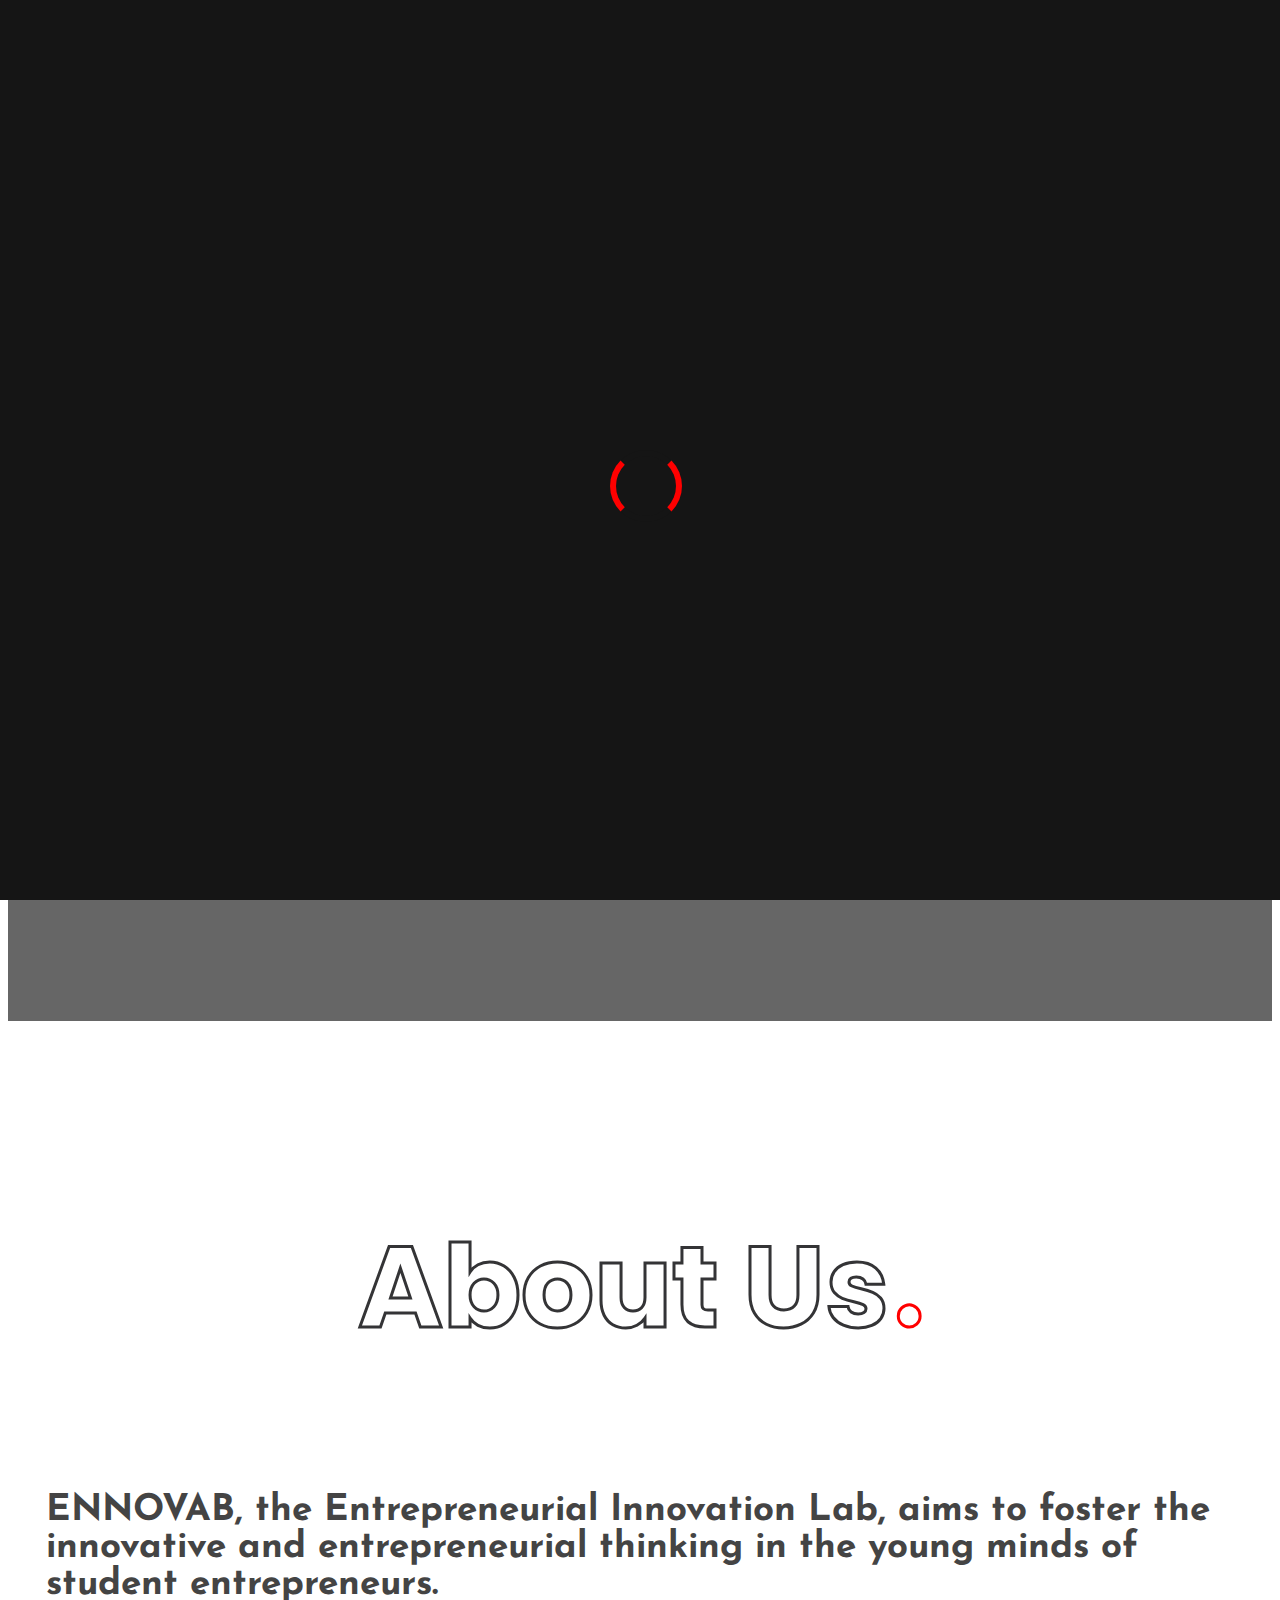
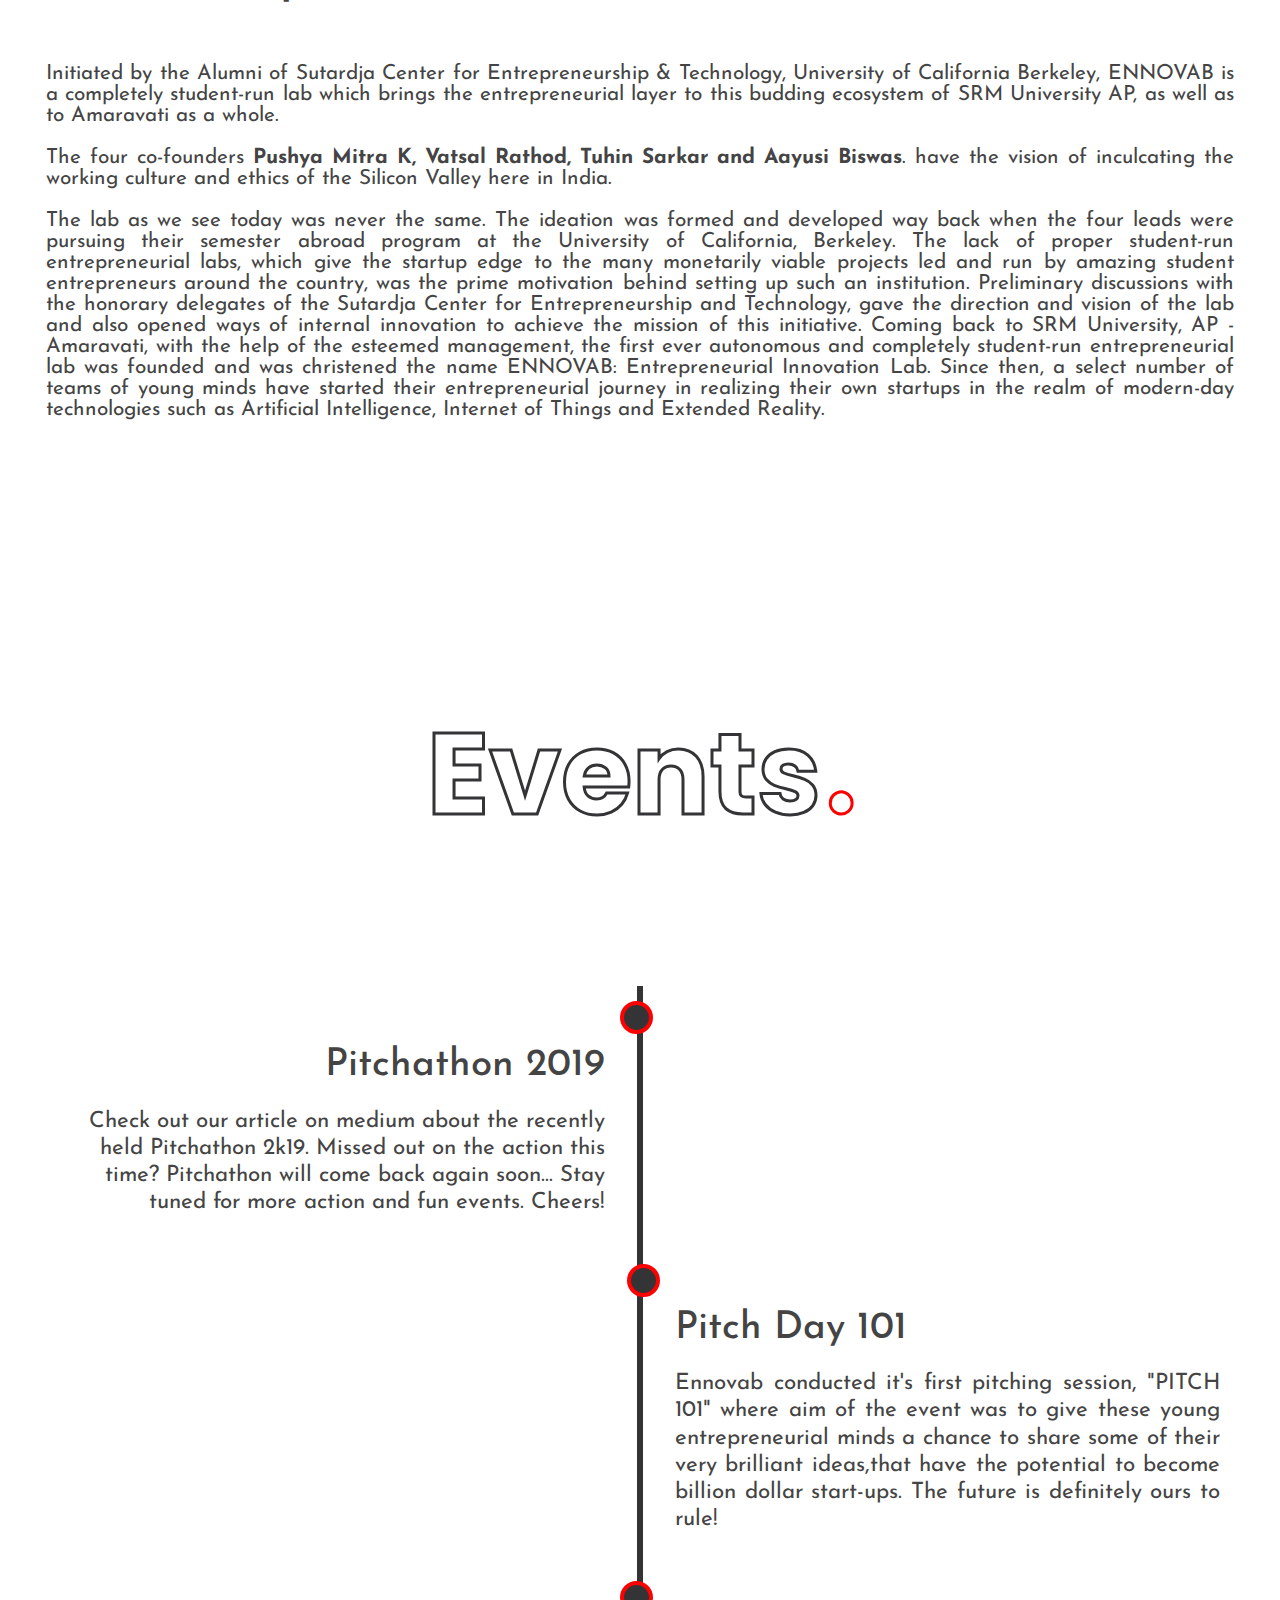
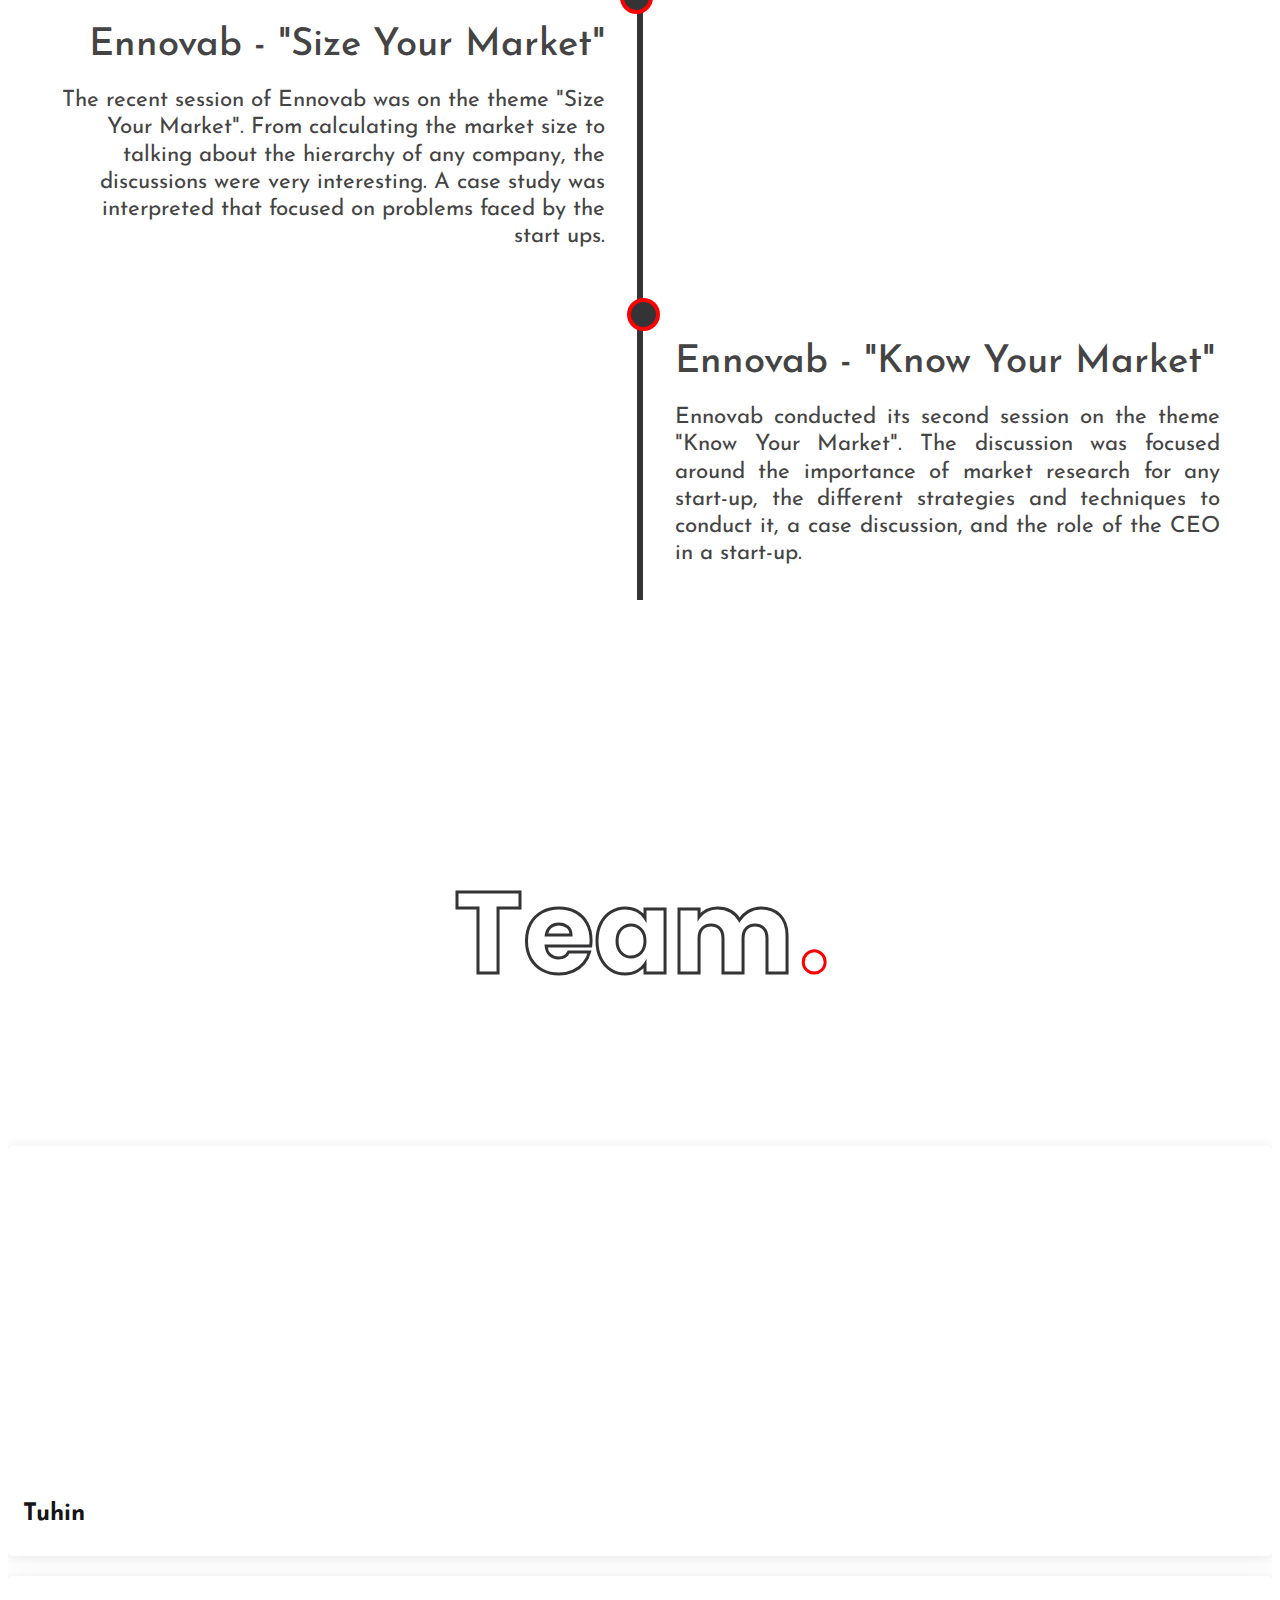
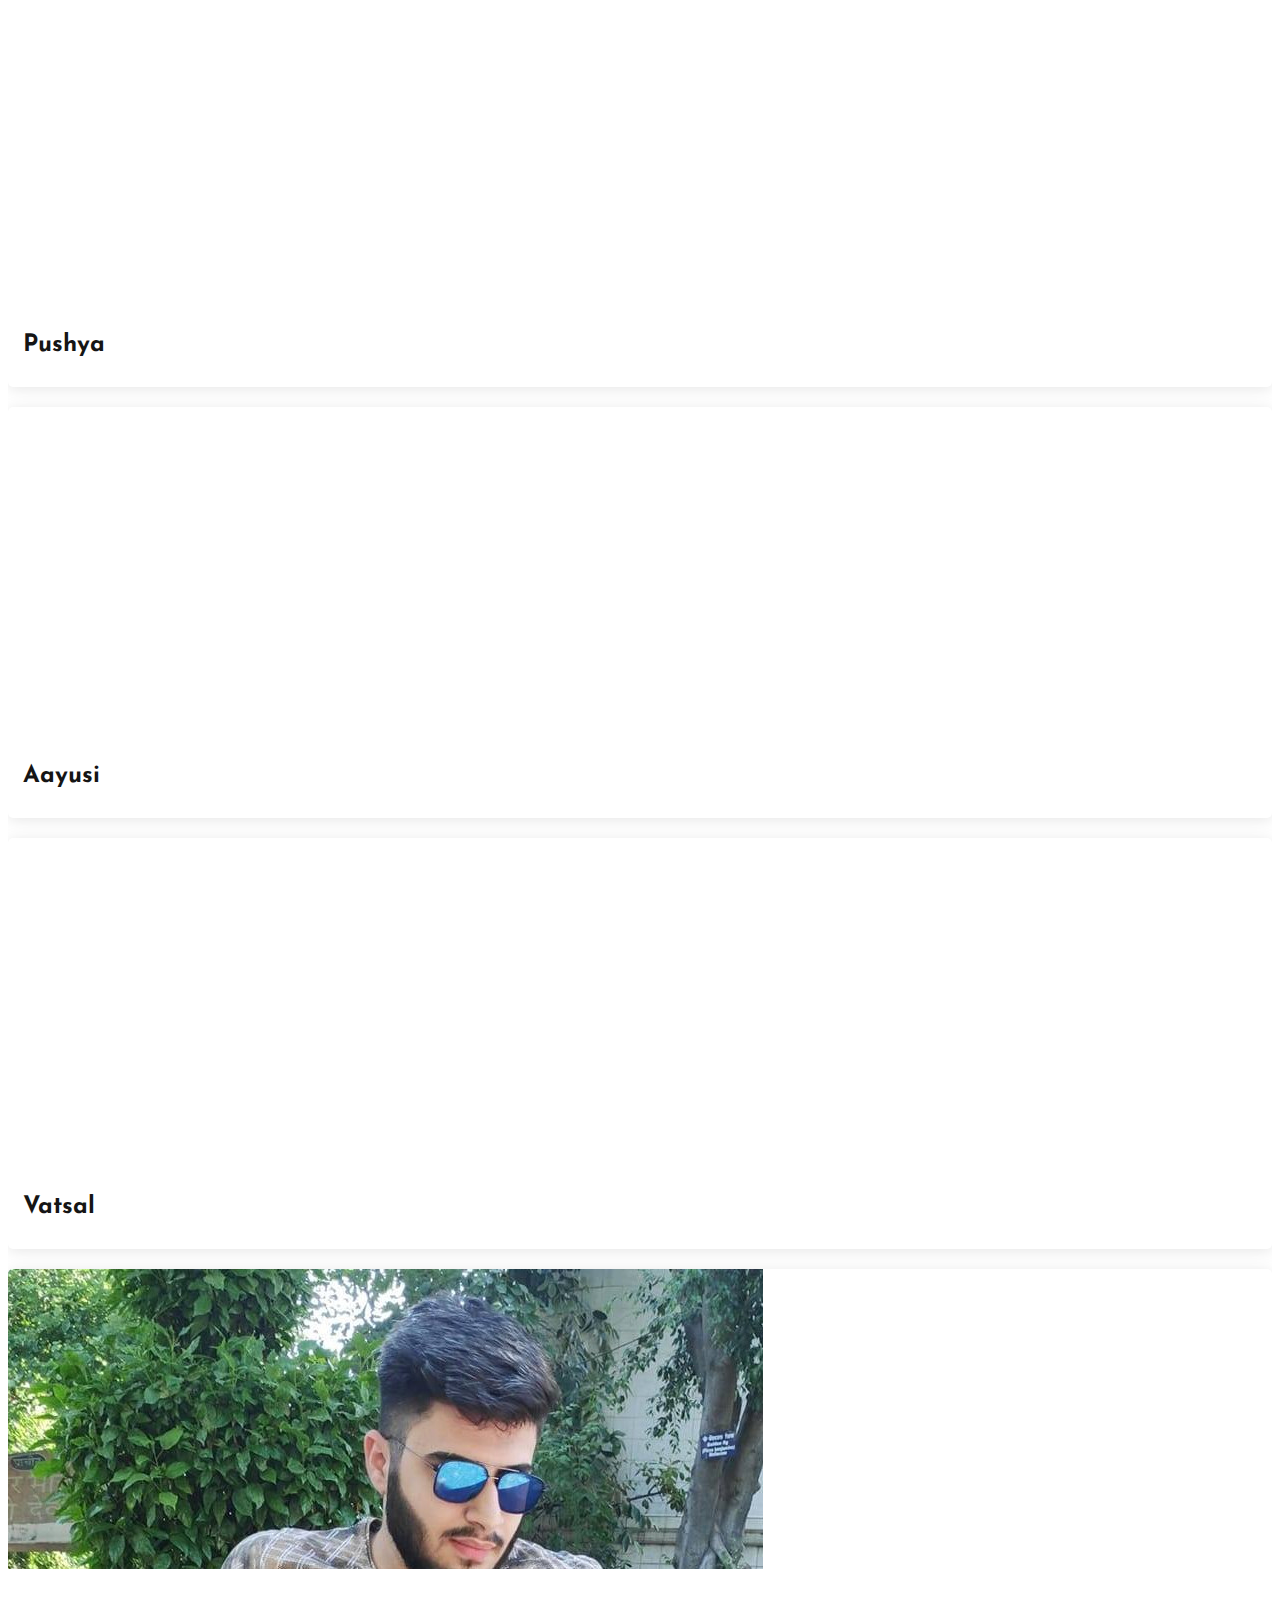
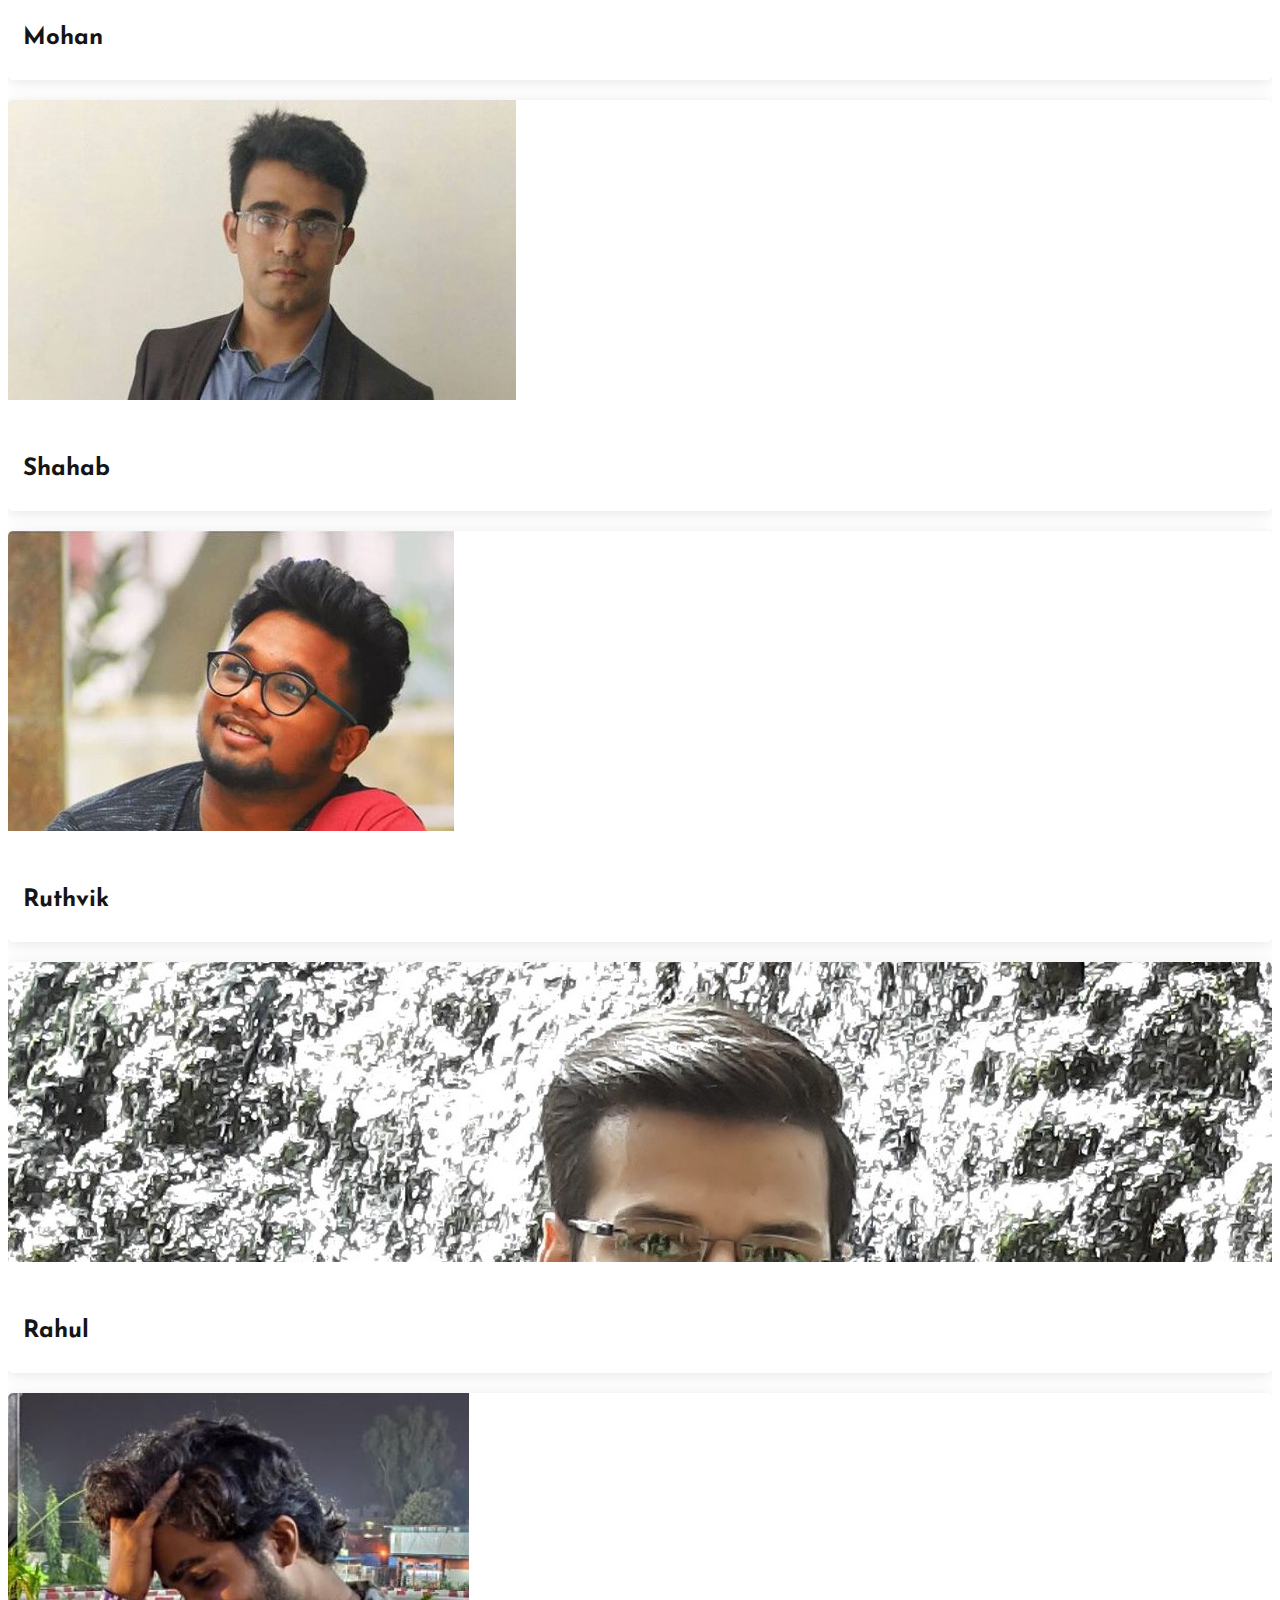
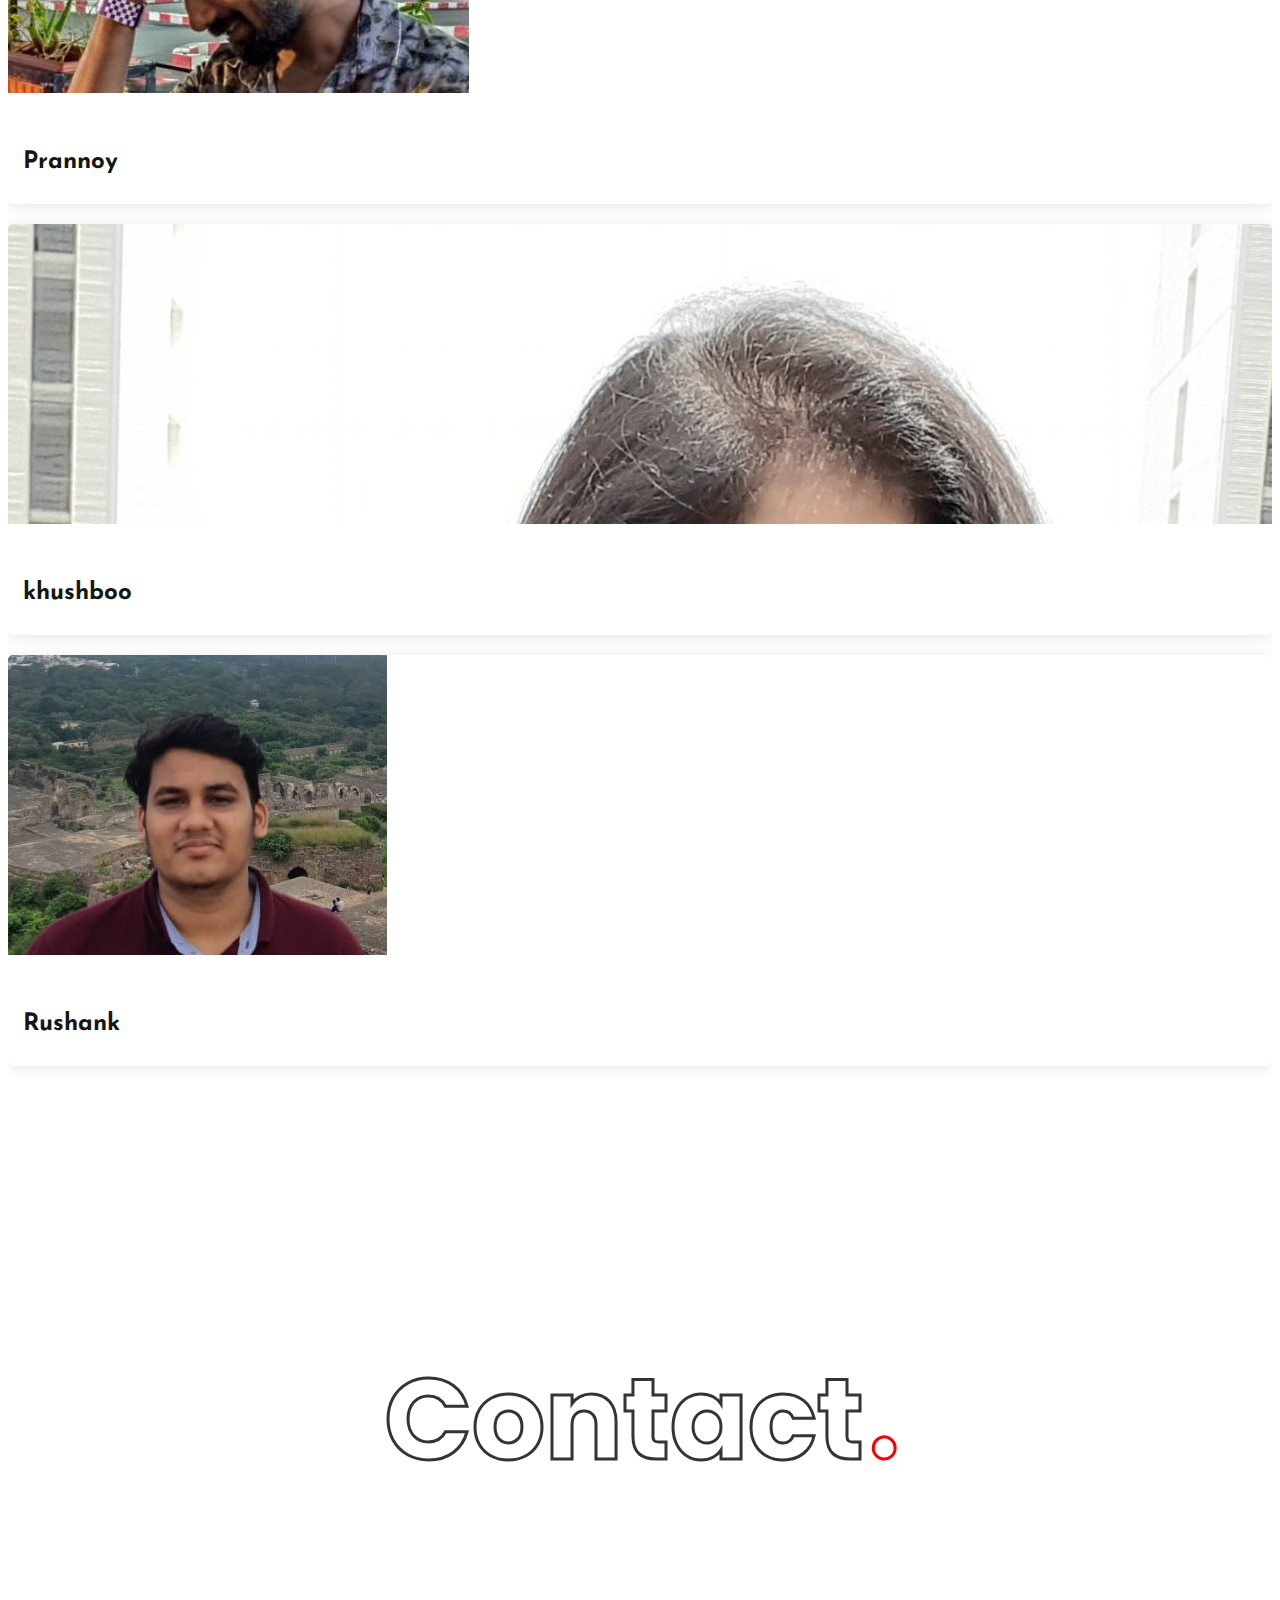
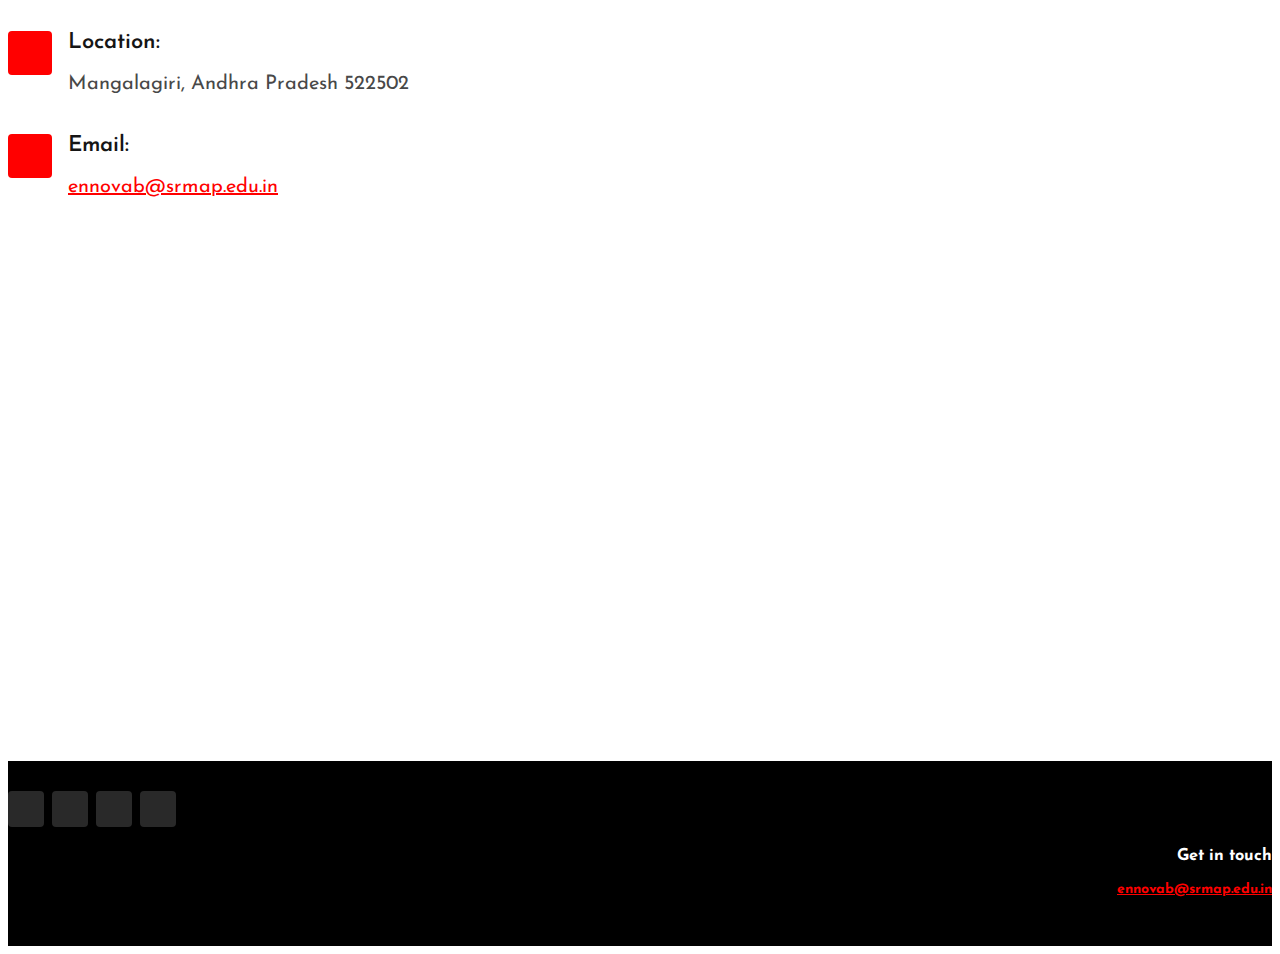
==== index.html @ 55399f4d "misc. updates and color changes" ====
<!DOCTYPE html>
<html lang="en">

<head>
  <meta charset="utf-8">
  <meta content="width=device-width, initial-scale=1.0" name="viewport">

  <title>Ennovab</title>
  <meta content="" name="descriptison">
  <meta content="" name="keywords">

  <!-- Favicons -->
  <!--<link href="assets/img/favicon.png" rel="icon">-->
  <link href="assets/img/apple-touch-icon.png" rel="apple-touch-icon">

  <!-- Google Fonts -->
  <link href="https://fonts.googleapis.com/css?family=Open+Sans:300,300i,400,400i,600,600i,700,700i|Raleway:300,300i,400,400i,500,500i,600,600i,700,700i|Poppins:300,300i,400,400i,500,500i,600,600i,700,700i" rel="stylesheet">

  <!-- Vendor CSS Files -->
  <link href="assets/vendor/bootstrap/css/bootstrap.min.css" rel="stylesheet">
  <link href="assets/vendor/icofont/icofont.min.css" rel="stylesheet">
  <link href="assets/vendor/boxicons/css/boxicons.min.css" rel="stylesheet">
  <link href="assets/vendor/owl.carousel/assets/owl.carousel.min.css" rel="stylesheet">
  <link href="assets/vendor/venobox/venobox.css" rel="stylesheet">
  <link href="assets/vendor/remixicon/remixicon.css" rel="stylesheet">
  <link href="assets/vendor/aos/aos.css" rel="stylesheet">

  <!-- Template Main CSS File -->
  <link href="assets/css/style.css" rel="stylesheet">
  <link rel="stylesheet" href="assets/css/cursor.css">
  <link rel="stylesheet" href="assets/css/events.css">
  <link rel="stylesheet" href="assets/css/card_hover.css">

</head>




<body>
  <!--<div class="cursor cursor--small"></div>
  <canvas class="cursor cursor--canvas" resize></canvas>-->

  <!-- ======= Header ======= -->
  <header id="header" class="fixed-top ">
    <div class="container d-flex align-items-center justify-content-between">

      <h1 class="logo"><a href="index.html"><img src="assets/images/logo/logo.png" alt=""><span>.</span></a></h1>
      <!-- Uncomment below if you prefer to use an image logo -->
      <!-- <a href="index.html" class="logo"><img src="assets/img/logo.png" alt="" class="img-fluid"></a>-->

      <nav class="nav-menu d-none d-lg-block">
        <ul>
          <li class="active"><a href="#hero">Home</a></li>
          <li><a href="#about">About</a></li>
          <li><a href="#events">Events</a></li>
          <li><a href="#team">Team</a></li>
          <li><a href="#contact">Contact</a></li>
          <li><a href="blogs.html">Blog</a></li>
          <li><a href="projects.html">Projects</a></li>
          <li><a href="pitchathon/Pitchathon.html">Pitchathon</a></li>

        </ul>
      </nav><!-- .nav-menu -->
    </div>
  </header><!-- End Header -->

  <!-- ======= Hero Section ======= -->
  <section id="hero" class="d-flex align-items-center justify-content-center">
    <div class="container" data-aos="fade-up">
      <div class="d-flex flex-column justify-content-center" data-aos="fade-up" data-aos-delay="150">
          <h1>Entrepreneurial Innovation Lab<span>.</span></h1>
          <h2>We are the Enterprenurs at SRM University, AP - Amaravati</h2>
      </div>
    </div>
  </section><!-- End Hero -->



  <main id="main">

    <!-- ======= About Section ======= -->
    <section id="about" class="about">
      <div class="container" data-aos="fade-up">
        <div class="text-wrapper text-center">
          <h3 class="section-title">about us<span>.</span></h3>
          <h2>ENNOVAB, the Entrepreneurial Innovation Lab, aims to foster the innovative and entrepreneurial thinking in the young minds of student entrepreneurs.</h2>
          <p>
            Initiated by the Alumni of Sutardja Center for Entrepreneurship & Technology, University of California Berkeley, ENNOVAB is a completely student-run lab which brings the entrepreneurial layer to this budding ecosystem of SRM University AP, as well as to Amaravati as a whole. <br> <br>
            The four co-founders <span>Pushya Mitra K, Vatsal Rathod, Tuhin Sarkar and Aayusi Biswas</span>. have the vision of inculcating the working culture and ethics of the Silicon Valley here in India. <br> <br>
            The lab as we see today was never the same. The ideation was formed and developed way back when the four leads were pursuing their semester abroad program at the University of California, Berkeley. The lack of proper student-run entrepreneurial labs, which give the startup edge to the many monetarily viable projects led and run by amazing student entrepreneurs around the country, was the prime motivation behind setting up such an institution. Preliminary discussions with the honorary delegates of the Sutardja Center for Entrepreneurship and Technology, gave the direction and vision of the lab and also opened ways of internal innovation to achieve the mission of this initiative. Coming back to SRM University, AP - Amaravati, with the help of the esteemed management, the first ever autonomous and completely student-run entrepreneurial lab was founded and was christened the name ENNOVAB: Entrepreneurial Innovation Lab. Since then, a select number of teams of young minds have started their entrepreneurial journey in realizing their own startups in the realm of modern-day technologies such as Artificial Intelligence, Internet of Things and Extended Reality. 
          </p>
        </div>
      </div>
    </section><!-- End About Section -->



    <!-- ======= Services Section ======= -->
    <!--<section id="services" class="services">
      <div class="container" data-aos="fade-up">

        <h2 class="section-title">services<span>.</span></h2>

        <div class="row">
          <div class="col-lg-4 col-md-6 d-flex align-items-stretch" data-aos="zoom-in" data-aos-delay="100">
            <div class="icon-box">
              <div class="icon"><i class="bx bxl-dribbble"></i></div>
              <h4><a href="">Lorem Ipsum</a></h4>
              <p>Voluptatum deleniti atque corrupti quos dolores et quas molestias excepturi</p>
            </div>
          </div>

          <div class="col-lg-4 col-md-6 d-flex align-items-stretch mt-4 mt-md-0" data-aos="zoom-in" data-aos-delay="200">
            <div class="icon-box">
              <div class="icon"><i class="bx bx-file"></i></div>
              <h4><a href="">Sed ut perspiciatis</a></h4>
              <p>Duis aute irure dolor in reprehenderit in voluptate velit esse cillum dolore</p>
            </div>
          </div>

          <div class="col-lg-4 col-md-6 d-flex align-items-stretch mt-4 mt-lg-0" data-aos="zoom-in" data-aos-delay="300">
            <div class="icon-box">
              <div class="icon"><i class="bx bx-tachometer"></i></div>
              <h4><a href="">Magni Dolores</a></h4>
              <p>Excepteur sint occaecat cupidatat non proident, sunt in culpa qui officia</p>
            </div>
          </div>

          <div class="col-lg-4 col-md-6 d-flex align-items-stretch mt-4" data-aos="zoom-in" data-aos-delay="100">
            <div class="icon-box">
              <div class="icon"><i class="bx bx-world"></i></div>
              <h4><a href="">Nemo Enim</a></h4>
              <p>At vero eos et accusamus et iusto odio dignissimos ducimus qui blanditiis</p>
            </div>
          </div>

          <div class="col-lg-4 col-md-6 d-flex align-items-stretch mt-4" data-aos="zoom-in" data-aos-delay="200">
            <div class="icon-box">
              <div class="icon"><i class="bx bx-slideshow"></i></div>
              <h4><a href="">Dele cardo</a></h4>
              <p>Quis consequatur saepe eligendi voluptatem consequatur dolor consequuntur</p>
            </div>
          </div>

          <div class="col-lg-4 col-md-6 d-flex align-items-stretch mt-4" data-aos="zoom-in" data-aos-delay="300">
            <div class="icon-box">
              <div class="icon"><i class="bx bx-arch"></i></div>
              <h4><a href="">Divera don</a></h4>
              <p>Modi nostrum vel laborum. Porro fugit error sit minus sapiente sit aspernatur</p>
            </div>
          </div>

        </div>

      </div>
    </section>--><!-- End Services Section -->



    <!-- ======= Events Section ======= -->
    <section id="events" class="events">

      <h2 class="section-title">events<span>.</span></h2>

      <div class="timeline">
        <div class="container- left">
          <a href="https://medium.com/enblog/pitchathon-2k19-e1adcf7dfdfc">
            <div class="cover atvImg">
              <div class="atvImg-layer" data-img="assets/images/pitchathon-2019.jpg"></div>
              <div class="atvImg-layer" data-img="assets/images/pitchathon-2019.jpg"></div>
            </div>
          </a>
          <div class="text-wrapper">
            <h2>Pitchathon 2019</h2>
            <p>Check out our article on medium about the recently held Pitchathon 2k19.
              Missed out on the action this time? Pitchathon will come back again soon...
              Stay tuned for more action and fun events. Cheers! </p>
          </div>
        </div>

        <div class="container- right">
          <a href="">
            <div class="cover atvImg">
              <div class="atvImg-layer" data-img="assets/images/pitch-day.jpg"></div>
              <div class="atvImg-layer" data-img="assets/images/pitch-day.jpg"></div>
            </div>
          </a>
          <div class="text-wrapper">
            <h2>Pitch Day 101</h2>
            <p>Ennovab conducted it's first pitching session, "PITCH 101" where aim of the event was to give these young entrepreneurial minds a chance to share some of their very brilliant ideas,that have the potential to become billion dollar start-ups. The future is definitely ours to rule!</p>
          </div>
        </div>

        <div class="container- left">
          <a href="https://twitter.com/ennovabap/status/1050341624583086080/photo/1">
            <div class="cover atvImg">
              <div class="atvImg-layer" data-img="assets/images/img-8.jpg"></div>
              <div class="atvImg-layer" data-img="assets/images/img-8.jpg"></div>
            </div>
          </a>
          <div class="text-wrapper">
            <h2>Ennovab - "Size Your Market"</h2>
            <p>The recent session of Ennovab was on the theme "Size Your Market". From calculating the market size to talking about the hierarchy of any company, the discussions were very interesting. A case study was interpreted that focused on problems faced by the start ups.</p>
          </div>
        </div>

        <div class="container- right">
          <a href="https://twitter.com/ennovabap/status/1043135105261334529/photo/1">
            <div class="cover atvImg">
              <div class="atvImg-layer" data-img="assets/images/img-10.jpeg"></div>
              <div class="atvImg-layer" data-img="assets/images/img-10.jpeg"></div>
            </div>
          </a>
          <div class="text-wrapper">
            <h2>Ennovab - "Know Your Market"</h2>
            <p>Ennovab conducted its second session on the theme "Know Your Market". The discussion was focused around the importance of market research for any start-up, the different strategies and techniques to conduct it, a case discussion, and the role of the CEO in a start-up.</p>
          </div>
        </div>
      </div>
    </section>



    <!-- ======= Team Section ======= -->
    <section id="team" class="team">
      <div class="container" data-aos="fade-up">

        <h2 class="section-title">Team<span>.</span></h2>

        <div class="row text-center">

          <div class="col-lg-3 col-md-6 d-flex align-items-stretch">
            <div class="member" data-aos="fade-up" data-aos-delay="200">
              <div class="member-img">
                <img src="assets/images/team/tuhin.jpg" class="img-fluid" alt="">
                <div class="social">
                  <a href=""><i class="icofont-twitter"></i></a>
                  <a href=""><i class="icofont-facebook"></i></a>
                  <a href=""><i class="icofont-instagram"></i></a>
                  <a href=""><i class="icofont-linkedin"></i></a>
                </div>
              </div>
              <div class="member-info">
                <h4>Tuhin</h4>
              </div>
            </div>
          </div>

          <div class="col-lg-3 col-md-6 d-flex align-items-stretch">
            <div class="member" data-aos="fade-up" data-aos-delay="200">
              <div class="member-img">
                <img src="assets/images/team/pushya.jpg" class="img-fluid" alt="">
                <div class="social">
                  <a href=""><i class="icofont-twitter"></i></a>
                  <a href=""><i class="icofont-facebook"></i></a>
                  <a href=""><i class="icofont-instagram"></i></a>
                  <a href=""><i class="icofont-linkedin"></i></a>
                </div>
              </div>
              <div class="member-info">
                <h4>Pushya</h4>
              </div>
            </div>
          </div>

          <div class="col-lg-3 col-md-6 d-flex align-items-stretch">
            <div class="member" data-aos="fade-up" data-aos-delay="200">
              <div class="member-img">
                <img src="assets/images/team/aayusi.jpg" class="img-fluid" alt="">
                <div class="social">
                  <a href=""><i class="icofont-twitter"></i></a>
                  <a href=""><i class="icofont-facebook"></i></a>
                  <a href=""><i class="icofont-instagram"></i></a>
                  <a href=""><i class="icofont-linkedin"></i></a>
                </div>
              </div>
              <div class="member-info">
                <h4>Aayusi</h4>
              </div>
            </div>
          </div>

          <div class="col-lg-3 col-md-6 d-flex align-items-stretch">
            <div class="member" data-aos="fade-up" data-aos-delay="200">
              <div class="member-img">
                <img src="assets/images/team/vatsal.jpg" class="img-fluid" alt="">
                <div class="social">
                  <a href=""><i class="icofont-twitter"></i></a>
                  <a href=""><i class="icofont-facebook"></i></a>
                  <a href=""><i class="icofont-instagram"></i></a>
                  <a href=""><i class="icofont-linkedin"></i></a>
                </div>
              </div>
              <div class="member-info">
                <h4>Vatsal</h4>
              </div>
            </div>
          </div>

          <div class="col-lg-3 col-md-6 d-flex align-items-stretch">
            <div class="member" data-aos="fade-up" data-aos-delay="200">
              <div class="member-img">
                <img src="assets/images/team/mohan.jpg" class="img-fluid" alt="">
                <div class="social">
                  <a href=""><i class="icofont-twitter"></i></a>
                  <a href=""><i class="icofont-facebook"></i></a>
                  <a href=""><i class="icofont-instagram"></i></a>
                  <a href=""><i class="icofont-linkedin"></i></a>
                </div>
              </div>
              <div class="member-info">
                <h4>Mohan</h4>
              </div>
            </div>
          </div>

          <div class="col-lg-3 col-md-6 d-flex align-items-stretch">
            <div class="member" data-aos="fade-up" data-aos-delay="300">
              <div class="member-img">
                <img src="assets/images/team/shahab.jpg" class="img-fluid" alt="">
                <div class="social">
                  <a href=""><i class="icofont-twitter"></i></a>
                  <a href=""><i class="icofont-facebook"></i></a>
                  <a href=""><i class="icofont-instagram"></i></a>
                  <a href=""><i class="icofont-linkedin"></i></a>
                </div>
              </div>
              <div class="member-info">
                <h4>Shahab</h4>
              </div>
            </div>
          </div>

          <div class="col-lg-3 col-md-6 d-flex align-items-stretch">
            <div class="member" data-aos="fade-up" data-aos-delay="400">
              <div class="member-img">
                <img src="assets/images/team/ruthvik.jpg" class="img-fluid" alt="">
                <div class="social">
                  <a href=""><i class="icofont-twitter"></i></a>
                  <a href=""><i class="icofont-facebook"></i></a>
                  <a href=""><i class="icofont-instagram"></i></a>
                  <a href=""><i class="icofont-linkedin"></i></a>
                </div>
              </div>
              <div class="member-info">
                <h4>Ruthvik</h4>
              </div>
            </div>
          </div>

          <div class="col-lg-3 col-md-6 d-flex align-items-stretch">
            <div class="member" data-aos="fade-up" data-aos-delay="400">
              <div class="member-img">
                <img src="assets/images/team/rahul.jpg" class="img-fluid" alt="">
                <div class="social">
                  <a href=""><i class="icofont-twitter"></i></a>
                  <a href=""><i class="icofont-facebook"></i></a>
                  <a href=""><i class="icofont-instagram"></i></a>
                  <a href=""><i class="icofont-linkedin"></i></a>
                </div>
              </div>
              <div class="member-info">
                <h4>Rahul</h4>
              </div>
            </div>
          </div>

          <div class="col-lg-3 col-md-6 d-flex align-items-stretch">
            <div class="member" data-aos="fade-up" data-aos-delay="400">
              <div class="member-img">
                <img src="assets/images/team/prannoy.jpg" class="img-fluid" alt="">
                <div class="social">
                  <a href=""><i class="icofont-twitter"></i></a>
                  <a href=""><i class="icofont-facebook"></i></a>
                  <a href=""><i class="icofont-instagram"></i></a>
                  <a href=""><i class="icofont-linkedin"></i></a>
                </div>
              </div>
              <div class="member-info">
                <h4>Prannoy</h4>
              </div>
            </div>
          </div>

          <div class="col-lg-3 col-md-6 d-flex align-items-stretch">
            <div class="member" data-aos="fade-up" data-aos-delay="100">
              <div class="member-img">
                <img src="assets/images/team/khushboo.jpg" class="img-fluid" alt="">
                <div class="social">
                  <a href=""><i class="icofont-twitter"></i></a>
                  <a href=""><i class="icofont-facebook"></i></a>
                  <a href=""><i class="icofont-instagram"></i></a>
                  <a href=""><i class="icofont-linkedin"></i></a>
                </div>
              </div>
              <div class="member-info">
                <h4>khushboo</h4>
              </div>
            </div>
          </div>

          <div class="col-lg-3 col-md-6 d-flex align-items-stretch">
            <div class="member" data-aos="fade-up" data-aos-delay="400">
              <div class="member-img">
                <img src="assets/images/team/rushank.jpg" class="img-fluid" alt="">
                <div class="social">
                  <a href=""><i class="icofont-twitter"></i></a>
                  <a href=""><i class="icofont-facebook"></i></a>
                  <a href=""><i class="icofont-instagram"></i></a>
                  <a href=""><i class="icofont-linkedin"></i></a>
                </div>
              </div>
              <div class="member-info">
                <h4>Rushank</h4>
              </div>
            </div>
          </div>

        </div>

      </div>
    </section><!-- End Team Section -->



    <!-- ======= Contact Section ======= -->
    <section id="contact" class="contact">
      <div class="container" data-aos="fade-up">

        <h2 class="section-title">contact<span>.</span></h2>

        <d class="row">
            <div class="col-md-3 info">
              <div class="address">
                <i class="icofont-google-map"></i>
                <h4>Location:</h4>
                <p>Mangalagiri, Andhra Pradesh 522502</p>
              </div>

              <div class="email">
                <i class="icofont-envelope"></i>
                <h4>Email:</h4>
                <p><a href="mailto:ennovab@srmap.edu.in">ennovab@srmap.edu.in</a></p>
              </div>
            </div>

            <div class="col-md-9">
              <iframe src="https://www.google.com/maps/embed?pb=!1m18!1m12!1m3!1d3826.2103654741354!2d80.50561911438477!3d16.464882388637573!2m3!1f0!2f0!3f0!3m2!1i1024!2i768!4f13.1!3m3!1m2!1s0x3a35f253b87d44b3%3A0x591c2967f32abc19!2sSRM%20University%20AP%20Amravati!5e0!3m2!1sen!2sin!4v1590690378468!5m2!1sen!2sin" width="100%" height="450" frameborder="0" style="border:0;" allowfullscreen="" aria-hidden="false" tabindex="0"></iframe>
            </div>
        </div>
        

    </section><!-- End Contact Section -->



  </main><!-- End #main -->

  <!-- ======= Footer ======= -->
  <footer id="footer">
      <div class="container">
        <div class="row">

          <div class="col-md-6">
              <div class="social-links mt-3">
                <a href="https://twitter.com/ennovabap" class="twitter"><i class="bx bxl-twitter"></i></a>
                <a href="https://www.facebook.com/ennovab/" class="facebook"><i class="bx bxl-facebook"></i></a>
                <a href="https://www.instagram.com/accounts/login/?next=%2Fennovab%2F&source=follow" class="instagram"><i class="bx bxl-instagram"></i></a>
                <a href="https://www.linkedin.com/company/ennovabap/" class="linkedin"><i class="bx bxl-linkedin"></i></a>
              </div>
          </div>

          <div class="col-md-6 mail-id">
            <h3>Get in touch</h3>
            <h4><a href="mailto:ennovab@srmap.edu.in">ennovab@srmap.edu.in</a></h4>
          </div>
        </div>
      </div>
  </footer><!-- End Footer -->

  <a href="#" class="back-to-top"><i class="ri-arrow-up-line"></i></a>
  <div id="preloader"></div>

  <!-- Vendor JS Files -->
  <script src="assets/vendor/jquery/jquery.min.js"></script>
  <script src="assets/vendor/bootstrap/js/bootstrap.bundle.min.js"></script>
  <script src="assets/vendor/jquery.easing/jquery.easing.min.js"></script>
  <script src="assets/vendor/php-email-form/validate.js"></script>
  <script src="assets/vendor/owl.carousel/owl.carousel.min.js"></script>
  <script src="assets/vendor/isotope-layout/isotope.pkgd.min.js"></script>
  <script src="assets/vendor/venobox/venobox.min.js"></script>
  <script src="assets/vendor/waypoints/jquery.waypoints.min.js"></script>
  <script src="assets/vendor/counterup/counterup.min.js"></script>
  <script src="assets/vendor/aos/aos.js"></script>

  <!-- Template Main JS File -->
  <script src="assets/js/main.js"></script>

  <script src="https://cdnjs.cloudflare.com/ajax/libs/paper.js/0.12.0/paper-core.min.js"></script>
    <script src="https://cdnjs.cloudflare.com/ajax/libs/simplex-noise/2.4.0/simplex-noise.min.js"></script>
    <script src="assets/js/cursor.js"></script>
    <script src="assets/js/card_hover.js"></script>

</body>

</html>
---- assets/css/style.css ----
@import url('https://fonts.googleapis.com/css2?family=Josefin+Sans:wght@100;200;300;400;500;600;700&display=swap');
/* font-family: 'Josefin Sans', sans-serif; */

/*--------------------------------------------------------------
# General
--------------------------------------------------------------*/
:root{
  --gray:#343436;
  /*--secondary-color:#ffc451;*/
  --accent-color:red;
}


body {
  font-family: "Open Sans", sans-serif;
  color: #444444;
}

body::-webkit-scrollbar {
  display: none;
}


a {
  color: var(--secondary-color);
}

a:hover {
  color: #ffd584;
  text-decoration: none;
}

html{
  cursor: default;
}


h1, h2, h3, h4, h5, h6 {
  font-family: "Raleway", sans-serif;
}

*{
  font-family: 'Josefin Sans', sans-serif !important;
}

@media (max-width: 768px){
  .cursor{
    display: none;
  }

  html{
    cursor: default;
  }
}

/*--------------------------------------------------------------
# Back to top button
--------------------------------------------------------------*/
.back-to-top {
  position: fixed;
  display: none;
  right: 15px;
  bottom: 15px;
  z-index: 99999;
}

.back-to-top i {
  display: flex;
  align-items: center;
  justify-content: center;
  font-size: 24px;
  width: 40px;
  height: 40px;
  border-radius: 4px;
  background: var(--accent-color);
  color: #151515;
  transition: all 0.4s;
}

.back-to-top i:hover {
  background: #151515;
  color: var(--accent-color);
}

/*--------------------------------------------------------------
# Preloader
--------------------------------------------------------------*/
#preloader {
  position: fixed;
  top: 0;
  left: 0;
  right: 0;
  bottom: 0;
  z-index: 9999;
  overflow: hidden;
  background: #151515;
}

#preloader:before {
  content: "";
  position: fixed;
  top: calc(50% - 0px);
  left: calc(50% - 30px);
  border: 6px solid var(--accent-color);
  border-top-color: #151515;
  border-bottom-color: #151515;
  border-radius: 50%;
  width: 60px;
  height: 60px;
  -webkit-animation: animate-preloader 1s linear infinite;
  animation: animate-preloader 1s linear infinite;
}

@-webkit-keyframes animate-preloader {
  0% {
    transform: rotate(0deg);
  }
  100% {
    transform: rotate(360deg);
  }
}

@keyframes animate-preloader {
  0% {
    transform: rotate(0deg);
  }
  100% {
    transform: rotate(360deg);
  }
}

/*--------------------------------------------------------------
# Disable aos animation delay on mobile devices
--------------------------------------------------------------*/
@media screen and (max-width: 768px) {
  [data-aos-delay] {
    transition-delay: 0 !important;
  }
}

/*--------------------------------------------------------------
# Header
--------------------------------------------------------------*/
#header {
  transition: all 0.5s;
  z-index: 997;
  padding: 15px 0;
}

#header.header-scrolled, #header.header-inner-pages {
  background: rgba(0, 0, 0, 0.8);
}

#header .logo {
  font-size: 30px;
  margin: 0;
  padding: 0;
  line-height: 1;
  font-weight: 700;
  letter-spacing: 2px;
}

#header .logo img {
  max-height: 35px;
}

/*--------------------------------------------------------------
# Navigation Menu
--------------------------------------------------------------*/
/* Desktop Navigation */
.nav-menu ul {
  margin: 0;
  padding: 0;
  list-style: none;
}

.nav-menu > ul {
  display: flex;
}

.nav-menu > ul > li {
  position: relative;
  white-space: nowrap;
  padding: 10px 0 10px 28px;
}

.nav-menu a {
  display: block;
  position: relative;
  color: #fff;
  transition: 0.3s;
  font-size: 20px;
  font-family: "Open Sans", sans-serif;
  font-weight: 400;
}

.nav-menu a:hover, .nav-menu .active > a, .nav-menu li:hover > a {
  color: var(--accent-color);
}

.nav-menu .drop-down ul {
  display: block;
  position: absolute;
  left: 14px;
  top: calc(100% + 30px);
  z-index: 99;
  opacity: 0;
  visibility: hidden;
  padding: 0;
  background: #fff;
  box-shadow: 0px 0px 30px rgba(127, 137, 161, 0.25);
  transition: 0.3s;
}

.nav-menu .drop-down:hover > ul {
  opacity: 1;
  top: 100%;
  visibility: visible;
}

.nav-menu .drop-down li {
  min-width: 180px;
  position: relative;
}

.nav-menu .drop-down ul a {
  padding: 10px 20px;
  font-size: 14px;
  font-weight: 500;
  text-transform: none;
  color: #151515;
}

.nav-menu .drop-down ul a:hover, .nav-menu .drop-down ul .active > a, .nav-menu .drop-down ul li:hover > a {
  color: #151515;
  background: blue;
}

.nav-menu .drop-down > a:after {
  content: "\ea99";
  font-family: IcoFont;
  padding-left: 5px;
}

.nav-menu .drop-down .drop-down ul {
  top: 0;
  left: calc(100% - 30px);
}

.nav-menu .drop-down .drop-down:hover > ul {
  opacity: 1;
  top: 0;
  left: 100%;
}

.nav-menu .drop-down .drop-down > a {
  padding-right: 35px;
}

.nav-menu .drop-down .drop-down > a:after {
  content: "\eaa0";
  font-family: IcoFont;
  position: absolute;
  right: 15px;
}

@media (max-width: 1366px) {
  .nav-menu .drop-down .drop-down ul {
    left: -90%;
  }
  .nav-menu .drop-down .drop-down:hover > ul {
    left: -100%;
  }
  .nav-menu .drop-down .drop-down > a:after {
    content: "\ea9d";
  }
}


/* Mobile Navigation */
.mobile-nav-toggle {
  position: fixed;
  top: 20px;
  right: 15px;
  z-index: 9998;
  border: 0;
  background: none;
  font-size: 24px;
  transition: all 0.4s;
  outline: none !important;
  line-height: 1;
  cursor: pointer;
  text-align: right;
}

.mobile-nav-toggle i {
  color: #fff;
}

.mobile-nav {
  position: fixed;
  top: 55px;
  right: 15px;
  bottom: 15px;
  left: 15px;
  z-index: 9999;
  overflow-y: auto;
  background: #fff;
  transition: ease-in-out 0.2s;
  opacity: 0;
  visibility: hidden;
  border-radius: 10px;
  padding: 10px 0;
}

.mobile-nav * {
  margin: 0;
  padding: 0;
  list-style: none;
}

.mobile-nav a {
  display: block;
  position: relative;
  color: #151515;
  padding: 10px 20px;
  font-weight: 500;
  outline: none;
}

.mobile-nav a:hover, .mobile-nav .active > a, .mobile-nav li:hover > a {
  color: #151515;
  text-decoration: none;
  background: var(--accent-color);
}

.mobile-nav .drop-down > a:after {
  content: "\ea99";
  font-family: IcoFont;
  padding-left: 10px;
  position: absolute;
  right: 15px;
}

.mobile-nav .active.drop-down > a:after {
  content: "\eaa1";
}

.mobile-nav .drop-down > a {
  padding-right: 35px;
}

.mobile-nav .drop-down ul {
  display: none;
  overflow: hidden;
}

.mobile-nav .drop-down li {
  padding-left: 20px;
}

.mobile-nav-overly {
  width: 100%;
  height: 100%;
  z-index: 9997;
  top: 0;
  left: 0;
  position: fixed;
  background: rgba(0, 0, 0, 0.6);
  overflow: hidden;
  display: none;
  transition: ease-in-out 0.2s;
}

.mobile-nav-active {
  overflow: hidden;
}

.mobile-nav-active .mobile-nav {
  opacity: 1;
  visibility: visible;
}

.mobile-nav-active .mobile-nav-toggle i {
  color: #fff;
}

/*--------------------------------------------------------------
# Hero Section
--------------------------------------------------------------*/
#hero {
  width: 100%;
  height: 100vh;
  background: url("../img/hero-bg.jpg") top center;
  background-size: cover;
  position: relative;
}

#hero:before {
  content: "";
  background: rgba(0, 0, 0, 0.6);
  position: absolute;
  bottom: 0;
  top: 0;
  left: 0;
  right: 0;
}

#hero .container {
  position: relative;
  padding-top: 74px;
  text-align: center;
}

#hero h1 {
  margin: 0;
  font-size: 9vw;
  font-weight: 700;
  line-height: 8rem;
  color: rgba(255, 255, 255, 0);
  text-align: center;
  font-family: "Poppins", sans-serif !important;
  -webkit-text-stroke: 3px white;
}

#hero h1 span {
  color: rgba(255, 197, 81, 0);
  font-size: 13vw;
  -webkit-text-stroke-color: var(--accent-color);
}

#hero h2 {
  color: rgba(255, 255, 255, 0.9);
  margin: 50px 0 0 0;
  font-size: 2.3vw;
}

@media (min-width: 1024px) {
  #hero {
    background-attachment: fixed;
  }
}

@media (max-width: 768px) {
  #hero h1 {
    line-height: 36px;
    -webkit-text-stroke: unset;
    color: white;
  }

  #hero h1 span{
    -webkit-text-stroke: unset;
    color: var(--accent-color);
  }

  #hero h2 {
    font-size: 6vw;
    line-height: 24px;
  }
}

/*--------------------------------------------------------------
# Sections General
--------------------------------------------------------------*/
section {
  padding: 60px 0;
  overflow: hidden;
}

.section-title{
  text-align: center;
  margin: 10% 0;
  text-transform: capitalize;
  font-size: 9vw;
  font-weight: 700;
  font-family: "Poppins", sans-serif !important;
  color: rgba(255, 255, 255, 0);
  -webkit-text-stroke: 3px var(--gray);
}

.section-title span{
  -webkit-text-stroke: 3px var(--accent-color);
  font-size: 12vw;
  margin-left: 7px;
}

@media (max-width: 768px){
  .section-title{
    -webkit-text-stroke: unset;
    color: var(--gray);
    font-size: 12vw;
    margin-bottom: 20%;
    margin-top: 0;
  }

  .section-title span{
    -webkit-text-stroke: unset;
    color: var(--accent-color);
    font-size: 20vw;
  }
}
/*--------------------------------------------------------------
# About
--------------------------------------------------------------*/

.about .container .text-wrapper{
  padding: 0 3%;
}

.about .container .text-wrapper h2{
  margin-bottom:60px;
  font-size: 2.3rem;
}

.about .container .text-wrapper p{
  text-align: justify;
  font-size: 1.3rem;
  font-weight: 400;
}

.about .container .text-wrapper p span{
  font-weight: 700;
}

@media (max-width: 768px){
  .about .container .text-wrapper h2{
    font-size: 1.7rem;
  }
}



/*--------------------------------------------------------------
# Team
--------------------------------------------------------------*/
.team {
  background: #fff;
  padding: 60px 0;
}

.team .member {
  margin-bottom: 20px;
  overflow: hidden;
  border-radius: 5px;
  background: #fff;
  box-shadow: 0px 2px 15px rgba(0, 0, 0, 0.1);
}

.team .member .member-img {
  position: relative;
  overflow: hidden;
  height: 300px;
}

.team .member .social {
  position: absolute;
  left: 0;
  bottom: 30px;
  right: 0;
  opacity: 0;
  transition: ease-in-out 0.3s;
  text-align: center;
}

.team .member .social a {
  transition: color 0.3s;
  color: #151515;
  margin: 0 3px;
  padding-top: 7px;
  border-radius: 4px;
  width: 36px;
  height: 36px;
  background: rgba(255, 255, 255, 0.8);
  display: inline-block;
  transition: ease-in-out 0.3s;
  color: var(--accent-color);
}

.team .member .social a:hover {
  color: #fff;
  background: var(--accent-color);
}

.team .member .social i {
  font-size: 18px;
}

.team .member .member-info {
  padding: 25px 15px;
}

.team .member .member-info h4 {
  font-weight: 700;
  margin-bottom: 5px;
  font-size: 1.5rem;
  color: #151515;
}

.team .member .member-info span {
  display: block;
  font-size: 13px;
  font-weight: 400;
  color: #aaaaaa;
}

.team .member .member-info p {
  font-style: italic;
  font-size: 14px;
  line-height: 26px;
  color: #777777;
}

.team .member:hover .social {
  opacity: 1;
  bottom: 15px;
}

/*--------------------------------------------------------------
# Contact
--------------------------------------------------------------*/
.contact .info {
  width: 100%;
  background: #fff;
  margin-bottom: 50px;
  font-weight: 400;
}

.contact .info i {
  font-size: 20px;
  background: var(--accent-color);
  color: #151515;
  float: left;
  width: 44px;
  height: 44px;
  display: flex;
  justify-content: center;
  align-items: center;
  border-radius: 4px;
  transition: all 0.3s ease-in-out;
}

.contact .info h4 {
  padding: 0 0 0 60px;
  font-size: 22px;
  font-weight: 600;
  margin-bottom: 5px;
  color: #151515;
}

.contact .info p {
  padding: 0 0 0 60px;
  margin-bottom: 0;
  font-size: 20px;
  color: #484848;
}

.contact .info .email, .contact .info .phone {
  margin-top: 40px;
}

.contact .info .email p a{
  color: var(--accent-color);
}

.contact .info .email p a:hover{
  opacity: .7;
}

@-webkit-keyframes animate-loading {
  0% {
    transform: rotate(0deg);
  }
  100% {
    transform: rotate(360deg);
  }
}

@keyframes animate-loading {
  0% {
    transform: rotate(0deg);
  }
  100% {
    transform: rotate(360deg);
  }
}

/*--------------------------------------------------------------
# Breadcrumbs
--------------------------------------------------------------*/
.breadcrumbs {
  padding: 15px 0;
  background: whitesmoke;
  min-height: 40px;
  margin-top: 74px;
}

.breadcrumbs h2 {
  font-size: 28px;
  font-weight: 400;
}

.breadcrumbs ol {
  display: flex;
  flex-wrap: wrap;
  list-style: none;
  padding: 0;
  margin: 0;
}

.breadcrumbs ol li + li {
  padding-left: 10px;
}

.breadcrumbs ol li + li::before {
  display: inline-block;
  padding-right: 10px;
  color: #2f2f2f;
  content: "/";
}

@media (max-width: 992px) {
  .breadcrumbs {
    margin-top: 68px;
  }
  .breadcrumbs .d-flex {
    display: block !important;
  }
  .breadcrumbs ol {
    display: block;
  }
  .breadcrumbs ol li {
    display: inline-block;
  }
}


/*--------------------------------------------------------------
# Footer
--------------------------------------------------------------*/
footer {
  background: black;
  padding: 30px 0 30px 0;
  color: #fff;
  font-size: 14px;
}

footer .container .row{
  justify-content: center;
  align-items: center;
  flex-direction: row;
}

footer .social-links a {
  font-size: 18px;
  display: inline-block;
  background: #292929;
  color: #fff;
  line-height: 1;
  padding: 8px 0;
  margin-right: 4px;
  border-radius: 4px;
  text-align: center;
  width: 36px;
  height: 36px;
  transition: 0.3s;
}

footer .social-links a:hover {
  background: var(--accent-color);
  color: #151515;
  text-decoration: none;
}

footer .mail-id{
  text-align: right;
}

footer .mail-id h4 a{
  color: var(--accent-color);
}

footer .mail-id h4 a:hover{
  opacity: .8;
}

@media (max-width: 768px){
  footer .container .row{
    flex-direction: column;
  }

  footer .mail-id{
    margin-top: 40px;
    text-align: left;
  }
}
---- assets/css/cursor.css ----
*{
    cursor: none;
}

.cursor {
    position: fixed;
    left: 0;
    top: 0;
    pointer-events: none;
}

.cursor--small {
    width: 6px;
    height: 6px;
    left: -3px;
    top: -3px;
    border-radius: 50%;
    z-index: 11000;
    background: #ffc451;
}

.cursor--canvas {
    width: 100vw;
    height: 100vh;
    z-index: 12000;
}
---- assets/css/events.css ----
* {
  box-sizing: border-box;
}

:root{
  --line-color:#343436;
  --secondary-color:#ffc451;
}

/* The actual timeline (the vertical ruler) */
.events .timeline {
  position: relative;
  max-width: 1200px;
  margin: 0 auto;
}

/* The actual timeline (the vertical ruler) */
.events .timeline::after {
  content: '';
  position: absolute;
  width: 6px;
  background-color: var(--line-color);
  top: 0;
  bottom: 0;
  left: 50%;
  margin-left: -3px;
}

/* Container around content */
.events .timeline .container- {
  padding: 10px 20px;
  position: relative;
  background-color: inherit;
  width: 50%;
}

/* The circles on the timeline */
.events .timeline .container-::after {
  content: '';
  position: absolute;
  width: 25px;
  height: 25px;
  right: -13px;
  background-color: var(--line-color);
  border: 4px solid var(--accent-color);
  top: 15px;
  border-radius: 50%;
  z-index: 1;
}

/* Place the container to the left */
.events .timeline .left {
  left: 0;
  text-align: right;
}

/* Place the container to the right */
.events .timeline .right {
  left: 50%;
}

/* Fix the circle for containers on the right side */
.events .timeline .right::after {
  left: -13px;
}

.events .timeline .left .cover{
  margin-left: auto;
}

.events .timeline .left .text-wrapper{
  margin-right: 15px;
}

.events .timeline .right .text-wrapper{
  margin-left: 15px;
}

.events .container- .text-wrapper p{
  font-size: 1.4rem;
  line-height: 1.7rem;
}

.events .right .text-wrapper p{
  text-align: justify;
}

.events .container- .text-wrapper h2{
  margin-top: 50px;
  margin-bottom: 20px;
  font-size: 2.4rem;
  font-weight: 500;
}

/* Media queries - Responsive timeline on screens less than 600px wide */
@media screen and (max-width: 600px) {
  /* Place the timelime to the left */
  .events .timeline .timeline::after {
  left: 31px;
  }

  .events .timeline::after{
    left: 28px;
  }
  
  /* Full-width containers */
  .events .timeline .container-{
  width: 100%;
  padding-left: 70px;
  padding-right: 25px;
  }
  
  /* Make sure that all arrows are pointing leftwards */
  .events .timeline .container-::before {
  left: 60px;
  border: medium solid white;
  border-width: 10px 10px 10px 0;
  border-color: transparent white transparent transparent;
  }

  /* Make sure all circles are at the same spot */
  .events .timeline .left::after, .events .timeline .right::after {
  left: 15px;
  }

  .events .timeline .container- .text-wrapper h2{
    font-size: 2rem;
  }

  .events .timeline .left{
    text-align: justify;
  }

  .events .timeline .left .text-wrapper h2{
    text-align: left;
  }

  .events .timeline .left .cover, .events .timeline .right .cover, .events .timeline .right .text-wrapper{
    margin-left: unset;
    margin-right: auto;
  }

  
  /* Make all right containers behave like the left ones */
  .events .timeline .right {
  left: 0%;
  }
}
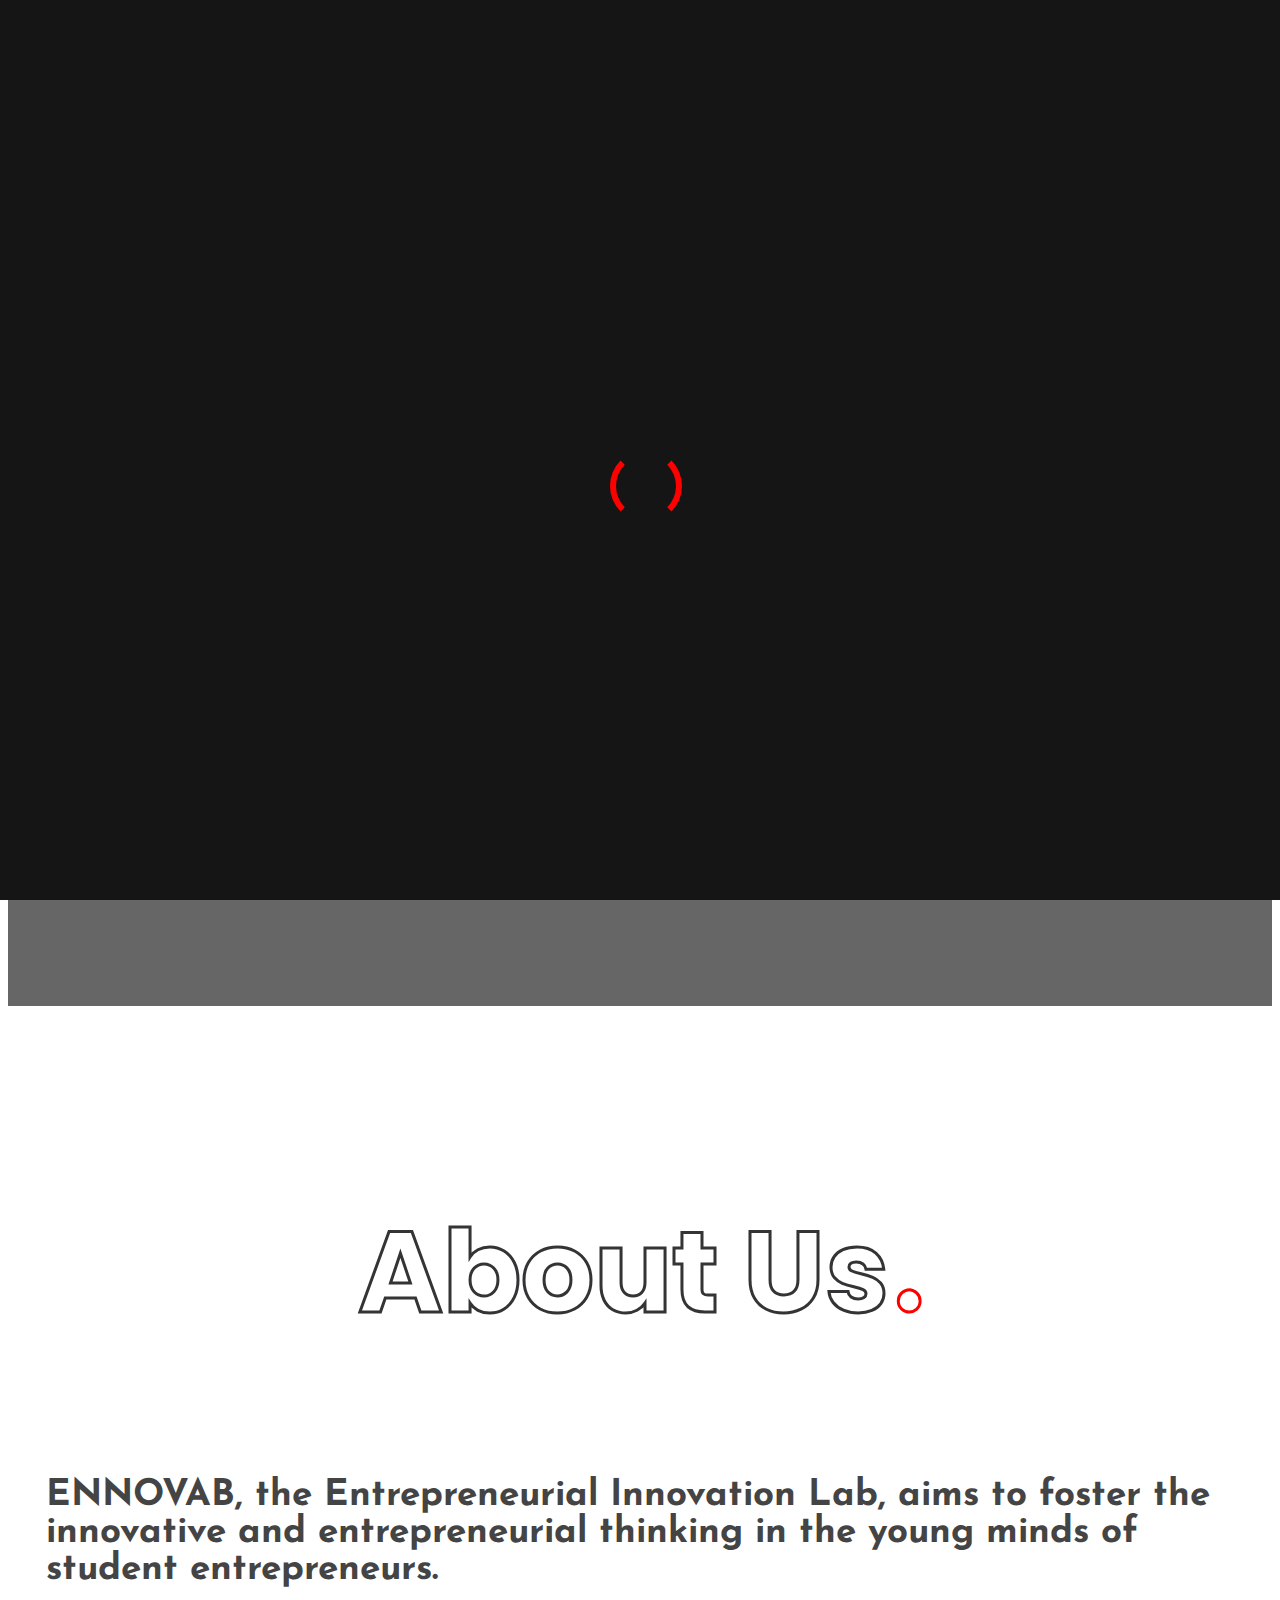
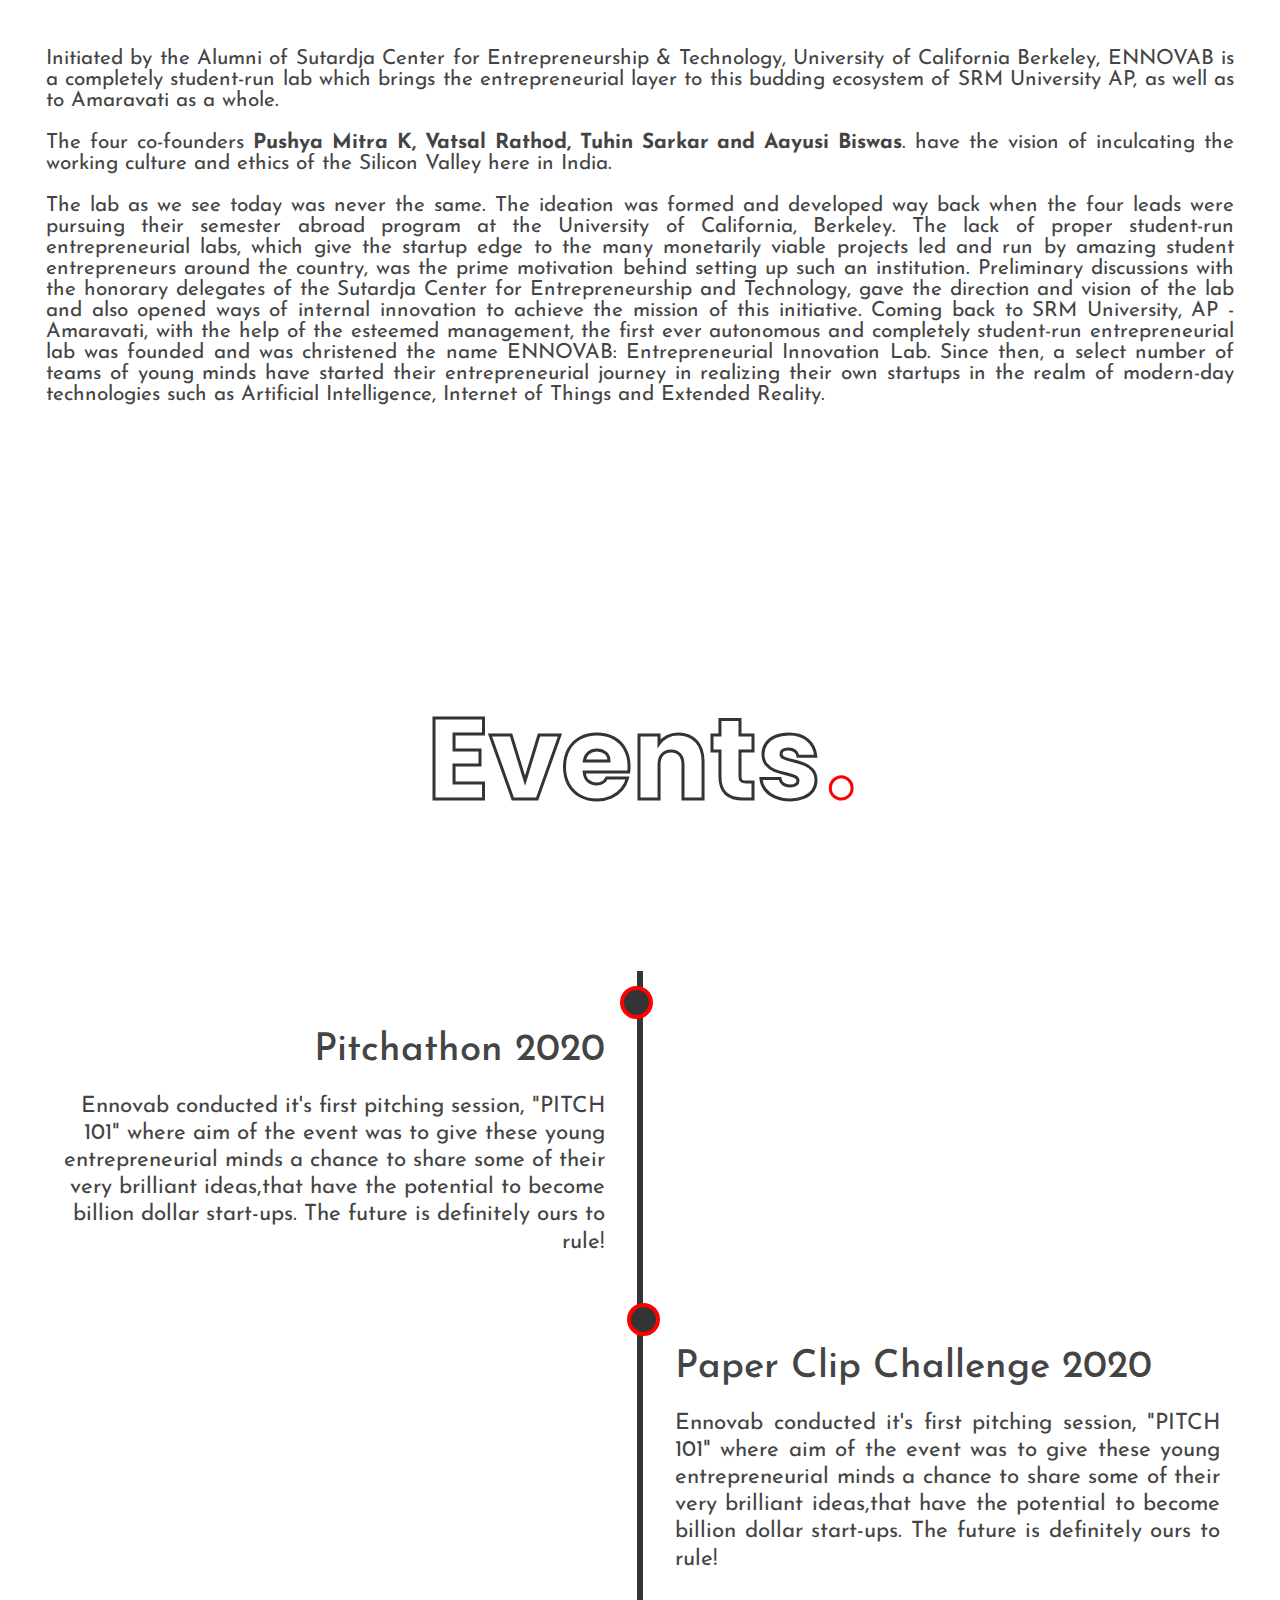
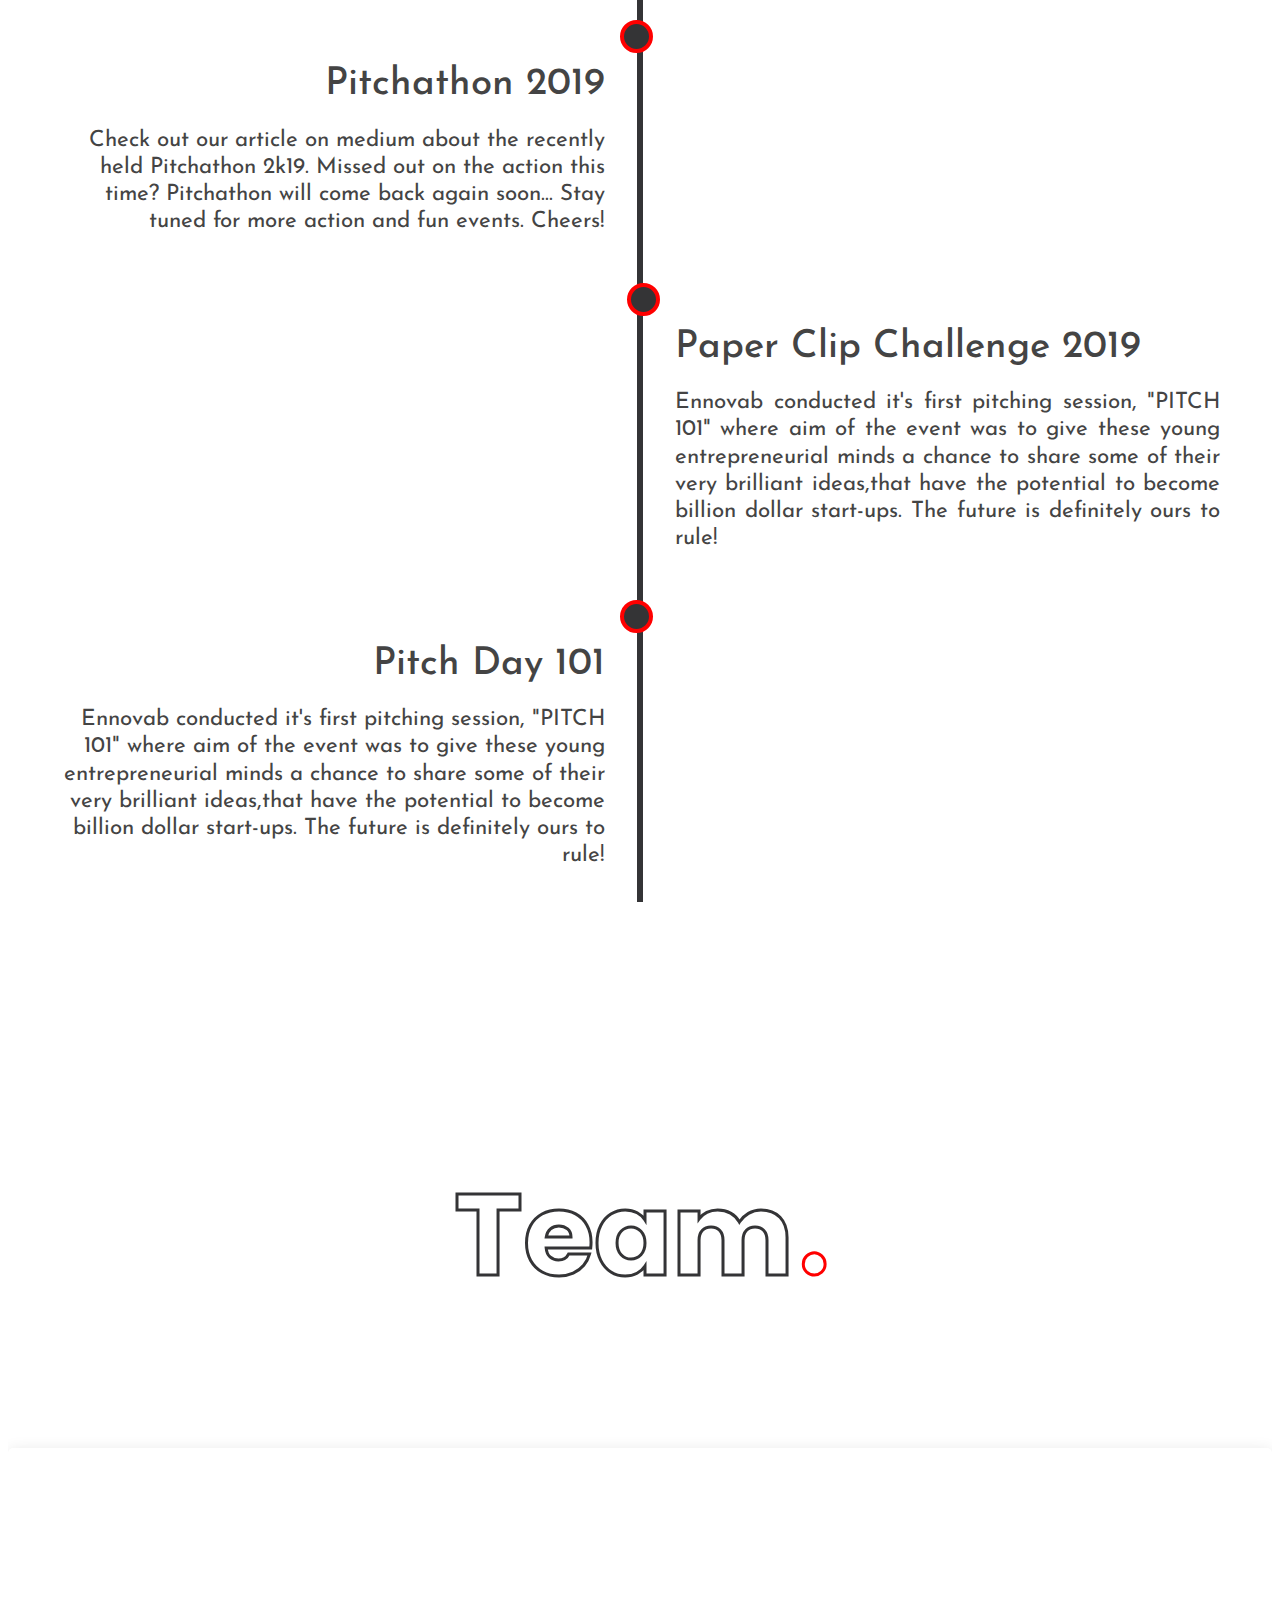
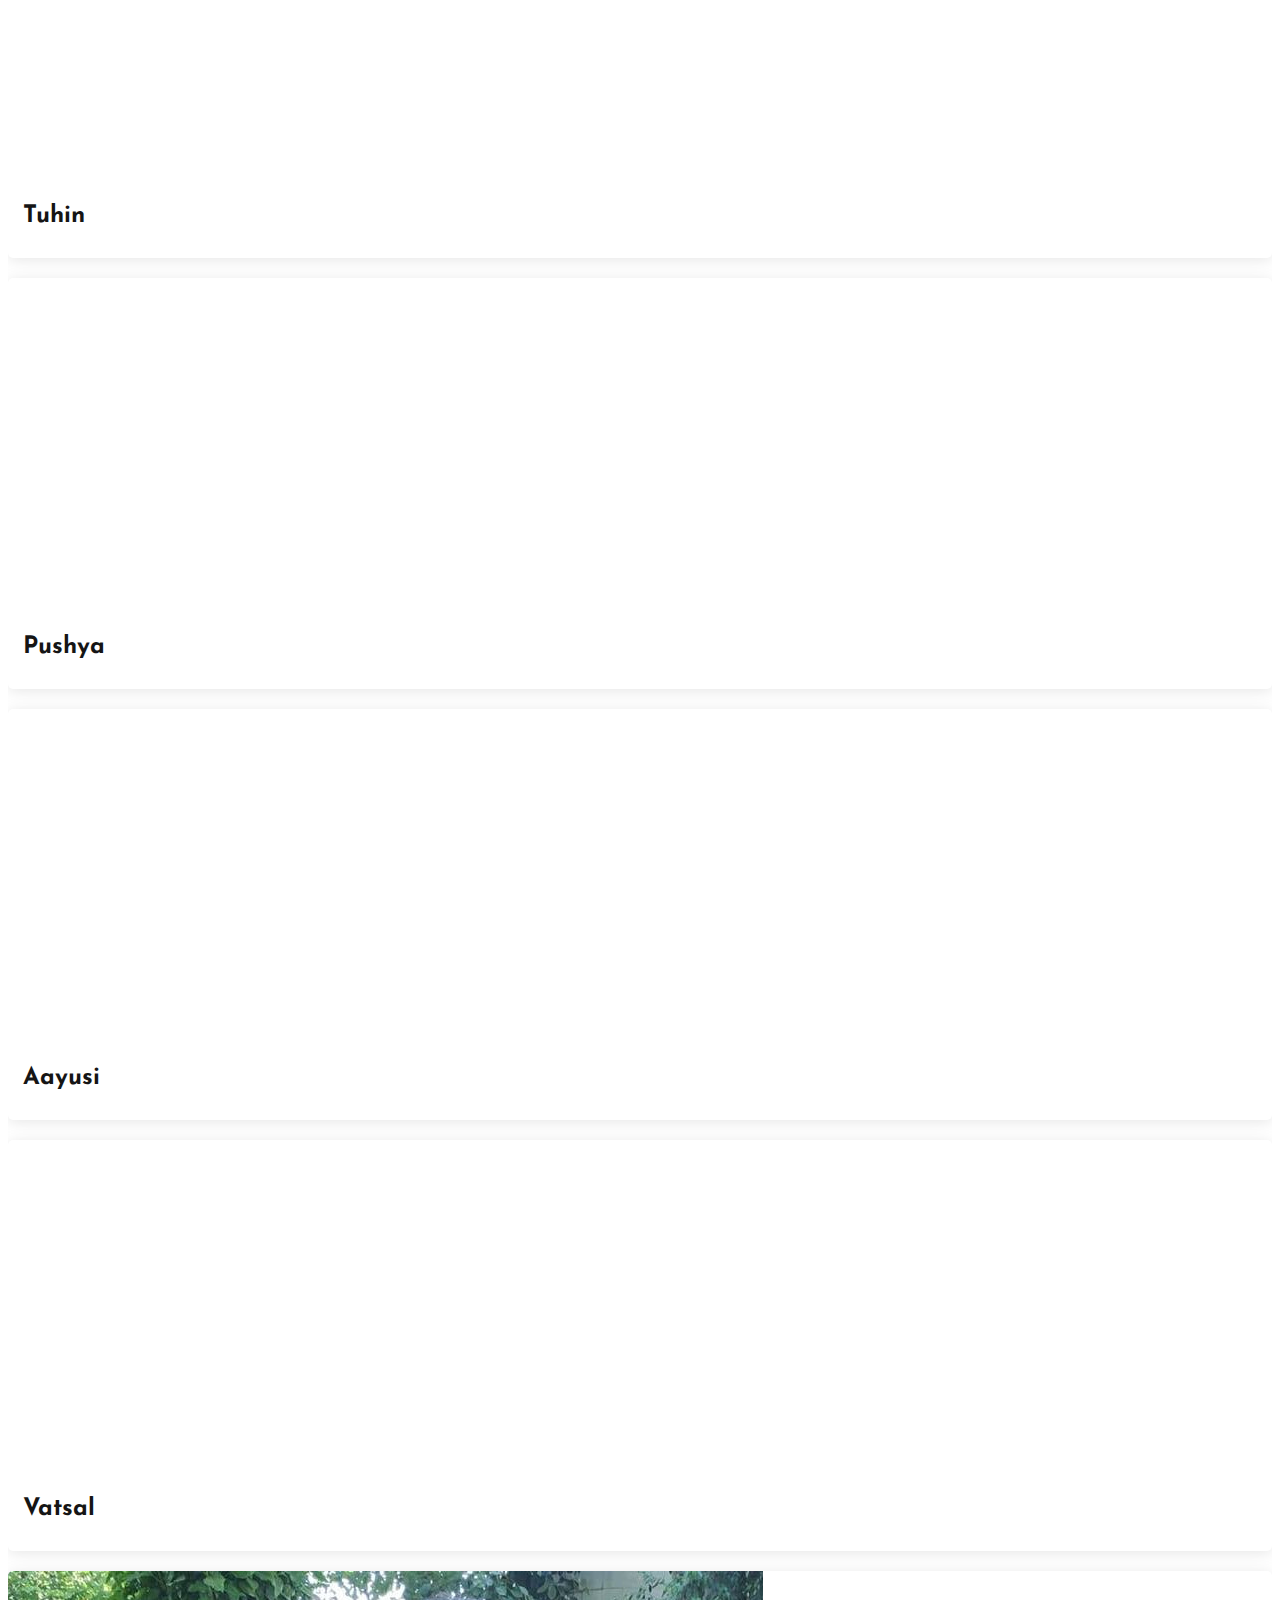
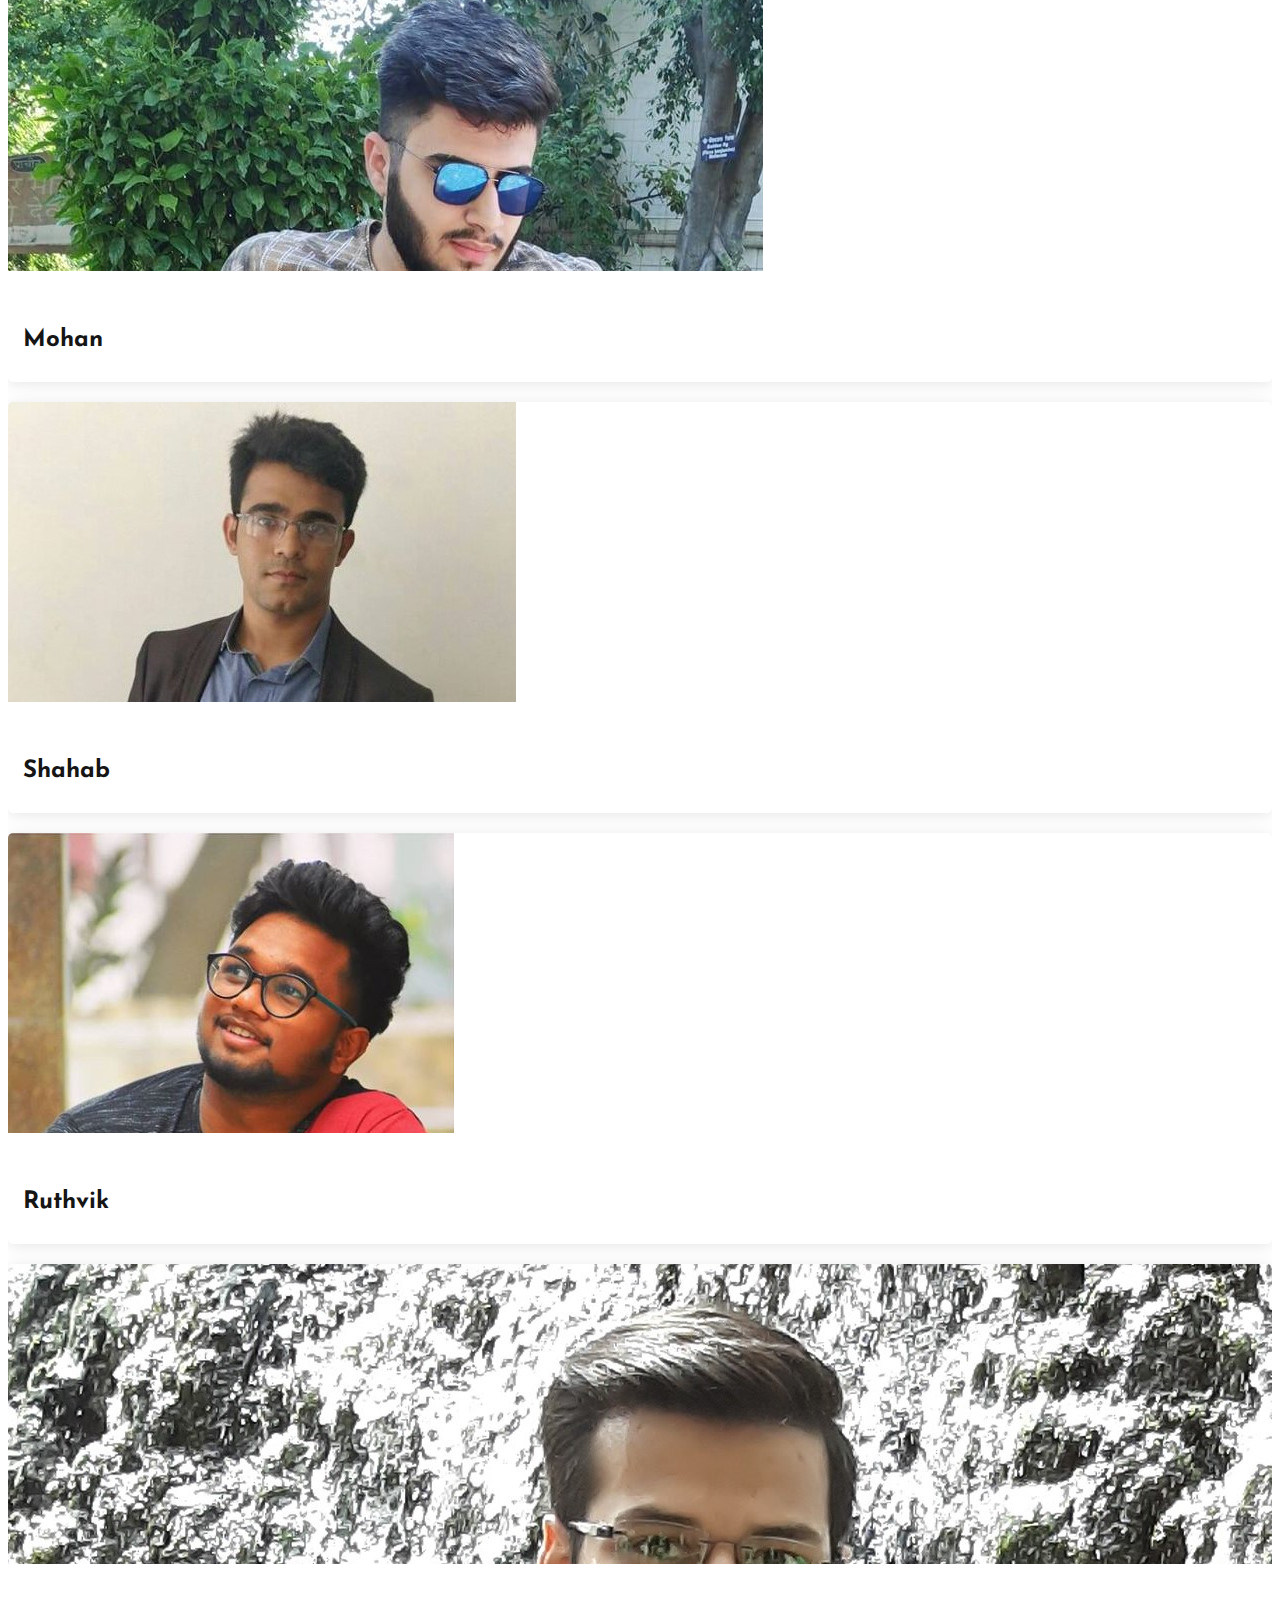
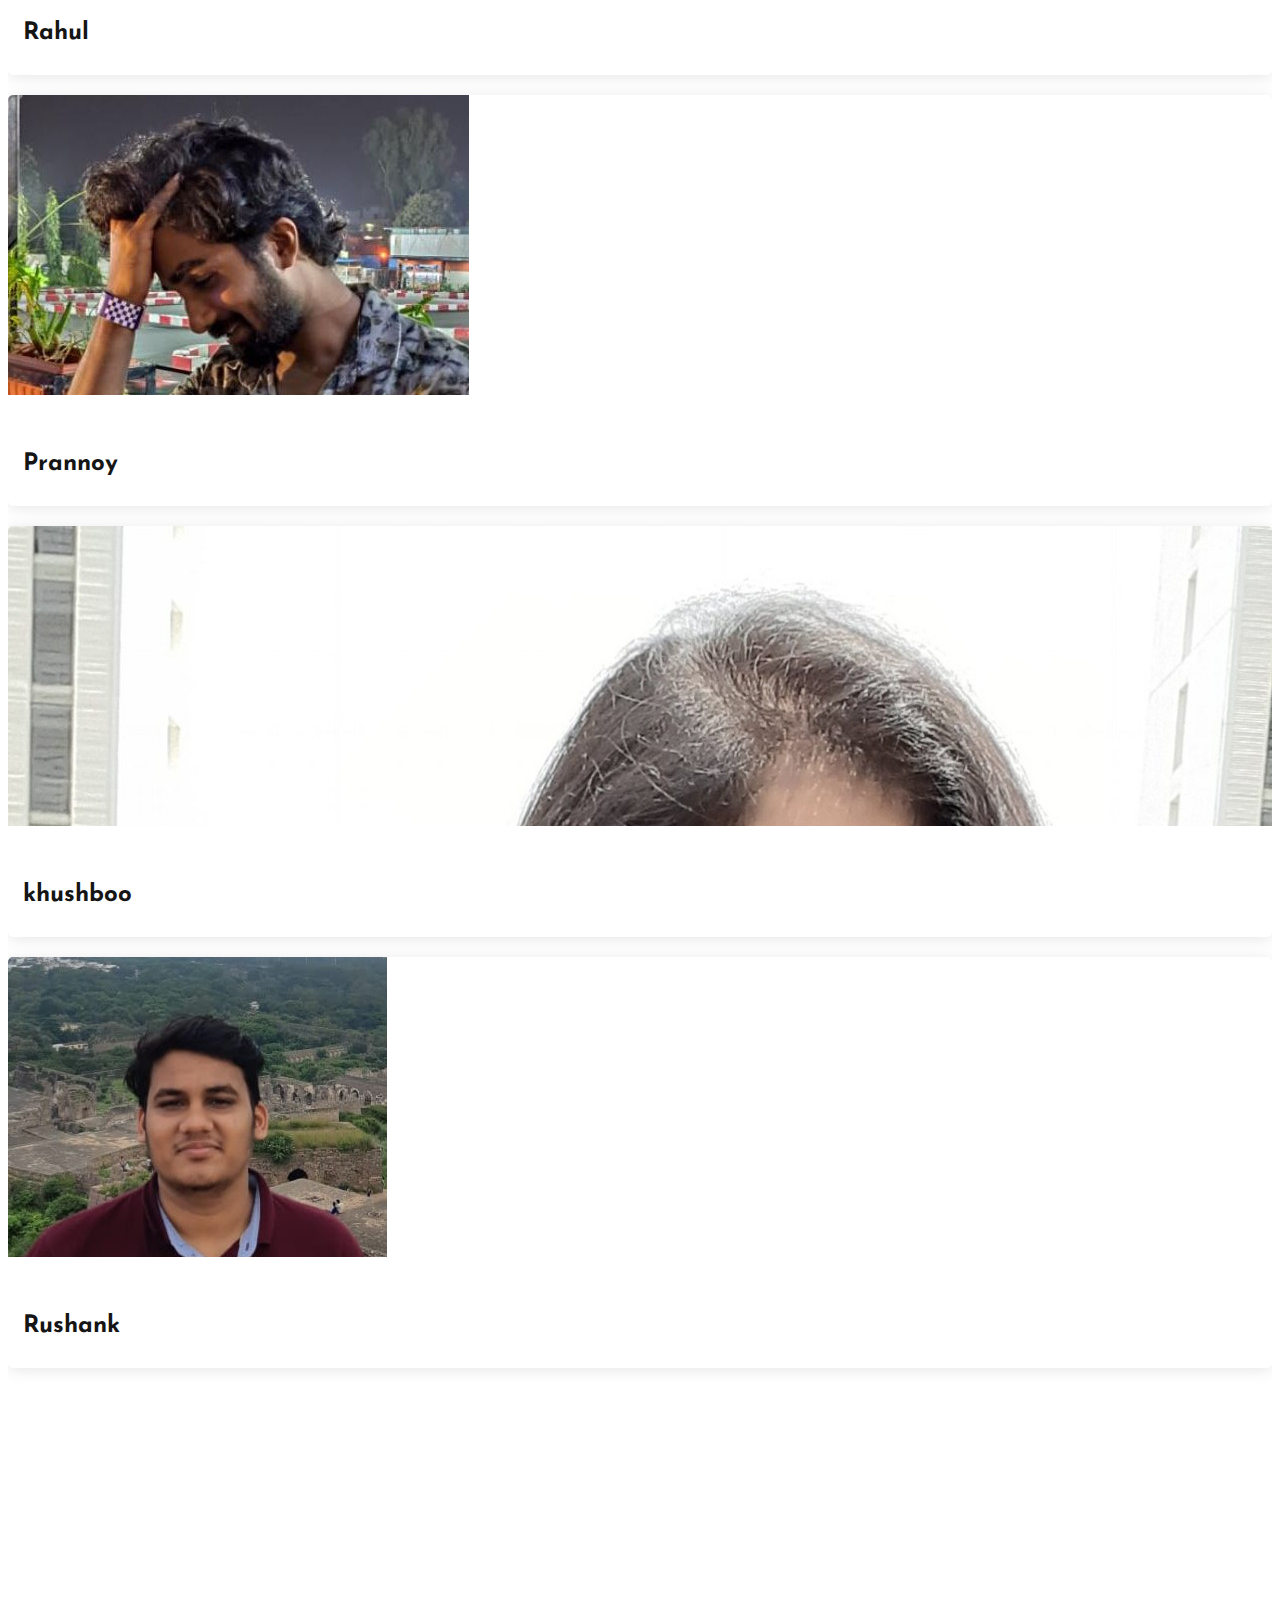
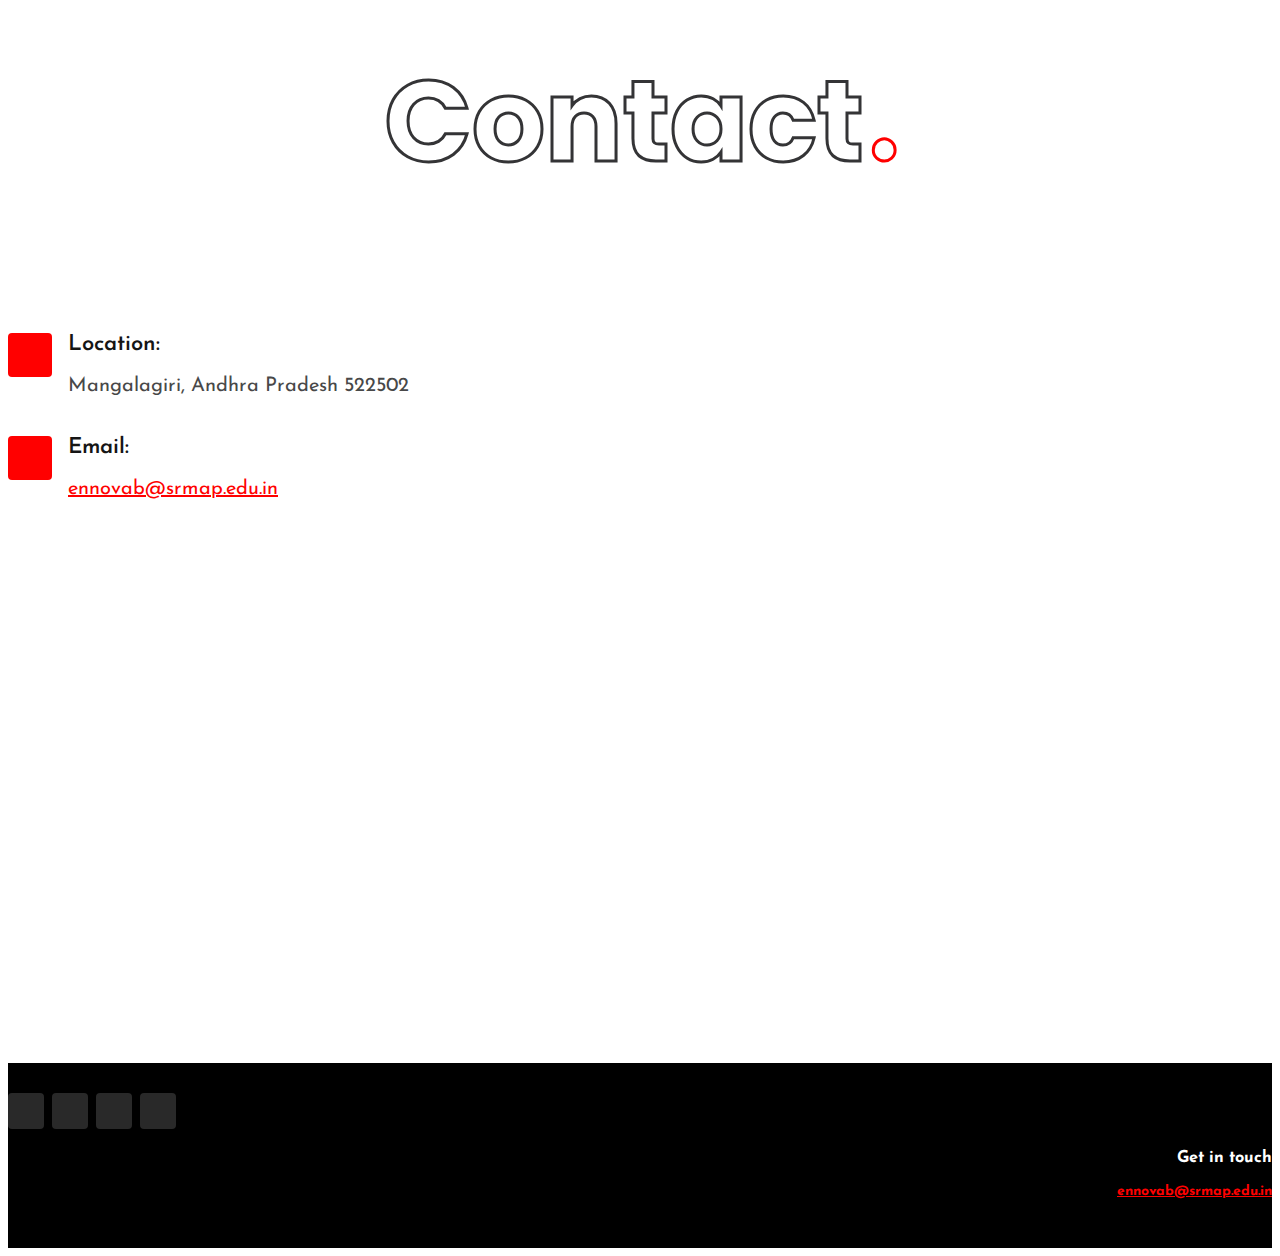
==== commit 110be18d: "events page update" ====
--- a/index.html
+++ b/index.html
@@ -163,6 +163,33 @@
       <h2 class="section-title">events<span>.</span></h2>
 
       <div class="timeline">
+
+        <div class="container- left">
+          <a href="#">
+            <div class="cover atvImg">
+              <div class="atvImg-layer" data-img="assets/images/pitch-day.jpg"></div>
+              <div class="atvImg-layer" data-img="assets/images/pitch-day.jpg"></div>
+            </div>
+          </a>
+          <div class="text-wrapper">
+            <h2>Pitchathon 2020</h2>
+            <p>Ennovab conducted it's first pitching session, "PITCH 101" where aim of the event was to give these young entrepreneurial minds a chance to share some of their very brilliant ideas,that have the potential to become billion dollar start-ups. The future is definitely ours to rule!</p>
+          </div>
+        </div>
+
+        <div class="container- right">
+          <a href="#">
+            <div class="cover atvImg">
+              <div class="atvImg-layer" data-img="assets/images/pitch-day.jpg"></div>
+              <div class="atvImg-layer" data-img="assets/images/pitch-day.jpg"></div>
+            </div>
+          </a>
+          <div class="text-wrapper">
+            <h2>Paper Clip Challenge 2020</h2>
+            <p>Ennovab conducted it's first pitching session, "PITCH 101" where aim of the event was to give these young entrepreneurial minds a chance to share some of their very brilliant ideas,that have the potential to become billion dollar start-ups. The future is definitely ours to rule!</p>
+          </div>
+        </div>
+
         <div class="container- left">
           <a href="https://medium.com/enblog/pitchathon-2k19-e1adcf7dfdfc">
             <div class="cover atvImg">
@@ -179,7 +206,20 @@
         </div>
 
         <div class="container- right">
-          <a href="">
+          <a href="#">
+            <div class="cover atvImg">
+              <div class="atvImg-layer" data-img="assets/images/pitch-day.jpg"></div>
+              <div class="atvImg-layer" data-img="assets/images/pitch-day.jpg"></div>
+            </div>
+          </a>
+          <div class="text-wrapper">
+            <h2>Paper Clip Challenge 2019</h2>
+            <p>Ennovab conducted it's first pitching session, "PITCH 101" where aim of the event was to give these young entrepreneurial minds a chance to share some of their very brilliant ideas,that have the potential to become billion dollar start-ups. The future is definitely ours to rule!</p>
+          </div>
+        </div>
+
+        <div class="container- left">
+          <a href="#">
             <div class="cover atvImg">
               <div class="atvImg-layer" data-img="assets/images/pitch-day.jpg"></div>
               <div class="atvImg-layer" data-img="assets/images/pitch-day.jpg"></div>
@@ -191,31 +231,6 @@
           </div>
         </div>
 
-        <div class="container- left">
-          <a href="https://twitter.com/ennovabap/status/1050341624583086080/photo/1">
-            <div class="cover atvImg">
-              <div class="atvImg-layer" data-img="assets/images/img-8.jpg"></div>
-              <div class="atvImg-layer" data-img="assets/images/img-8.jpg"></div>
-            </div>
-          </a>
-          <div class="text-wrapper">
-            <h2>Ennovab - "Size Your Market"</h2>
-            <p>The recent session of Ennovab was on the theme "Size Your Market". From calculating the market size to talking about the hierarchy of any company, the discussions were very interesting. A case study was interpreted that focused on problems faced by the start ups.</p>
-          </div>
-        </div>
-
-        <div class="container- right">
-          <a href="https://twitter.com/ennovabap/status/1043135105261334529/photo/1">
-            <div class="cover atvImg">
-              <div class="atvImg-layer" data-img="assets/images/img-10.jpeg"></div>
-              <div class="atvImg-layer" data-img="assets/images/img-10.jpeg"></div>
-            </div>
-          </a>
-          <div class="text-wrapper">
-            <h2>Ennovab - "Know Your Market"</h2>
-            <p>Ennovab conducted its second session on the theme "Know Your Market". The discussion was focused around the importance of market research for any start-up, the different strategies and techniques to conduct it, a case discussion, and the role of the CEO in a start-up.</p>
-          </div>
-        </div>
       </div>
     </section>
 
--- a/assets/css/style.css
+++ b/assets/css/style.css
@@ -144,7 +144,7 @@
 #header {
   transition: all 0.5s;
   z-index: 997;
-  padding: 15px 0;
+  padding: 9px 0;
 }
 
 #header.header-scrolled, #header.header-inner-pages {
@@ -161,7 +161,13 @@
 }
 
 #header .logo img {
-  max-height: 35px;
+  max-height: 30px;
+}
+
+#header .logo span{
+  margin-left: 2px;
+  font-size: 40px;
+  color: var(--accent-color);
 }
 
 /*--------------------------------------------------------------
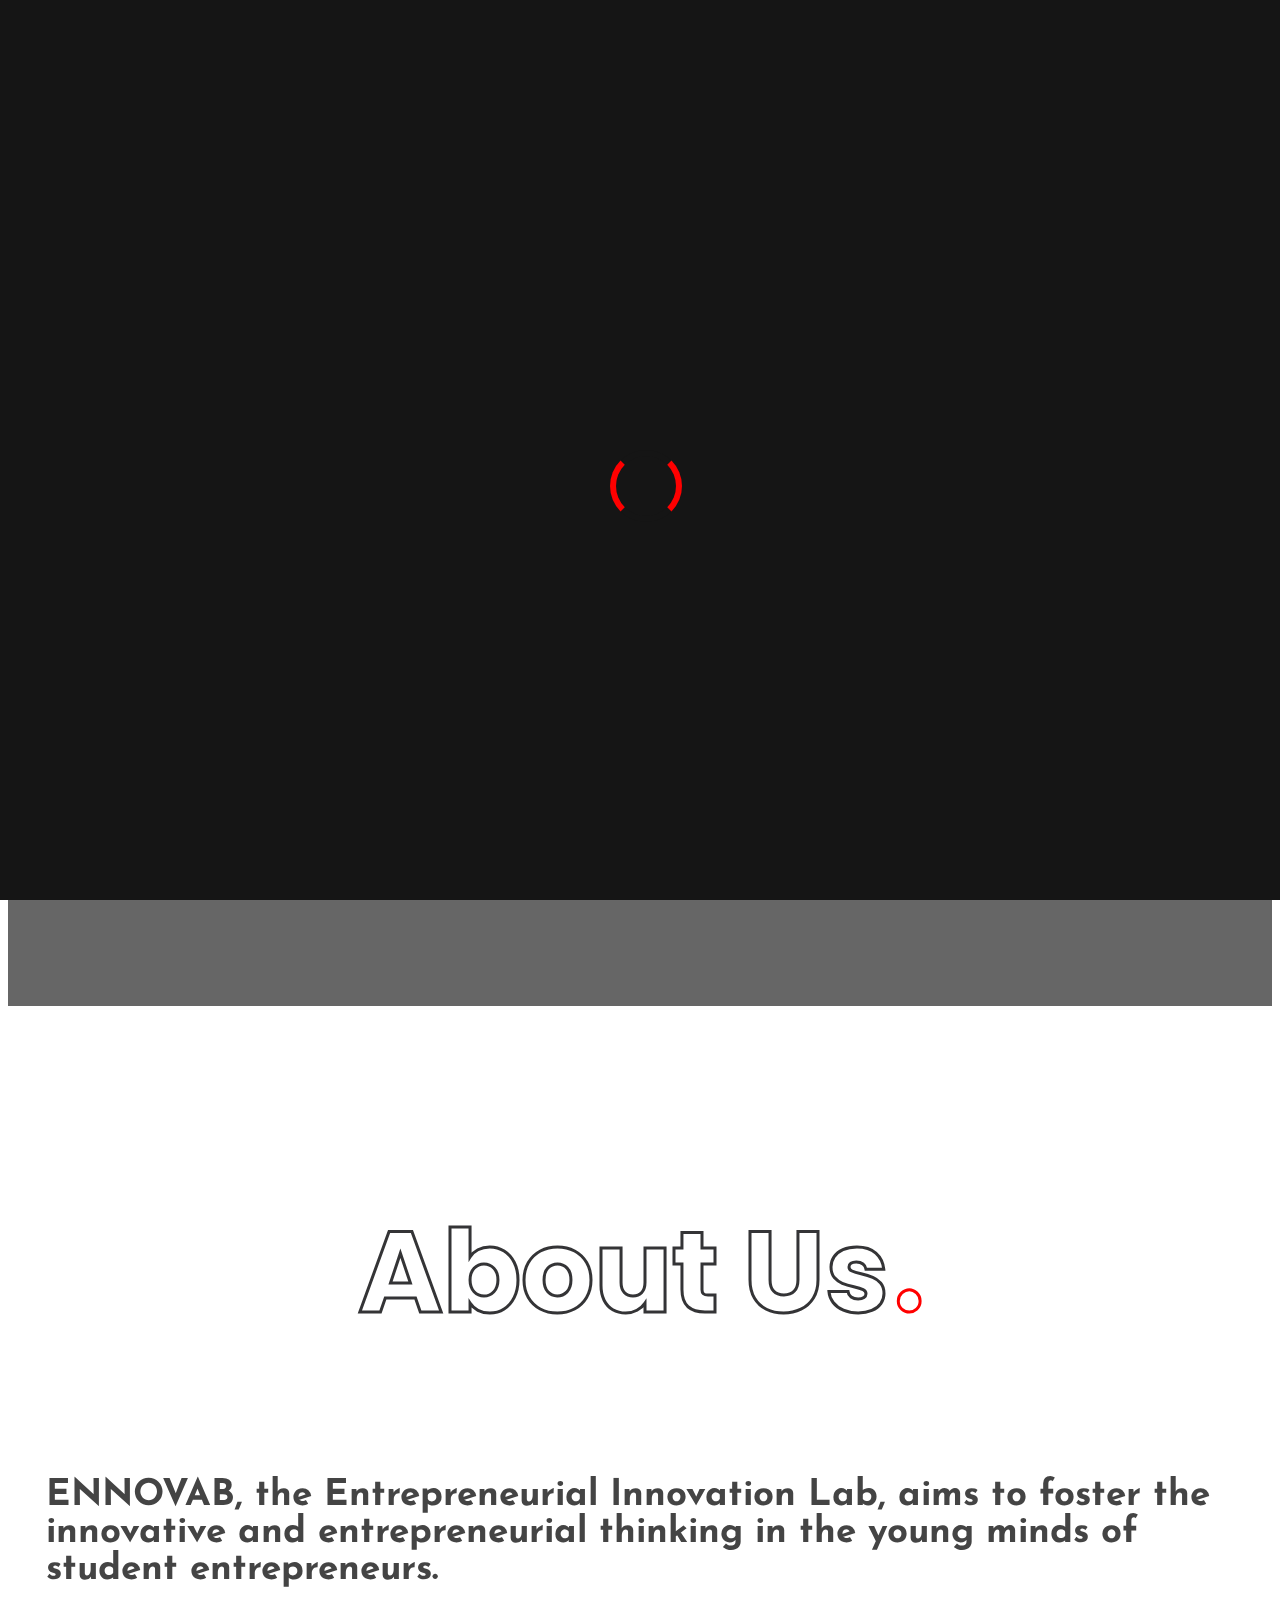
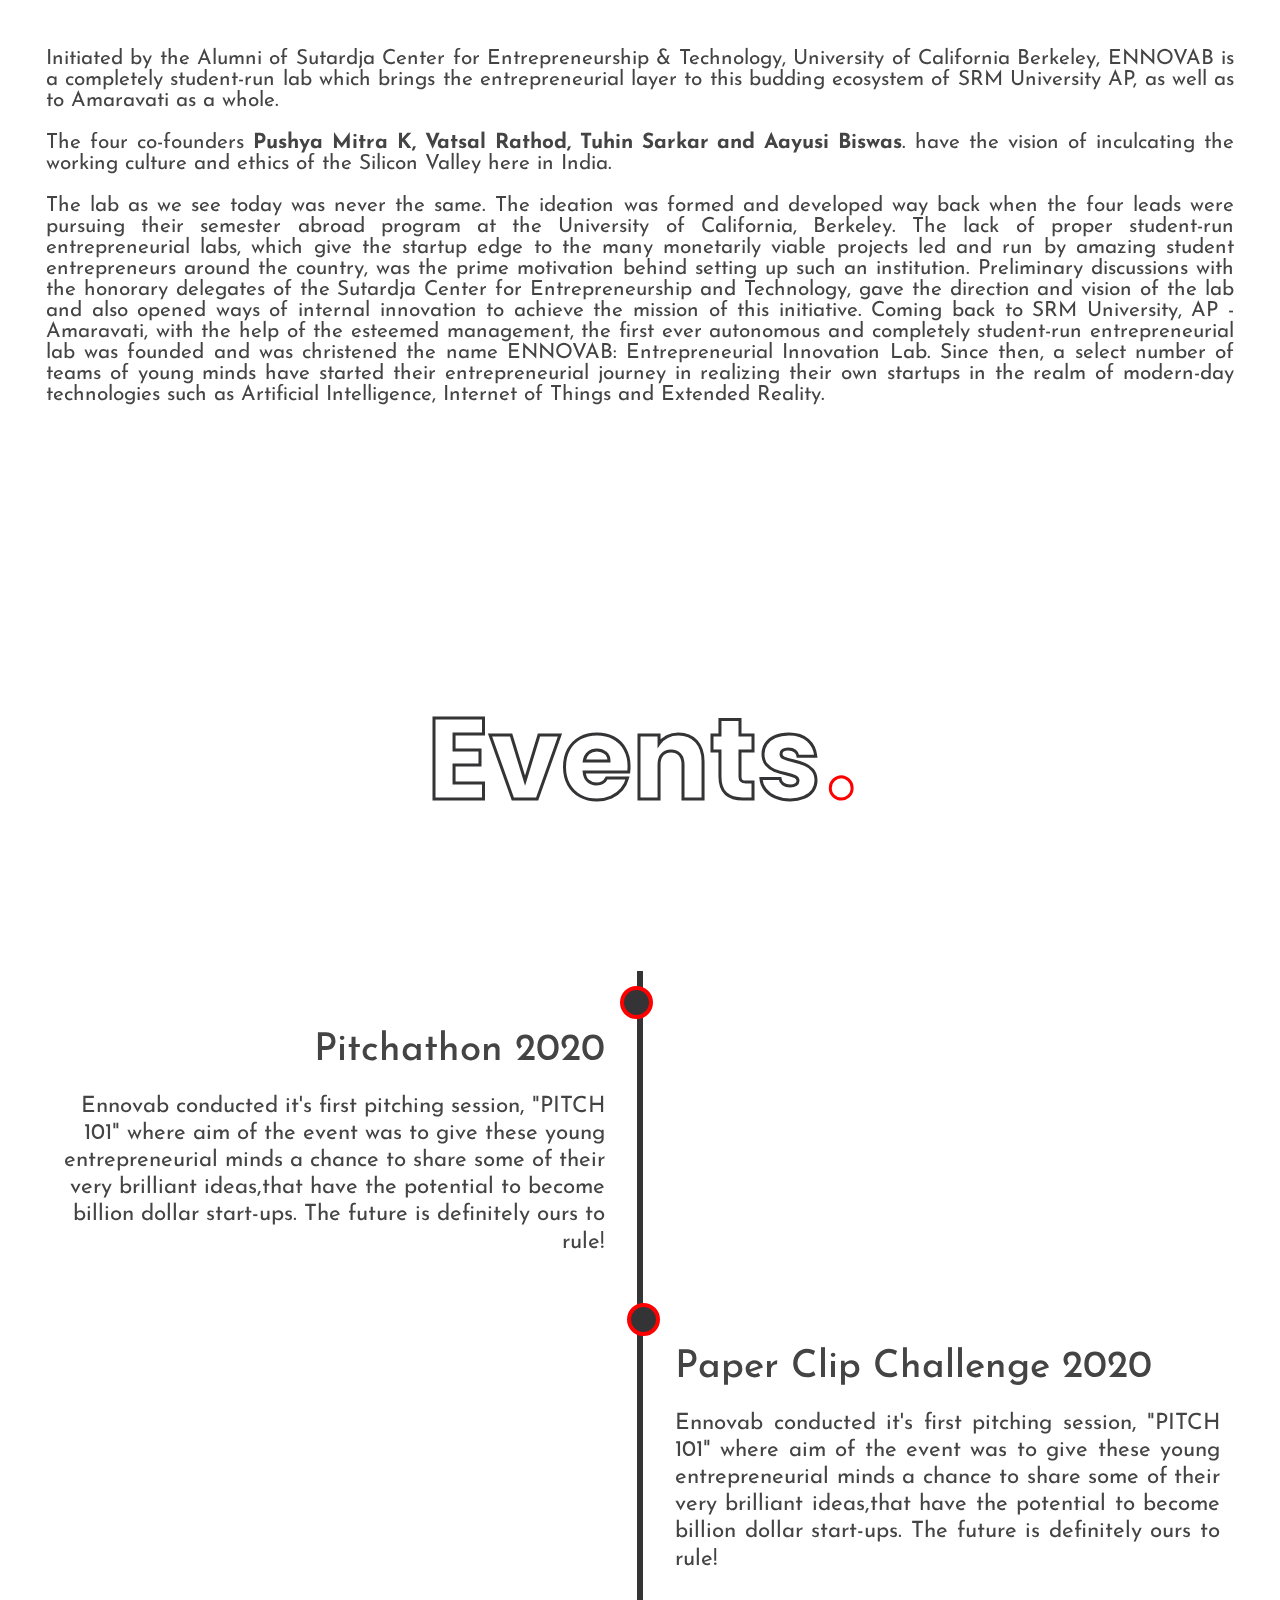
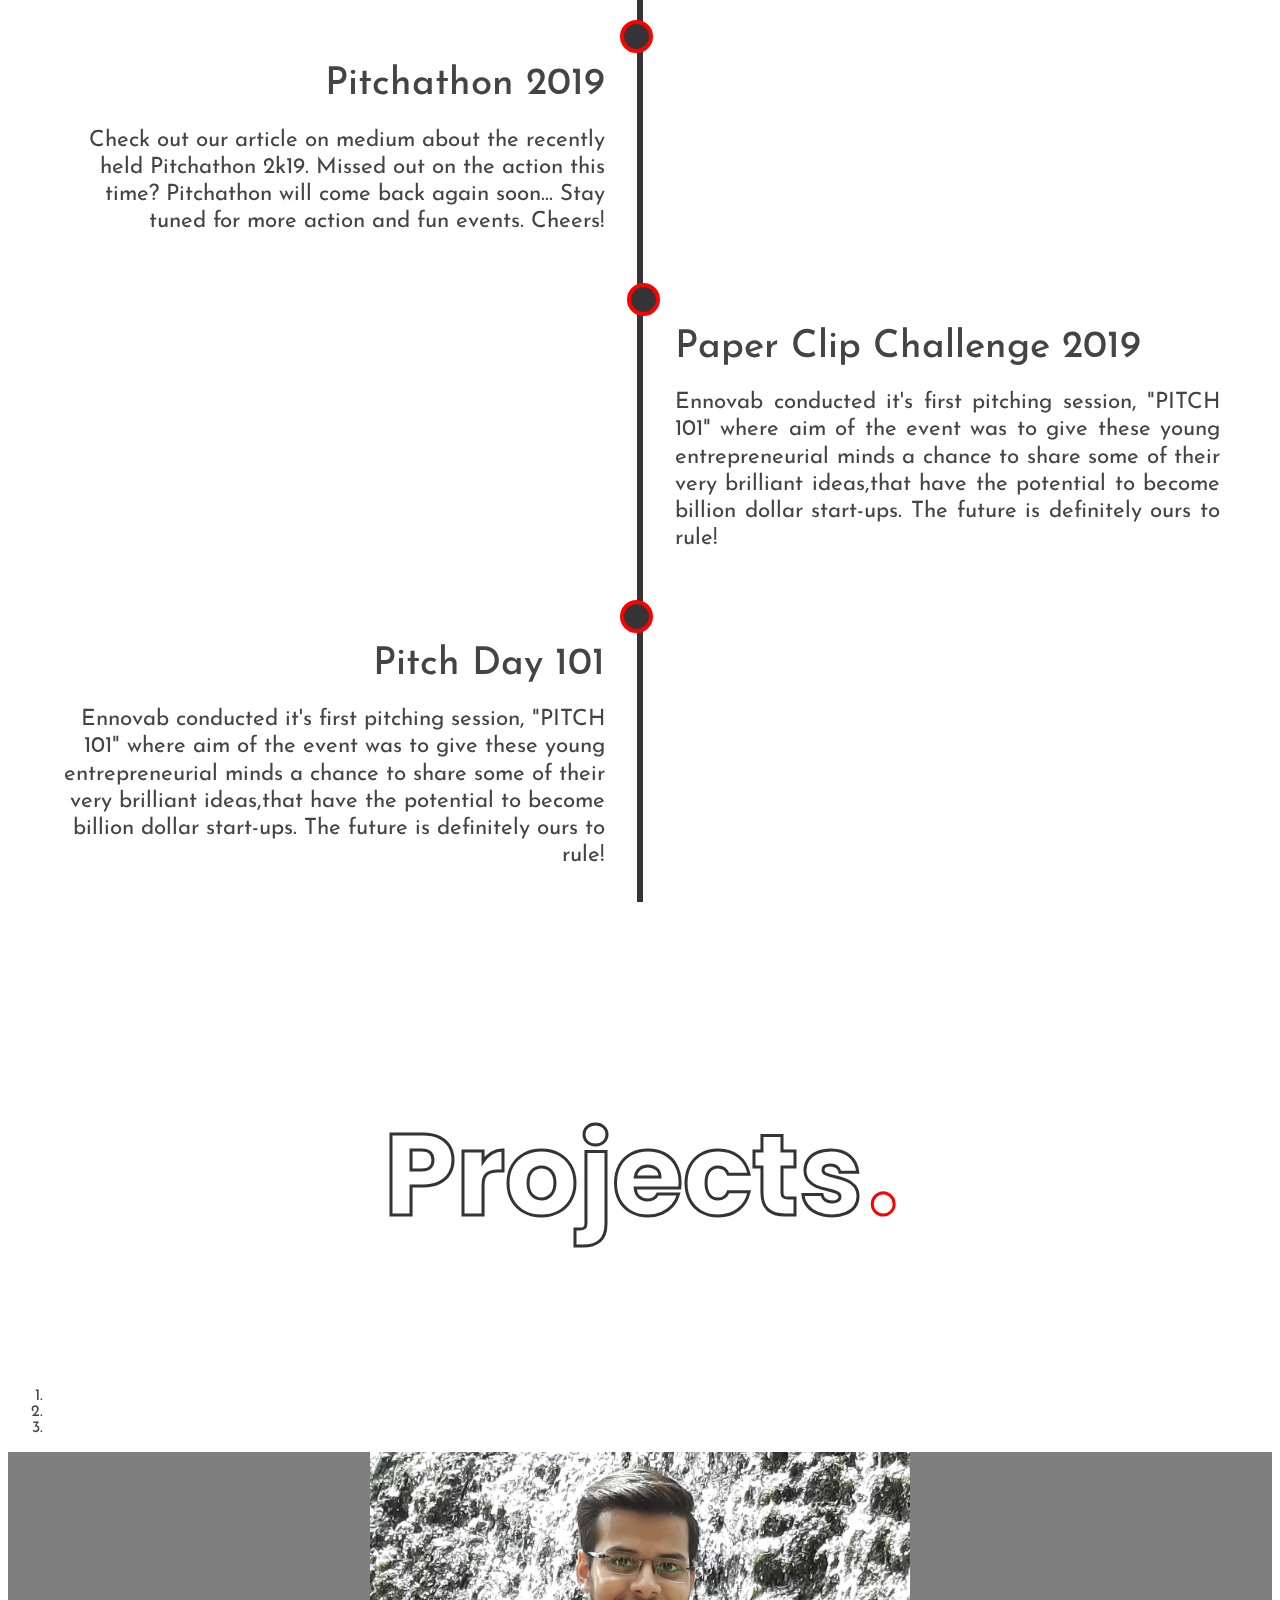
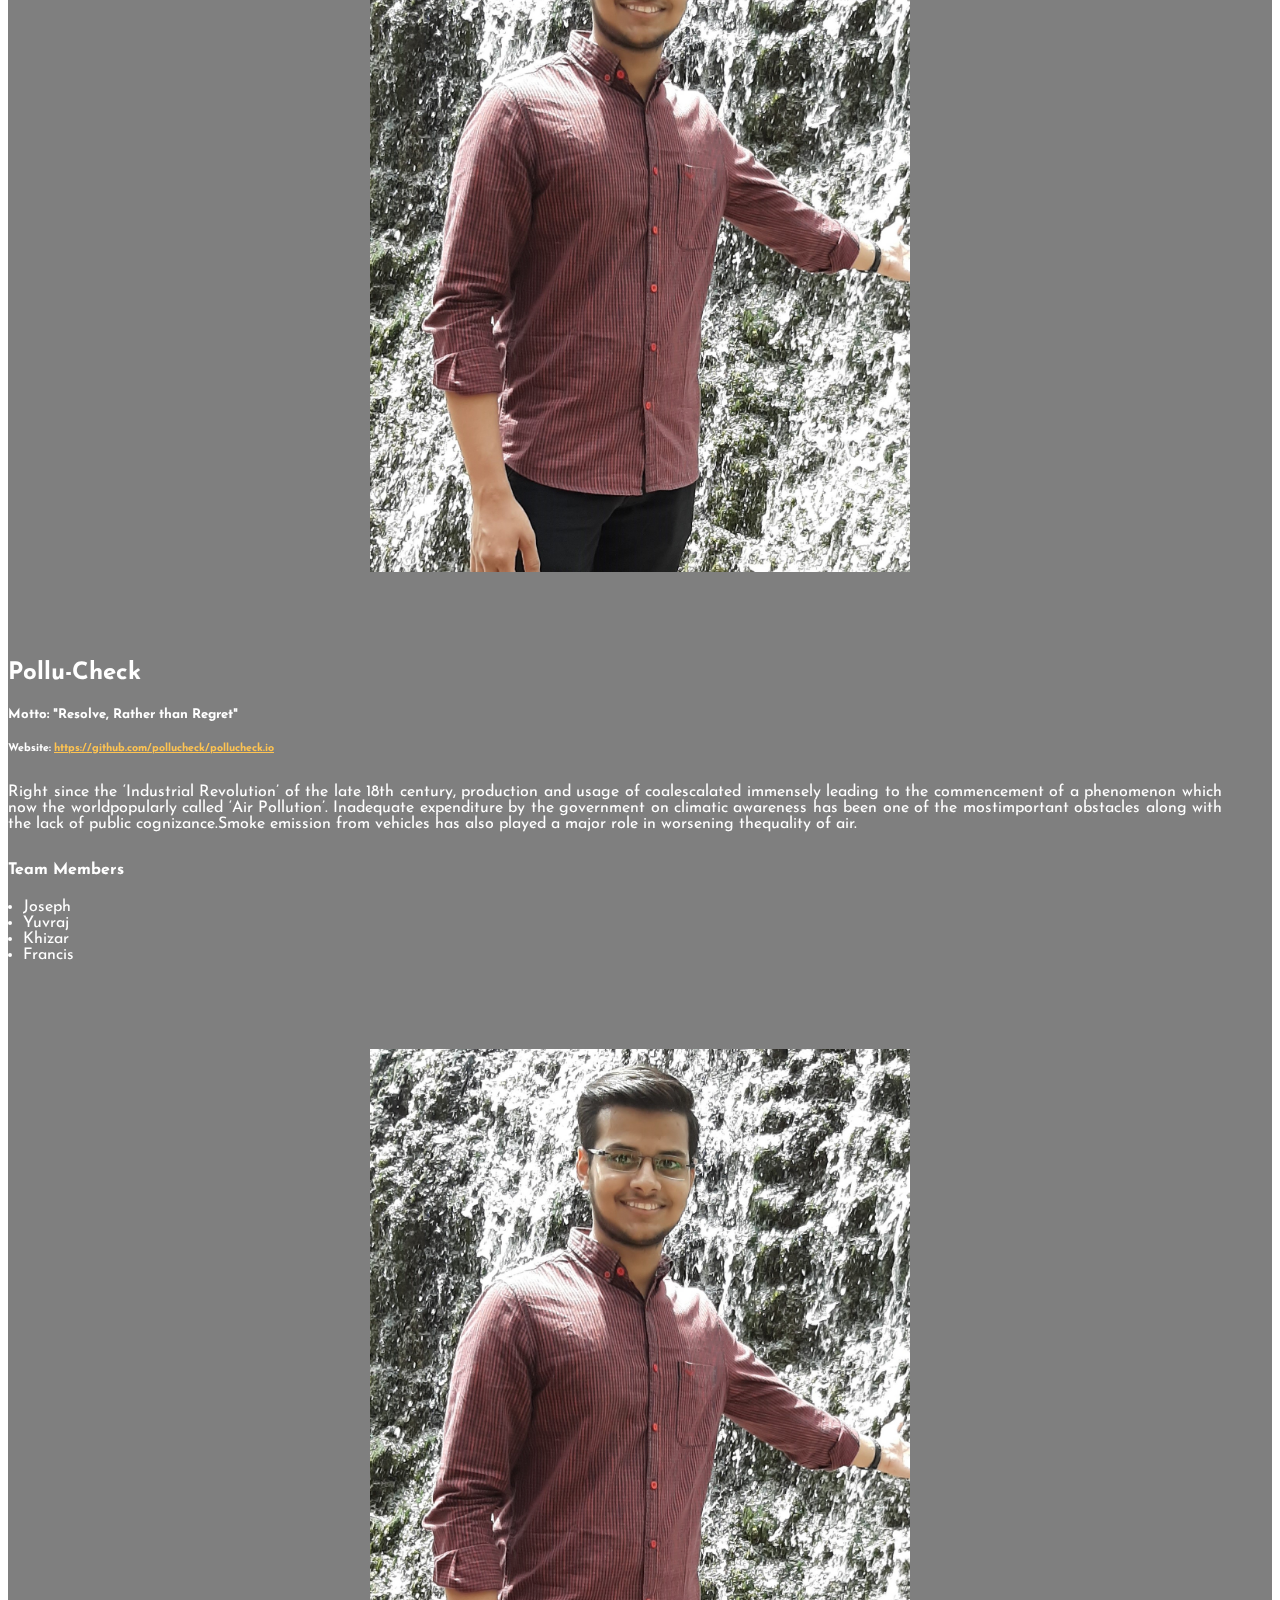
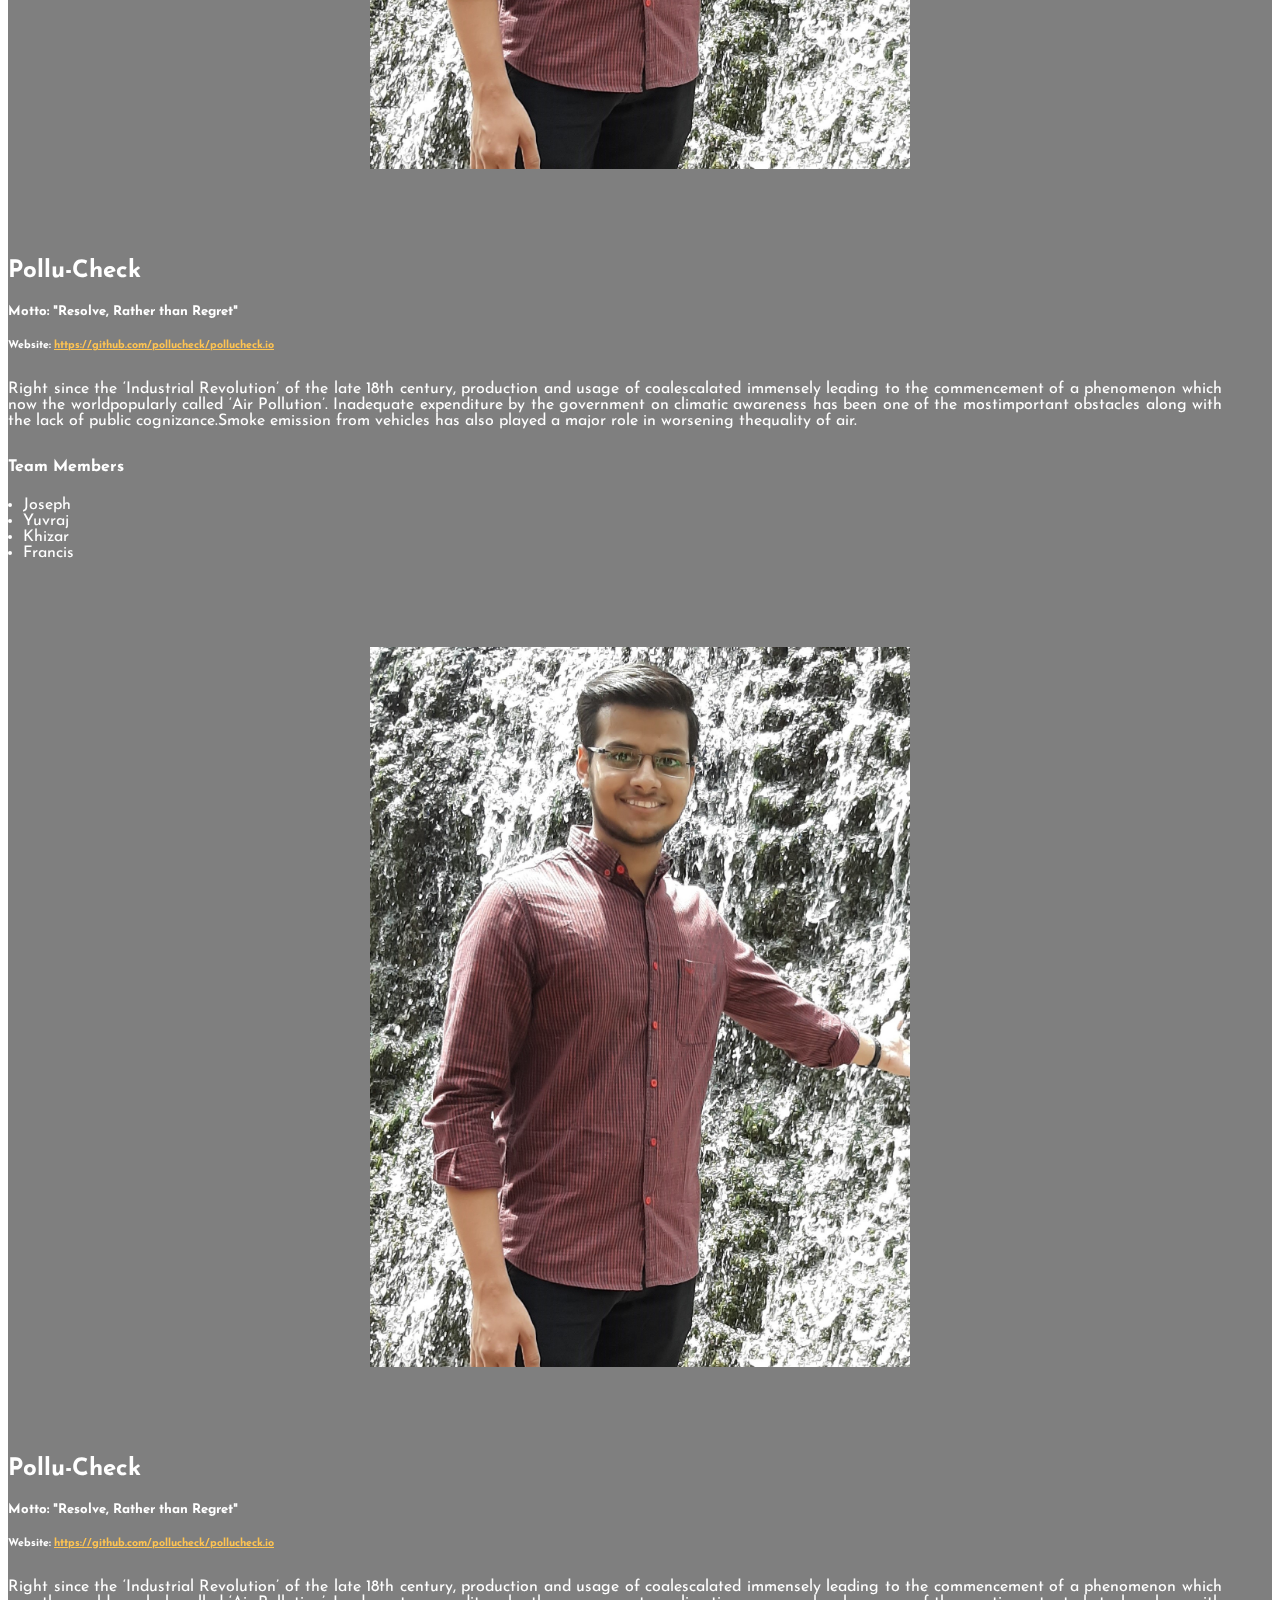
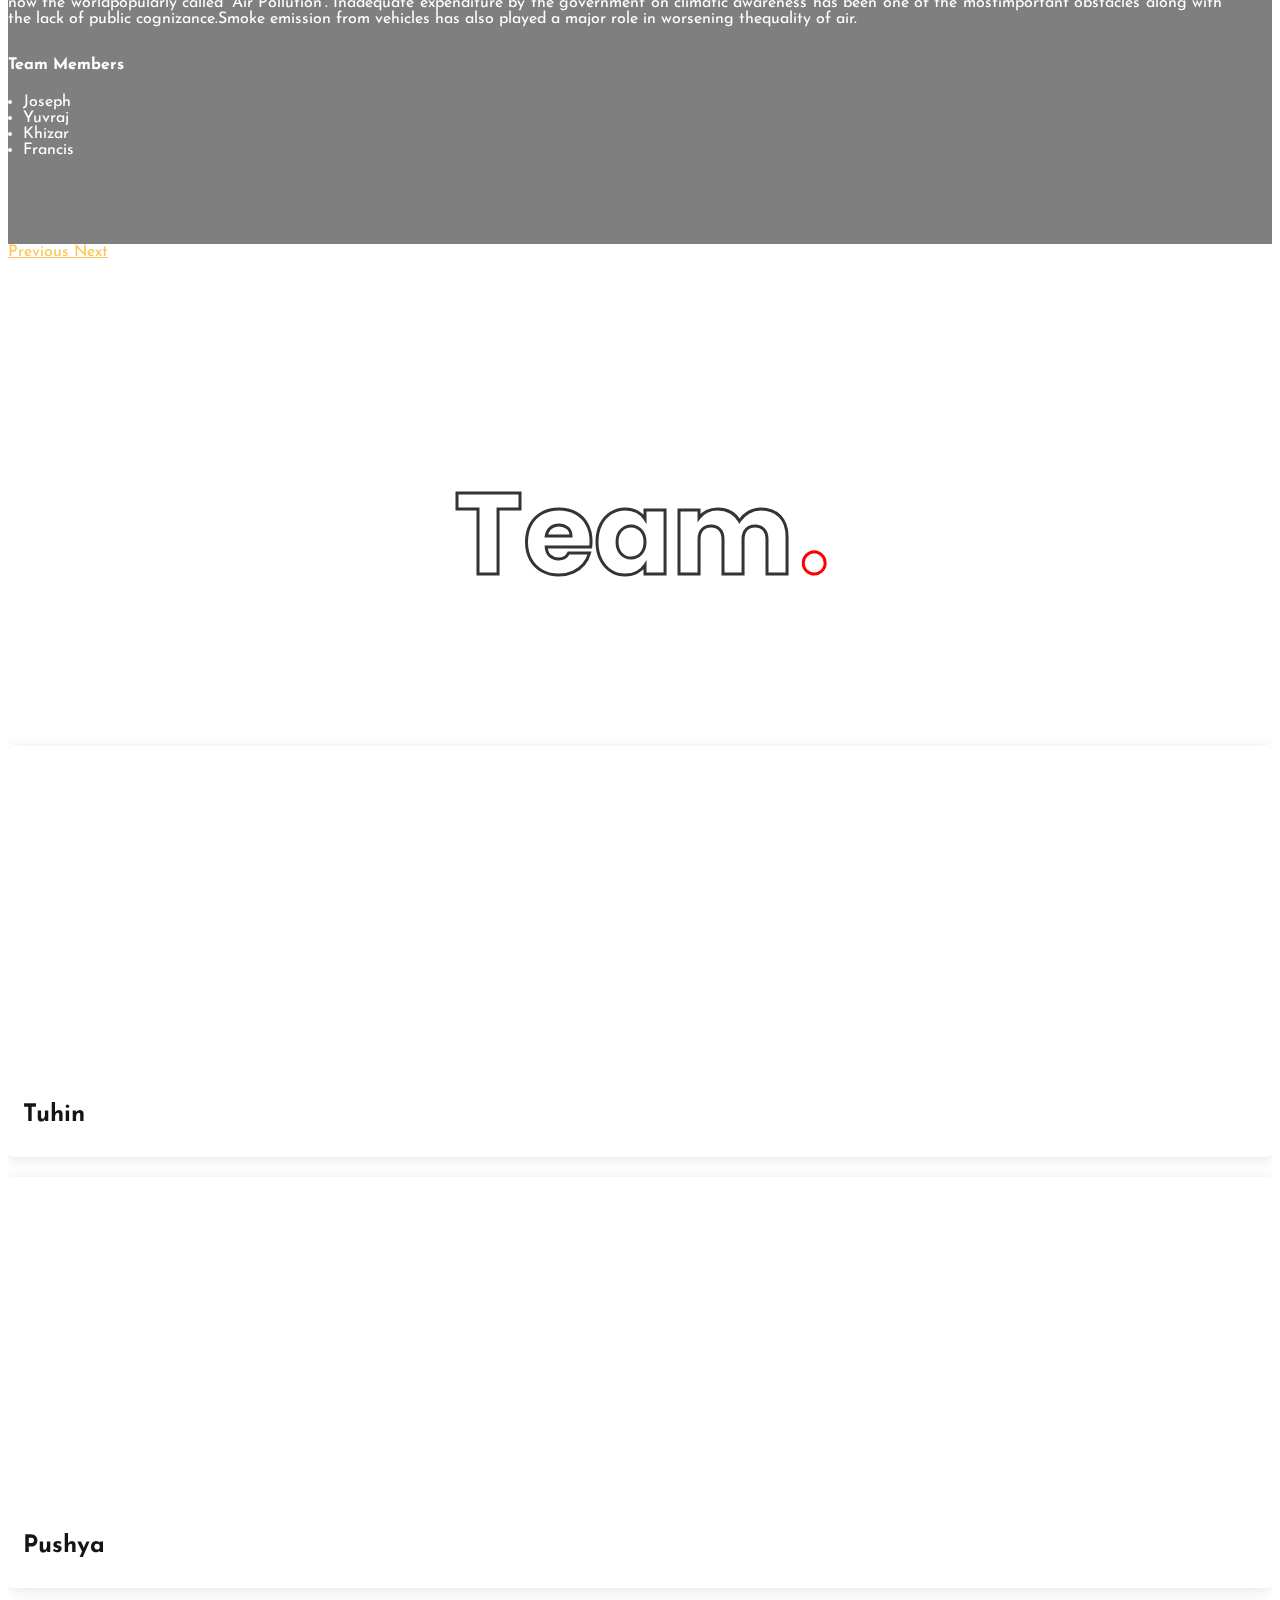
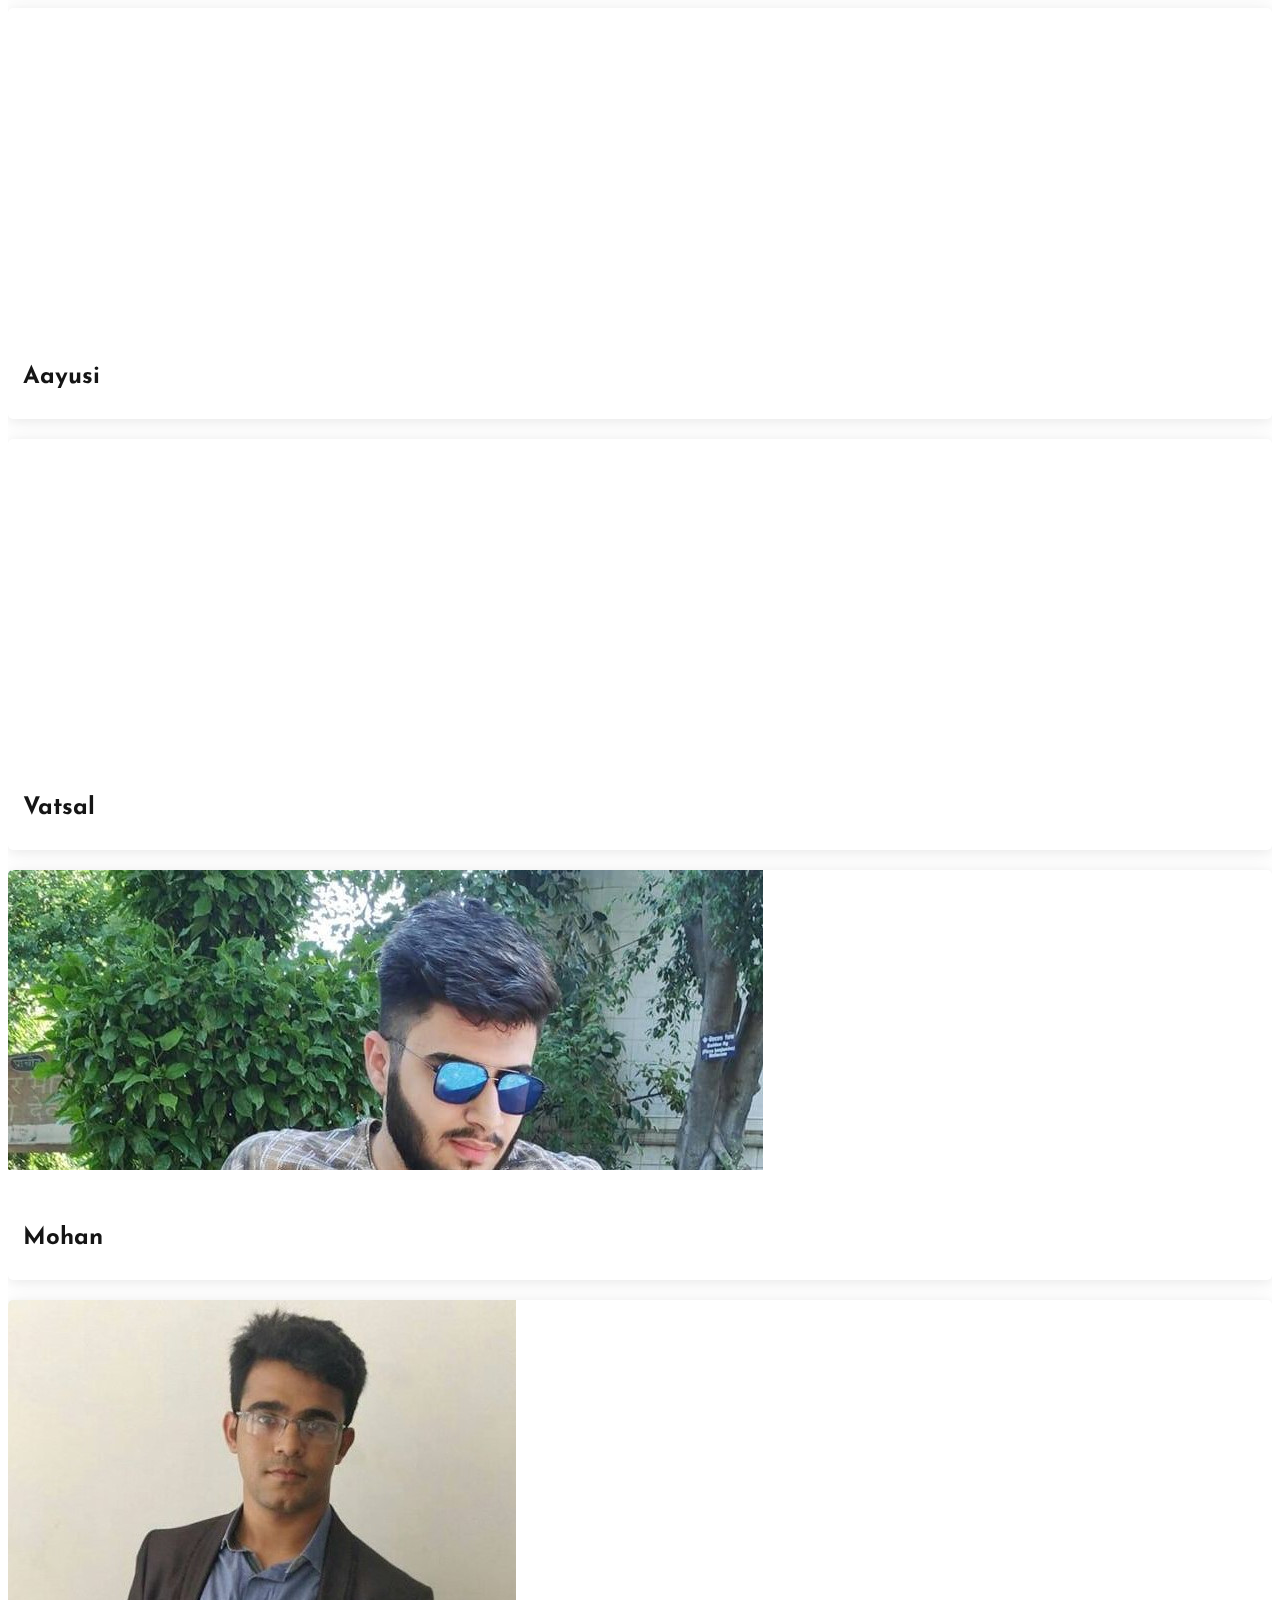
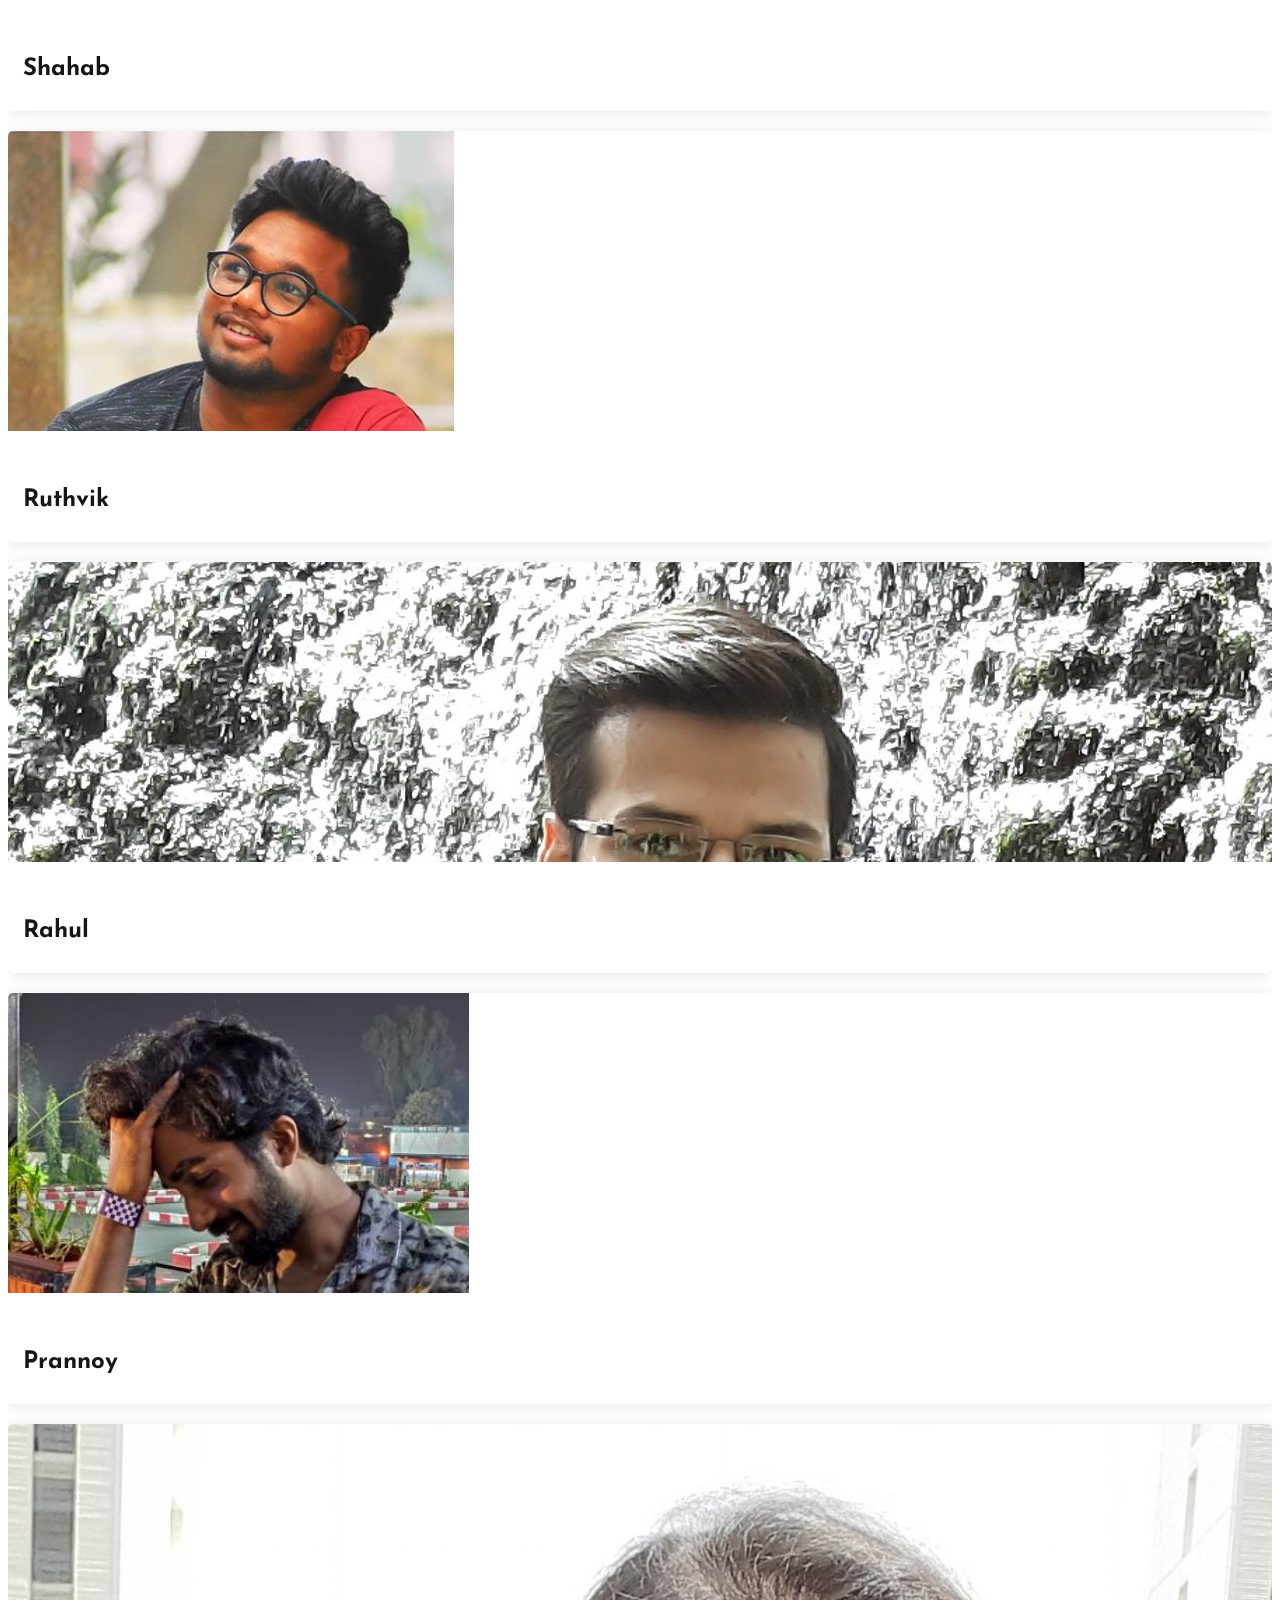
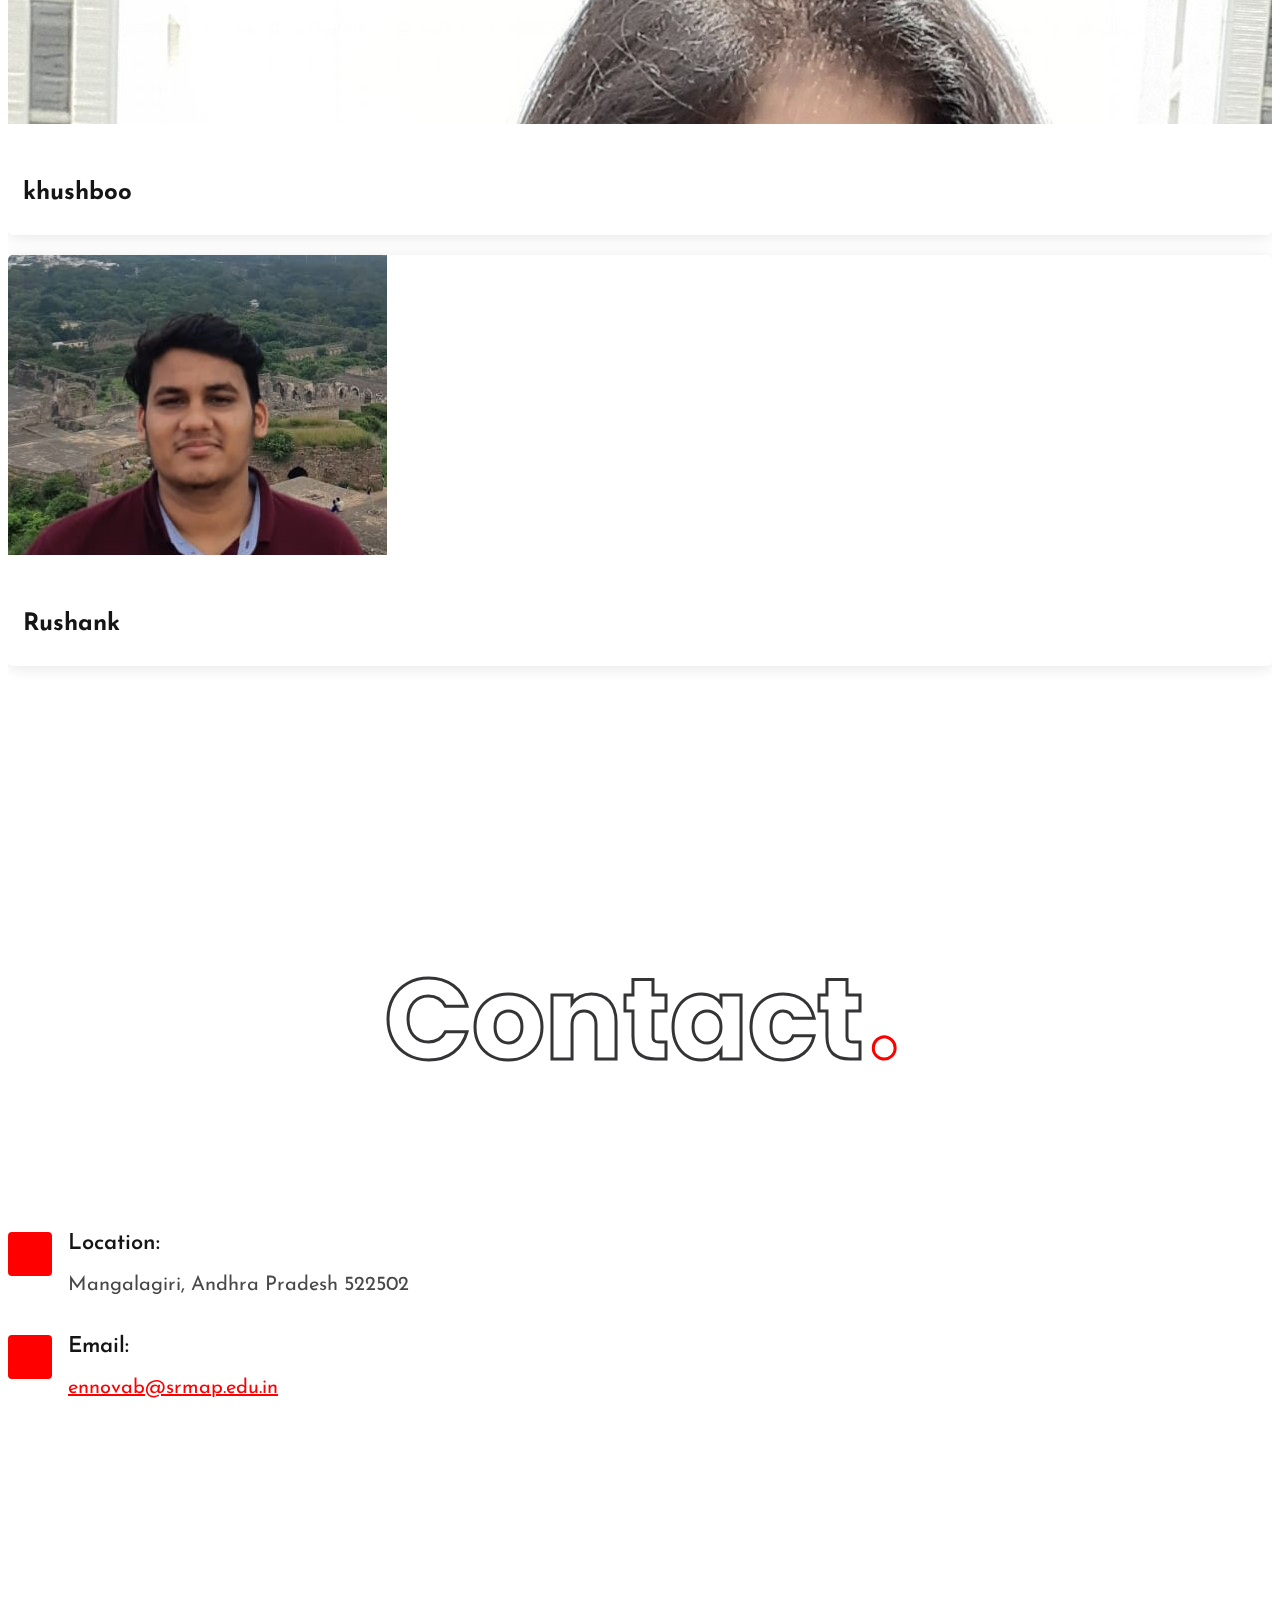
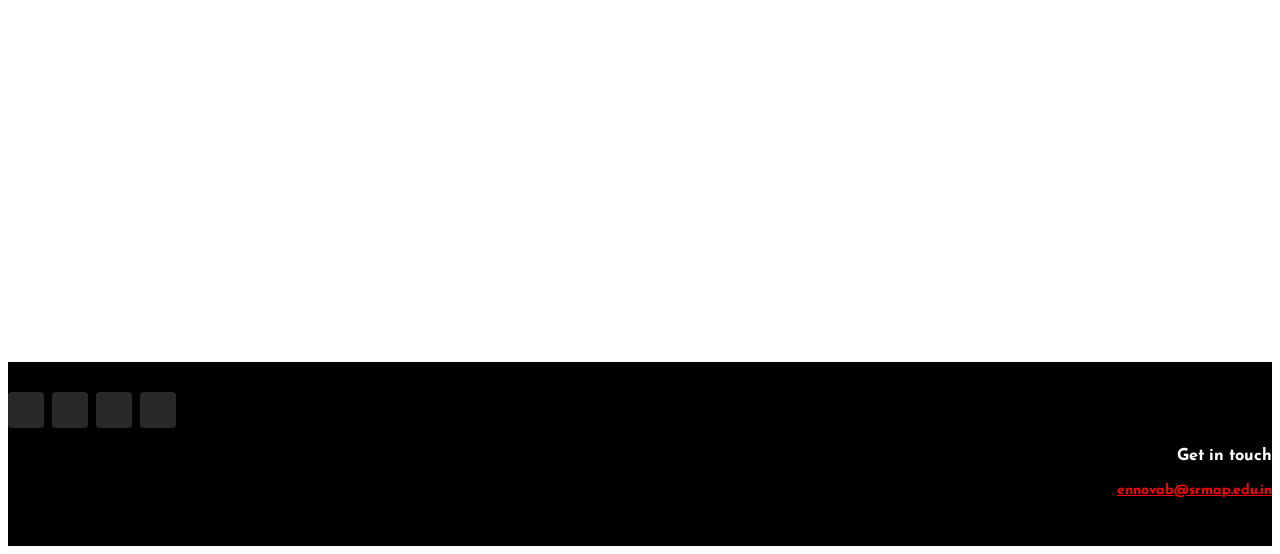
==== commit d74a3cea: "projects page misc. update" ====
--- a/index.html
+++ b/index.html
@@ -30,6 +30,7 @@
   <link rel="stylesheet" href="assets/css/cursor.css">
   <link rel="stylesheet" href="assets/css/events.css">
   <link rel="stylesheet" href="assets/css/card_hover.css">
+  <link rel="stylesheet" href="projects.css">
 
 </head>
 
@@ -53,10 +54,10 @@
           <li class="active"><a href="#hero">Home</a></li>
           <li><a href="#about">About</a></li>
           <li><a href="#events">Events</a></li>
+          <li><a href="#projects">Projects</a></li>
           <li><a href="#team">Team</a></li>
           <li><a href="#contact">Contact</a></li>
           <li><a href="blogs.html">Blog</a></li>
-          <li><a href="projects.html">Projects</a></li>
           <li><a href="pitchathon/Pitchathon.html">Pitchathon</a></li>
 
         </ul>
@@ -235,6 +236,134 @@
     </section>
 
 
+    <section id="projects" class="projects">
+      
+      <h2 class="section-title">Projects<span>.</span></h2>
+      <div class="container-fluid">
+        <div id="carouselExampleIndicators" class="carousel slide" data-ride="carousel" data-touch="true">
+          <ol class="carousel-indicators">
+            <li data-target="#carouselExampleIndicators" data-slide-to="0" class="active"></li>
+            <li data-target="#carouselExampleIndicators" data-slide-to="1"></li>
+            <li data-target="#carouselExampleIndicators" data-slide-to="2"></li>
+          </ol>
+
+
+          <div class="carousel-inner">
+            <div class="carousel-item active">
+              <div class="project-wrapper">
+                <div class="container">
+                  <div class="row">
+                    <div class="col-md-6 left">
+                      <img class=".group-photo" src="assets/images/team/rahul.jpg" alt="">
+                    </div>
+                    <div class="col-md-6 right">
+                      <div class="text-wrapper">
+                        <h2 class="project-title">Pollu-Check</h2>
+                        <h5 class="motto">Motto: "Resolve, Rather than Regret"</h5>
+                        <h6 class="website">Website: <a href="https://github.com/pollucheck/pollucheck.io">https://github.com/pollucheck/pollucheck.io</a></h6>
+                        <p class="project-info">
+                          Right since the ‘Industrial Revolution’ of the late 18th century, production and usage of coalescalated 
+                          immensely leading to the commencement of a phenomenon which now the worldpopularly called ‘Air Pollution’.
+                          Inadequate expenditure by the government on climatic awareness has been one of the mostimportant obstacles 
+                          along with the lack of public cognizance.Smoke emission from vehicles has also played a major role in 
+                          worsening thequality of air.
+                        </p>
+                        <h4>Team Members</h4>
+                        <ul class="team">
+                          <li>joseph</li>
+                          <li>yuvraj</li>
+                          <li>khizar</li>
+                          <li>francis</li>
+                        </ul>
+                      </div>
+                    </div>
+                  </div>
+                </div>
+              </div>
+            </div>
+
+            <div class="carousel-item">
+              <div class="project-wrapper">
+                <div class="container">
+                  <div class="row">
+                    <div class="col-md-6 left">
+                      <img class=".group-photo" src="assets/images/team/rahul.jpg" alt="">
+                    </div>
+                    <div class="col-md-6 right">
+                      <div class="text-wrapper">
+                        <h2 class="project-title">Pollu-Check</h2>
+                        <h5 class="motto">Motto: "Resolve, Rather than Regret"</h5>
+                        <h6 class="website">Website: <a href="https://github.com/pollucheck/pollucheck.io">https://github.com/pollucheck/pollucheck.io</a></h6>
+                        <p class="project-info">
+                          Right since the ‘Industrial Revolution’ of the late 18th century, production and usage of coalescalated 
+                          immensely leading to the commencement of a phenomenon which now the worldpopularly called ‘Air Pollution’.
+                          Inadequate expenditure by the government on climatic awareness has been one of the mostimportant obstacles 
+                          along with the lack of public cognizance.Smoke emission from vehicles has also played a major role in 
+                          worsening thequality of air.
+                        </p>
+                        <h4>Team Members</h4>
+                        <ul class="team">
+                          <li>joseph</li>
+                          <li>yuvraj</li>
+                          <li>khizar</li>
+                          <li>francis</li>
+                        </ul>
+                      </div>
+                    </div>
+                  </div>
+                </div>
+              </div>
+            </div>
+
+            <div class="carousel-item">
+              <div class="project-wrapper">
+                <div class="container">
+                  <div class="row">
+                    <div class="col-md-6 left">
+                      <img class=".group-photo" src="assets/images/team/rahul.jpg" alt="">
+                    </div>
+                    <div class="col-md-6 right">
+                      <div class="text-wrapper">
+                        <h2 class="project-title">Pollu-Check</h2>
+                        <h5 class="motto">Motto: "Resolve, Rather than Regret"</h5>
+                        <h6 class="website">Website: <a href="https://github.com/pollucheck/pollucheck.io">https://github.com/pollucheck/pollucheck.io</a></h6>
+                        <p class="project-info">
+                          Right since the ‘Industrial Revolution’ of the late 18th century, production and usage of coalescalated 
+                          immensely leading to the commencement of a phenomenon which now the worldpopularly called ‘Air Pollution’.
+                          Inadequate expenditure by the government on climatic awareness has been one of the mostimportant obstacles 
+                          along with the lack of public cognizance.Smoke emission from vehicles has also played a major role in 
+                          worsening thequality of air.
+                        </p>
+                        <h4>Team Members</h4>
+                        <ul class="team">
+                          <li>joseph</li>
+                          <li>yuvraj</li>
+                          <li>khizar</li>
+                          <li>francis</li>
+                        </ul>
+                      </div>
+                    </div>
+                  </div>
+                </div>
+              </div>
+            </div>
+          </div>
+
+
+          <a class="carousel-control-prev" href="#carouselExampleIndicators" role="button" data-slide="prev">
+            <span class="carousel-control-prev-icon" aria-hidden="true"></span>
+            <span class="sr-only">Previous</span>
+          </a>
+
+          <a class="carousel-control-next" href="#carouselExampleIndicators" role="button" data-slide="next">
+            <span class="carousel-control-next-icon" aria-hidden="true"></span>
+            <span class="sr-only">Next</span>
+          </a>
+        </div>
+      </div>
+    </section>
+
+
 
     <!-- ======= Team Section ======= -->
     <section id="team" class="team">
--- a/projects.css
+++ b/projects.css
@@ -0,0 +1,86 @@
+.projects {
+  width: 100%;
+  padding: 0;
+}
+
+.projects .container-fluid {
+  width: 100%;
+  padding: 0;
+}
+
+.projects .container-fluid .carousel .carousel-control-next {
+  right: -3.5%;
+}
+
+.projects .container-fluid .carousel .carousel-control-prev {
+  left: -3.5%;
+}
+
+.projects .container-fluid .carousel .carousel-inner .carousel-item {
+  background-image: url(assets/images/blogs/golden-gate.jpg);
+  background-size: cover;
+}
+
+.projects .container-fluid .carousel .carousel-inner .carousel-item .project-wrapper {
+  height: 100%;
+  width: 100%;
+  background: rgba(0, 0, 0, 0.5);
+  backdrop-filter: saturate(180%) blur(20px);
+  -webkit-backdrop-filter: saturate(180%) blur(100px);
+}
+
+.projects .container-fluid .carousel .carousel-inner .carousel-item .project-wrapper .container .row {
+  color: white;
+}
+
+.projects .container-fluid .carousel .carousel-inner .carousel-item .project-wrapper .container .row .left {
+  display: -webkit-box;
+  display: -ms-flexbox;
+  display: flex;
+  -webkit-box-pack: center;
+      -ms-flex-pack: center;
+          justify-content: center;
+  -webkit-box-align: center;
+      -ms-flex-align: center;
+          align-items: center;
+}
+
+.projects .container-fluid .carousel .carousel-inner .carousel-item .project-wrapper .container .row .left img {
+  height: 80vh;
+}
+
+.projects .container-fluid .carousel .carousel-inner .carousel-item .project-wrapper .container .row .right {
+  padding: 70px 50px 70px 0;
+}
+
+.projects .container-fluid .carousel .carousel-inner .carousel-item .project-wrapper .container .row .right .website {
+  margin: 20px 0;
+}
+
+.projects .container-fluid .carousel .carousel-inner .carousel-item .project-wrapper .container .row .right .project-info {
+  text-align: justify;
+  margin: 30px 0;
+}
+
+.projects .container-fluid .carousel .carousel-inner .carousel-item .project-wrapper .container .row .right .team {
+  background-color: rgba(0, 0, 0, 0);
+  padding: 0 0 0 15px !important;
+  text-transform: capitalize;
+}
+
+@media (max-width: 768px) {
+  .projects .left {
+    padding-top: 40px;
+  }
+  .projects .left img {
+    height: unset !important;
+    width: 90%;
+  }
+  .projects .right {
+    padding: 50px 30px !important;
+  }
+  .projects .carousel-control-next, .projects .carousel-control-prev {
+    display: none !important;
+  }
+}
+/*# sourceMappingURL=projects.css.map */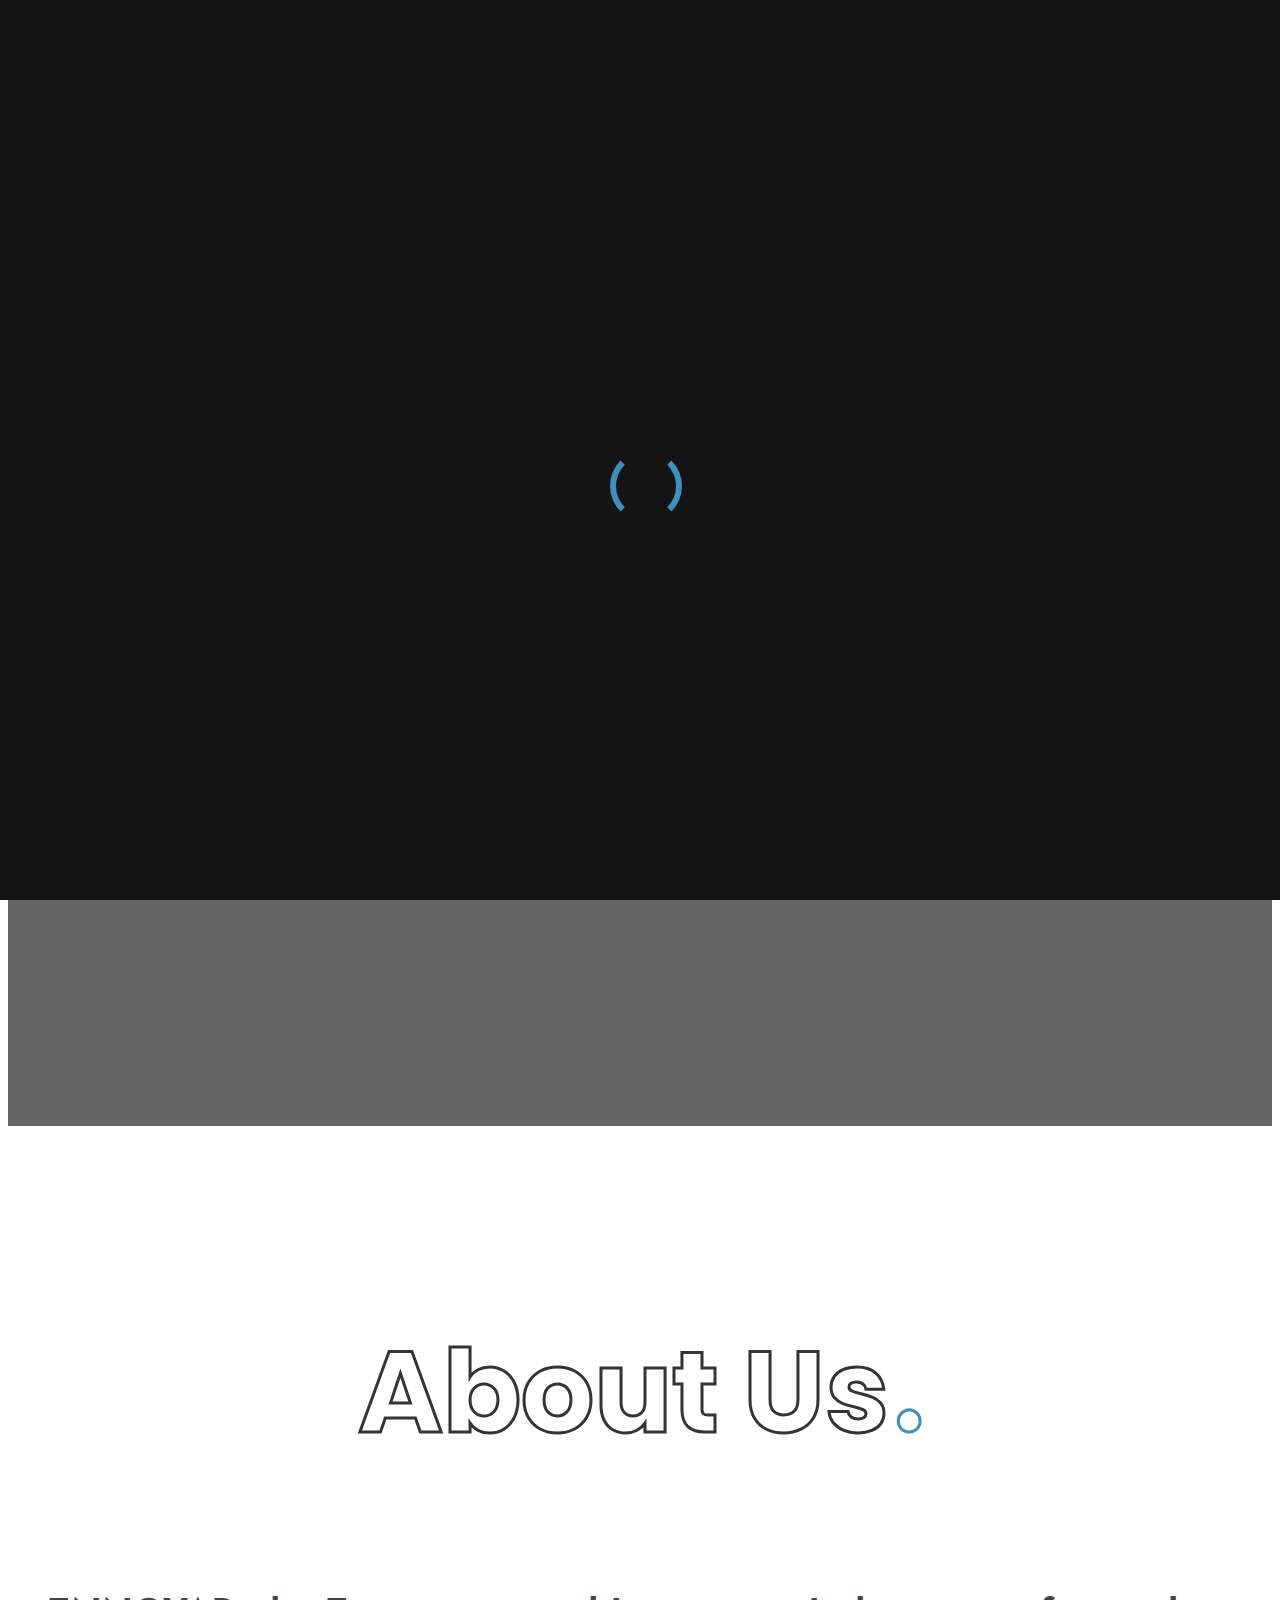
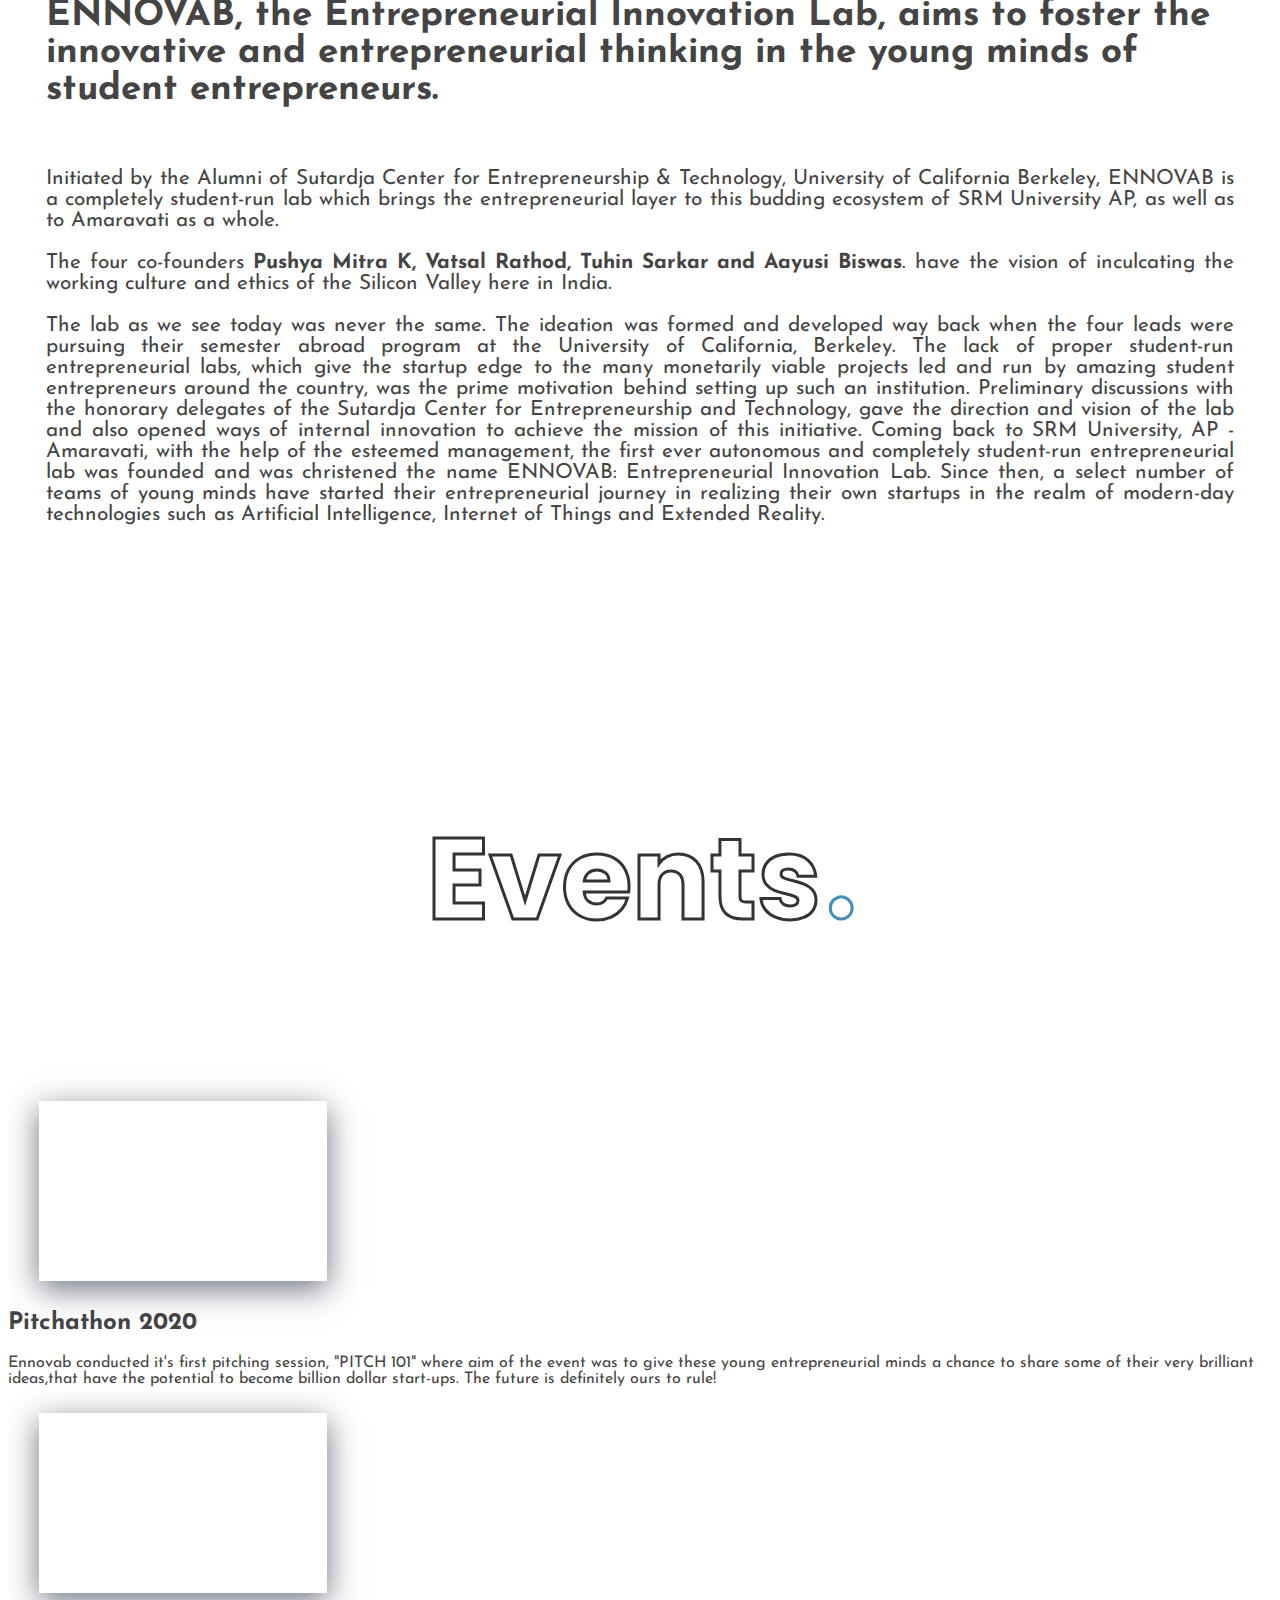
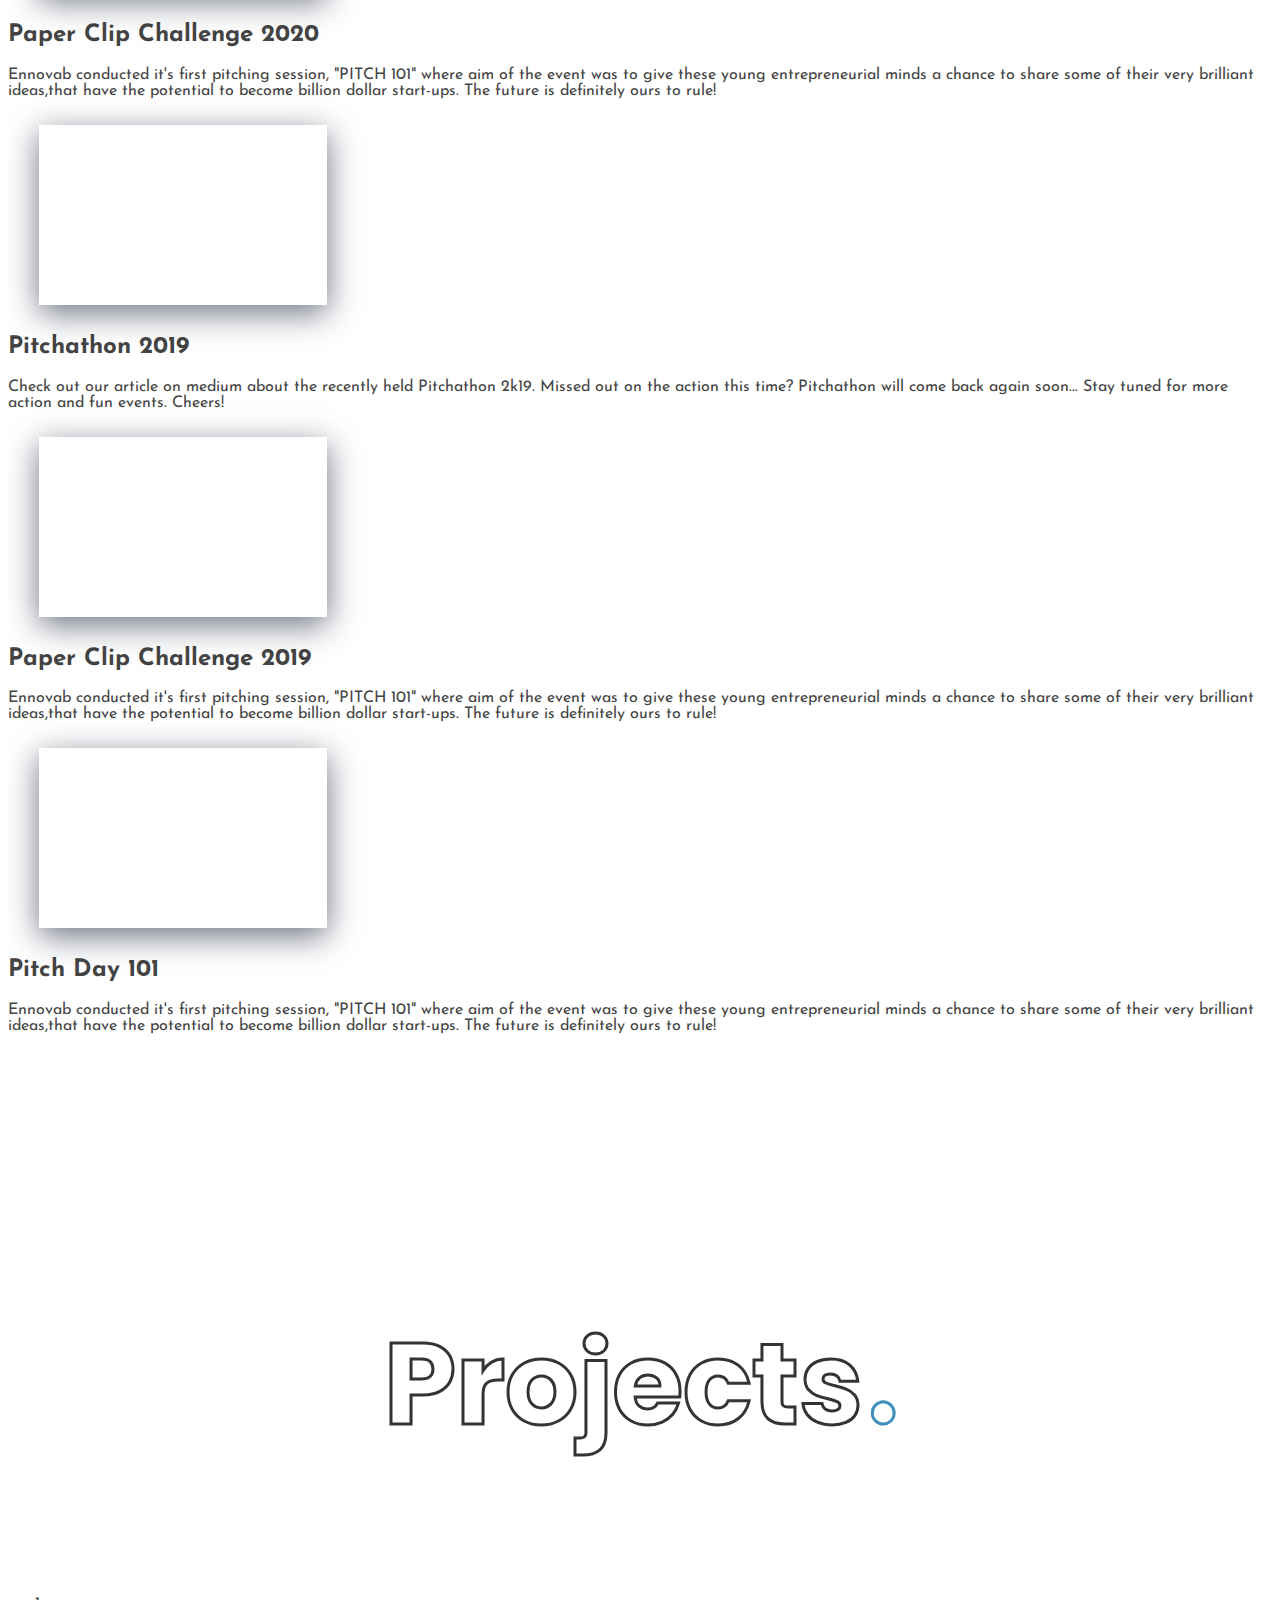
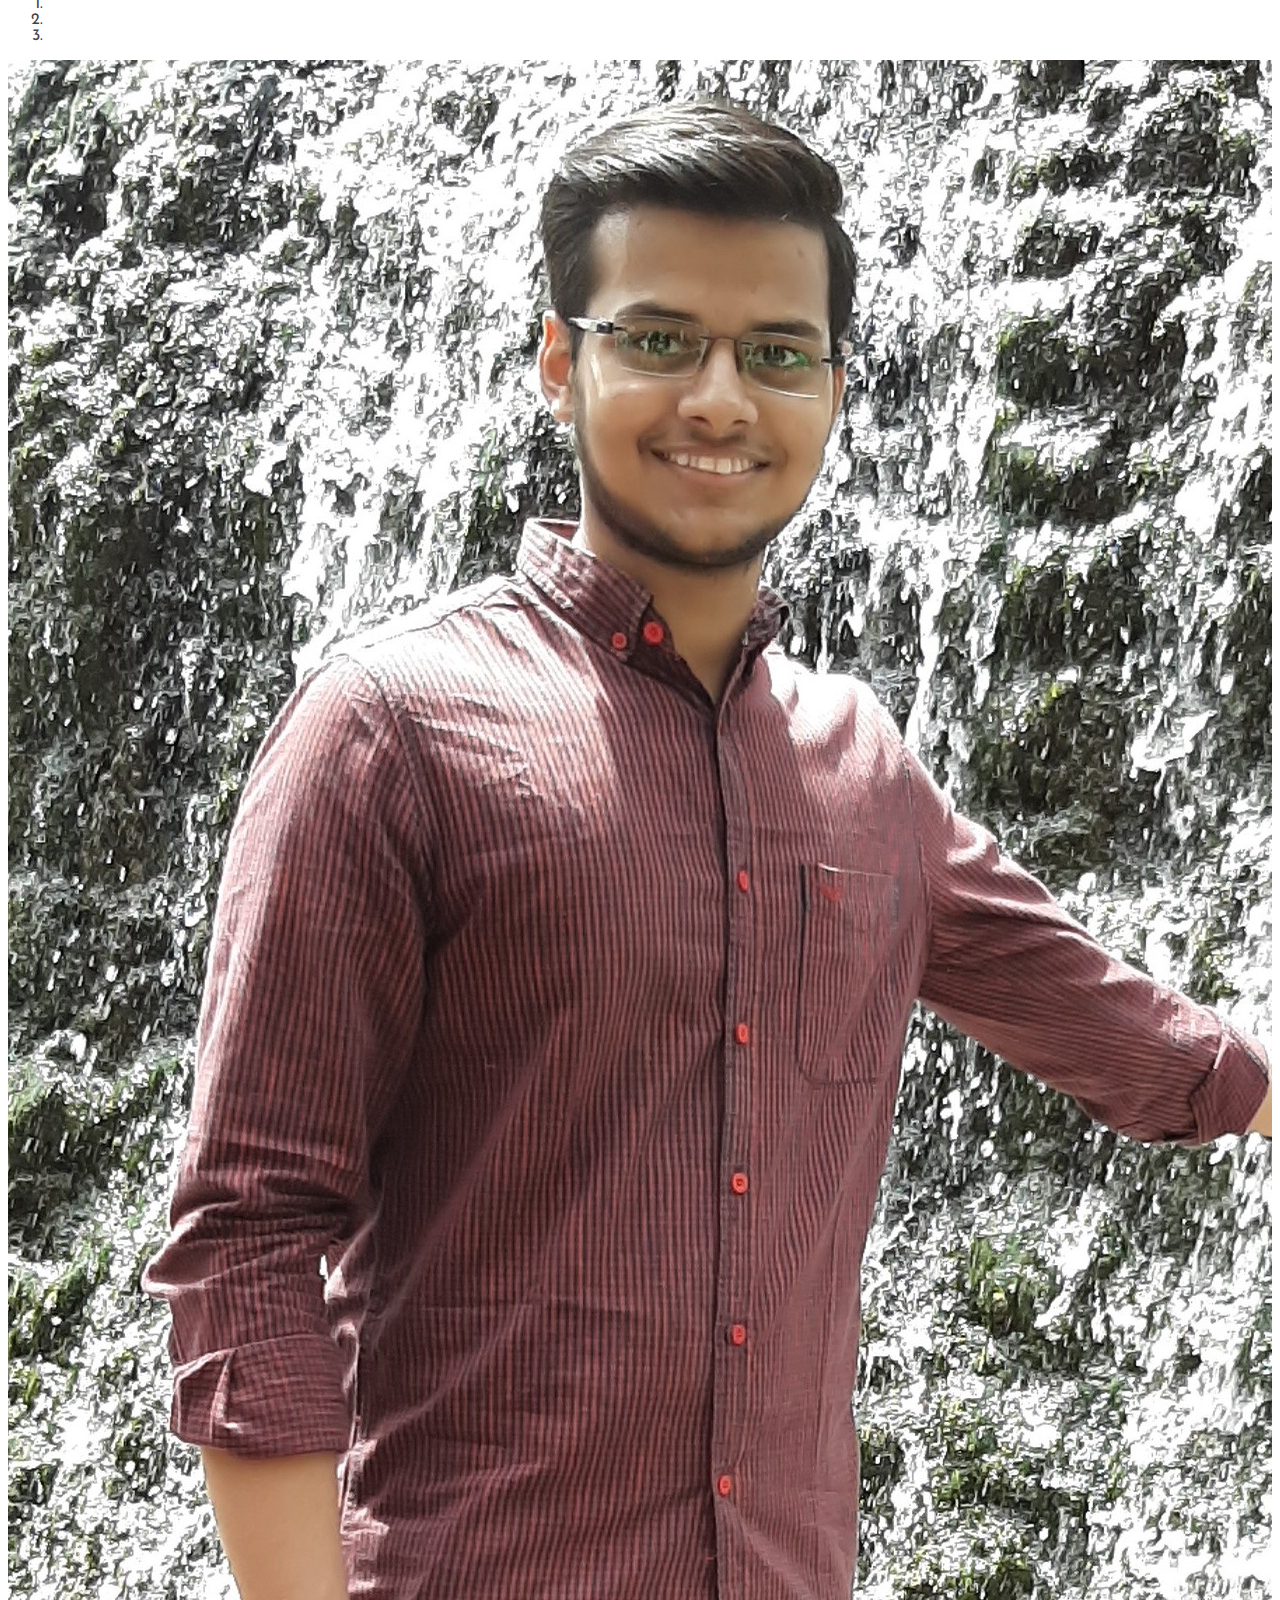
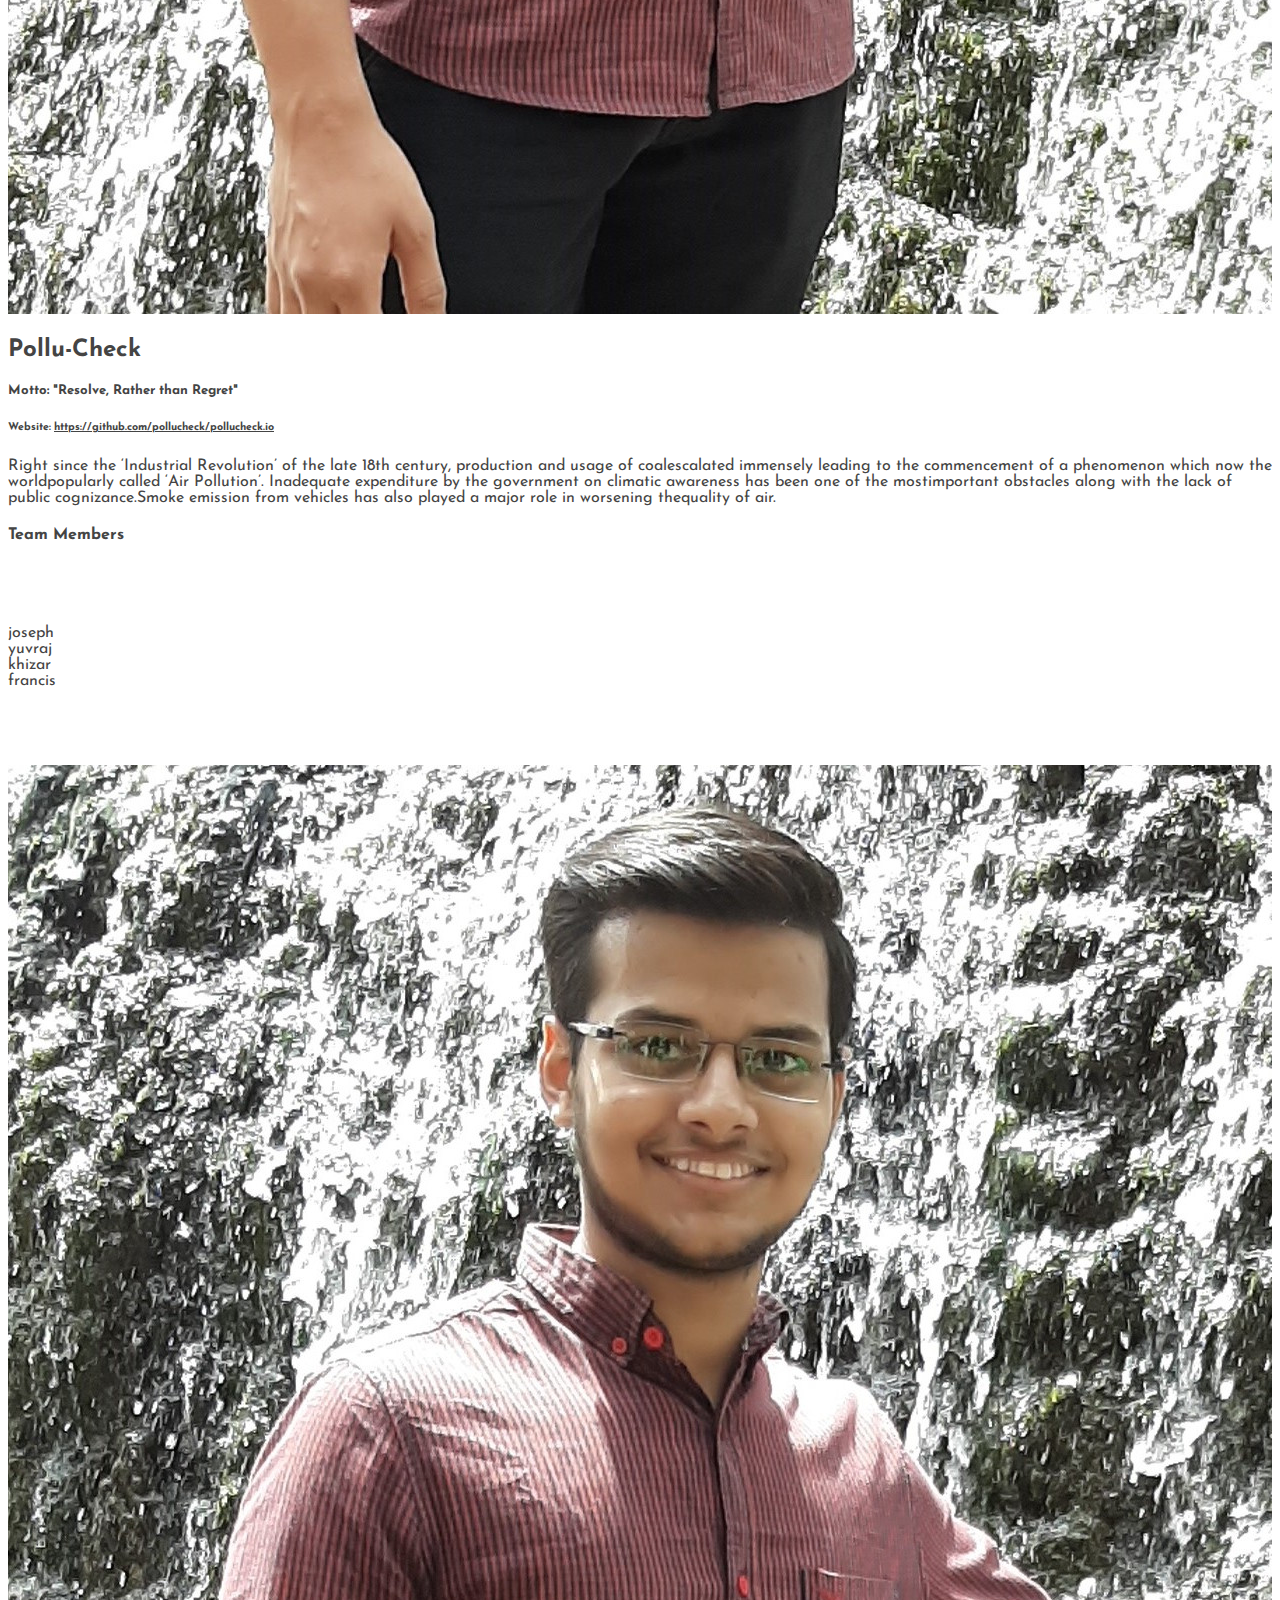
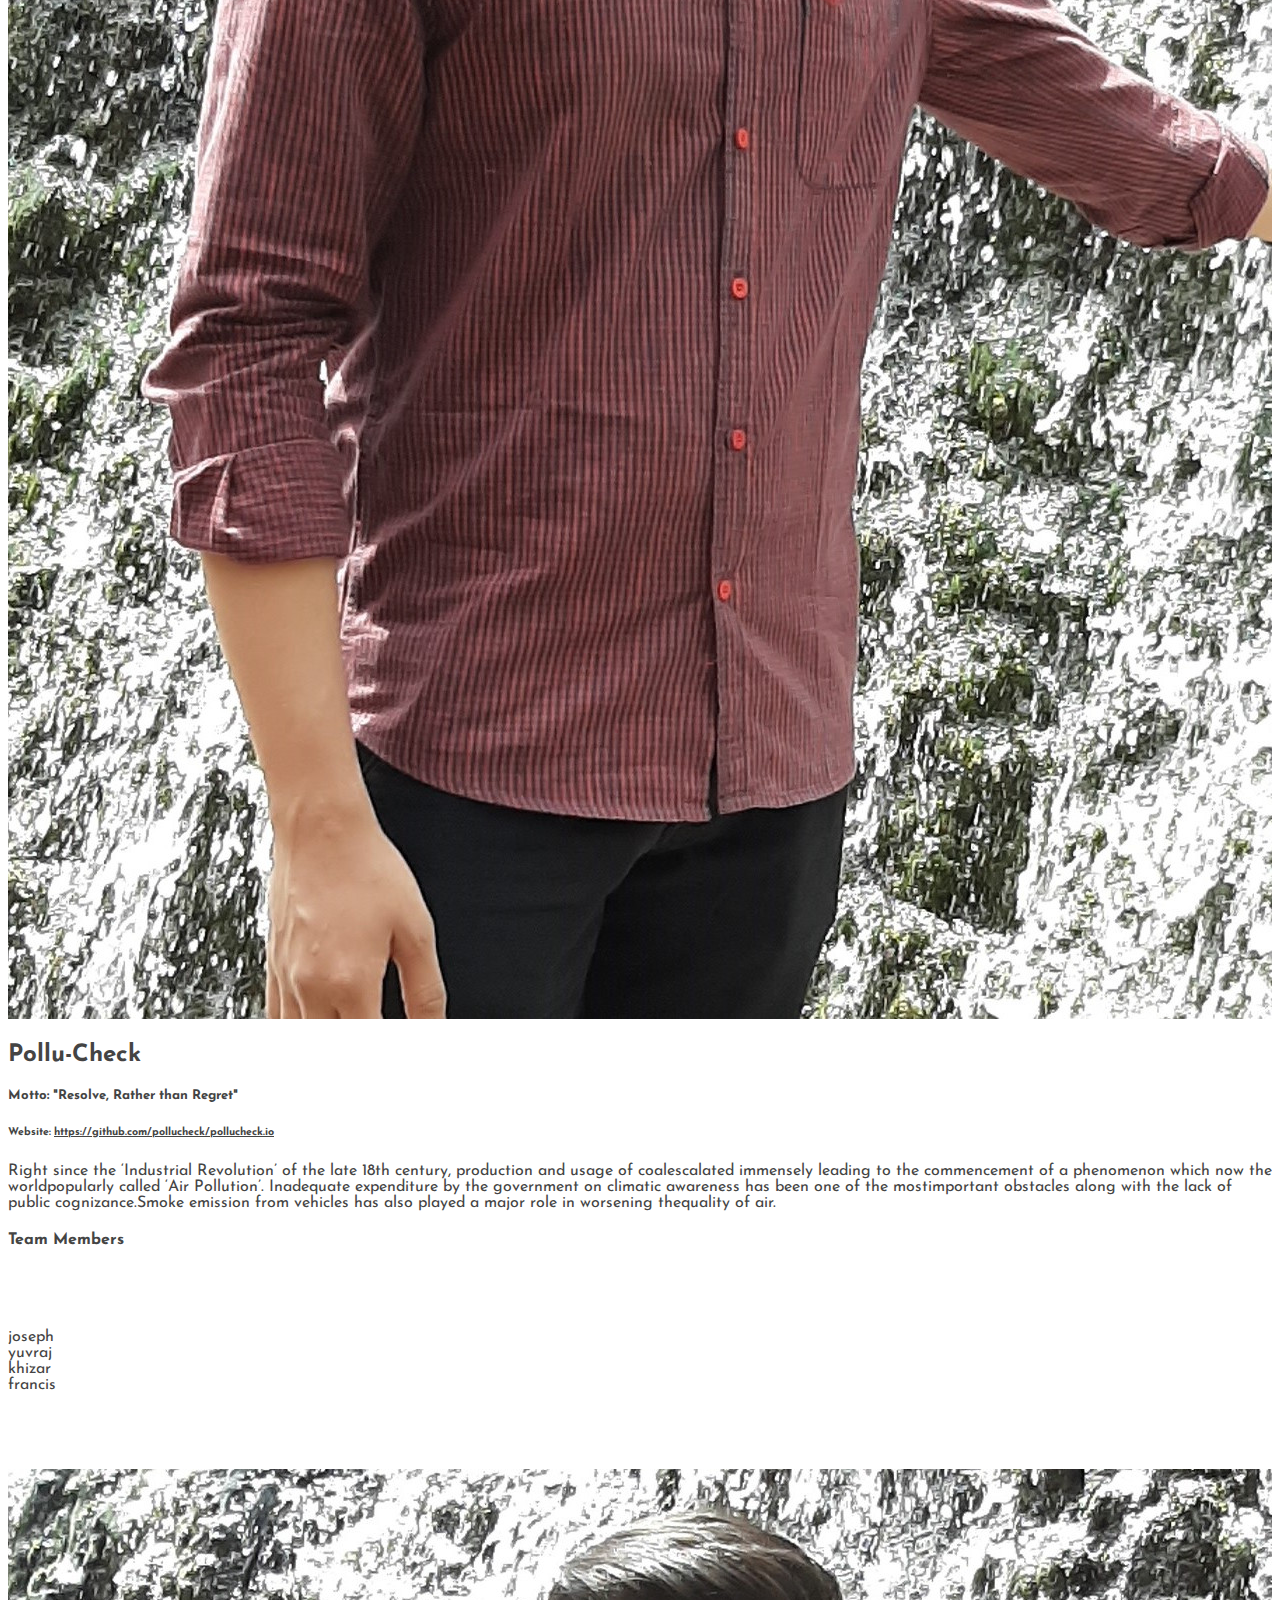
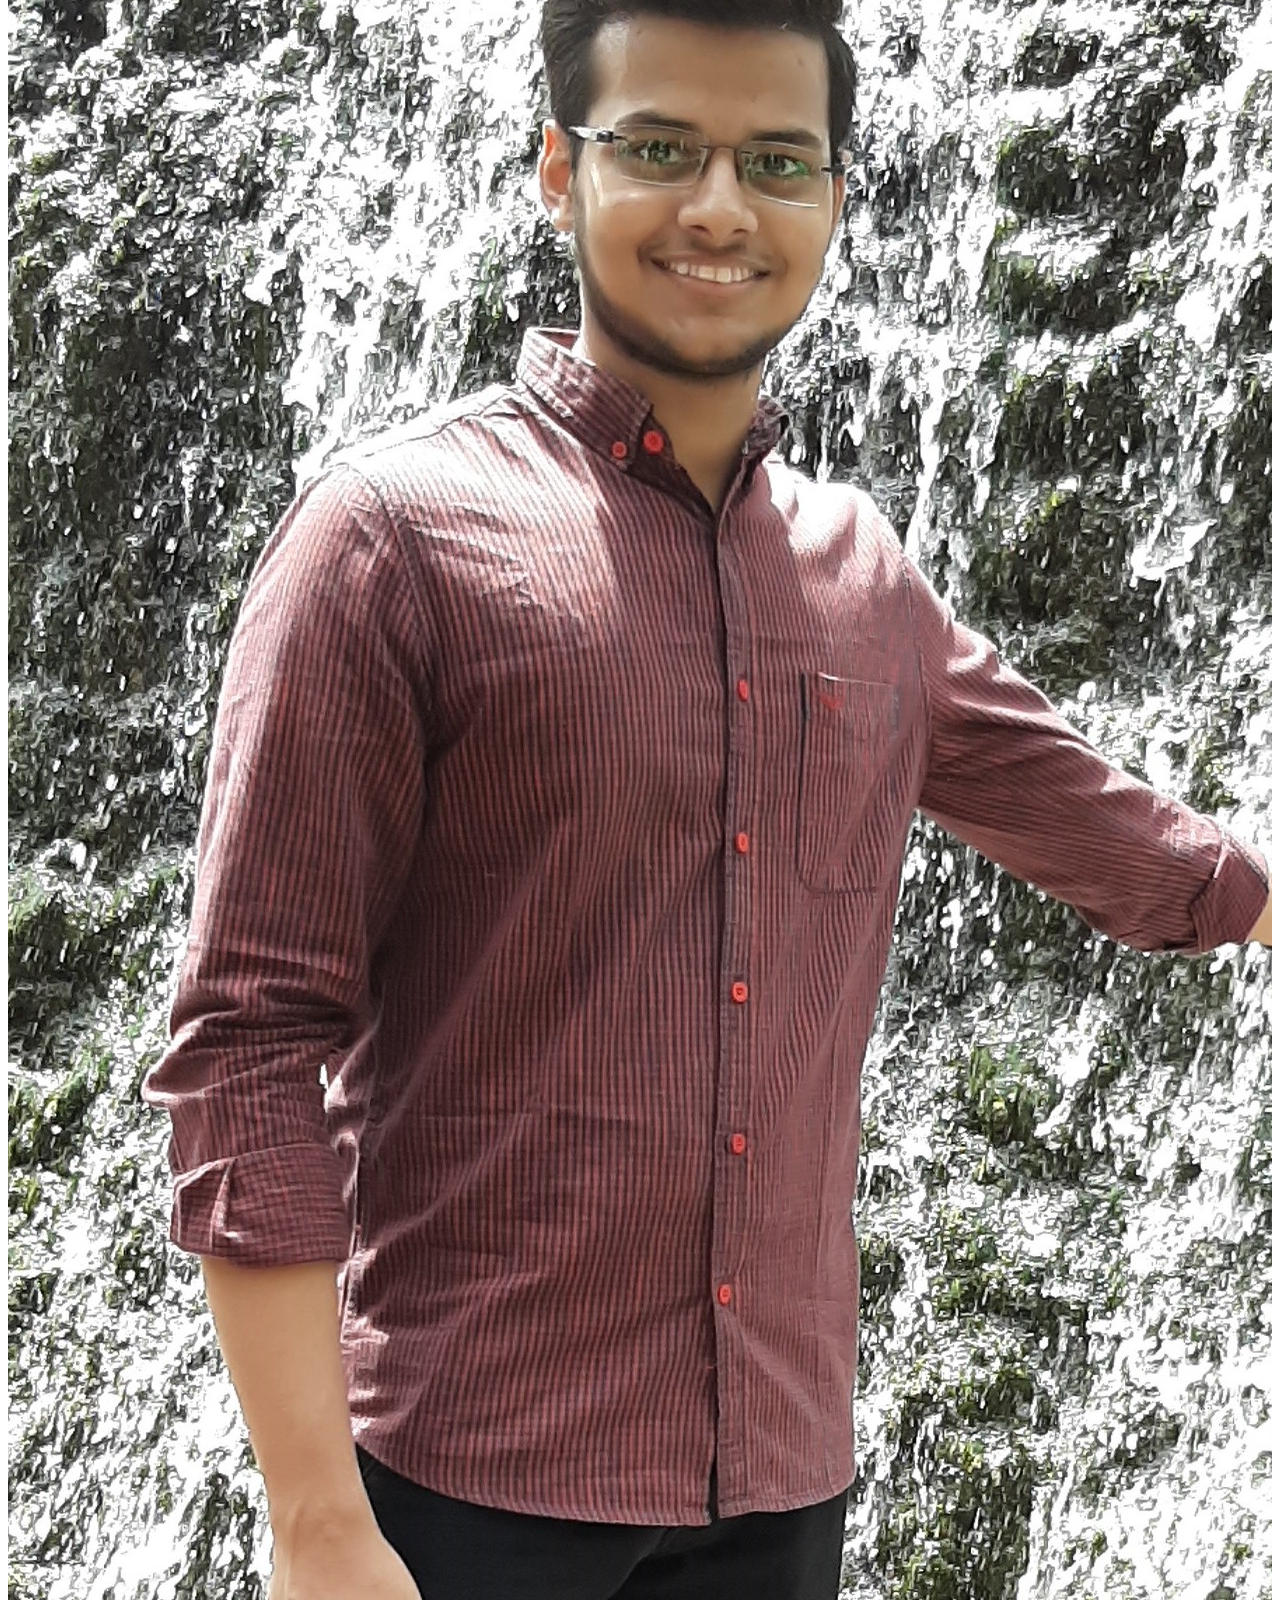
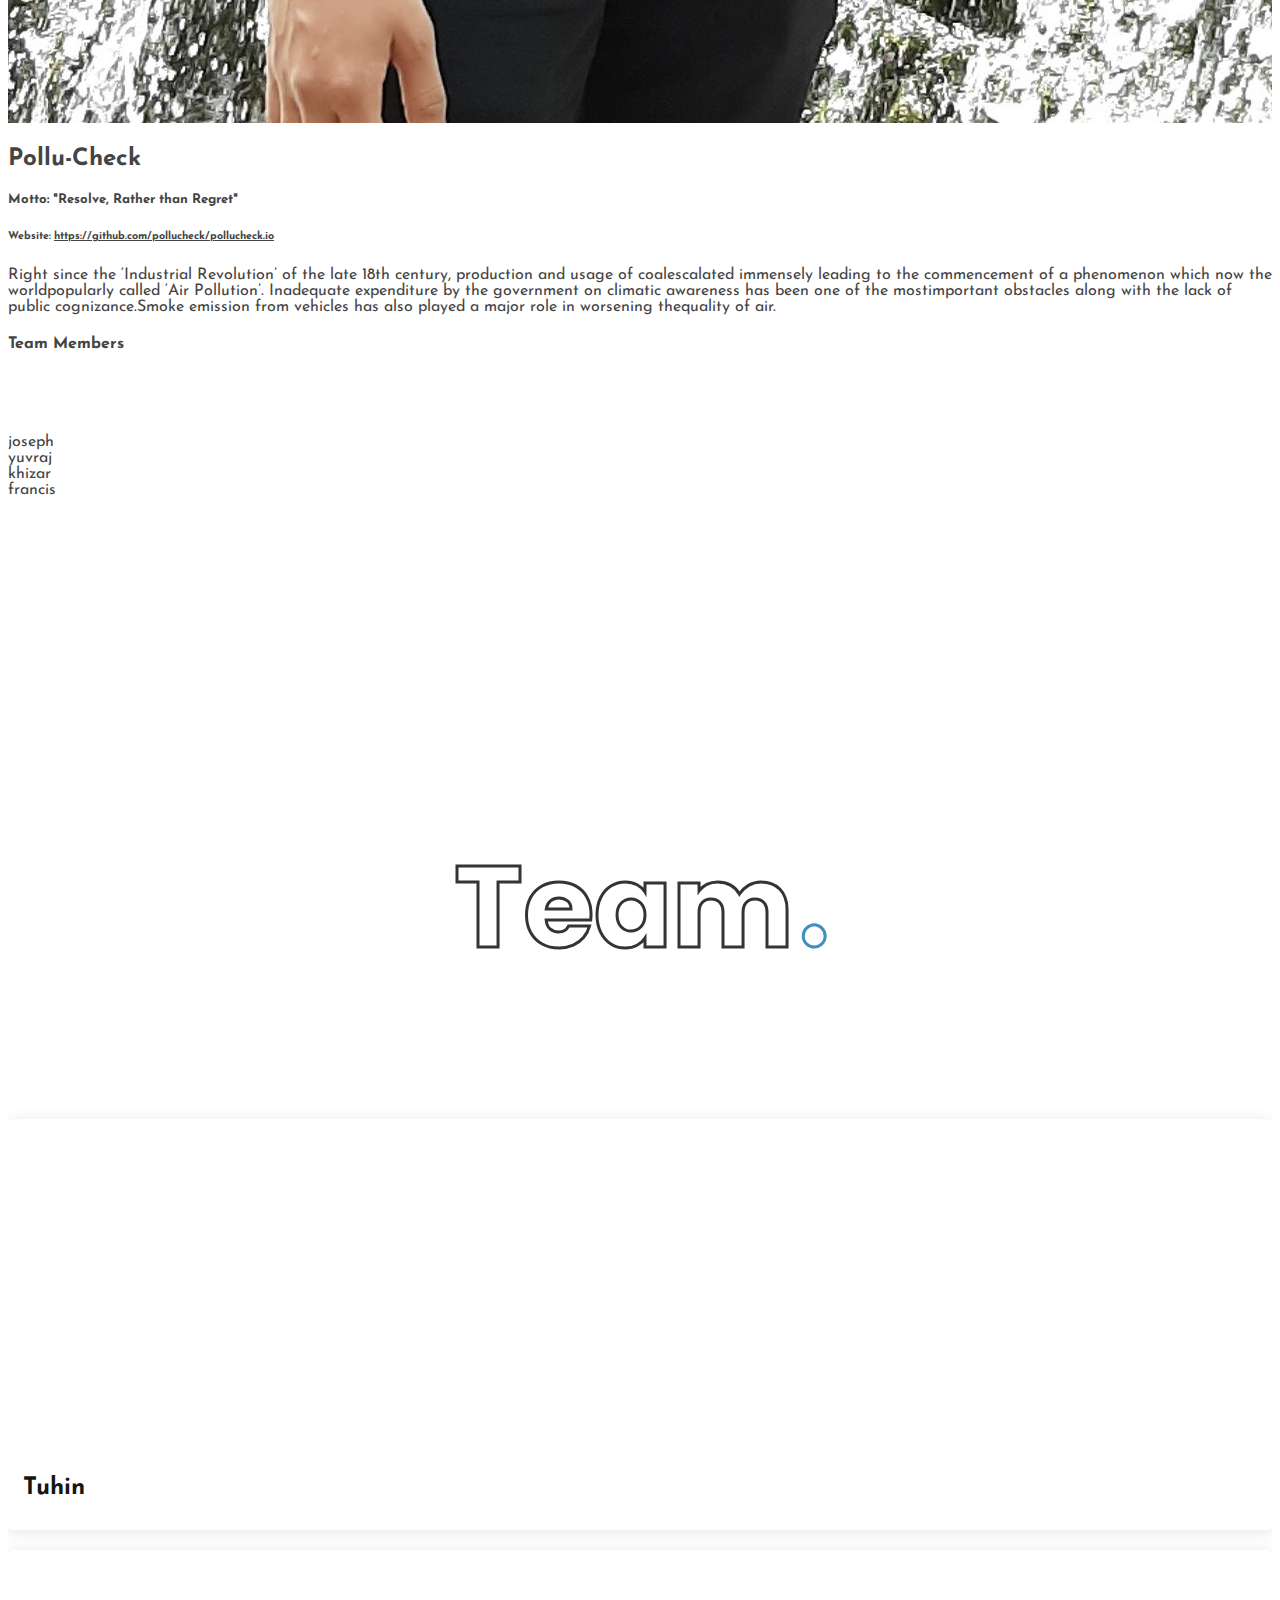
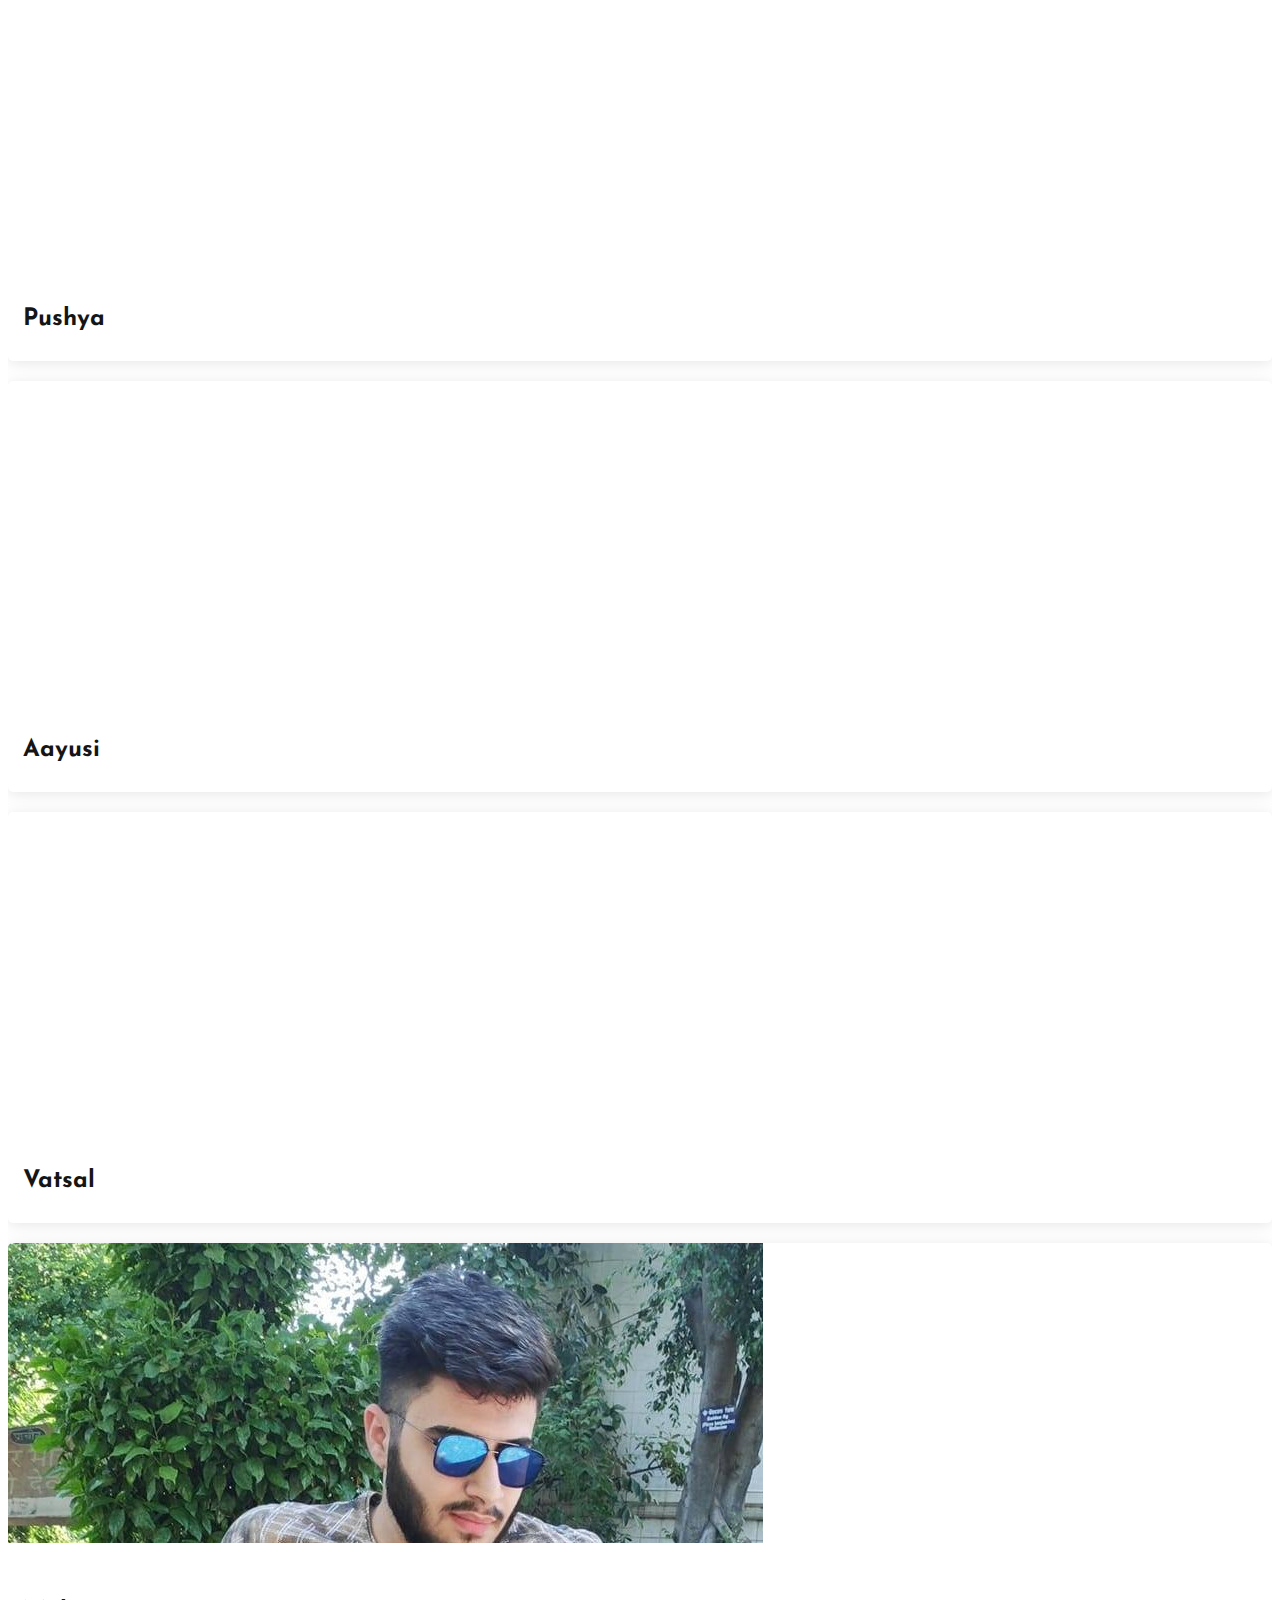
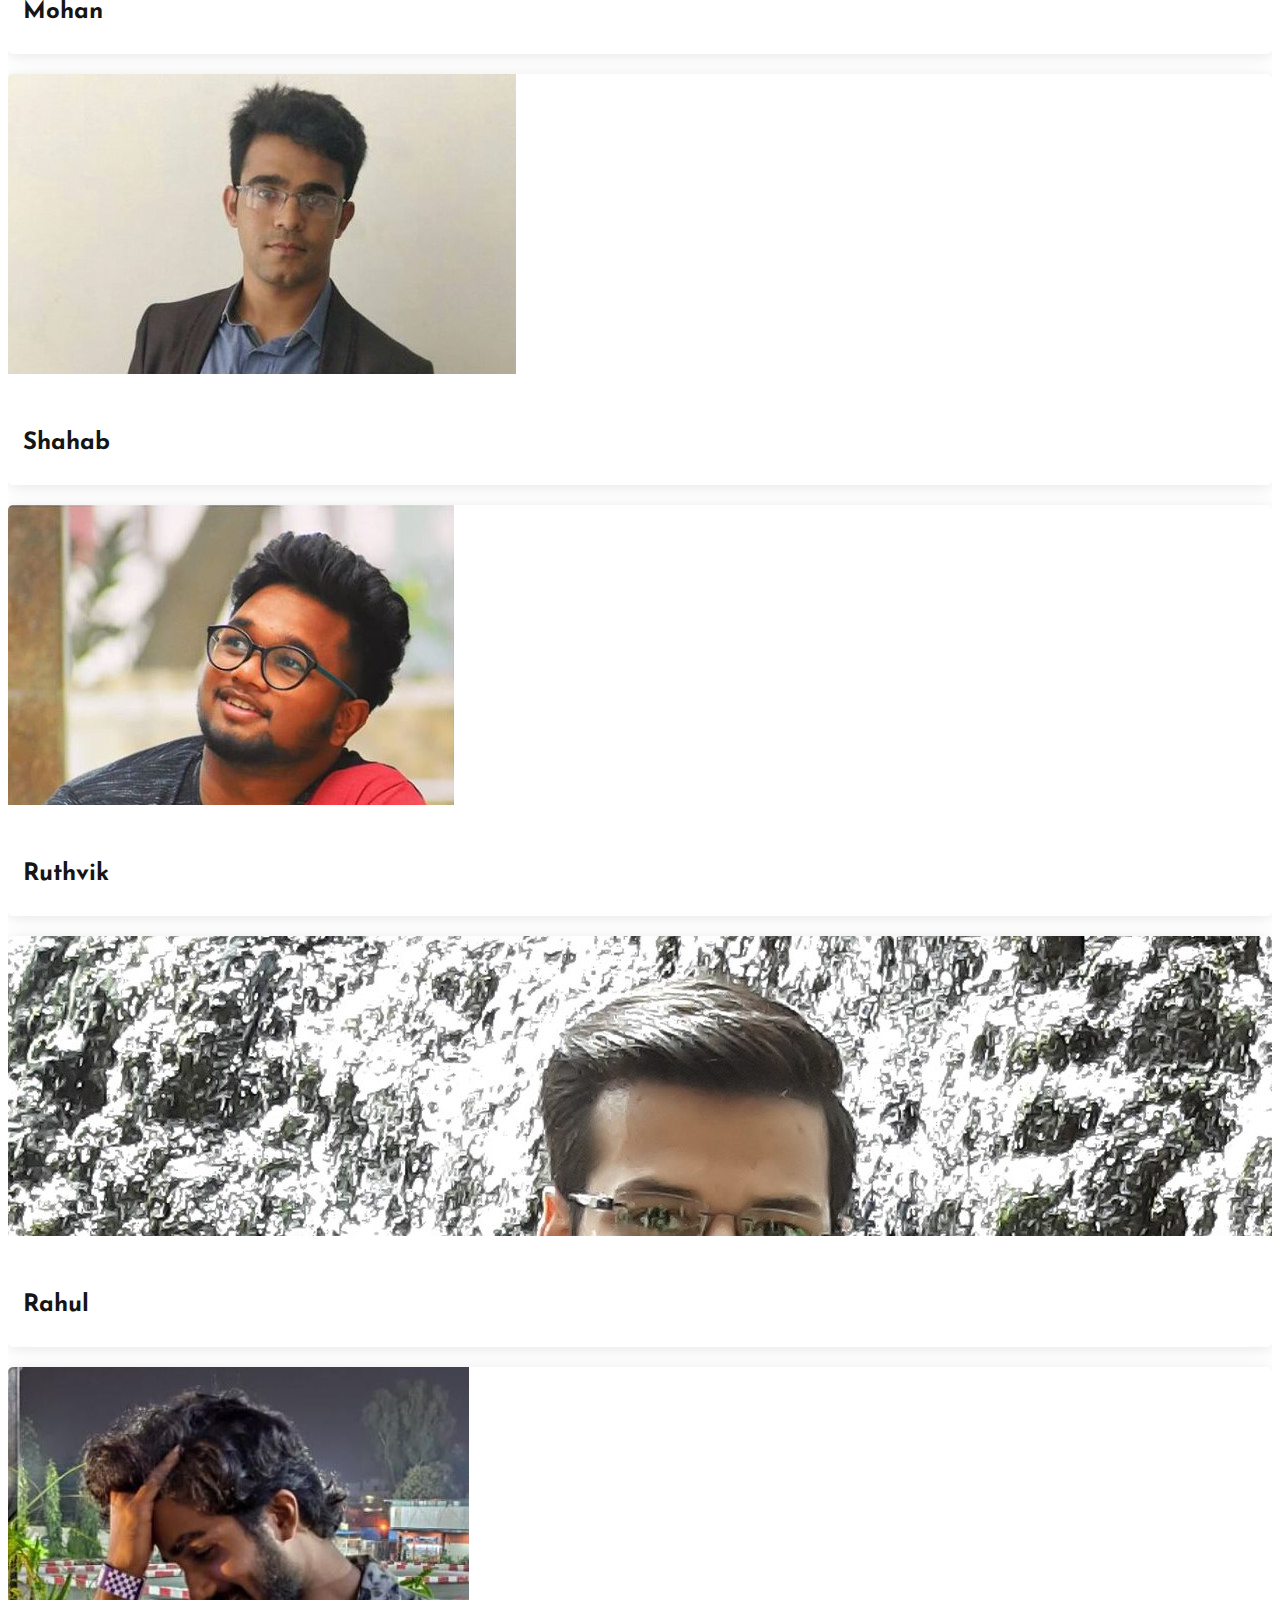
==== commit b77a313c: "file organisation and misc. updates" ====
--- a/index.html
+++ b/index.html
@@ -10,7 +10,7 @@
   <meta content="" name="keywords">
 
   <!-- Favicons -->
-  <!--<link href="assets/img/favicon.png" rel="icon">-->
+  <link rel="icon" href="cursor/logo_white.png">
   <link href="assets/img/apple-touch-icon.png" rel="apple-touch-icon">
 
   <!-- Google Fonts -->
@@ -25,12 +25,12 @@
   <link href="assets/vendor/remixicon/remixicon.css" rel="stylesheet">
   <link href="assets/vendor/aos/aos.css" rel="stylesheet">
 
+  <link rel="stylesheet" href="assets/css/card_hover.css">
   <!-- Template Main CSS File -->
-  <link href="assets/css/style.css" rel="stylesheet">
-  <link rel="stylesheet" href="assets/css/cursor.css">
-  <link rel="stylesheet" href="assets/css/events.css">
-  <link rel="stylesheet" href="assets/css/card_hover.css">
-  <link rel="stylesheet" href="projects.css">
+  <link rel="stylesheet" href="css/style.css">
+  <link rel="stylesheet" href="css/hero.css">
+  <link rel="stylesheet" href="css/events.css">
+  <link rel="stylesheet" href="css/projects.css">
 
 </head>
 
@@ -351,13 +351,13 @@
 
 
           <a class="carousel-control-prev" href="#carouselExampleIndicators" role="button" data-slide="prev">
-            <span class="carousel-control-prev-icon" aria-hidden="true"></span>
-            <span class="sr-only">Previous</span>
+            <!--<span class="carousel-control-prev-icon" aria-hidden="true"></span>
+            <span class="sr-only">Previous</span>-->
           </a>
 
           <a class="carousel-control-next" href="#carouselExampleIndicators" role="button" data-slide="next">
-            <span class="carousel-control-next-icon" aria-hidden="true"></span>
-            <span class="sr-only">Next</span>
+            <!--<span class="carousel-control-next-icon" aria-hidden="true"></span>
+            <span class="sr-only">Next</span>-->
           </a>
         </div>
       </div>
@@ -638,12 +638,10 @@
   <script src="assets/vendor/aos/aos.js"></script>
 
   <!-- Template Main JS File -->
-  <script src="assets/js/main.js"></script>
-
+  <script src="js/main.js"></script>
   <script src="https://cdnjs.cloudflare.com/ajax/libs/paper.js/0.12.0/paper-core.min.js"></script>
-    <script src="https://cdnjs.cloudflare.com/ajax/libs/simplex-noise/2.4.0/simplex-noise.min.js"></script>
-    <script src="assets/js/cursor.js"></script>
-    <script src="assets/js/card_hover.js"></script>
+  <script src="https://cdnjs.cloudflare.com/ajax/libs/simplex-noise/2.4.0/simplex-noise.min.js"></script>
+  <script src="js/card_hover.js"></script>
 
 </body>
 
--- a/assets/css/card_hover.css
+++ b/assets/css/card_hover.css
@@ -0,0 +1,88 @@
+/* Dimensions of the card, Feel free to change any and all values*/
+.cover {
+    height: 200px;
+	width: 320px;
+    margin: 15px;
+    display: block;
+}
+
+@media (max-width: 576px){
+    .cover{
+        width: 100%;
+    }
+}
+
+
+/* Do Not change this part of the code unless you know what you're doing */
+
+.atvImg-rendered-layer {
+	position: absolute;
+	width: 100%;
+	height: 100%;
+	top: 0%; 
+	left: 0%;
+	background-repeat: no-repeat;
+	background-position: center;
+	background-color: transparent;
+	background-size: cover;
+	transition: all 0.1s ease-out;
+	overflow: hidden;
+	border-radius: 8px;
+}
+
+
+.atvImg {
+	transform-style: preserve-3d;
+	-webkit-tap-highlight-color: rgba(#000,0);
+}
+
+.atvImg-container {
+	position: relative;
+	width: 100%;
+	height: 100%;
+	border-radius: 8px;
+	transition: all 0.2s ease-out;
+}
+
+
+/* ******************************   Optional Effects   ****************************** */
+
+
+/*Shadow Effect*/
+
+    /*shadow when not hovering oner the card*/
+
+        
+        .atvImg-shadow {
+            position: absolute;
+            top: 5%; 
+            left: 5%;
+            width: 90%;
+            height: 90%;
+            transition: all 0.2s ease-out;
+            box-shadow: 0 8px 30px rgba(14,21,47,0.6);
+        }
+        
+
+
+    /*Shadow when hovering over the card (This wouldn't work if the previous one is disabled*/
+        
+        .atvImg-container.over .atvImg-shadow {
+            box-shadow: 0 45px 100px rgba(14,21,47,0.4), 0 16px 40px rgba(14,21,47,0.4);
+        }
+    
+
+
+/*Shine Effect*/
+
+    /*
+    .atvImg-shine {
+        position: absolute;
+        top: 0; 
+        left: 0; 
+        right: 0; 
+        bottom: 0;
+        border-radius: 8px;
+        background: linear-gradient(135deg, rgba(255,255,255,.25) 0%,rgba(255,255,255,0) 60%);
+    }
+    */--- a/css/style.css
+++ b/css/style.css
@@ -0,0 +1,801 @@
+@import url('https://fonts.googleapis.com/css2?family=Josefin+Sans:wght@100;200;300;400;500;600;700&display=swap');
+/* font-family: 'Josefin Sans', sans-serif; */
+
+/*--------------------------------------------------------------
+# General
+--------------------------------------------------------------*/
+:root{
+  --gray:#343436;
+  /*--secondary-color:#ffc451;*/
+  --accent-color:#4090bb;
+}
+
+
+body {
+  font-family: "Open Sans", sans-serif;
+  color: #444444;
+}
+
+body::-webkit-scrollbar {
+  display: none;
+}
+
+
+a {
+  color: var(--secondary-color);
+}
+
+a:hover {
+  color: #ffd584;
+  text-decoration: none;
+}
+
+html{
+  cursor: default;
+}
+
+
+h1, h2, h3, h4, h5, h6 {
+  font-family: "Raleway", sans-serif;
+}
+
+*{
+  font-family: 'Josefin Sans', sans-serif !important;
+}
+
+@media (max-width: 768px){
+  .cursor{
+    display: none;
+  }
+
+  html{
+    cursor: default;
+  }
+}
+
+/*--------------------------------------------------------------
+# Back to top button
+--------------------------------------------------------------*/
+.back-to-top {
+  position: fixed;
+  display: none;
+  right: 15px;
+  bottom: 15px;
+  z-index: 99999;
+}
+
+.back-to-top i {
+  display: flex;
+  align-items: center;
+  justify-content: center;
+  font-size: 24px;
+  width: 40px;
+  height: 40px;
+  border-radius: 4px;
+  background: var(--accent-color);
+  color: #151515;
+  transition: all 0.4s;
+}
+
+.back-to-top i:hover {
+  background: #151515;
+  color: var(--accent-color);
+}
+
+/*--------------------------------------------------------------
+# Preloader
+--------------------------------------------------------------*/
+#preloader {
+  position: fixed;
+  top: 0;
+  left: 0;
+  right: 0;
+  bottom: 0;
+  z-index: 9999;
+  overflow: hidden;
+  background: #151515;
+}
+
+#preloader:before {
+  content: "";
+  position: fixed;
+  top: calc(50% - 0px);
+  left: calc(50% - 30px);
+  border: 6px solid var(--accent-color);
+  border-top-color: #151515;
+  border-bottom-color: #151515;
+  border-radius: 50%;
+  width: 60px;
+  height: 60px;
+  -webkit-animation: animate-preloader 1s linear infinite;
+  animation: animate-preloader 1s linear infinite;
+}
+
+@-webkit-keyframes animate-preloader {
+  0% {
+    transform: rotate(0deg);
+  }
+  100% {
+    transform: rotate(360deg);
+  }
+}
+
+@keyframes animate-preloader {
+  0% {
+    transform: rotate(0deg);
+  }
+  100% {
+    transform: rotate(360deg);
+  }
+}
+
+/*--------------------------------------------------------------
+# Disable aos animation delay on mobile devices
+--------------------------------------------------------------*/
+@media screen and (max-width: 768px) {
+  [data-aos-delay] {
+    transition-delay: 0 !important;
+  }
+}
+
+/*--------------------------------------------------------------
+# Header
+--------------------------------------------------------------*/
+#header {
+  transition: all 0.5s;
+  z-index: 997;
+  padding: 9px 0;
+}
+
+#header.header-scrolled, #header.header-inner-pages {
+  background: rgba(0, 0, 0, 0.8);
+}
+
+#header .logo {
+  font-size: 30px;
+  margin: 0;
+  padding: 0;
+  line-height: 1;
+  font-weight: 700;
+  letter-spacing: 2px;
+}
+
+#header .logo img {
+  max-height: 30px;
+}
+
+#header .logo span{
+  margin-left: 2px;
+  font-size: 40px;
+  color: var(--accent-color);
+}
+
+/*--------------------------------------------------------------
+# Navigation Menu
+--------------------------------------------------------------*/
+/* Desktop Navigation */
+.nav-menu ul {
+  margin: 0;
+  padding: 0;
+  list-style: none;
+}
+
+.nav-menu > ul {
+  display: flex;
+}
+
+.nav-menu > ul > li {
+  position: relative;
+  white-space: nowrap;
+  padding: 10px 0 10px 28px;
+}
+
+.nav-menu a {
+  display: block;
+  position: relative;
+  color: #fff;
+  transition: 0.3s;
+  font-size: 20px;
+  font-family: "Open Sans", sans-serif;
+  font-weight: 400;
+}
+
+.nav-menu a:hover, .nav-menu .active > a, .nav-menu li:hover > a {
+  color: var(--accent-color);
+}
+
+.nav-menu .drop-down ul {
+  display: block;
+  position: absolute;
+  left: 14px;
+  top: calc(100% + 30px);
+  z-index: 99;
+  opacity: 0;
+  visibility: hidden;
+  padding: 0;
+  background: #fff;
+  box-shadow: 0px 0px 30px rgba(127, 137, 161, 0.25);
+  transition: 0.3s;
+}
+
+.nav-menu .drop-down:hover > ul {
+  opacity: 1;
+  top: 100%;
+  visibility: visible;
+}
+
+.nav-menu .drop-down li {
+  min-width: 180px;
+  position: relative;
+}
+
+.nav-menu .drop-down ul a {
+  padding: 10px 20px;
+  font-size: 14px;
+  font-weight: 500;
+  text-transform: none;
+  color: #151515;
+}
+
+.nav-menu .drop-down ul a:hover, .nav-menu .drop-down ul .active > a, .nav-menu .drop-down ul li:hover > a {
+  color: #151515;
+  background: blue;
+}
+
+.nav-menu .drop-down > a:after {
+  content: "\ea99";
+  font-family: IcoFont;
+  padding-left: 5px;
+}
+
+.nav-menu .drop-down .drop-down ul {
+  top: 0;
+  left: calc(100% - 30px);
+}
+
+.nav-menu .drop-down .drop-down:hover > ul {
+  opacity: 1;
+  top: 0;
+  left: 100%;
+}
+
+.nav-menu .drop-down .drop-down > a {
+  padding-right: 35px;
+}
+
+.nav-menu .drop-down .drop-down > a:after {
+  content: "\eaa0";
+  font-family: IcoFont;
+  position: absolute;
+  right: 15px;
+}
+
+@media (max-width: 1366px) {
+  .nav-menu .drop-down .drop-down ul {
+    left: -90%;
+  }
+  .nav-menu .drop-down .drop-down:hover > ul {
+    left: -100%;
+  }
+  .nav-menu .drop-down .drop-down > a:after {
+    content: "\ea9d";
+  }
+}
+
+
+/* Mobile Navigation */
+.mobile-nav-toggle {
+  position: fixed;
+  top: 20px;
+  right: 15px;
+  z-index: 9998;
+  border: 0;
+  background: none;
+  font-size: 24px;
+  transition: all 0.4s;
+  outline: none !important;
+  line-height: 1;
+  cursor: pointer;
+  text-align: right;
+}
+
+.mobile-nav-toggle i {
+  color: #fff;
+}
+
+.mobile-nav {
+  position: fixed;
+  top: 55px;
+  right: 15px;
+  bottom: 15px;
+  left: 15px;
+  z-index: 9999;
+  overflow-y: auto;
+  background: #fff;
+  transition: ease-in-out 0.2s;
+  opacity: 0;
+  visibility: hidden;
+  border-radius: 10px;
+  padding: 10px 0;
+}
+
+.mobile-nav * {
+  margin: 0;
+  padding: 0;
+  list-style: none;
+}
+
+.mobile-nav a {
+  display: block;
+  position: relative;
+  color: #151515;
+  padding: 10px 20px;
+  font-weight: 500;
+  outline: none;
+}
+
+.mobile-nav a:hover, .mobile-nav .active > a, .mobile-nav li:hover > a {
+  color: #151515;
+  text-decoration: none;
+  background: var(--accent-color);
+}
+
+.mobile-nav .drop-down > a:after {
+  content: "\ea99";
+  font-family: IcoFont;
+  padding-left: 10px;
+  position: absolute;
+  right: 15px;
+}
+
+.mobile-nav .active.drop-down > a:after {
+  content: "\eaa1";
+}
+
+.mobile-nav .drop-down > a {
+  padding-right: 35px;
+}
+
+.mobile-nav .drop-down ul {
+  display: none;
+  overflow: hidden;
+}
+
+.mobile-nav .drop-down li {
+  padding-left: 20px;
+}
+
+.mobile-nav-overly {
+  width: 100%;
+  height: 100%;
+  z-index: 9997;
+  top: 0;
+  left: 0;
+  position: fixed;
+  background: rgba(0, 0, 0, 0.6);
+  overflow: hidden;
+  display: none;
+  transition: ease-in-out 0.2s;
+}
+
+.mobile-nav-active {
+  overflow: hidden;
+}
+
+.mobile-nav-active .mobile-nav {
+  opacity: 1;
+  visibility: visible;
+}
+
+.mobile-nav-active .mobile-nav-toggle i {
+  color: #fff;
+}
+
+/*--------------------------------------------------------------
+# Hero Section
+--------------------------------------------------------------*/
+#hero {
+  width: 100%;
+  height: 100vh;
+  background: url("../assets/images/hero-bg.jpg") top center;
+  background-size: cover;
+  position: relative;
+}
+
+#hero:before {
+  content: "";
+  background: rgba(0, 0, 0, 0.6);
+  position: absolute;
+  bottom: 0;
+  top: 0;
+  left: 0;
+  right: 0;
+}
+
+#hero .container {
+  position: relative;
+  padding-top: 74px;
+  text-align: center;
+}
+
+#hero h1 {
+  margin: 0;
+  font-size: 9vw;
+  font-weight: 700;
+  line-height: 8rem;
+  color: rgba(255, 255, 255, 0);
+  text-align: center;
+  font-family: "Poppins", sans-serif !important;
+  -webkit-text-stroke: 3px white;
+}
+
+#hero h1 span {
+  color: rgba(255, 197, 81, 0);
+  font-size: 13vw;
+  -webkit-text-stroke-color: var(--accent-color);
+}
+
+#hero h2 {
+  color: rgba(255, 255, 255, 0.9);
+  margin: 50px 0 0 0;
+  font-size: 2.3vw;
+}
+
+@media (min-width: 1024px) {
+  #hero {
+    background-attachment: fixed;
+  }
+}
+
+@media (max-width: 768px) {
+  #hero h1 {
+    line-height: 36px;
+    -webkit-text-stroke: unset;
+    color: white;
+  }
+
+  #hero h1 span{
+    -webkit-text-stroke: unset;
+    color: var(--accent-color);
+  }
+
+  #hero h2 {
+    font-size: 6vw;
+    line-height: 24px;
+  }
+}
+
+/*--------------------------------------------------------------
+# Sections General
+--------------------------------------------------------------*/
+section {
+  padding: 60px 0;
+  overflow: hidden;
+}
+
+.section-title{
+  text-align: center;
+  margin: 10% 0;
+  text-transform: capitalize;
+  font-size: 9vw;
+  font-weight: 700;
+  font-family: "Poppins", sans-serif !important;
+  color: rgba(255, 255, 255, 0);
+  -webkit-text-stroke: 3px var(--gray);
+}
+
+.section-title span{
+  -webkit-text-stroke: 3px var(--accent-color);
+  font-size: 12vw;
+  margin-left: 7px;
+}
+
+@media (max-width: 768px){
+  .section-title{
+    -webkit-text-stroke: unset;
+    color: var(--gray);
+    font-size: 12vw;
+    margin-bottom: 20%;
+    margin-top: 0;
+  }
+
+  .section-title span{
+    -webkit-text-stroke: unset;
+    color: var(--accent-color);
+    font-size: 20vw;
+  }
+}
+/*--------------------------------------------------------------
+# About
+--------------------------------------------------------------*/
+
+.about .container .text-wrapper{
+  padding: 0 3%;
+}
+
+.about .container .text-wrapper h2{
+  margin-bottom:60px;
+  font-size: 2.3rem;
+}
+
+.about .container .text-wrapper p{
+  text-align: justify;
+  font-size: 1.3rem;
+  font-weight: 400;
+}
+
+.about .container .text-wrapper p span{
+  font-weight: 700;
+}
+
+@media (max-width: 768px){
+  .about .container .text-wrapper h2{
+    font-size: 1.7rem;
+  }
+}
+
+
+
+/*--------------------------------------------------------------
+# Team
+--------------------------------------------------------------*/
+.team {
+  background: #fff;
+  padding: 60px 0;
+}
+
+.team .member {
+  margin-bottom: 20px;
+  overflow: hidden;
+  border-radius: 5px;
+  background: #fff;
+  box-shadow: 0px 2px 15px rgba(0, 0, 0, 0.1);
+}
+
+.team .member .member-img {
+  position: relative;
+  overflow: hidden;
+  height: 300px;
+}
+
+.team .member .social {
+  position: absolute;
+  left: 0;
+  bottom: 30px;
+  right: 0;
+  opacity: 0;
+  transition: ease-in-out 0.3s;
+  text-align: center;
+}
+
+.team .member .social a {
+  transition: color 0.3s;
+  color: #151515;
+  margin: 0 3px;
+  padding-top: 7px;
+  border-radius: 4px;
+  width: 36px;
+  height: 36px;
+  background: rgba(255, 255, 255, 0.8);
+  display: inline-block;
+  transition: ease-in-out 0.3s;
+  color: var(--accent-color);
+}
+
+.team .member .social a:hover {
+  color: #fff;
+  background: var(--accent-color);
+}
+
+.team .member .social i {
+  font-size: 18px;
+}
+
+.team .member .member-info {
+  padding: 25px 15px;
+}
+
+.team .member .member-info h4 {
+  font-weight: 700;
+  margin-bottom: 5px;
+  font-size: 1.5rem;
+  color: #151515;
+}
+
+.team .member .member-info span {
+  display: block;
+  font-size: 13px;
+  font-weight: 400;
+  color: #aaaaaa;
+}
+
+.team .member .member-info p {
+  font-style: italic;
+  font-size: 14px;
+  line-height: 26px;
+  color: #777777;
+}
+
+.team .member:hover .social {
+  opacity: 1;
+  bottom: 15px;
+}
+
+/*--------------------------------------------------------------
+# Contact
+--------------------------------------------------------------*/
+.contact .info {
+  width: 100%;
+  background: #fff;
+  margin-bottom: 50px;
+  font-weight: 400;
+}
+
+.contact .info i {
+  font-size: 20px;
+  background: var(--accent-color);
+  color: #151515;
+  float: left;
+  width: 44px;
+  height: 44px;
+  display: flex;
+  justify-content: center;
+  align-items: center;
+  border-radius: 4px;
+  transition: all 0.3s ease-in-out;
+}
+
+.contact .info h4 {
+  padding: 0 0 0 60px;
+  font-size: 22px;
+  font-weight: 600;
+  margin-bottom: 5px;
+  color: #151515;
+}
+
+.contact .info p {
+  padding: 0 0 0 60px;
+  margin-bottom: 0;
+  font-size: 20px;
+  color: #484848;
+}
+
+.contact .info .email, .contact .info .phone {
+  margin-top: 40px;
+}
+
+.contact .info .email p a{
+  color: var(--accent-color);
+}
+
+.contact .info .email p a:hover{
+  opacity: .7;
+}
+
+@-webkit-keyframes animate-loading {
+  0% {
+    transform: rotate(0deg);
+  }
+  100% {
+    transform: rotate(360deg);
+  }
+}
+
+@keyframes animate-loading {
+  0% {
+    transform: rotate(0deg);
+  }
+  100% {
+    transform: rotate(360deg);
+  }
+}
+
+/*--------------------------------------------------------------
+# Breadcrumbs
+--------------------------------------------------------------*/
+.breadcrumbs {
+  padding: 15px 0;
+  background: whitesmoke;
+  min-height: 40px;
+  margin-top: 74px;
+}
+
+.breadcrumbs h2 {
+  font-size: 28px;
+  font-weight: 400;
+}
+
+.breadcrumbs ol {
+  display: flex;
+  flex-wrap: wrap;
+  list-style: none;
+  padding: 0;
+  margin: 0;
+}
+
+.breadcrumbs ol li + li {
+  padding-left: 10px;
+}
+
+.breadcrumbs ol li + li::before {
+  display: inline-block;
+  padding-right: 10px;
+  color: #2f2f2f;
+  content: "/";
+}
+
+@media (max-width: 992px) {
+  .breadcrumbs {
+    margin-top: 68px;
+  }
+  .breadcrumbs .d-flex {
+    display: block !important;
+  }
+  .breadcrumbs ol {
+    display: block;
+  }
+  .breadcrumbs ol li {
+    display: inline-block;
+  }
+}
+
+
+/*--------------------------------------------------------------
+# Footer
+--------------------------------------------------------------*/
+footer {
+  background: black;
+  padding: 30px 0 30px 0;
+  color: #fff;
+  font-size: 14px;
+}
+
+footer .container .row{
+  justify-content: center;
+  align-items: center;
+  flex-direction: row;
+}
+
+footer .social-links a {
+  font-size: 18px;
+  display: inline-block;
+  background: #292929;
+  color: #fff;
+  line-height: 1;
+  padding: 8px 0;
+  margin-right: 4px;
+  border-radius: 4px;
+  text-align: center;
+  width: 36px;
+  height: 36px;
+  transition: 0.3s;
+}
+
+footer .social-links a:hover {
+  background: var(--accent-color);
+  color: #151515;
+  text-decoration: none;
+}
+
+footer .mail-id{
+  text-align: right;
+}
+
+footer .mail-id h4 a{
+  color: var(--accent-color);
+}
+
+footer .mail-id h4 a:hover{
+  opacity: .8;
+}
+
+@media (max-width: 768px){
+  footer .container .row{
+    flex-direction: column;
+  }
+
+  footer .mail-id{
+    margin-top: 40px;
+    text-align: left;
+  }
+}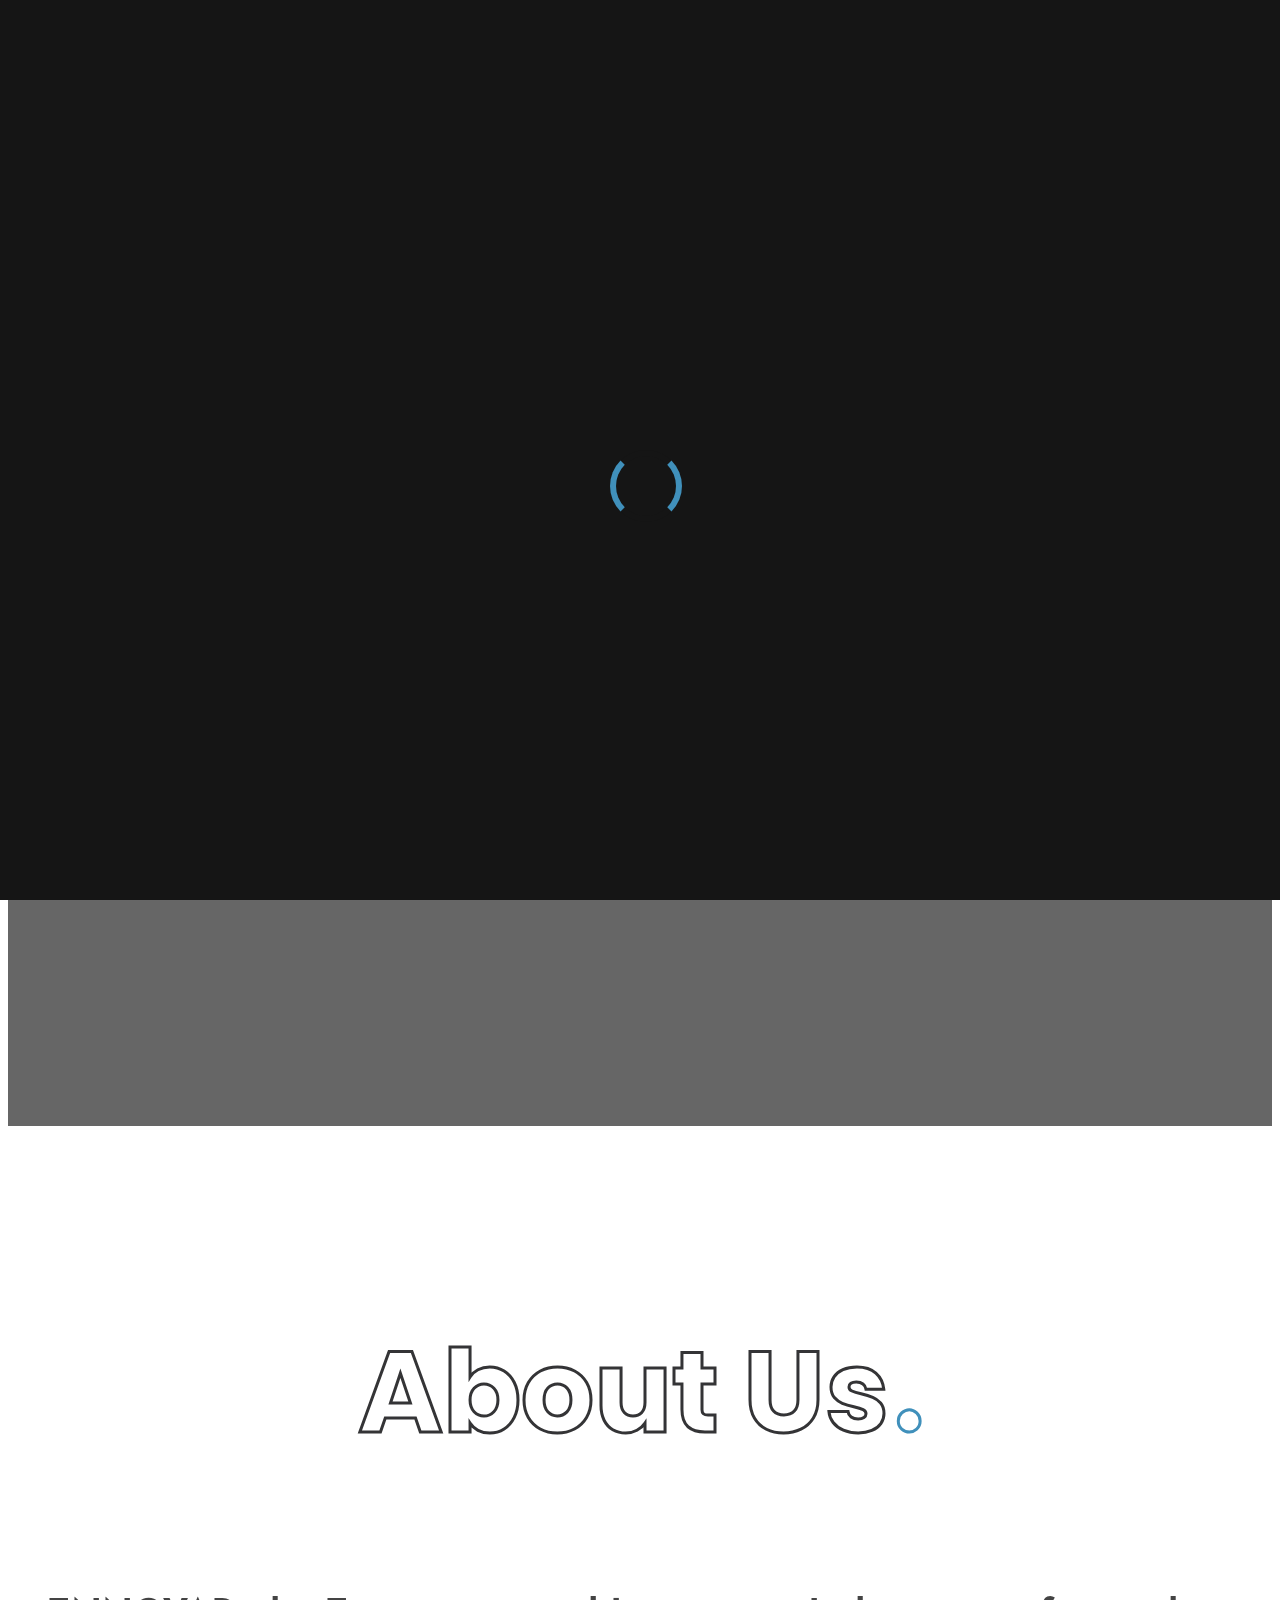
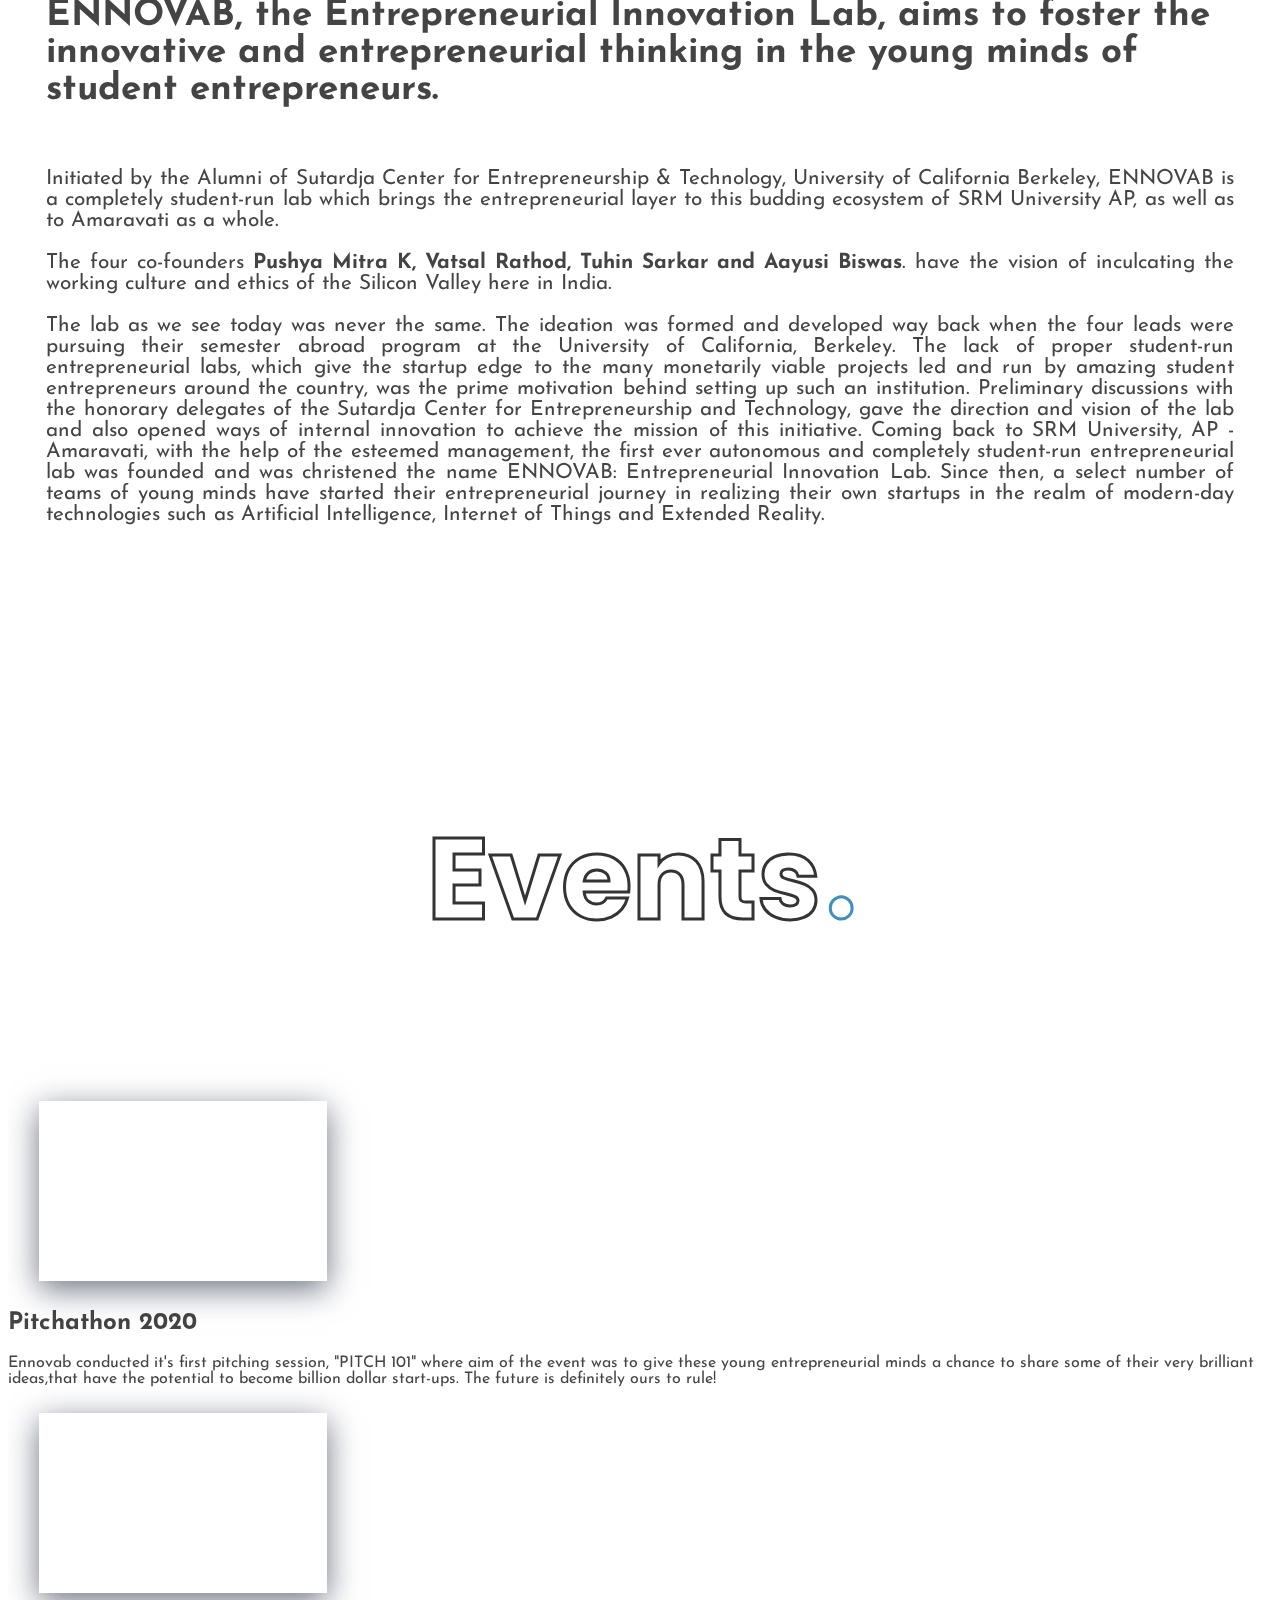
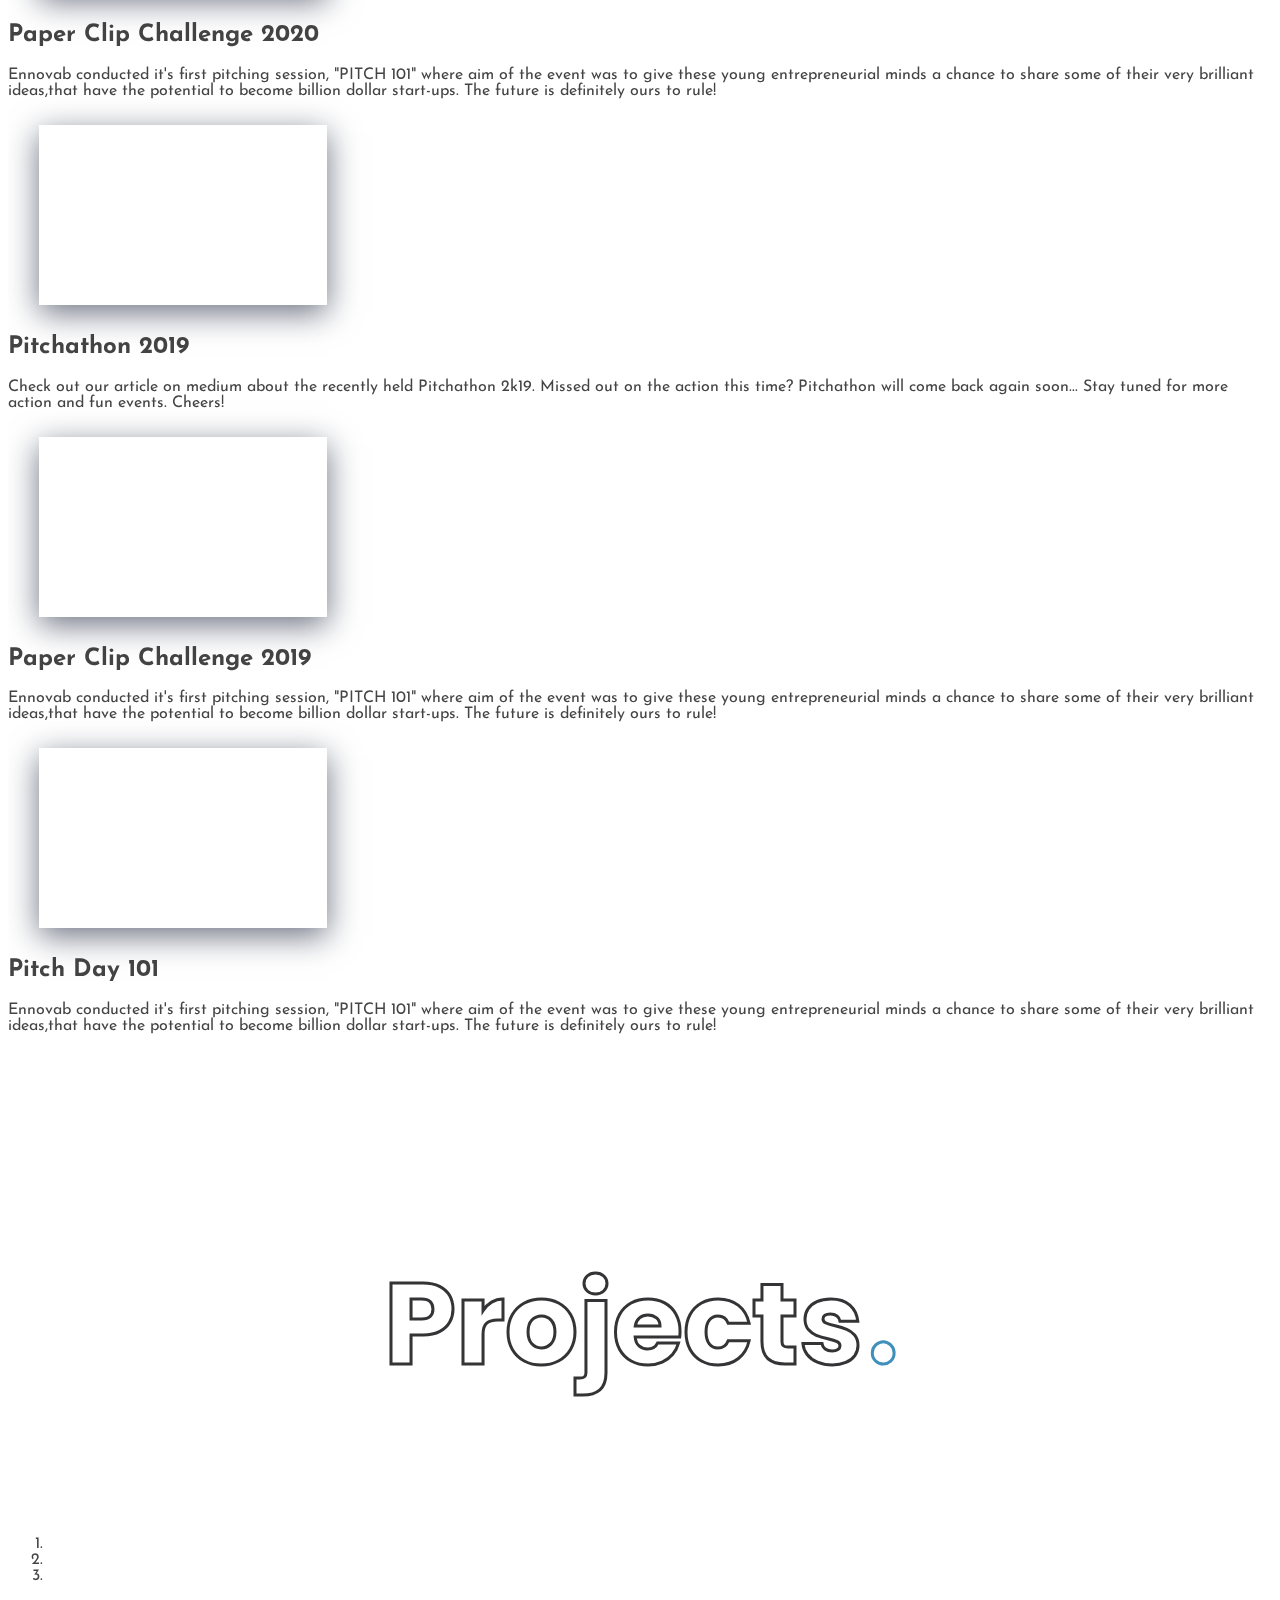
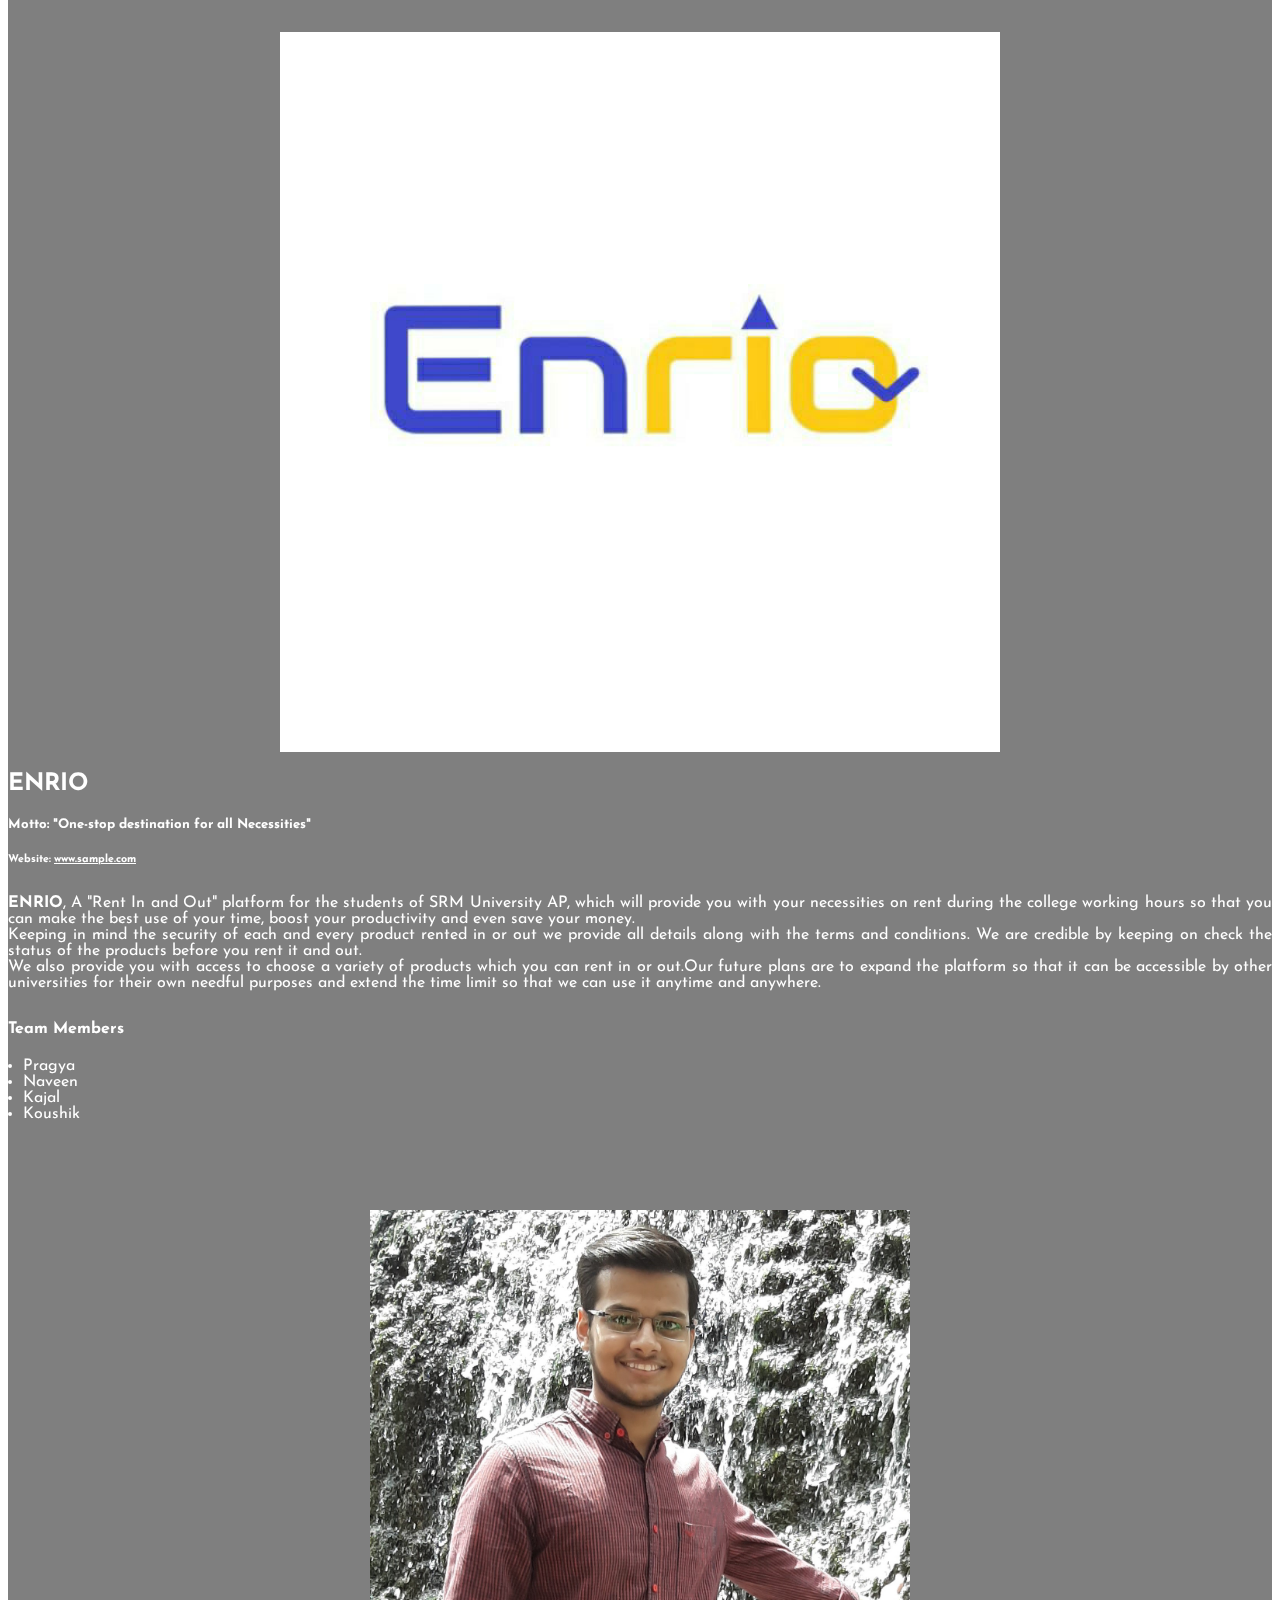
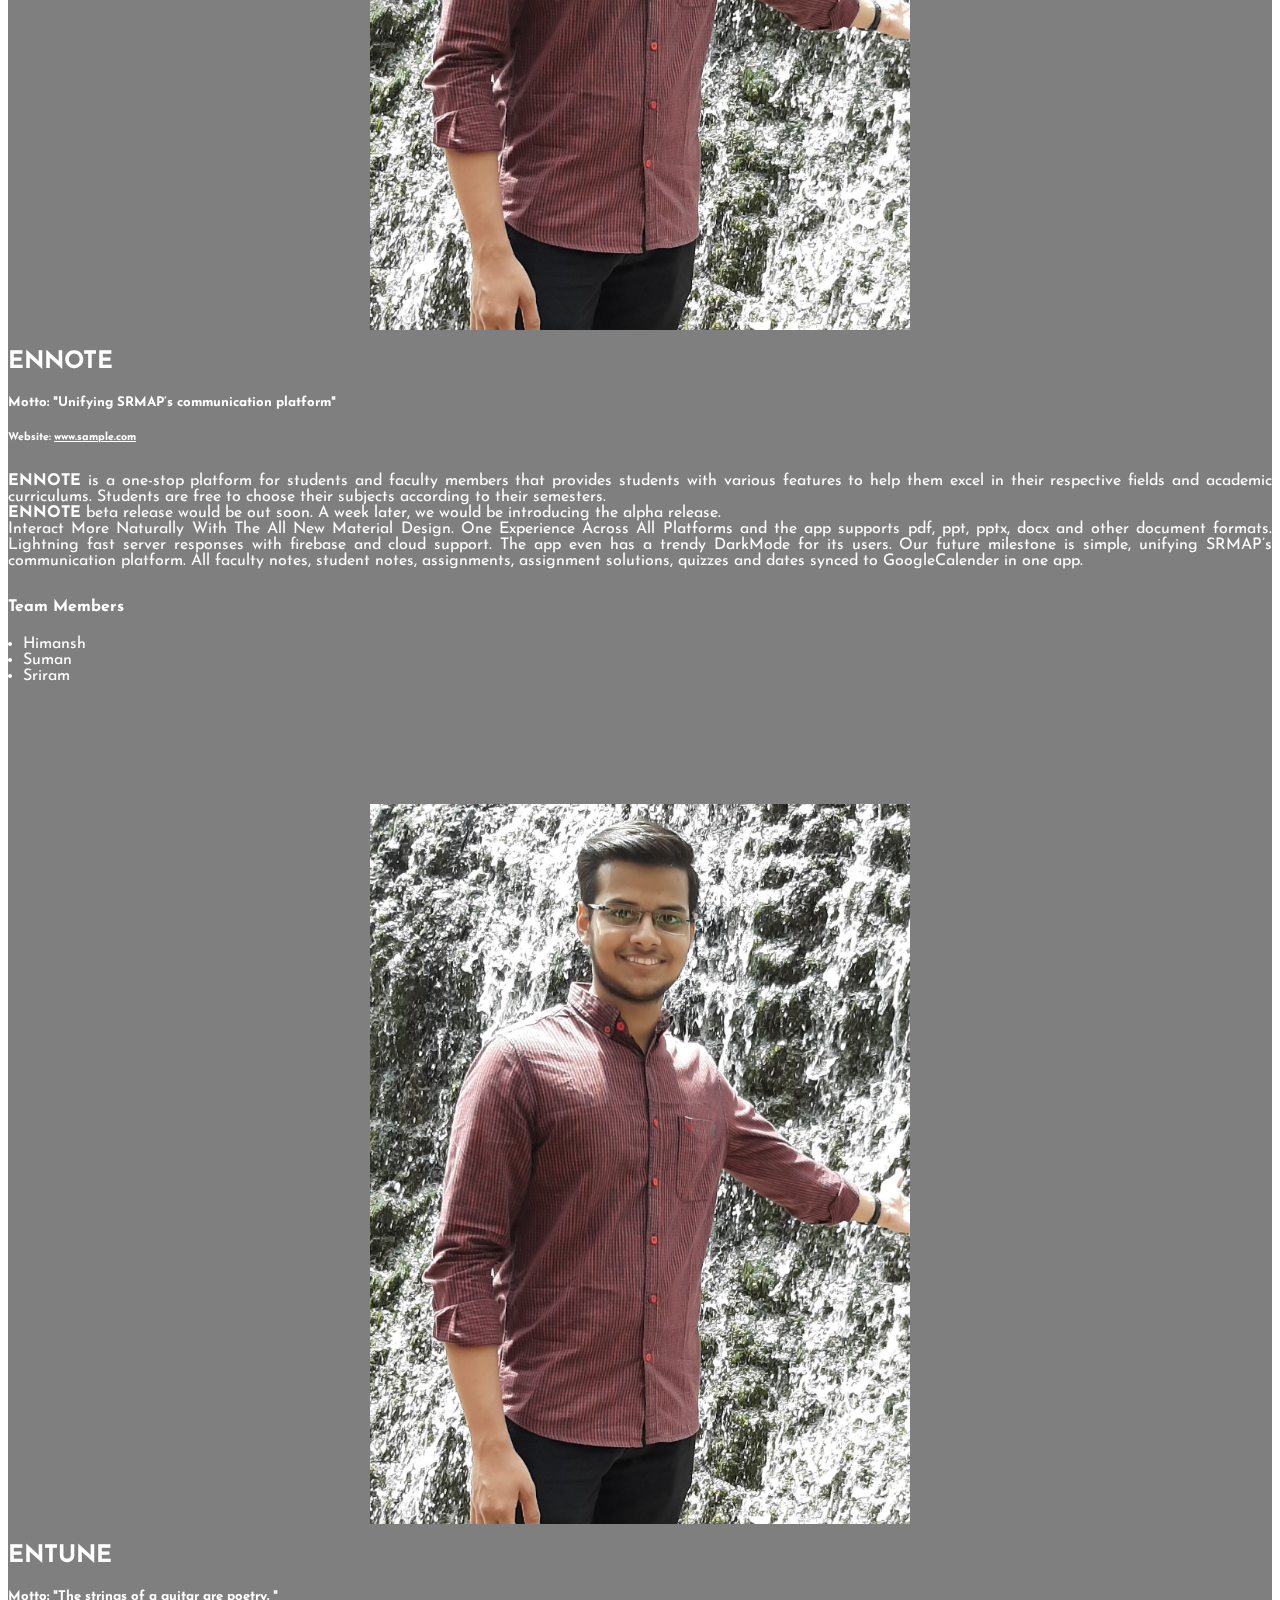
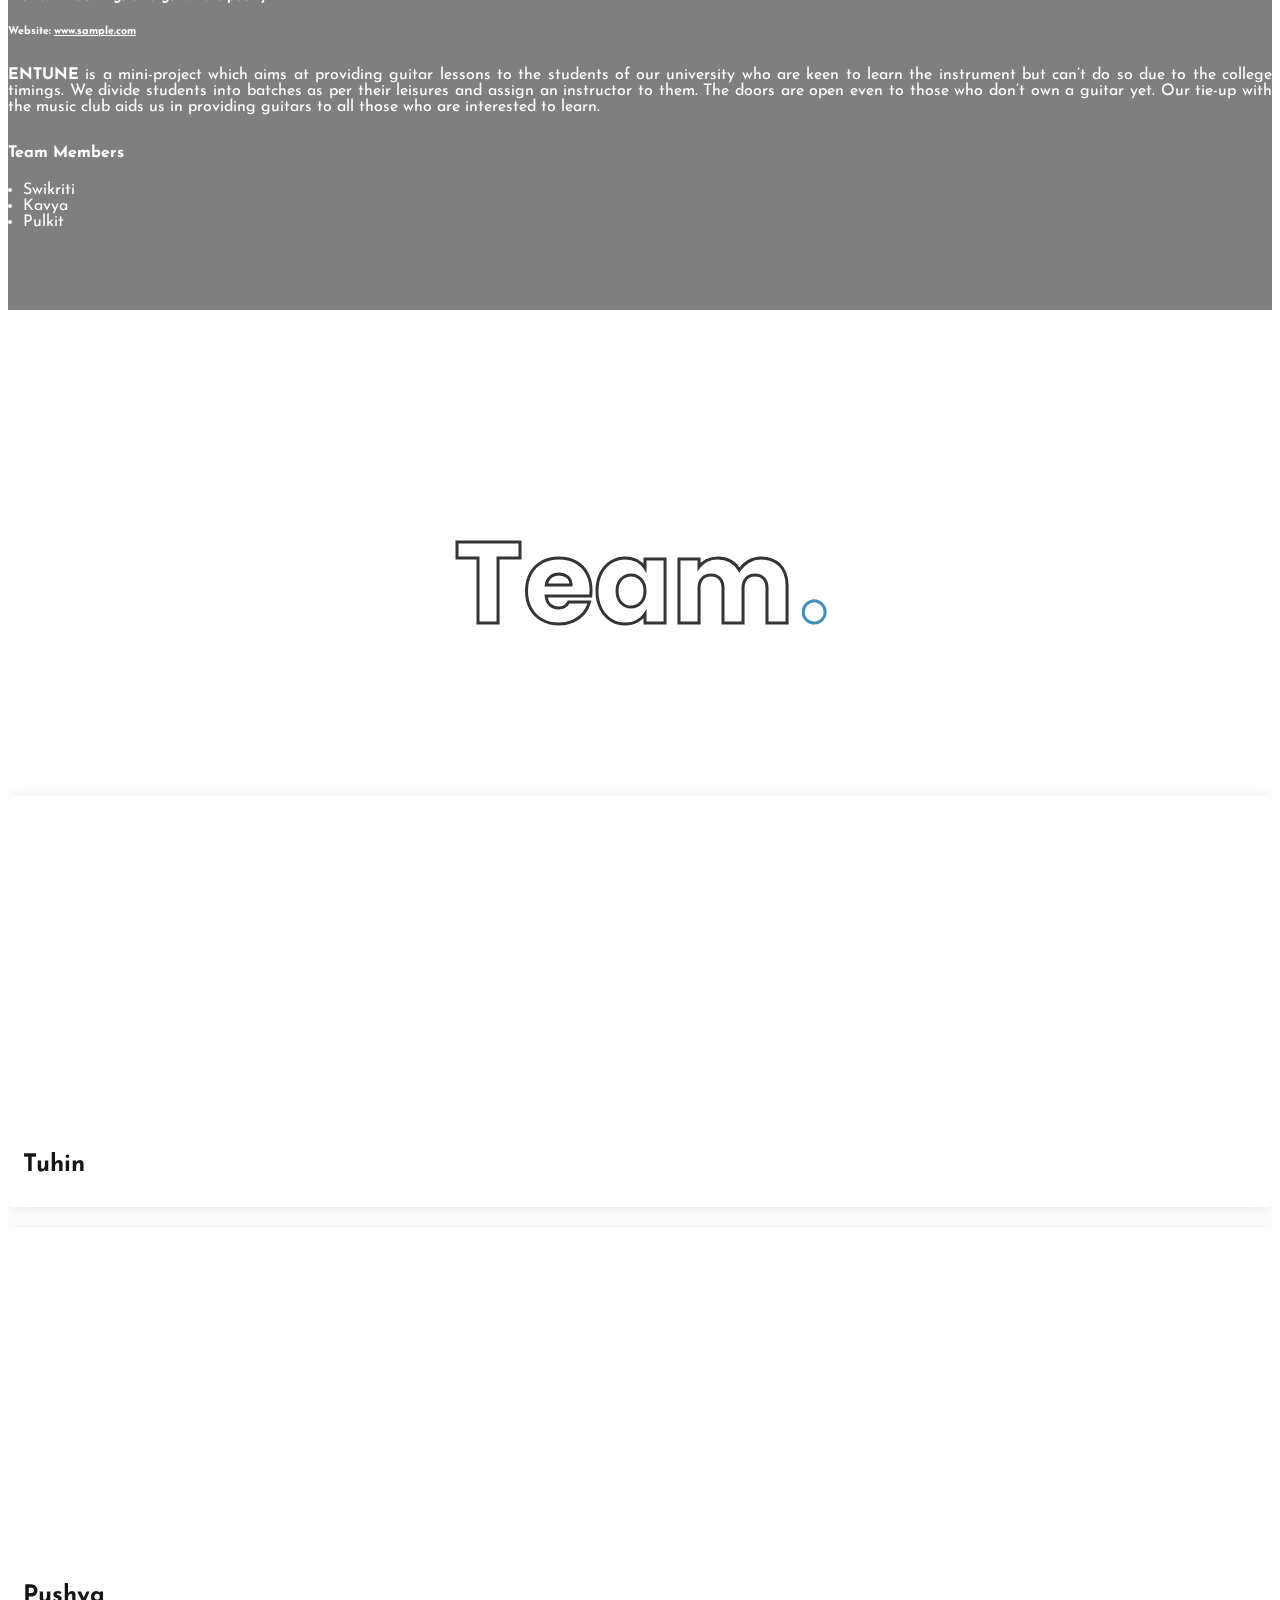
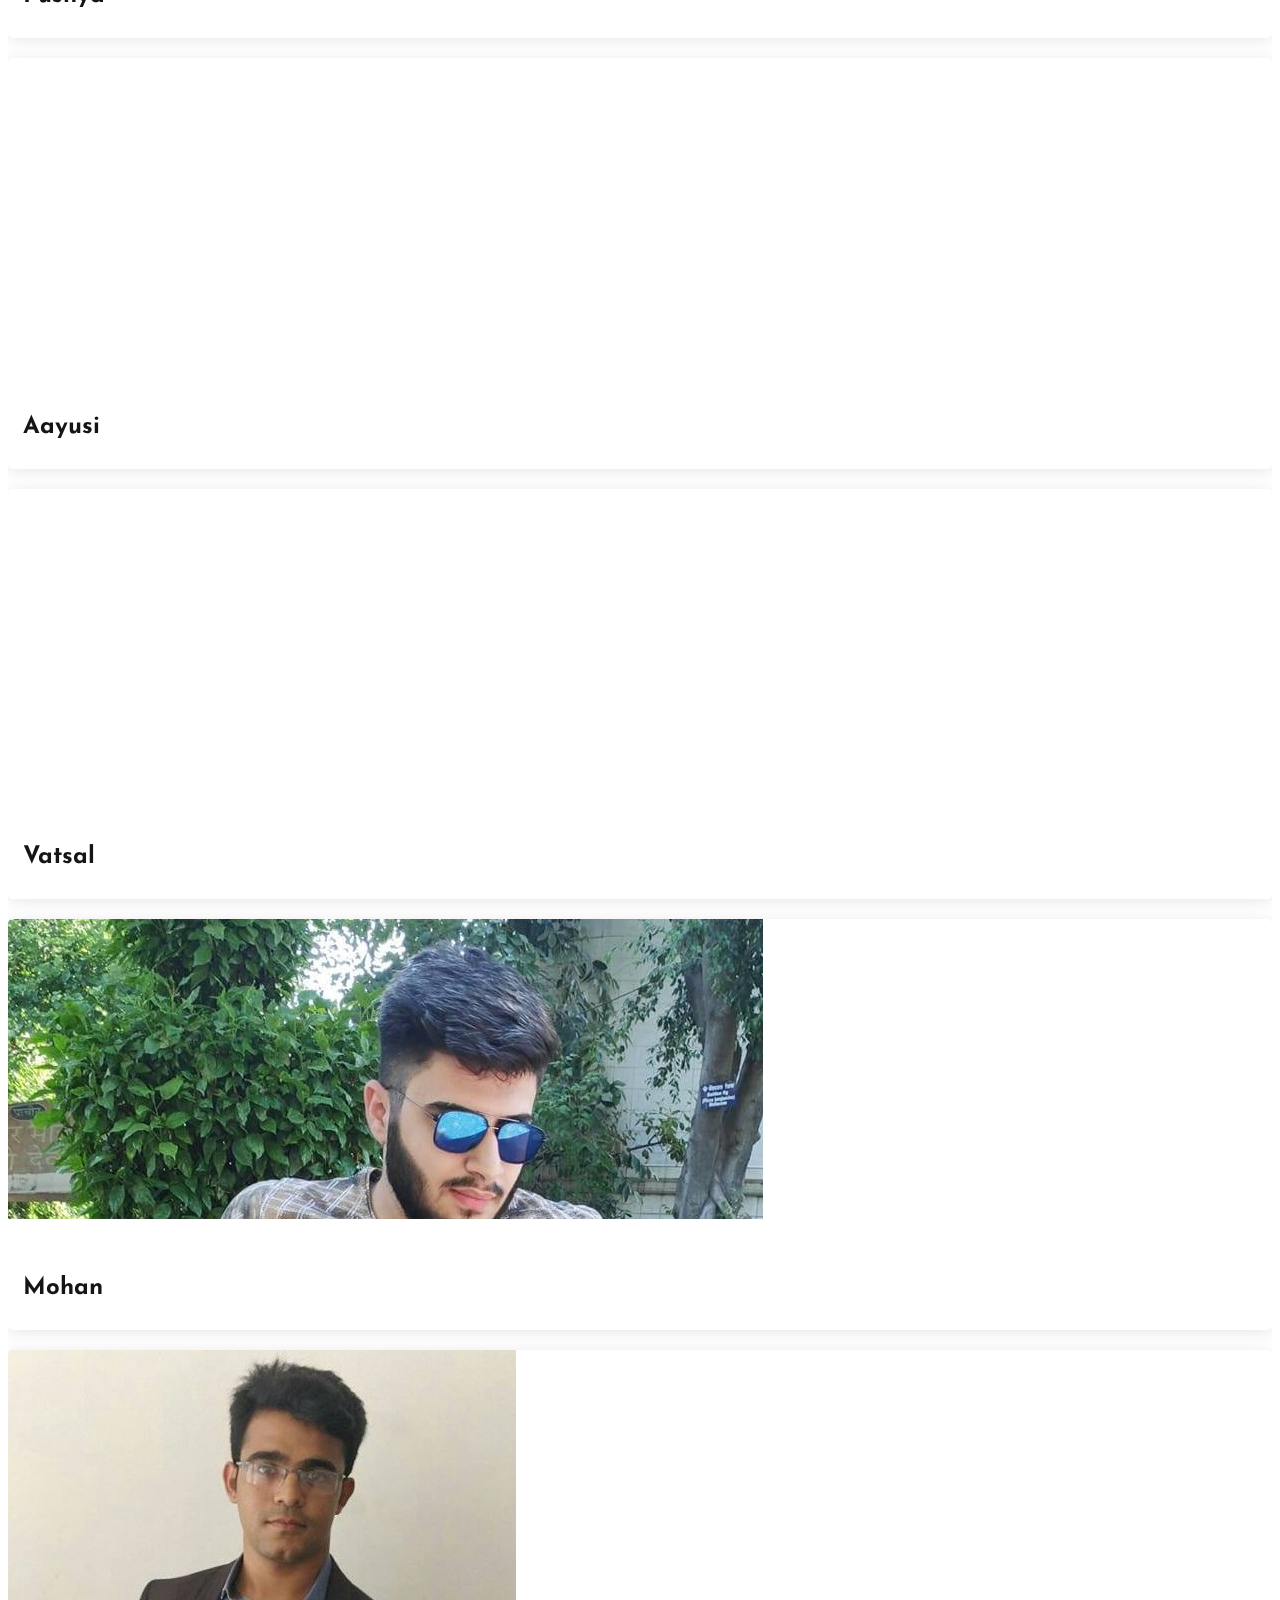
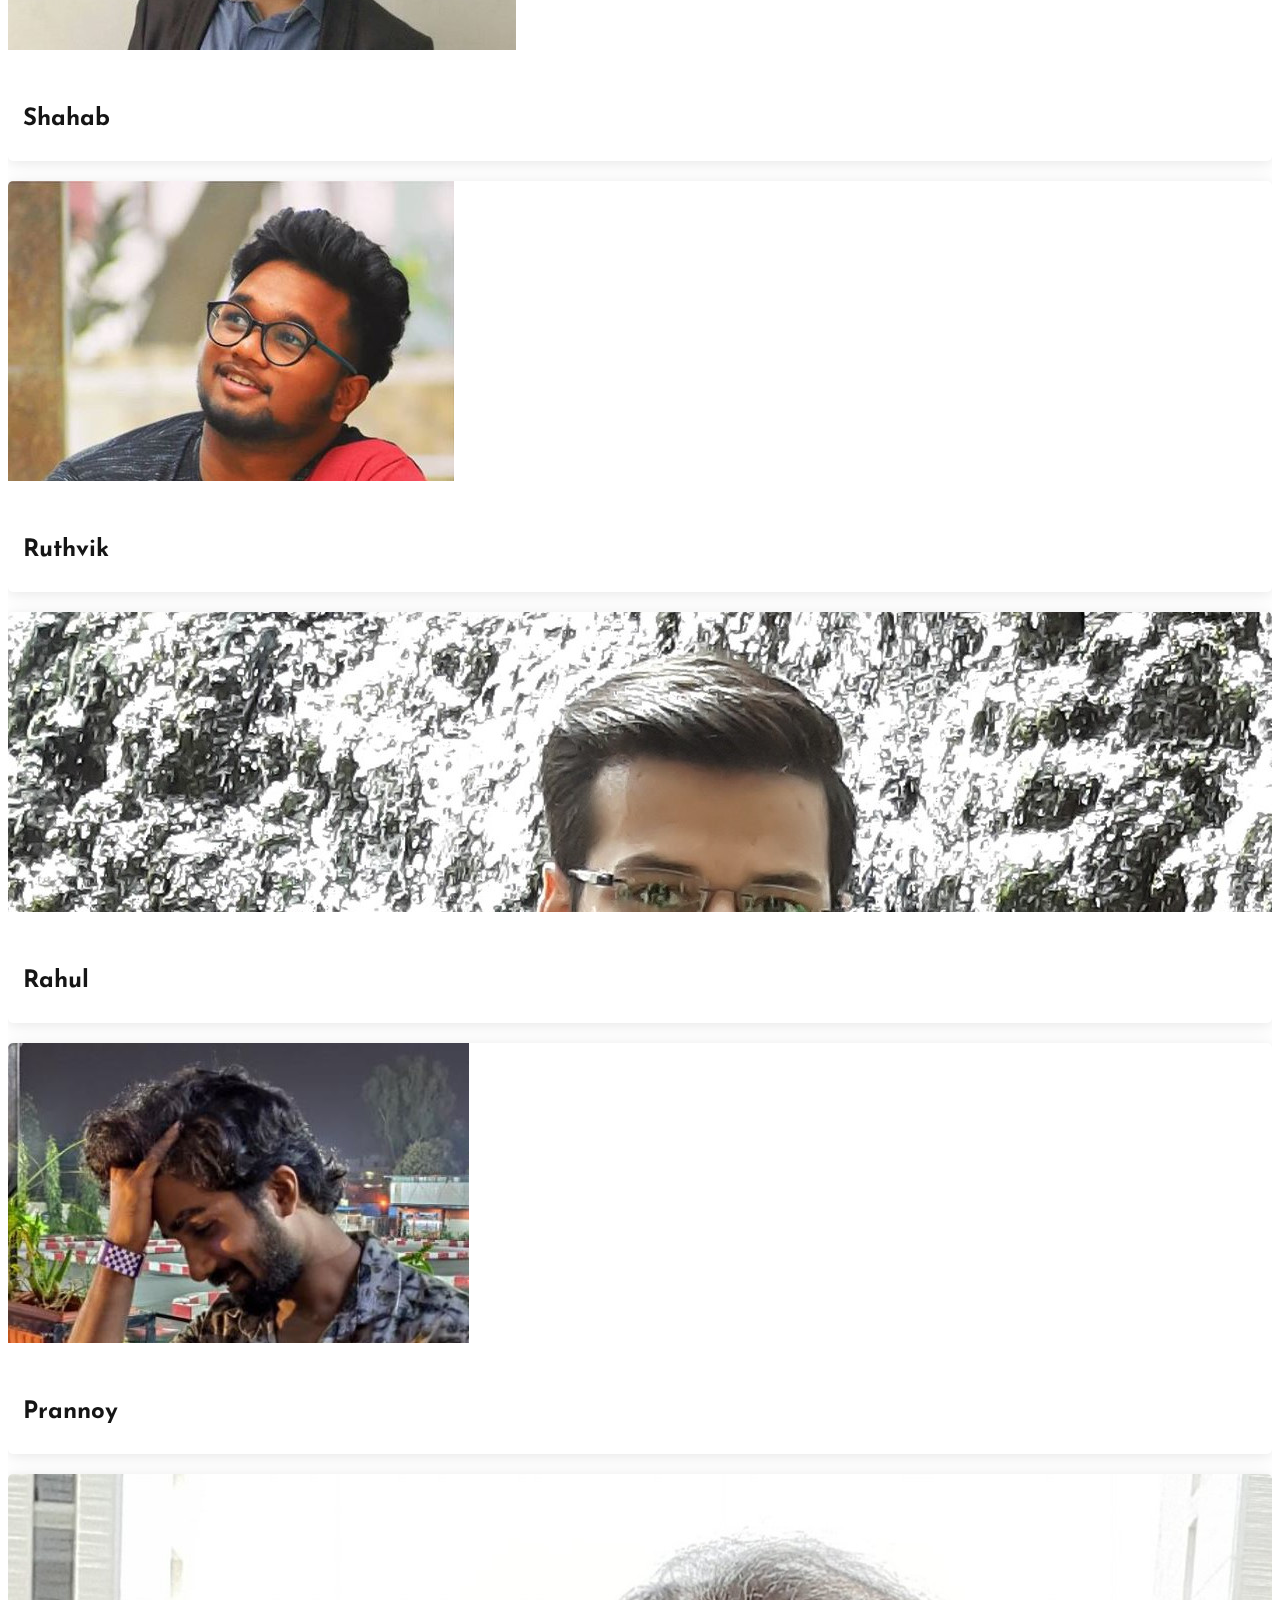
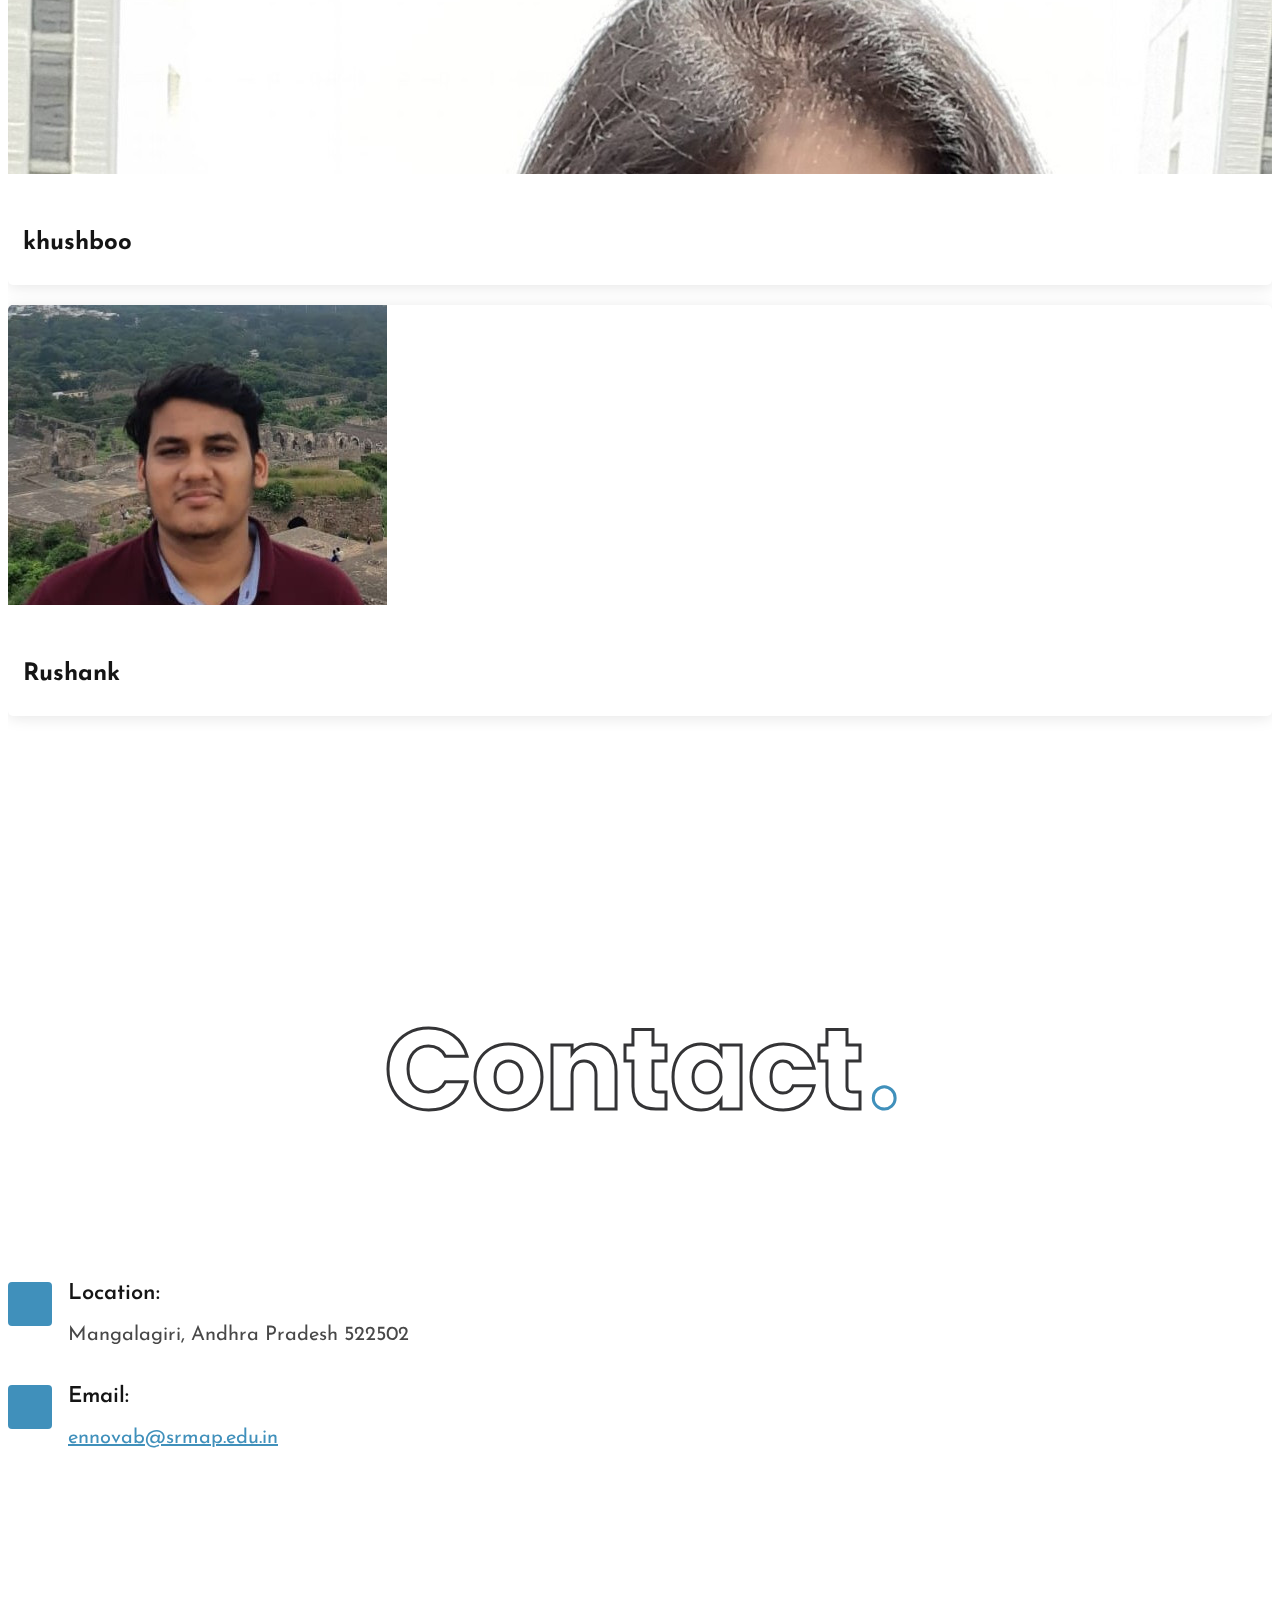
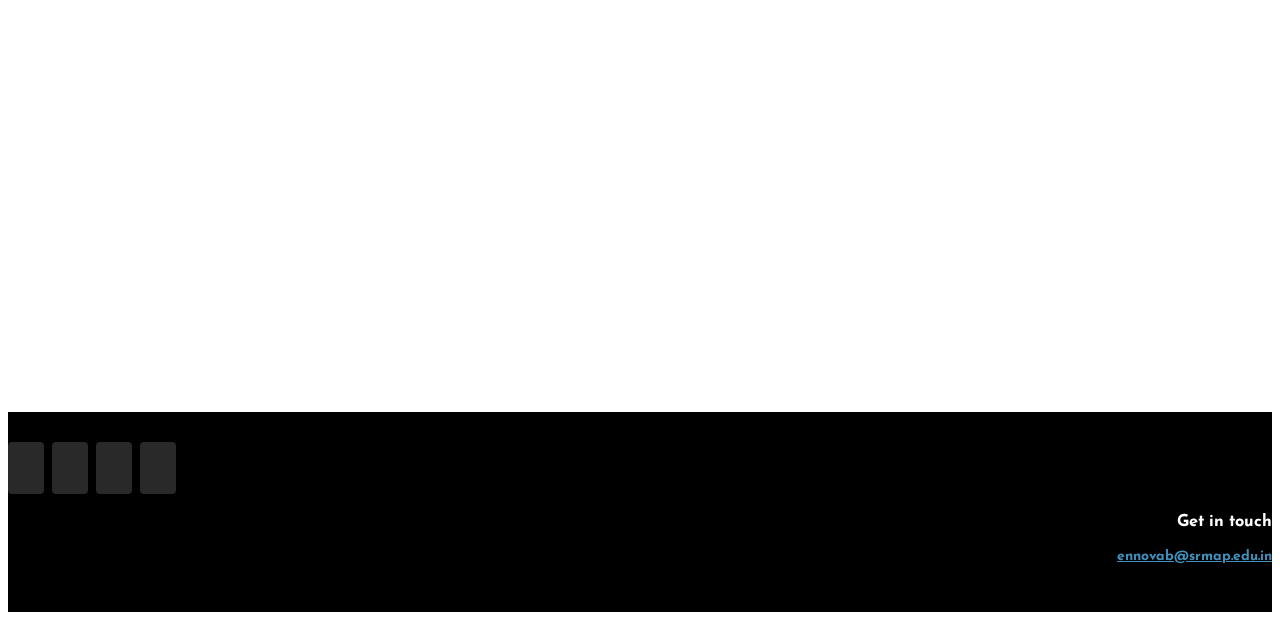
==== commit ddc37a3d: "projects page update" ====
--- a/index.html
+++ b/index.html
@@ -10,7 +10,7 @@
   <meta content="" name="keywords">
 
   <!-- Favicons -->
-  <link rel="icon" href="cursor/logo_white.png">
+  <link rel="icon" href="assets/images/logo/icon_white.png">
   <link href="assets/img/apple-touch-icon.png" rel="apple-touch-icon">
 
   <!-- Google Fonts -->
@@ -236,20 +236,65 @@
     </section>
 
 
+
+    <!-- ======= Projects Section ======= -->
+
     <section id="projects" class="projects">
       
       <h2 class="section-title">Projects<span>.</span></h2>
       <div class="container-fluid">
         <div id="carouselExampleIndicators" class="carousel slide" data-ride="carousel" data-touch="true">
+          
+          <!--Indicators-->
           <ol class="carousel-indicators">
             <li data-target="#carouselExampleIndicators" data-slide-to="0" class="active"></li>
             <li data-target="#carouselExampleIndicators" data-slide-to="1"></li>
             <li data-target="#carouselExampleIndicators" data-slide-to="2"></li>
           </ol>
 
-
+          <!--Main carousel-->
           <div class="carousel-inner">
-            <div class="carousel-item active">
+
+            <div id="firstSlide" class="carousel-item active">
+              <div class="project-wrapper">
+                <div class="container">
+                  <div class="row">
+                    <div class="col-md-6 left">
+                      <img class=".group-photo" src="assets/images/projects/mini-project logos/enrio.png" alt="">
+                    </div>
+                    <div class="col-md-6 right">
+                      <div class="text-wrapper">
+                        <h2 class="project-title">Enrio</h2>
+                        <h5 class="motto"><span>Motto:</span> "One-stop destination for all Necessities"</h5>
+                        <h6 class="website"><span>Website:</span> <a href="#">www.sample.com</a></h6>
+                        <p class="project-info">
+                          <span>enrio</span>, A "Rent In and Out" platform for the students of SRM University AP, 
+                          which will provide you with your necessities on rent during the college working 
+                          hours so that you can make the best use of your time, boost your productivity 
+                          and even save your money. <br>
+                          Keeping in mind the security of each and every product rented in or out we 
+                          provide all details along with the terms and conditions. We are credible by 
+                          keeping on check the status of the products before you rent it and out. <br>
+                          We also provide you with access to choose a variety of products which you can 
+                          rent in or out.Our future plans are to expand the platform so that it can be 
+                          accessible by other universities for their own needful purposes and extend the 
+                          time limit so that we can use it anytime and anywhere.
+                        </p>
+                        <h4><span>Team Members</span></h4>
+                        <ul class="team">
+                          <li>pragya</li>
+                          <li>naveen</li>
+                          <li>kajal</li>
+                          <li>koushik</li>
+                        </ul>
+                      </div>
+                    </div>
+                  </div>
+                </div>
+              </div>
+            </div>
+
+            <div id="secondSlide" class="carousel-item">
               <div class="project-wrapper">
                 <div class="container">
                   <div class="row">
@@ -258,22 +303,27 @@
                     </div>
                     <div class="col-md-6 right">
                       <div class="text-wrapper">
-                        <h2 class="project-title">Pollu-Check</h2>
-                        <h5 class="motto">Motto: "Resolve, Rather than Regret"</h5>
-                        <h6 class="website">Website: <a href="https://github.com/pollucheck/pollucheck.io">https://github.com/pollucheck/pollucheck.io</a></h6>
+                        <h2 class="project-title">Ennote</h2>
+                        <h5 class="motto"><span>Motto:</span> "Unifying SRMAP’s communication platform"</h5>
+                        <h6 class="website"><span>Website:</span> <a href="#">www.sample.com</a></h6>
                         <p class="project-info">
-                          Right since the ‘Industrial Revolution’ of the late 18th century, production and usage of coalescalated 
-                          immensely leading to the commencement of a phenomenon which now the worldpopularly called ‘Air Pollution’.
-                          Inadequate expenditure by the government on climatic awareness has been one of the mostimportant obstacles 
-                          along with the lack of public cognizance.Smoke emission from vehicles has also played a major role in 
-                          worsening thequality of air.
+                          <span>ennote</span> is a one-stop platform for students and faculty members that provides 
+                          students with various features to help them excel in their respective fields 
+                          and academic curriculums. Students are free to choose their subjects according
+                          to their semesters. <br>
+                          <span>ennote</span> beta release would be out soon. A week later, we would be introducing the 
+                          alpha release. <br>
+                          Interact More Naturally With The All New Material Design. One Experience Across 
+                          All Platforms and the app supports pdf, ppt, pptx, docx and other document formats. Lightning fast server responses with firebase and cloud support. The app even has a trendy DarkMode for its users.
+                          Our future milestone is simple, unifying SRMAP’s communication platform. All 
+                          faculty notes, student notes, assignments, assignment solutions, quizzes and 
+                          dates synced to GoogleCalender in one app.
                         </p>
-                        <h4>Team Members</h4>
+                        <h4><span>Team Members</span></h4>
                         <ul class="team">
-                          <li>joseph</li>
-                          <li>yuvraj</li>
-                          <li>khizar</li>
-                          <li>francis</li>
+                          <li>himansh</li>
+                          <li>suman</li>
+                          <li>sriram</li>
                         </ul>
                       </div>
                     </div>
@@ -291,22 +341,22 @@
                     </div>
                     <div class="col-md-6 right">
                       <div class="text-wrapper">
-                        <h2 class="project-title">Pollu-Check</h2>
-                        <h5 class="motto">Motto: "Resolve, Rather than Regret"</h5>
-                        <h6 class="website">Website: <a href="https://github.com/pollucheck/pollucheck.io">https://github.com/pollucheck/pollucheck.io</a></h6>
+                        <h2 class="project-title">Entune</h2>
+                        <h5 class="motto"><span>Motto:</span> "The strings of a guitar are poetry. "</h5>
+                        <h6 class="website"><span>Website:</span> <a href="#">www.sample.com</a></h6>
                         <p class="project-info">
-                          Right since the ‘Industrial Revolution’ of the late 18th century, production and usage of coalescalated 
-                          immensely leading to the commencement of a phenomenon which now the worldpopularly called ‘Air Pollution’.
-                          Inadequate expenditure by the government on climatic awareness has been one of the mostimportant obstacles 
-                          along with the lack of public cognizance.Smoke emission from vehicles has also played a major role in 
-                          worsening thequality of air.
+                          <span>entune</span> is a mini-project which aims at providing guitar 
+                          lessons to the students of our university who are keen to learn the instrument 
+                          but can’t do so due to the college timings. We divide students into batches as 
+                          per their leisures and assign an instructor to them. The doors are open even to
+                          those who don’t own a guitar yet. Our tie-up with the music club aids us in 
+                          providing guitars to all those who are interested to learn.
                         </p>
-                        <h4>Team Members</h4>
+                        <h4><span>Team Members</span></h4>
                         <ul class="team">
-                          <li>joseph</li>
-                          <li>yuvraj</li>
-                          <li>khizar</li>
-                          <li>francis</li>
+                          <li>swikriti</li>
+                          <li>kavya</li>
+                          <li>pulkit</li>
                         </ul>
                       </div>
                     </div>
@@ -315,50 +365,13 @@
               </div>
             </div>
 
-            <div class="carousel-item">
-              <div class="project-wrapper">
-                <div class="container">
-                  <div class="row">
-                    <div class="col-md-6 left">
-                      <img class=".group-photo" src="assets/images/team/rahul.jpg" alt="">
-                    </div>
-                    <div class="col-md-6 right">
-                      <div class="text-wrapper">
-                        <h2 class="project-title">Pollu-Check</h2>
-                        <h5 class="motto">Motto: "Resolve, Rather than Regret"</h5>
-                        <h6 class="website">Website: <a href="https://github.com/pollucheck/pollucheck.io">https://github.com/pollucheck/pollucheck.io</a></h6>
-                        <p class="project-info">
-                          Right since the ‘Industrial Revolution’ of the late 18th century, production and usage of coalescalated 
-                          immensely leading to the commencement of a phenomenon which now the worldpopularly called ‘Air Pollution’.
-                          Inadequate expenditure by the government on climatic awareness has been one of the mostimportant obstacles 
-                          along with the lack of public cognizance.Smoke emission from vehicles has also played a major role in 
-                          worsening thequality of air.
-                        </p>
-                        <h4>Team Members</h4>
-                        <ul class="team">
-                          <li>joseph</li>
-                          <li>yuvraj</li>
-                          <li>khizar</li>
-                          <li>francis</li>
-                        </ul>
-                      </div>
-                    </div>
-                  </div>
-                </div>
-              </div>
-            </div>
-          </div>
-
-
-          <a class="carousel-control-prev" href="#carouselExampleIndicators" role="button" data-slide="prev">
-            <!--<span class="carousel-control-prev-icon" aria-hidden="true"></span>
-            <span class="sr-only">Previous</span>-->
-          </a>
-
-          <a class="carousel-control-next" href="#carouselExampleIndicators" role="button" data-slide="next">
-            <!--<span class="carousel-control-next-icon" aria-hidden="true"></span>
-            <span class="sr-only">Next</span>-->
-          </a>
+          </div>
+
+
+          <!--Left and right buttons-->
+          <a class="carousel-control-prev" href="#carouselExampleIndicators" role="button" data-slide="prev"></a>
+          <a class="carousel-control-next" href="#carouselExampleIndicators" role="button" data-slide="next"></a>
+        
         </div>
       </div>
     </section>
@@ -642,6 +655,7 @@
   <script src="https://cdnjs.cloudflare.com/ajax/libs/paper.js/0.12.0/paper-core.min.js"></script>
   <script src="https://cdnjs.cloudflare.com/ajax/libs/simplex-noise/2.4.0/simplex-noise.min.js"></script>
   <script src="js/card_hover.js"></script>
+  <script src="js/projects.js"></script>
 
 </body>
 
--- a/css/style.css
+++ b/css/style.css
@@ -148,7 +148,10 @@
 }
 
 #header.header-scrolled, #header.header-inner-pages {
-  background: rgba(0, 0, 0, 0.8);
+  background: rgba(0,0,0,0.8);
+                    backdrop-filter: saturate(180%) blur(20px);
+                    background-position: bottom;
+                    -webkit-backdrop-filter: saturate(180%) blur(100px);
 }
 
 #header .logo {
--- a/css/projects.css
+++ b/css/projects.css
@@ -0,0 +1,119 @@
+.projects {
+  width: 100%;
+  padding: 0;
+}
+
+.projects .container-fluid {
+  width: 100%;
+  padding: 0;
+  background-image: url("../assets/images/projects/backgrounds/background-2.jpg");
+  background-attachment: fixed;
+  background-size: cover;
+}
+
+.projects .container-fluid .carousel .carousel-control-next {
+  right: -3.5%;
+  width: 40%;
+  cursor: url("../assets/images/cursor/arrow_right_white.png"), auto;
+}
+
+.projects .container-fluid .carousel .carousel-control-prev {
+  left: -3.5%;
+  width: 40%;
+  cursor: url("../assets/images/cursor/arrow_left_white.png"), auto;
+}
+
+.projects .container-fluid .carousel .carousel-inner {
+  background: rgba(0, 0, 0, 0.5);
+  -webkit-backdrop-filter: saturate(180%) blur(20px);
+          backdrop-filter: saturate(180%) blur(20px);
+  background-position: bottom;
+  -webkit-backdrop-filter: saturate(180%) blur(100px);
+}
+
+.projects .container-fluid .carousel .carousel-inner .carousel-item {
+  height: 130vh;
+}
+
+.projects .container-fluid .carousel .carousel-inner .carousel-item .project-wrapper {
+  height: 100%;
+  width: 100%;
+  display: -webkit-box;
+  display: -ms-flexbox;
+  display: flex;
+  -webkit-box-align: center;
+      -ms-flex-align: center;
+          align-items: center;
+}
+
+.projects .container-fluid .carousel .carousel-inner .carousel-item .project-wrapper .container .row {
+  color: white;
+}
+
+.projects .container-fluid .carousel .carousel-inner .carousel-item .project-wrapper .container .row .left {
+  display: -webkit-box;
+  display: -ms-flexbox;
+  display: flex;
+  -webkit-box-pack: center;
+      -ms-flex-pack: center;
+          justify-content: center;
+  -webkit-box-align: center;
+      -ms-flex-align: center;
+          align-items: center;
+}
+
+.projects .container-fluid .carousel .carousel-inner .carousel-item .project-wrapper .container .row .left img {
+  height: 80vh;
+}
+
+.projects .container-fluid .carousel .carousel-inner .carousel-item .project-wrapper .container .row .right .project-title {
+  text-transform: uppercase;
+  font-weight: 700;
+}
+
+.projects .container-fluid .carousel .carousel-inner .carousel-item .project-wrapper .container .row .right span {
+  font-weight: 700;
+}
+
+.projects .container-fluid .carousel .carousel-inner .carousel-item .project-wrapper .container .row .right .website {
+  position: relative;
+  margin: 20px 0;
+}
+
+.projects .container-fluid .carousel .carousel-inner .carousel-item .project-wrapper .container .row .right .project-info {
+  text-align: justify;
+  margin: 30px 0;
+}
+
+.projects .container-fluid .carousel .carousel-inner .carousel-item .project-wrapper .container .row .right .project-info span {
+  text-transform: uppercase;
+}
+
+.projects .container-fluid .carousel .carousel-inner .carousel-item .project-wrapper .container .row .right .team {
+  background-color: rgba(0, 0, 0, 0);
+  padding: 0 0 0 15px !important;
+  text-transform: capitalize;
+}
+
+@media (max-width: 768px) {
+  .projects .carousel-item {
+    height: unset !important;
+  }
+  .projects .container {
+    padding: 0 !important;
+  }
+  .projects .left {
+    padding-top: 70px;
+  }
+  .projects .left img {
+    height: unset !important;
+    width: 90%;
+  }
+  .projects .right {
+    padding: 60px 10% !important;
+  }
+  .projects .carousel-control-next, .projects .carousel-control-prev {
+    display: none !important;
+  }
+}
+/*# sourceMappingURL=projects.css.map */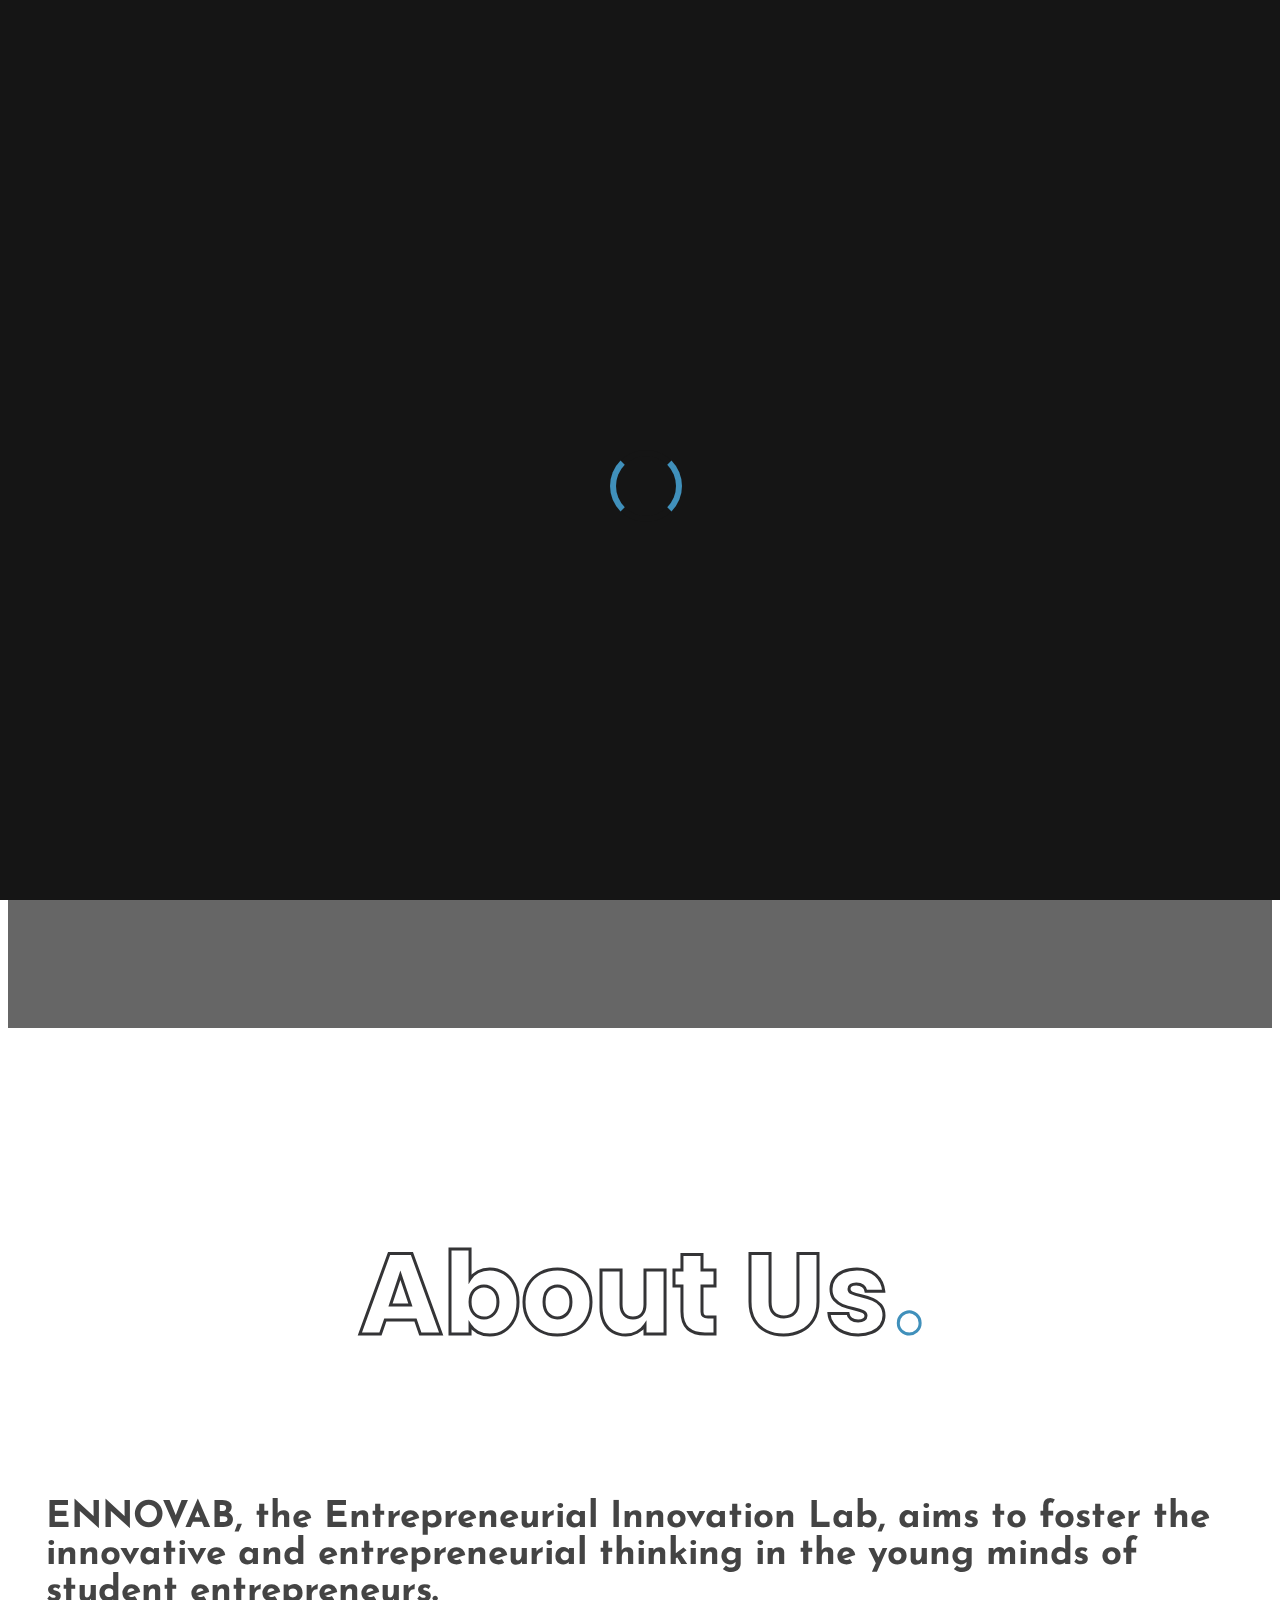
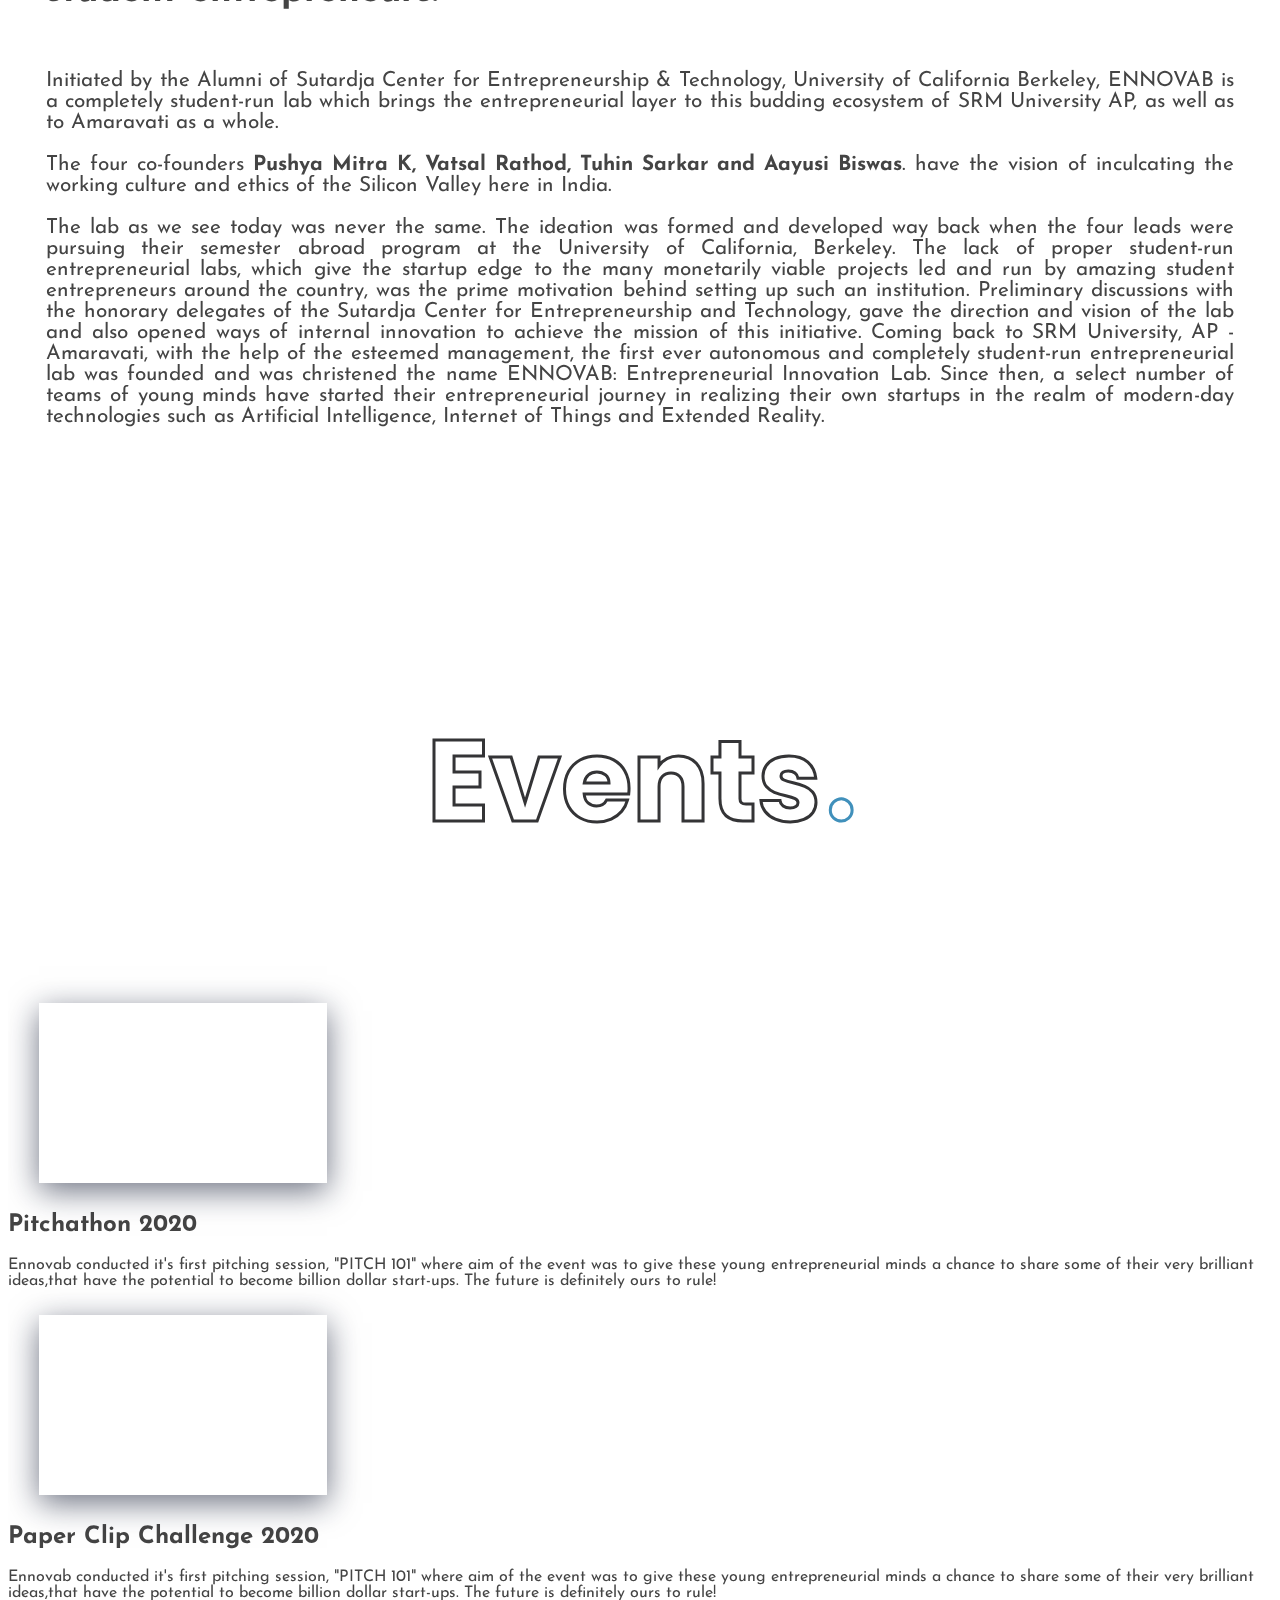
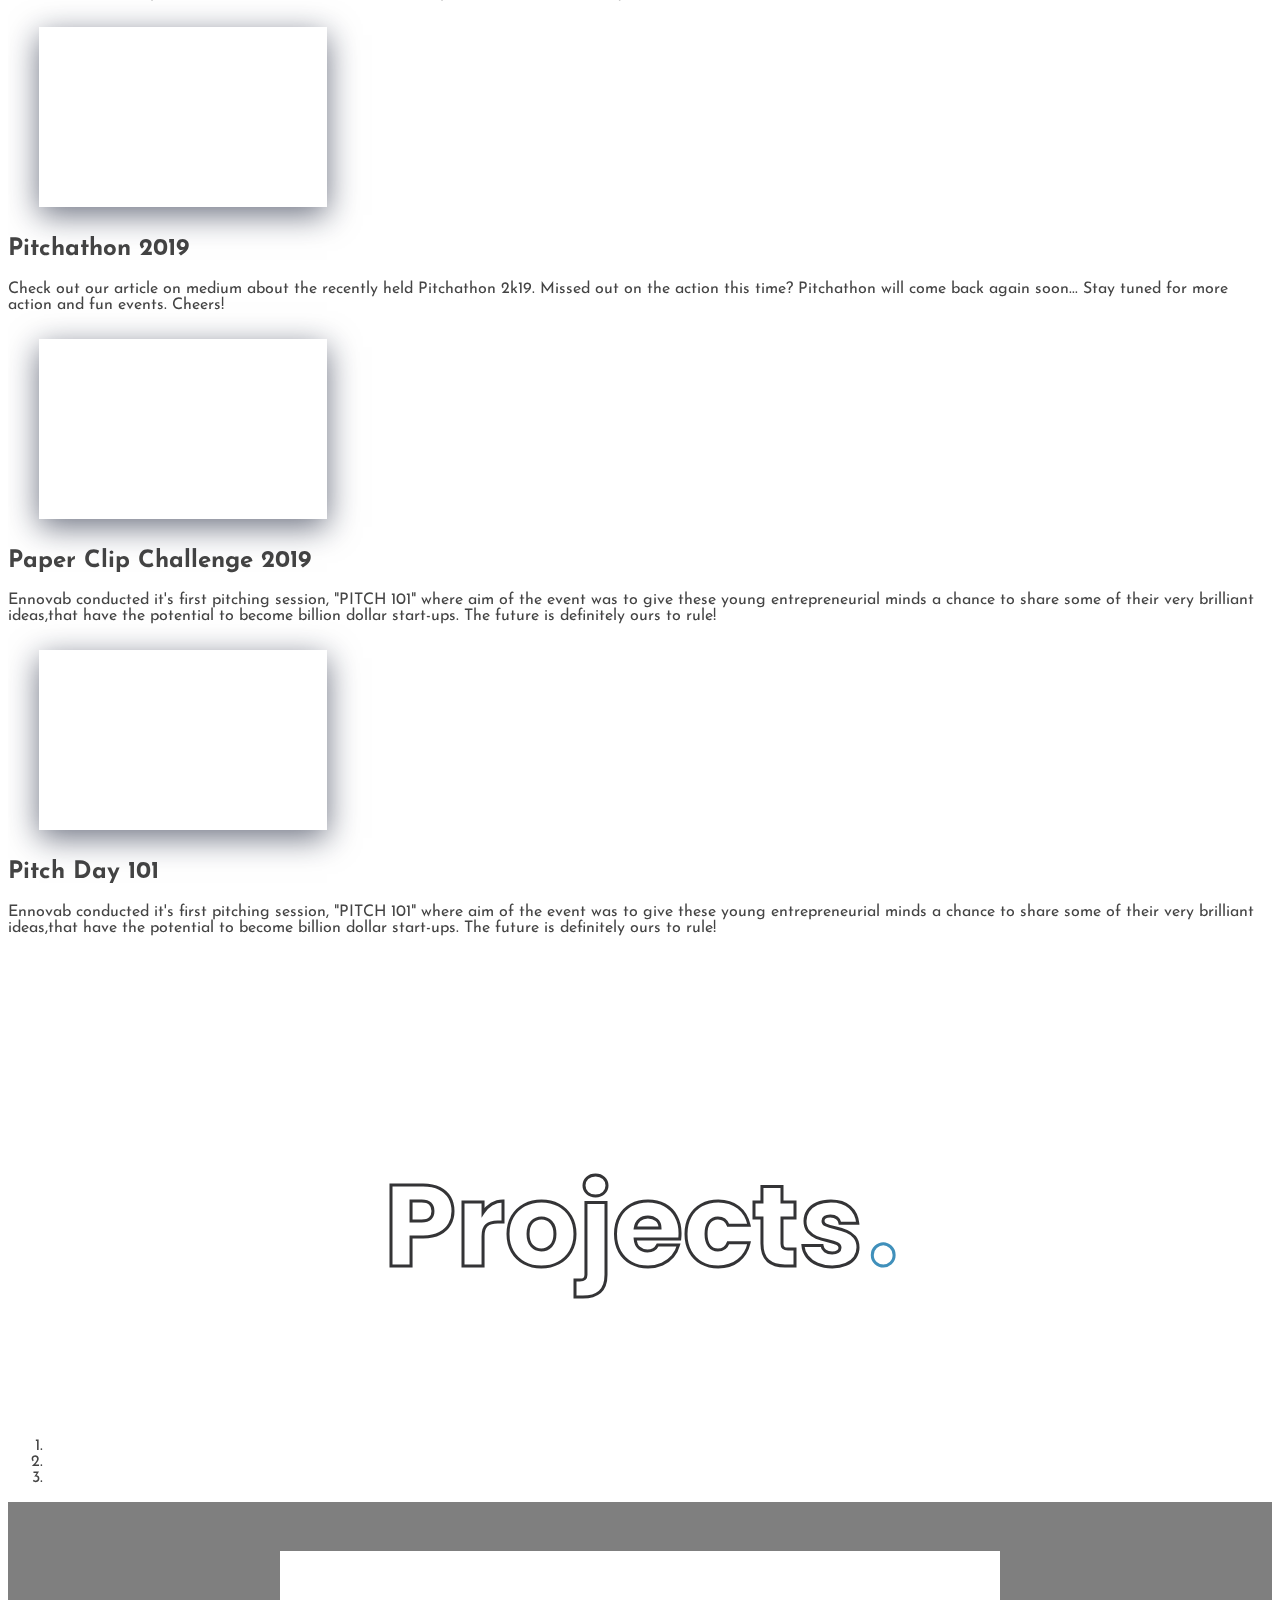
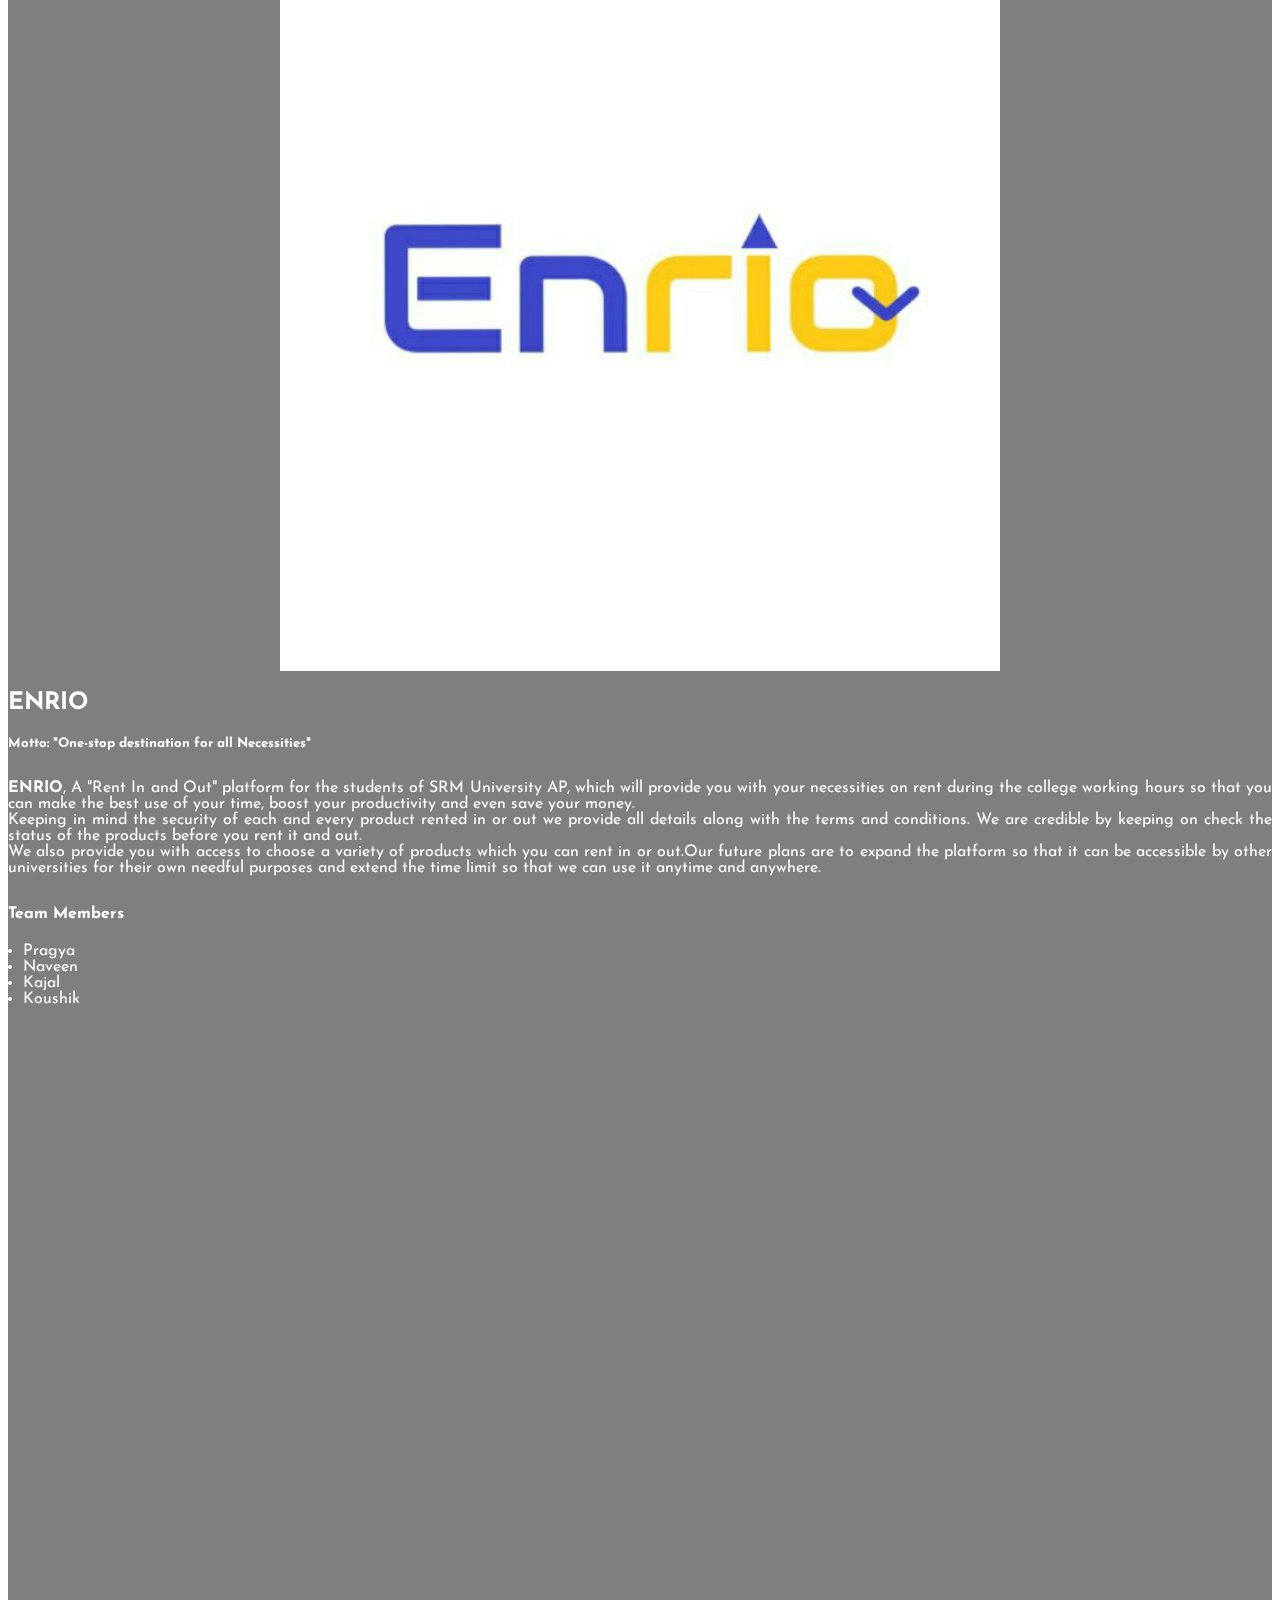
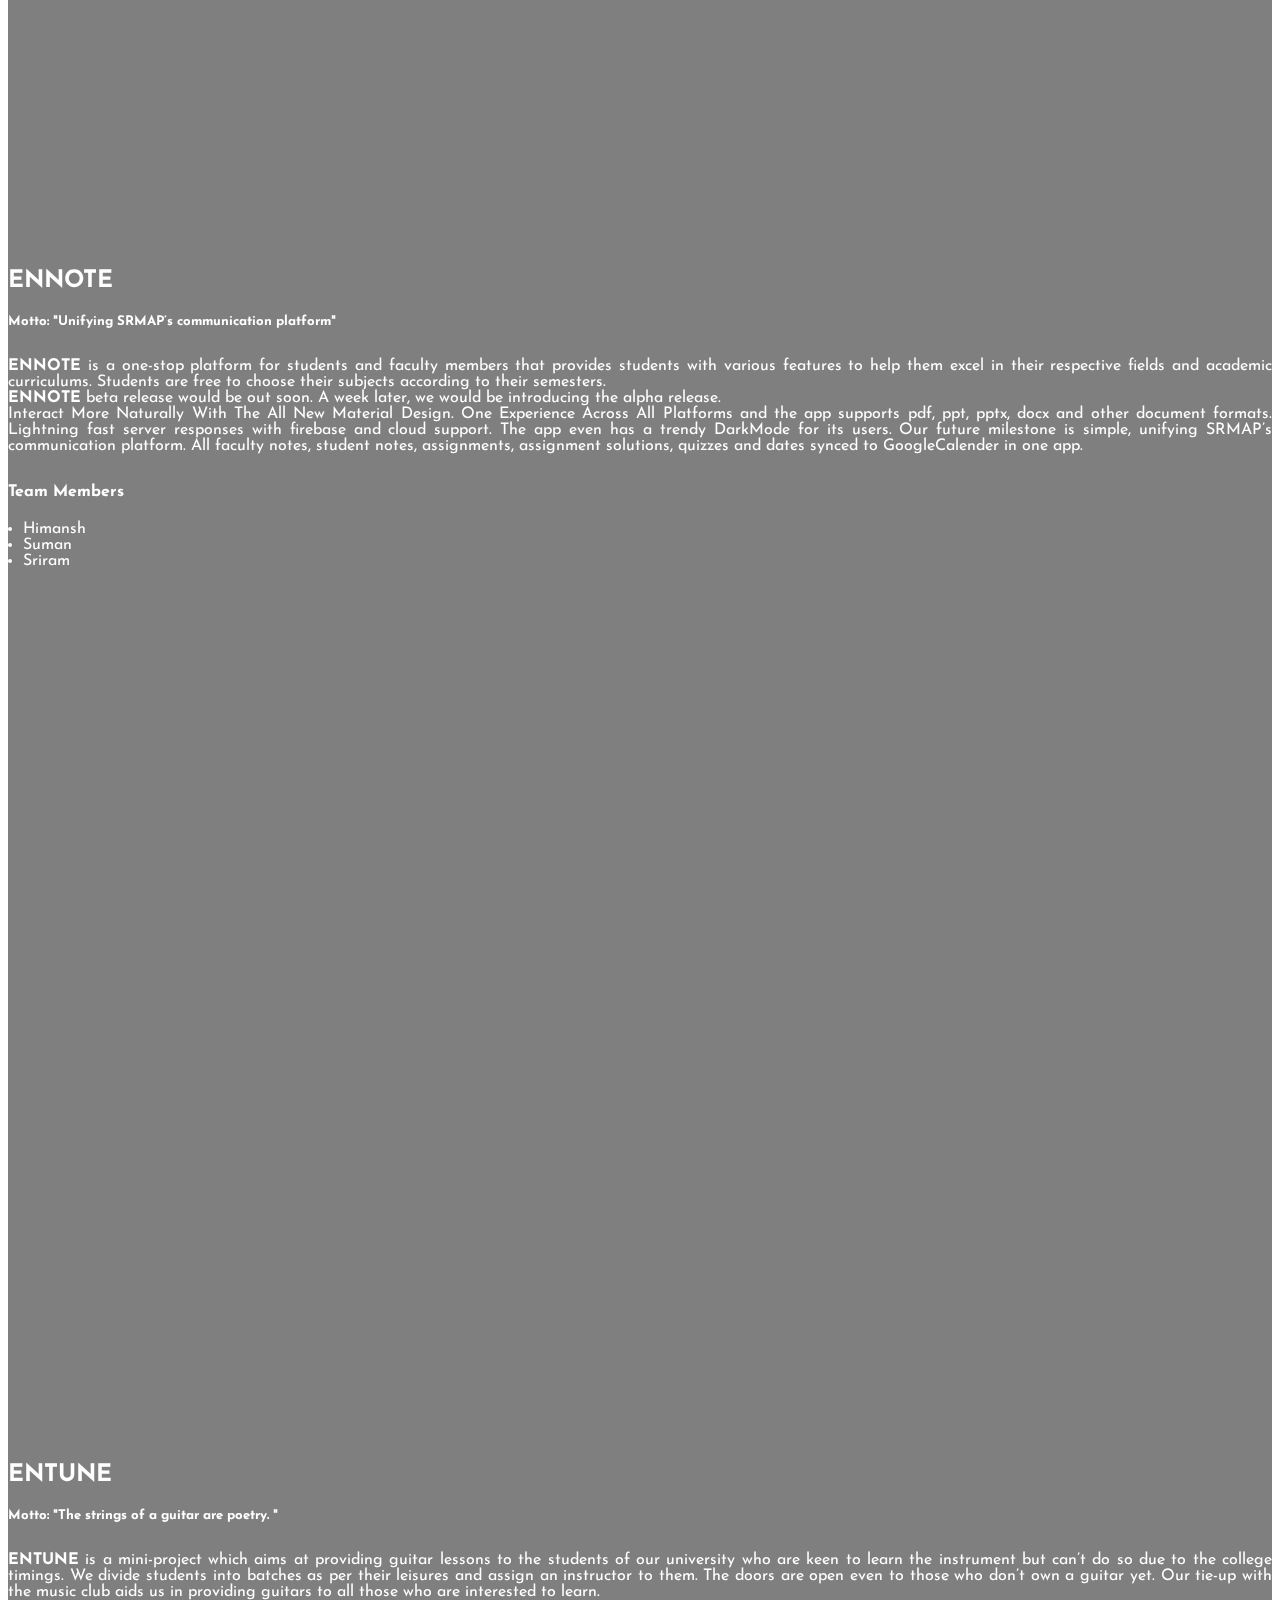
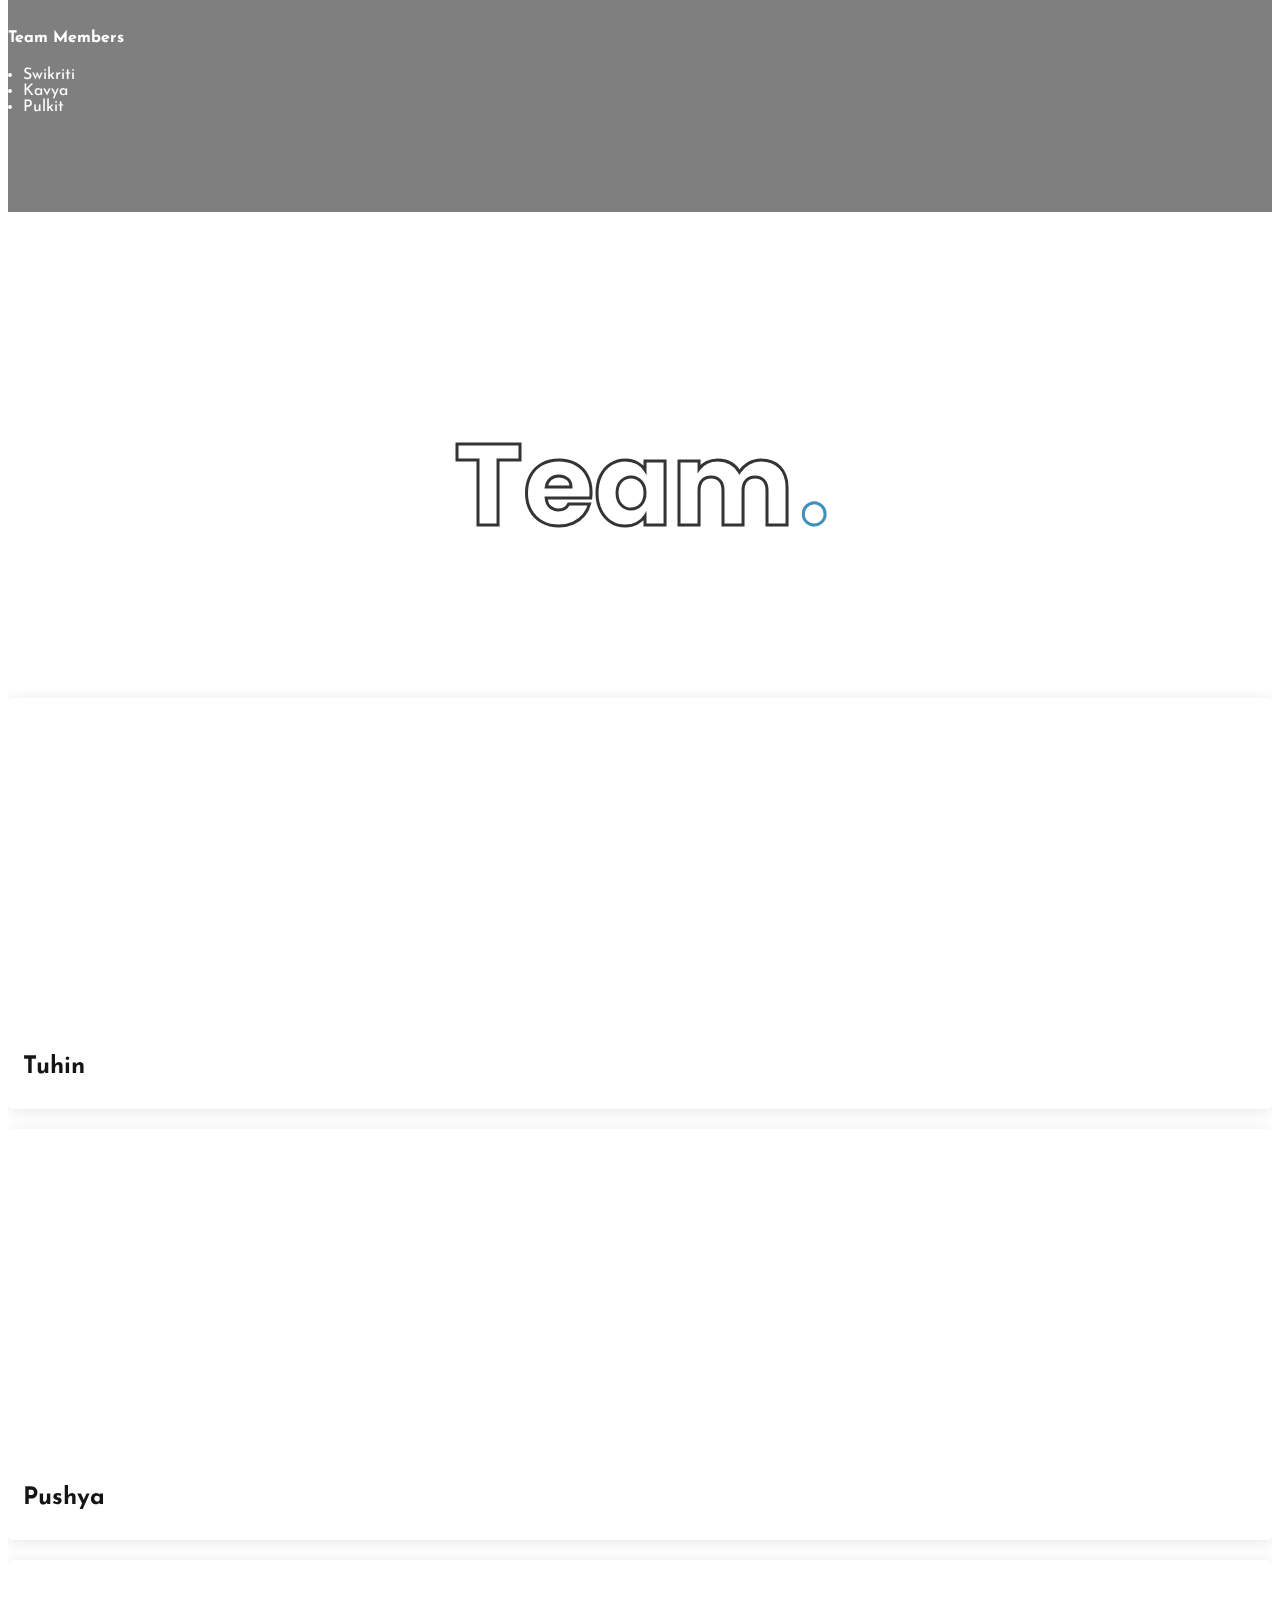
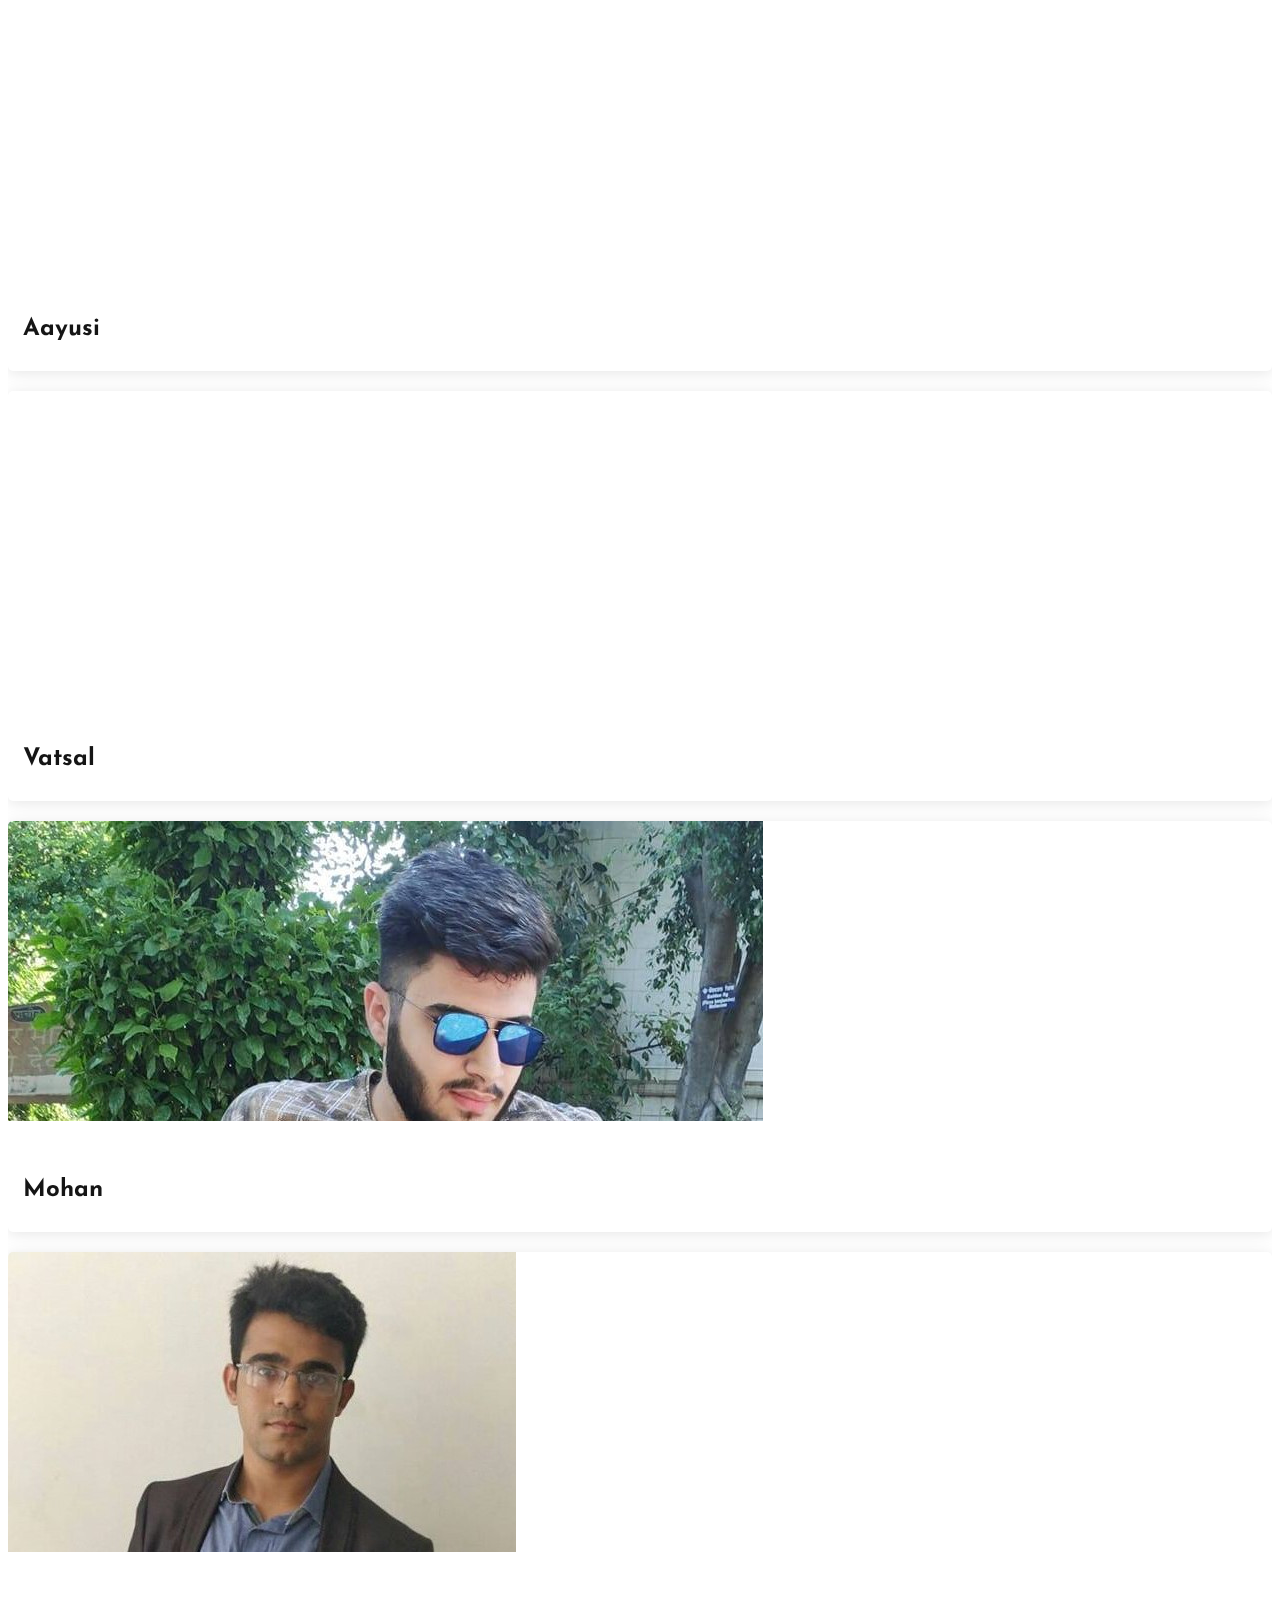
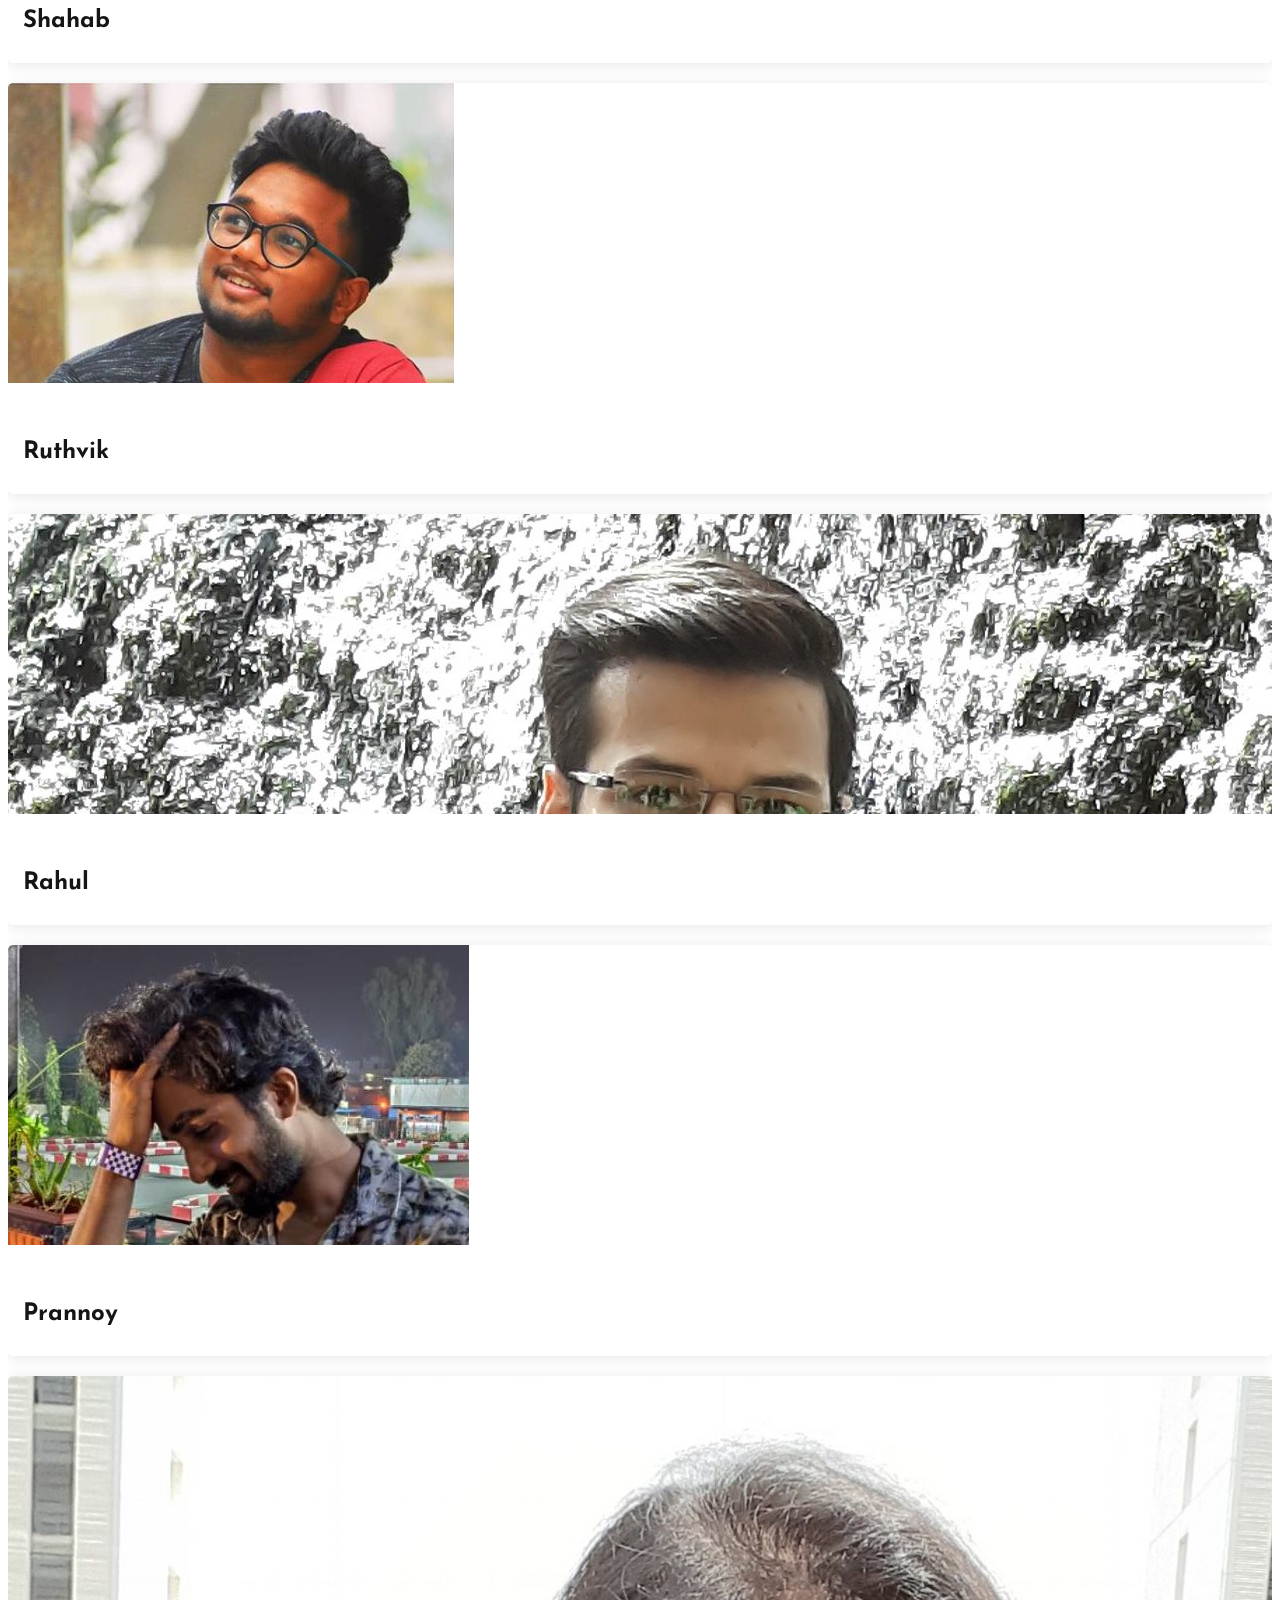
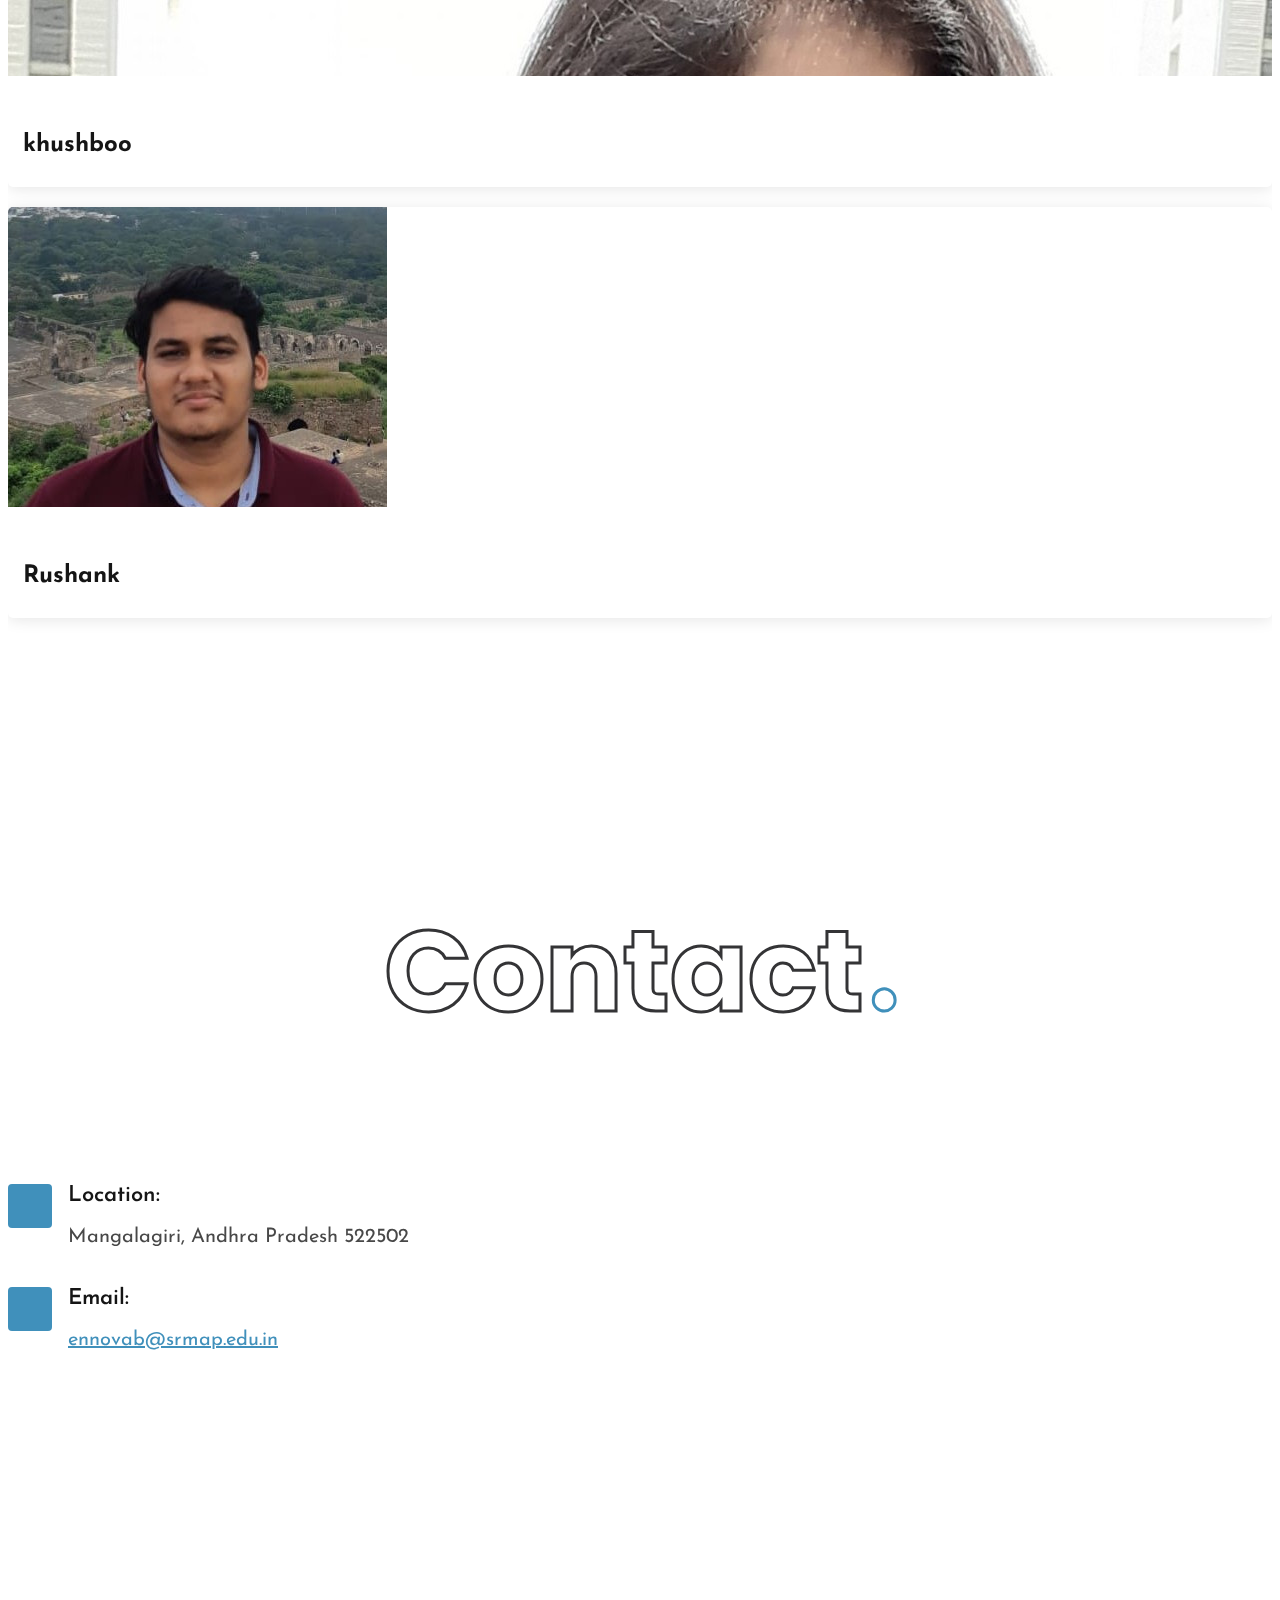
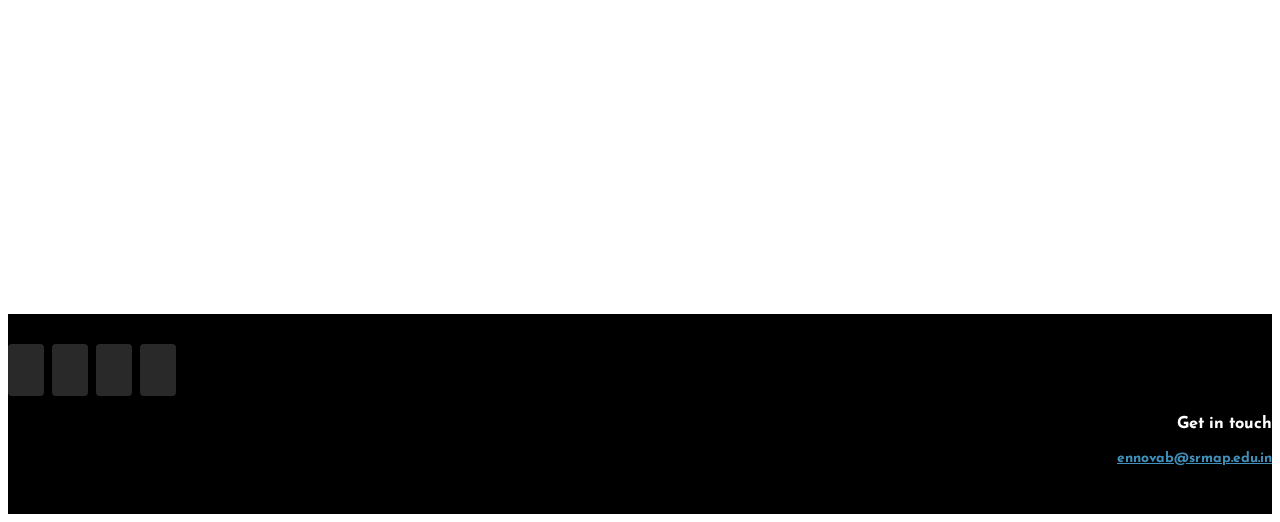
==== commit 2bf056ce: "apple style navbar added" ====
--- a/index.html
+++ b/index.html
@@ -27,6 +27,7 @@
 
   <link rel="stylesheet" href="assets/css/card_hover.css">
   <!-- Template Main CSS File -->
+  <link rel="stylesheet" href="css/header.css">
   <link rel="stylesheet" href="css/style.css">
   <link rel="stylesheet" href="css/hero.css">
   <link rel="stylesheet" href="css/events.css">
@@ -42,12 +43,10 @@
   <canvas class="cursor cursor--canvas" resize></canvas>-->
 
   <!-- ======= Header ======= -->
-  <header id="header" class="fixed-top ">
+  <!--<header id="header" class="fixed-top ">
     <div class="container d-flex align-items-center justify-content-between">
 
       <h1 class="logo"><a href="index.html"><img src="assets/images/logo/logo.png" alt=""><span>.</span></a></h1>
-      <!-- Uncomment below if you prefer to use an image logo -->
-      <!-- <a href="index.html" class="logo"><img src="assets/img/logo.png" alt="" class="img-fluid"></a>-->
 
       <nav class="nav-menu d-none d-lg-block">
         <ul>
@@ -61,9 +60,39 @@
           <li><a href="pitchathon/Pitchathon.html">Pitchathon</a></li>
 
         </ul>
-      </nav><!-- .nav-menu -->
+      </nav>
     </div>
-  </header><!-- End Header -->
+  </header>-->
+  
+  <header>
+    <div class="burger-container">
+        <div id="burger">
+            <div class="bar topBar"></div>
+            <div class="bar btmBar"></div>
+        </div>
+    </div>
+    <div class="icon icon-apple"><img src="assets/images/logo/logo.png" alt=""><span>.</span></div>
+    <ul class="menu">
+        <li class="logo-laptop"><img src="assets/images/logo/logo.png" alt=""><div></div></li>
+        <li class="menu-item"><a href="#hero">Home</a></li>
+        <li class="menu-item"><a href="#about">About</a></li>
+        <li class="menu-item"><a href="#events">Events</a></li>
+        <li class="menu-item"><a href="#projects">Projects</a></li>
+        <li class="menu-item"><a href="#team">Team</a></li>
+        <li class="menu-item"><a href="#contact">Contact</a></li>
+        <li class="menu-item"><a href="blogs.html">Blog</a></li>
+        <li class="menu-item"><a href="pitchathon/Pitchathon.html">Pithathon</a></li>
+    </ul>
+    <div class="shop icon icon-bag"></div>
+  </header>
+  
+  
+  
+  <!-- End Header -->
+
+
+
+
 
   <!-- ======= Hero Section ======= -->
   <section id="hero" class="d-flex align-items-center justify-content-center">
@@ -266,7 +295,7 @@
                       <div class="text-wrapper">
                         <h2 class="project-title">Enrio</h2>
                         <h5 class="motto"><span>Motto:</span> "One-stop destination for all Necessities"</h5>
-                        <h6 class="website"><span>Website:</span> <a href="#">www.sample.com</a></h6>
+                        <!--<h6 class="website"><span>Website:</span> <a href="#">www.sample.com</a></h6>-->
                         <p class="project-info">
                           <span>enrio</span>, A "Rent In and Out" platform for the students of SRM University AP, 
                           which will provide you with your necessities on rent during the college working 
@@ -299,13 +328,13 @@
                 <div class="container">
                   <div class="row">
                     <div class="col-md-6 left">
-                      <img class=".group-photo" src="assets/images/team/rahul.jpg" alt="">
+                      <img class=".group-photo" src="assets/images/projects/mini-project logos/ennote.PNG" alt="">
                     </div>
                     <div class="col-md-6 right">
                       <div class="text-wrapper">
                         <h2 class="project-title">Ennote</h2>
                         <h5 class="motto"><span>Motto:</span> "Unifying SRMAP’s communication platform"</h5>
-                        <h6 class="website"><span>Website:</span> <a href="#">www.sample.com</a></h6>
+                        <!--<h6 class="website"><span>Website:</span> <a href="#">www.sample.com</a></h6>-->
                         <p class="project-info">
                           <span>ennote</span> is a one-stop platform for students and faculty members that provides 
                           students with various features to help them excel in their respective fields 
@@ -337,13 +366,13 @@
                 <div class="container">
                   <div class="row">
                     <div class="col-md-6 left">
-                      <img class=".group-photo" src="assets/images/team/rahul.jpg" alt="">
+                      <img class=".group-photo" src="assets/images/projects/mini-project logos/entune.png" alt="">
                     </div>
                     <div class="col-md-6 right">
                       <div class="text-wrapper">
                         <h2 class="project-title">Entune</h2>
                         <h5 class="motto"><span>Motto:</span> "The strings of a guitar are poetry. "</h5>
-                        <h6 class="website"><span>Website:</span> <a href="#">www.sample.com</a></h6>
+                        <!--<h6 class="website"><span>Website:</span> <a href="#">www.sample.com</a></h6>-->
                         <p class="project-info">
                           <span>entune</span> is a mini-project which aims at providing guitar 
                           lessons to the students of our university who are keen to learn the instrument 
@@ -656,6 +685,7 @@
   <script src="https://cdnjs.cloudflare.com/ajax/libs/simplex-noise/2.4.0/simplex-noise.min.js"></script>
   <script src="js/card_hover.js"></script>
   <script src="js/projects.js"></script>
+  <script src="js/header.js"></script>
 
 </body>
 
--- a/css/header.css
+++ b/css/header.css
@@ -0,0 +1,336 @@
+@import url(https://fonts.googleapis.com/css?family=Ek+Mukta:200);
+header {
+  padding: 0;
+  margin: 0;
+  position: fixed;
+  top: 0;
+  left: 0px;
+  width: 100%;
+  height: 60px;
+  padding-top: 15px;
+  z-index: 10;
+  background: rgba(0, 0, 0, 0.8);
+  backdrop-filter: saturate(180%) blur(20px);
+  -webkit-backdrop-filter: saturate(180%) blur(20px);
+  display: -webkit-box;
+  display: -ms-flexbox;
+  display: flex;
+  -webkit-box-align: center;
+      -ms-flex-align: center;
+          align-items: center;
+  -webkit-box-pack: center;
+      -ms-flex-pack: center;
+          justify-content: center;
+}
+
+header .burger-container {
+  display: none;
+}
+
+header .icon-apple {
+  display: none;
+}
+
+header .menu {
+  list-style: none;
+  display: -webkit-box;
+  display: -ms-flexbox;
+  display: flex;
+  -webkit-box-pack: justify;
+      -ms-flex-pack: justify;
+          justify-content: space-between;
+  margin: 0;
+  padding: 0;
+  width: 73%;
+}
+
+header .menu .logo-laptop {
+  margin-right: 50px;
+  padding: 0;
+  display: -webkit-box;
+  display: -ms-flexbox;
+  display: flex;
+}
+
+header .menu .logo-laptop img {
+  height: 65%;
+  margin: 0 !important;
+}
+
+header .menu .logo-laptop div {
+  height: 4px;
+  width: 4px;
+  border-radius: 50%;
+  background-color: #4090bb;
+  margin: 15px 0 0 3px;
+}
+
+header .menu li a {
+  text-decoration: none;
+  color: rgba(255, 255, 255, 0.8);
+  font-family: "Ek Mukta", sans-serif;
+  font-size: 1rem;
+}
+
+header .menu li a:hover {
+  color: #4090bb;
+}
+
+@media (max-width: 768px) {
+  header {
+    position: fixed;
+    display: block;
+    top: 0;
+    left: 0;
+    height: 50px;
+    width: 100%;
+    overflow: hidden;
+    -webkit-transition: all 0.5s ease-out, background 1s ease-out;
+    transition: all 0.5s ease-out, background 1s ease-out;
+    -webkit-transition-delay: 0.2s;
+            transition-delay: 0.2s;
+    z-index: 1;
+    padding-top: 0;
+  }
+  header .icon-apple {
+    -webkit-transform: translateX(-50%);
+            transform: translateX(-50%);
+    width: auto !important;
+  }
+  header .icon-apple img {
+    height: 50%;
+  }
+  header .icon-apple span {
+    color: #4090bb;
+  }
+  header .burger-container {
+    position: relative;
+    display: inline-block;
+    height: 50px;
+    width: 50px;
+    cursor: pointer;
+    -webkit-transform: rotate(0deg);
+            transform: rotate(0deg);
+    -webkit-transition: all 0.3s cubic-bezier(0.4, 0.01, 0.165, 0.99);
+    transition: all 0.3s cubic-bezier(0.4, 0.01, 0.165, 0.99);
+    -webkit-user-select: none;
+       -moz-user-select: none;
+        -ms-user-select: none;
+            user-select: none;
+    -webkit-tap-highlight-color: transparent;
+  }
+  header .burger-container #burger {
+    width: 18px;
+    height: 8px;
+    position: relative;
+    display: block;
+    margin: -4px auto 0;
+    top: 50%;
+  }
+  header .burger-container #burger .bar {
+    width: 100%;
+    height: 1px;
+    display: block;
+    position: relative;
+    background: #FFF;
+    -webkit-transition: all 0.3s cubic-bezier(0.4, 0.01, 0.165, 0.99);
+    transition: all 0.3s cubic-bezier(0.4, 0.01, 0.165, 0.99);
+    -webkit-transition-delay: 0s;
+            transition-delay: 0s;
+  }
+  header .burger-container #burger .bar.topBar {
+    -webkit-transform: translateY(0px) rotate(0deg);
+            transform: translateY(0px) rotate(0deg);
+  }
+  header .burger-container #burger .bar.btmBar {
+    -webkit-transform: translateY(6px) rotate(0deg);
+            transform: translateY(6px) rotate(0deg);
+  }
+  header .icon {
+    display: inline-block;
+    position: absolute;
+    height: 100%;
+    line-height: 50px;
+    width: 50px;
+    height: 50px;
+    text-align: center;
+    color: #FFF;
+    font-size: 22px;
+    left: 50%;
+    -webkit-transform: translateX(-50%);
+            transform: translateX(-50%);
+  }
+  header .icon.icon-bag {
+    right: 0;
+    top: 0;
+    left: auto;
+    -webkit-transform: translateX(0px);
+            transform: translateX(0px);
+    -webkit-transition: -webkit-transform 0.5s cubic-bezier(0.4, 0.01, 0.165, 0.99);
+    transition: -webkit-transform 0.5s cubic-bezier(0.4, 0.01, 0.165, 0.99);
+    transition: transform 0.5s cubic-bezier(0.4, 0.01, 0.165, 0.99);
+    transition: transform 0.5s cubic-bezier(0.4, 0.01, 0.165, 0.99), -webkit-transform 0.5s cubic-bezier(0.4, 0.01, 0.165, 0.99);
+    -webkit-transition-delay: 0.65s;
+            transition-delay: 0.65s;
+  }
+  header ul.menu {
+    position: relative;
+    display: block;
+    padding: 0px 48px 0;
+    list-style: none;
+  }
+  header ul.menu .logo-laptop {
+    display: none;
+  }
+  header ul.menu li.menu-item {
+    width: 70vw;
+    border-bottom: 1px solid #333;
+    margin-top: 5px;
+    -webkit-transform: scale(1.15) translateY(-30px);
+            transform: scale(1.15) translateY(-30px);
+    opacity: 0;
+    -webkit-transition: opacity 0.6s cubic-bezier(0.4, 0.01, 0.165, 0.99), -webkit-transform 0.5s cubic-bezier(0.4, 0.01, 0.165, 0.99);
+    transition: opacity 0.6s cubic-bezier(0.4, 0.01, 0.165, 0.99), -webkit-transform 0.5s cubic-bezier(0.4, 0.01, 0.165, 0.99);
+    transition: transform 0.5s cubic-bezier(0.4, 0.01, 0.165, 0.99), opacity 0.6s cubic-bezier(0.4, 0.01, 0.165, 0.99);
+    transition: transform 0.5s cubic-bezier(0.4, 0.01, 0.165, 0.99), opacity 0.6s cubic-bezier(0.4, 0.01, 0.165, 0.99), -webkit-transform 0.5s cubic-bezier(0.4, 0.01, 0.165, 0.99);
+  }
+  header ul.menu li.menu-item:nth-child(1) {
+    -webkit-transition-delay: 0.49s;
+            transition-delay: 0.49s;
+  }
+  header ul.menu li.menu-item:nth-child(2) {
+    -webkit-transition-delay: 0.42s;
+            transition-delay: 0.42s;
+  }
+  header ul.menu li.menu-item:nth-child(3) {
+    -webkit-transition-delay: 0.35s;
+            transition-delay: 0.35s;
+  }
+  header ul.menu li.menu-item:nth-child(4) {
+    -webkit-transition-delay: 0.28s;
+            transition-delay: 0.28s;
+  }
+  header ul.menu li.menu-item:nth-child(5) {
+    -webkit-transition-delay: 0.21s;
+            transition-delay: 0.21s;
+  }
+  header ul.menu li.menu-item:nth-child(6) {
+    -webkit-transition-delay: 0.14s;
+            transition-delay: 0.14s;
+  }
+  header ul.menu li.menu-item:nth-child(7) {
+    -webkit-transition-delay: 0.07s;
+            transition-delay: 0.07s;
+  }
+  header ul.menu li.menu-item:nth-child(8) {
+    -webkit-transition-delay: 0s;
+            transition-delay: 0s;
+  }
+  header ul.menu li.menu-item:nth-child(9) {
+    -webkit-transition-delay: -0.07s;
+            transition-delay: -0.07s;
+  }
+  header ul.menu li.menu-item:nth-child(10) {
+    -webkit-transition-delay: -0.14s;
+            transition-delay: -0.14s;
+  }
+  header ul.menu li.menu-item a {
+    display: block;
+    position: relative;
+    color: #FFF;
+    font-family: "Ek Mukta", sans-serif;
+    font-weight: 100;
+    text-decoration: none;
+    font-size: 22px;
+    line-height: 2.35;
+    font-weight: 200;
+    width: 100%;
+  }
+  header.menu-opened {
+    height: 100%;
+    -webkit-transition: all 0.3s ease-in, background 0.5s ease-in;
+    transition: all 0.3s ease-in, background 0.5s ease-in;
+    -webkit-transition-delay: 0.25s;
+            transition-delay: 0.25s;
+  }
+  header.menu-opened .burger-container {
+    -webkit-transform: rotate(90deg);
+            transform: rotate(90deg);
+  }
+  header.menu-opened .burger-container #burger .bar {
+    -webkit-transition: all 0.4s cubic-bezier(0.4, 0.01, 0.165, 0.99);
+    transition: all 0.4s cubic-bezier(0.4, 0.01, 0.165, 0.99);
+    -webkit-transition-delay: 0.2s;
+            transition-delay: 0.2s;
+  }
+  header.menu-opened .burger-container #burger .bar.topBar {
+    -webkit-transform: translateY(4px) rotate(45deg);
+            transform: translateY(4px) rotate(45deg);
+  }
+  header.menu-opened .burger-container #burger .bar.btmBar {
+    -webkit-transform: translateY(3px) rotate(-45deg);
+            transform: translateY(3px) rotate(-45deg);
+  }
+  header.menu-opened ul.menu li.menu-item {
+    -webkit-transform: scale(1) translateY(0px);
+            transform: scale(1) translateY(0px);
+    opacity: 1;
+  }
+  header.menu-opened ul.menu li.menu-item:nth-child(1) {
+    -webkit-transition-delay: 0.27s;
+            transition-delay: 0.27s;
+  }
+  header.menu-opened ul.menu li.menu-item:nth-child(2) {
+    -webkit-transition-delay: 0.34s;
+            transition-delay: 0.34s;
+  }
+  header.menu-opened ul.menu li.menu-item:nth-child(3) {
+    -webkit-transition-delay: 0.41s;
+            transition-delay: 0.41s;
+  }
+  header.menu-opened ul.menu li.menu-item:nth-child(4) {
+    -webkit-transition-delay: 0.48s;
+            transition-delay: 0.48s;
+  }
+  header.menu-opened ul.menu li.menu-item:nth-child(5) {
+    -webkit-transition-delay: 0.55s;
+            transition-delay: 0.55s;
+  }
+  header.menu-opened ul.menu li.menu-item:nth-child(6) {
+    -webkit-transition-delay: 0.62s;
+            transition-delay: 0.62s;
+  }
+  header.menu-opened ul.menu li.menu-item:nth-child(7) {
+    -webkit-transition-delay: 0.69s;
+            transition-delay: 0.69s;
+  }
+  header.menu-opened ul.menu li.menu-item:nth-child(8) {
+    -webkit-transition-delay: 0.76s;
+            transition-delay: 0.76s;
+  }
+  header.menu-opened ul.menu li.menu-item:nth-child(9) {
+    -webkit-transition-delay: 0.83s;
+            transition-delay: 0.83s;
+  }
+  header.menu-opened ul.menu li.menu-item:nth-child(10) {
+    -webkit-transition-delay: 0.9s;
+            transition-delay: 0.9s;
+  }
+  header.menu-opened .icon.icon-bag {
+    -webkit-transform: translateX(75px);
+            transform: translateX(75px);
+    -webkit-transition-delay: 0.3s;
+            transition-delay: 0.3s;
+  }
+}
+
+/*@media(max-width: 600px) {
+        width: 100%;
+        height: 100vh;
+        margin: 0;
+        border-radius: 0px;
+        .header {
+            position: fixed;
+        }
+    }*/
+/*# sourceMappingURL=header.css.map */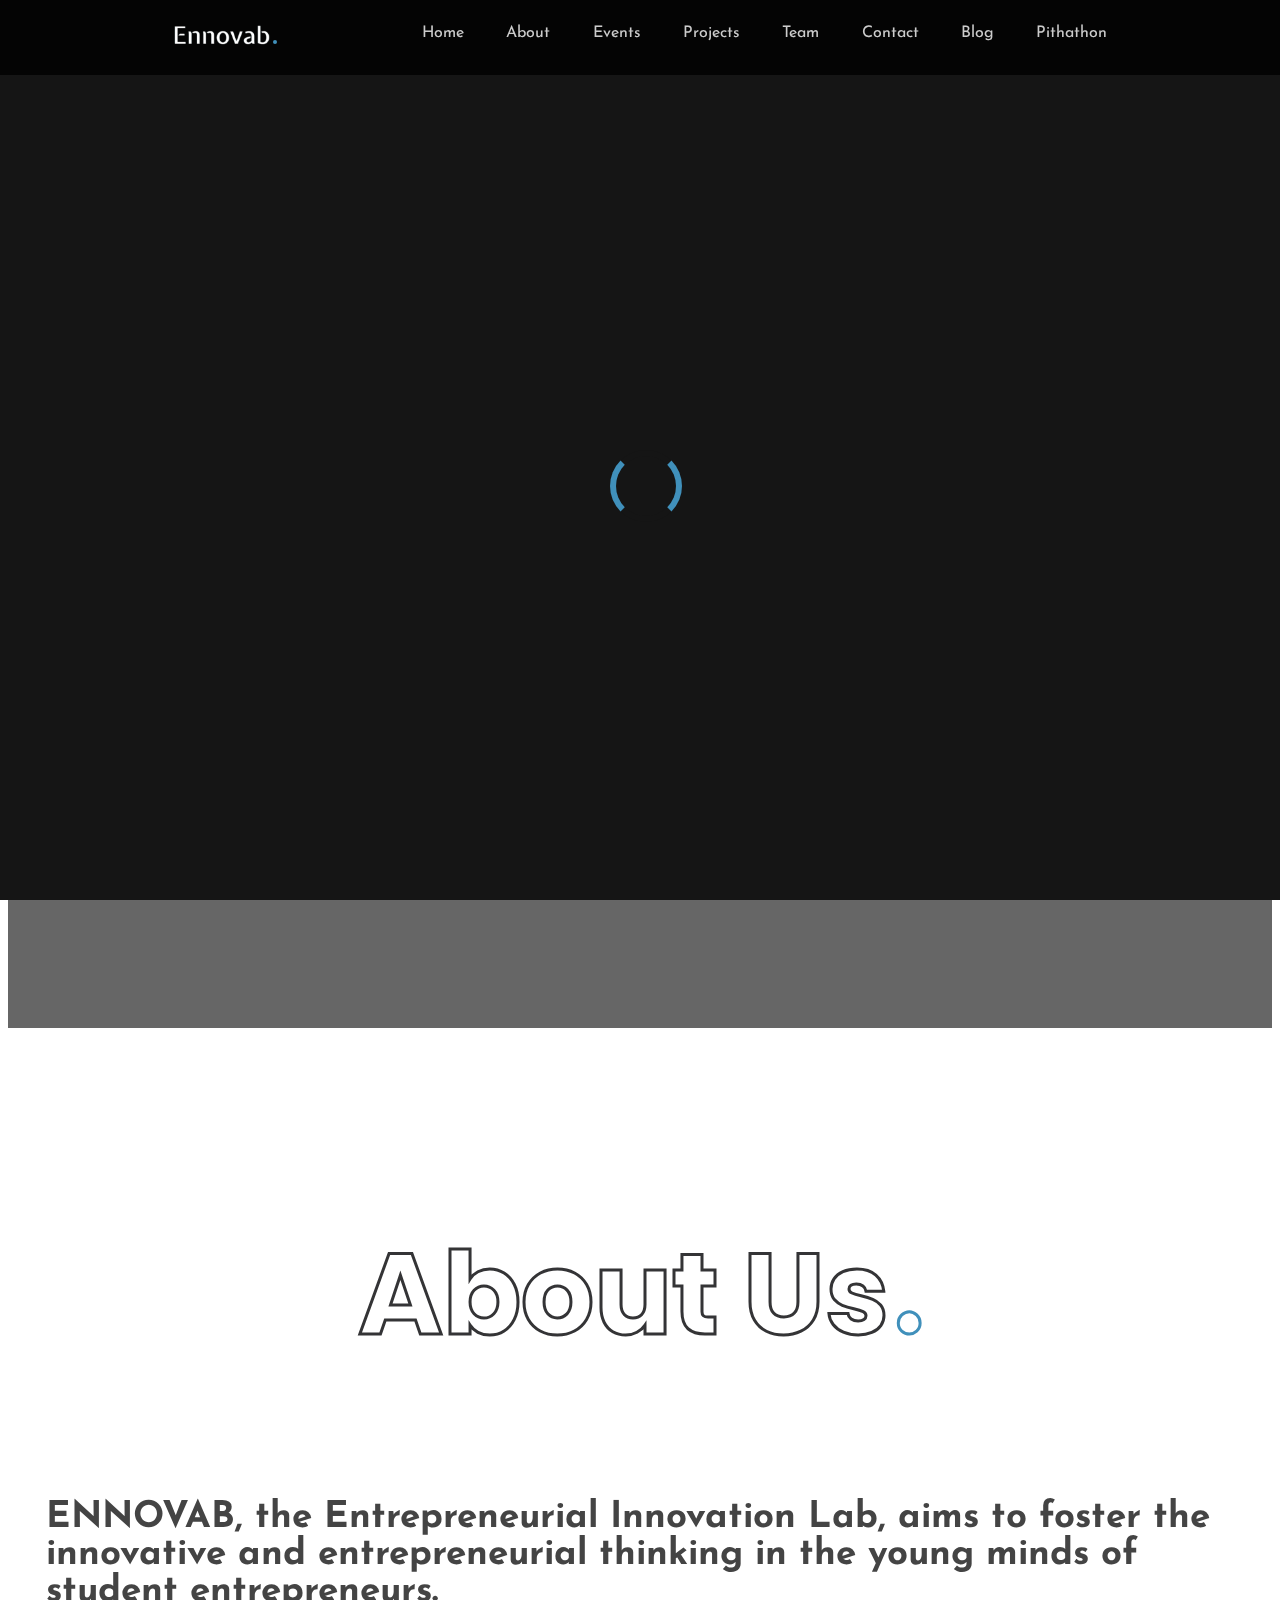
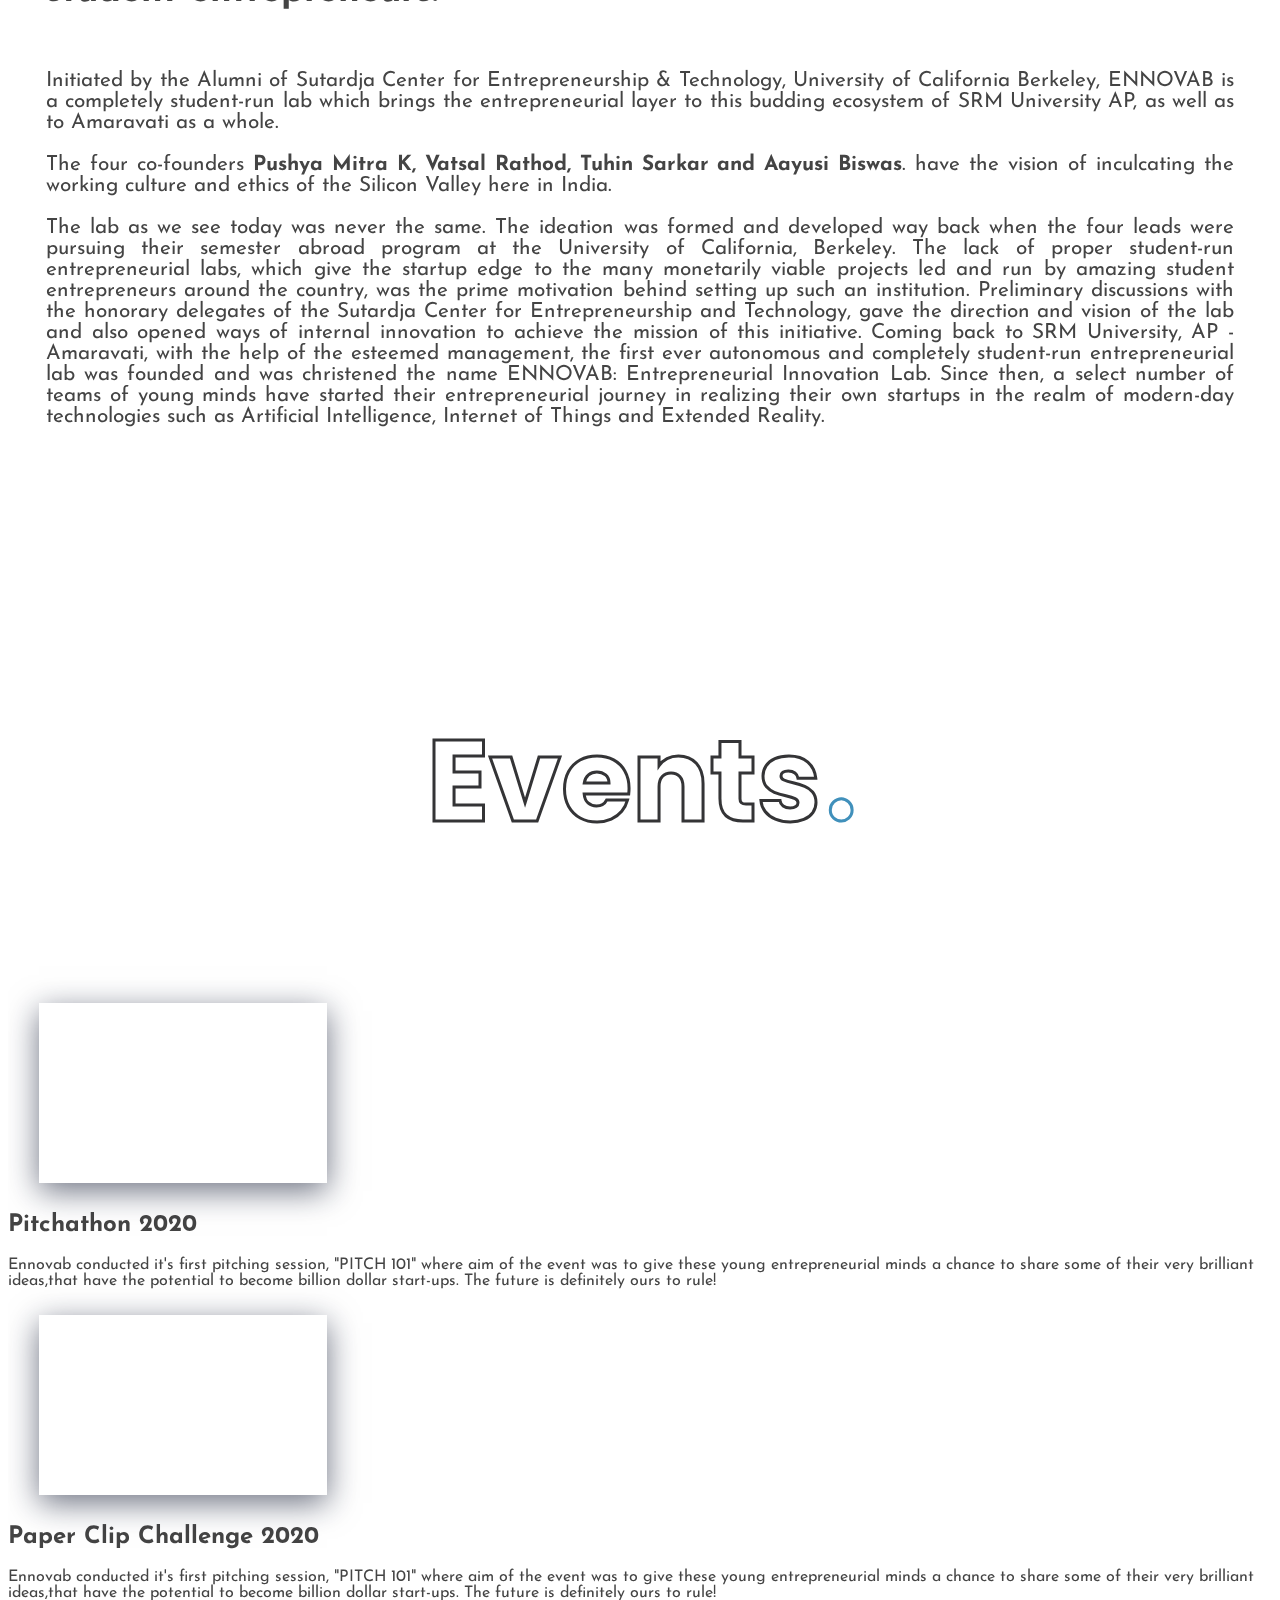
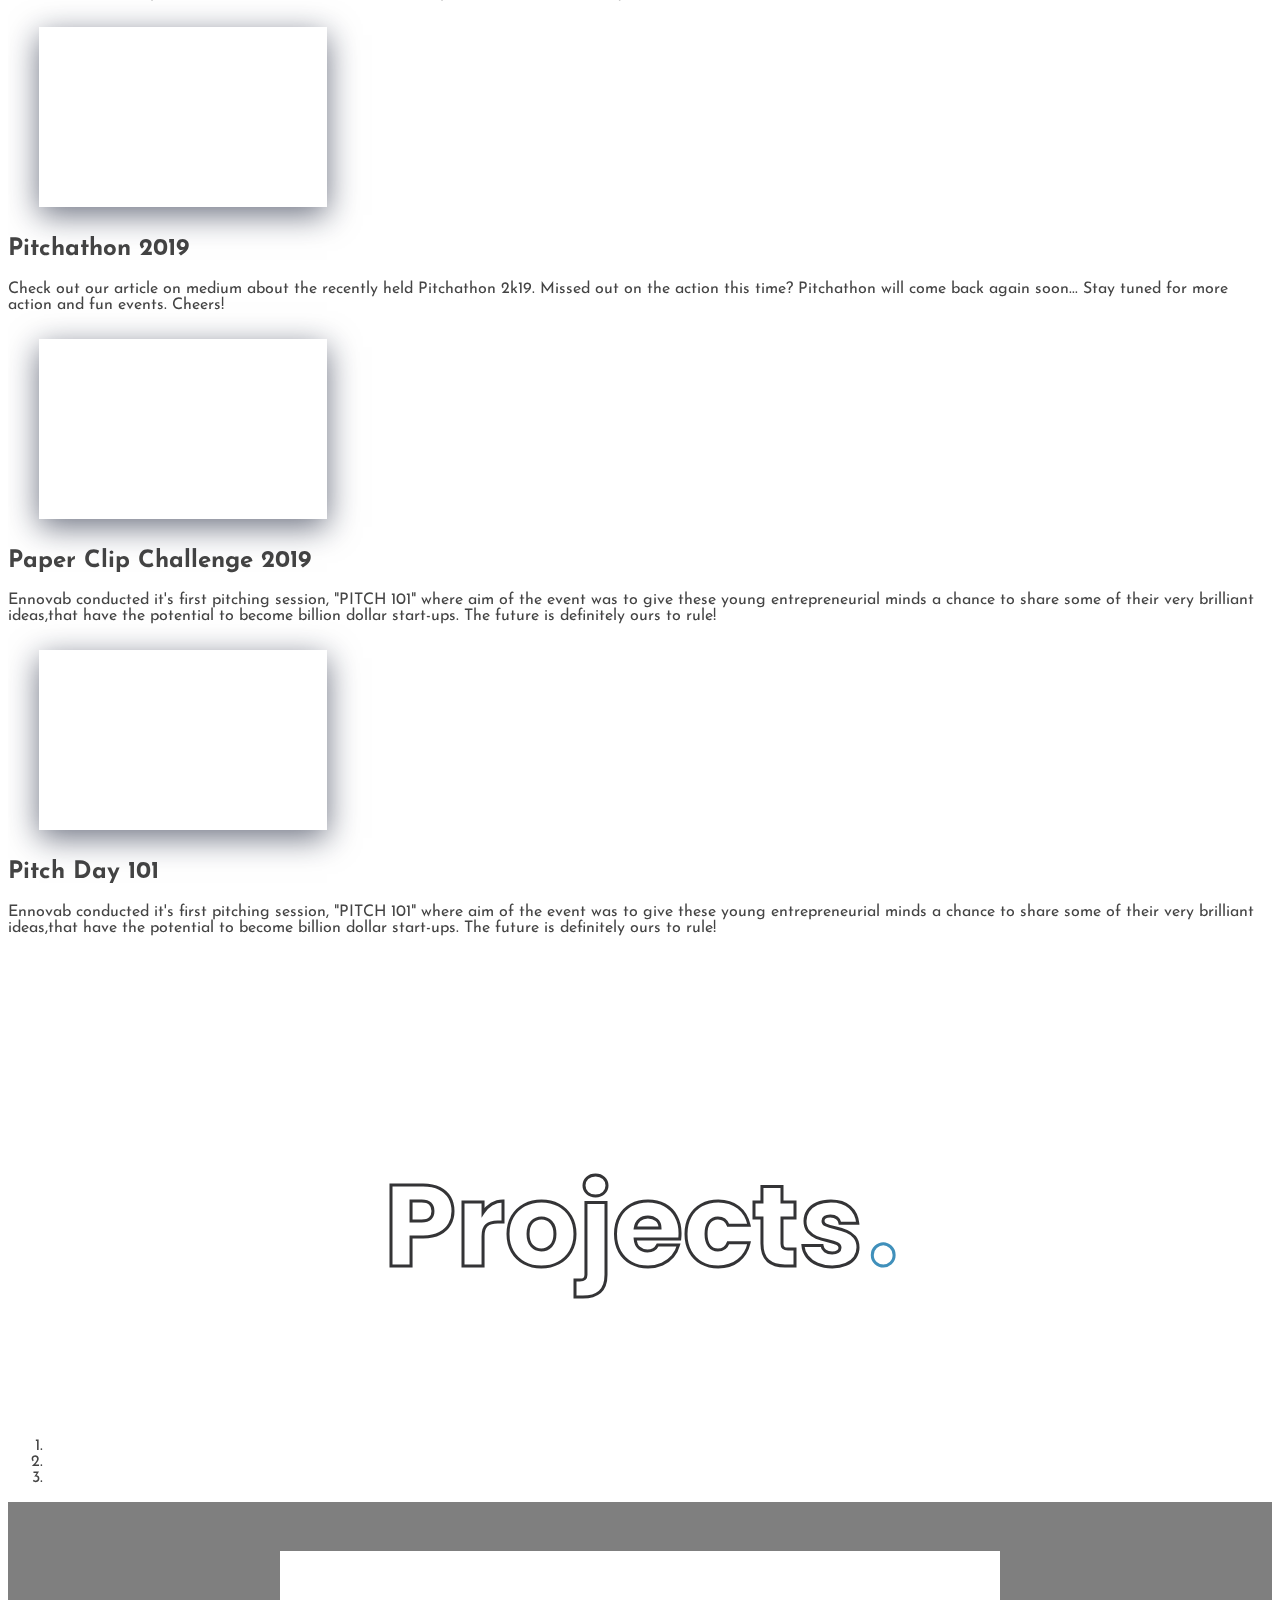
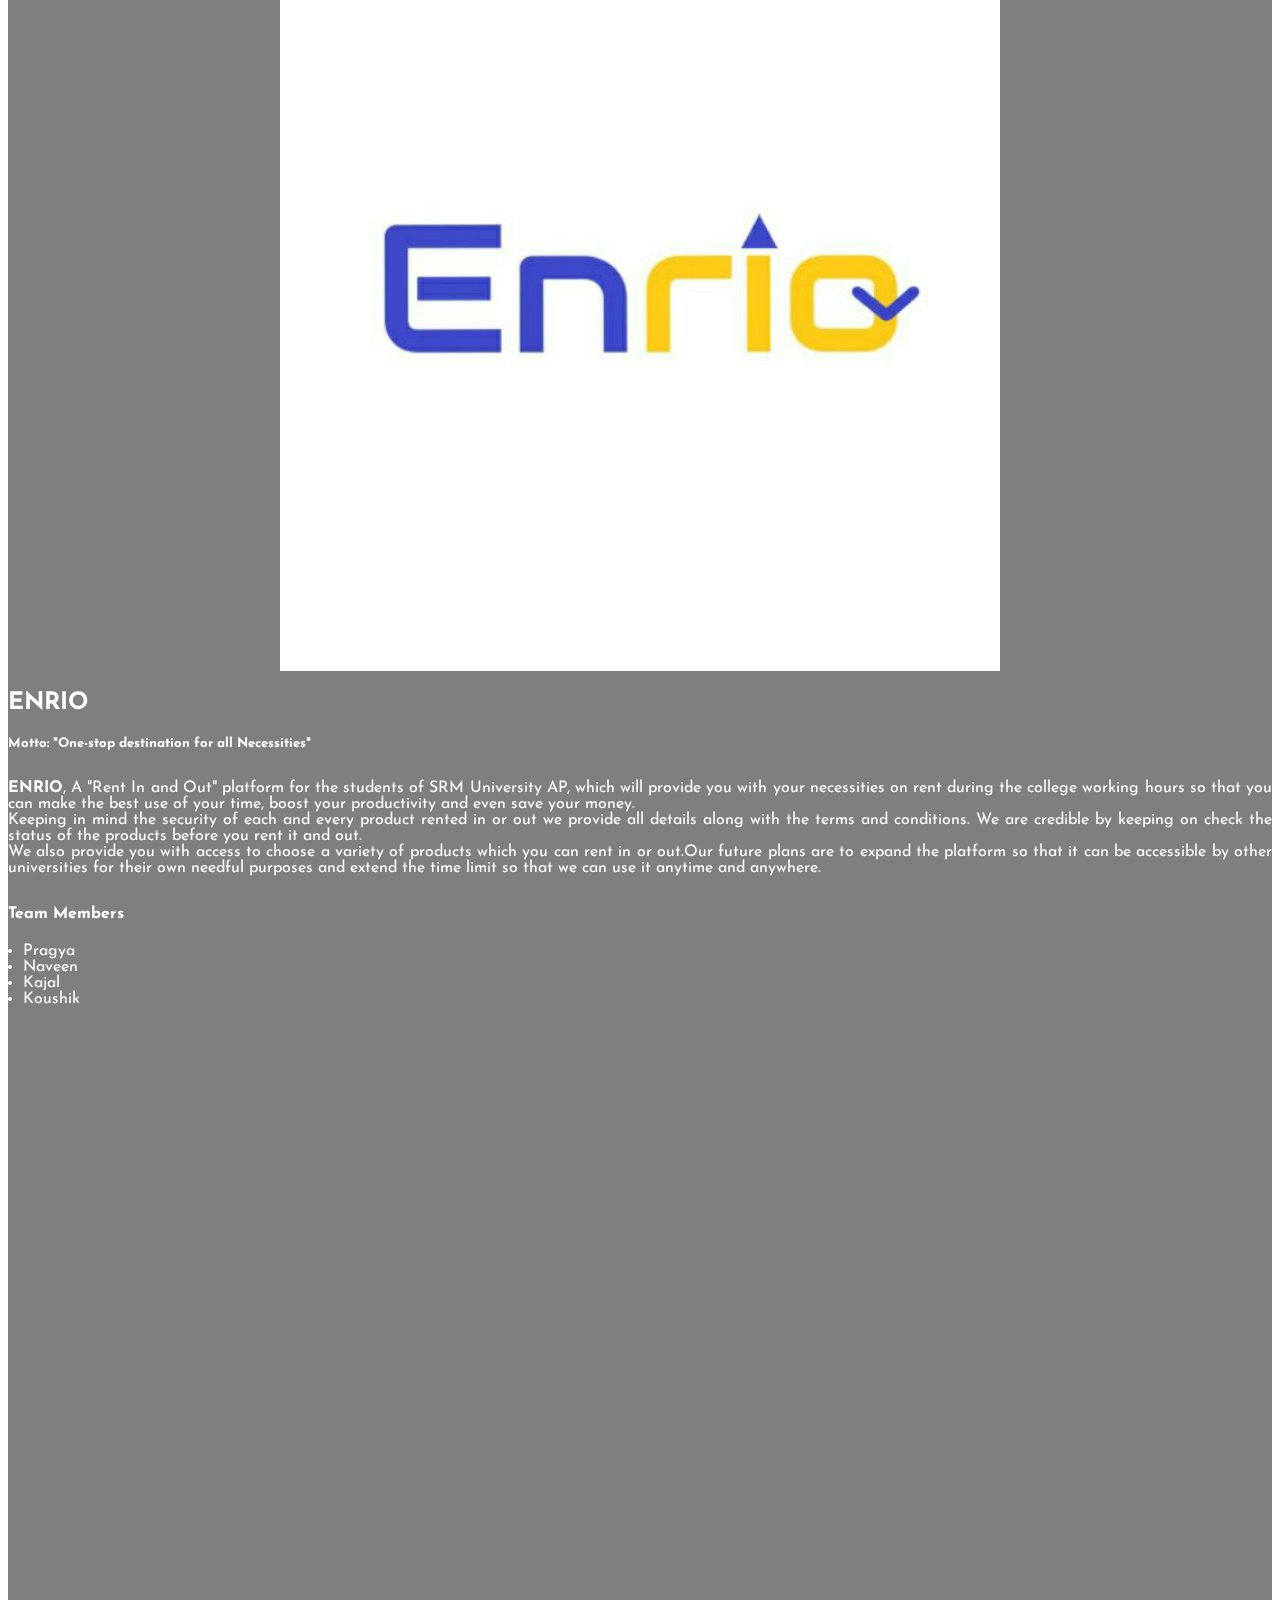
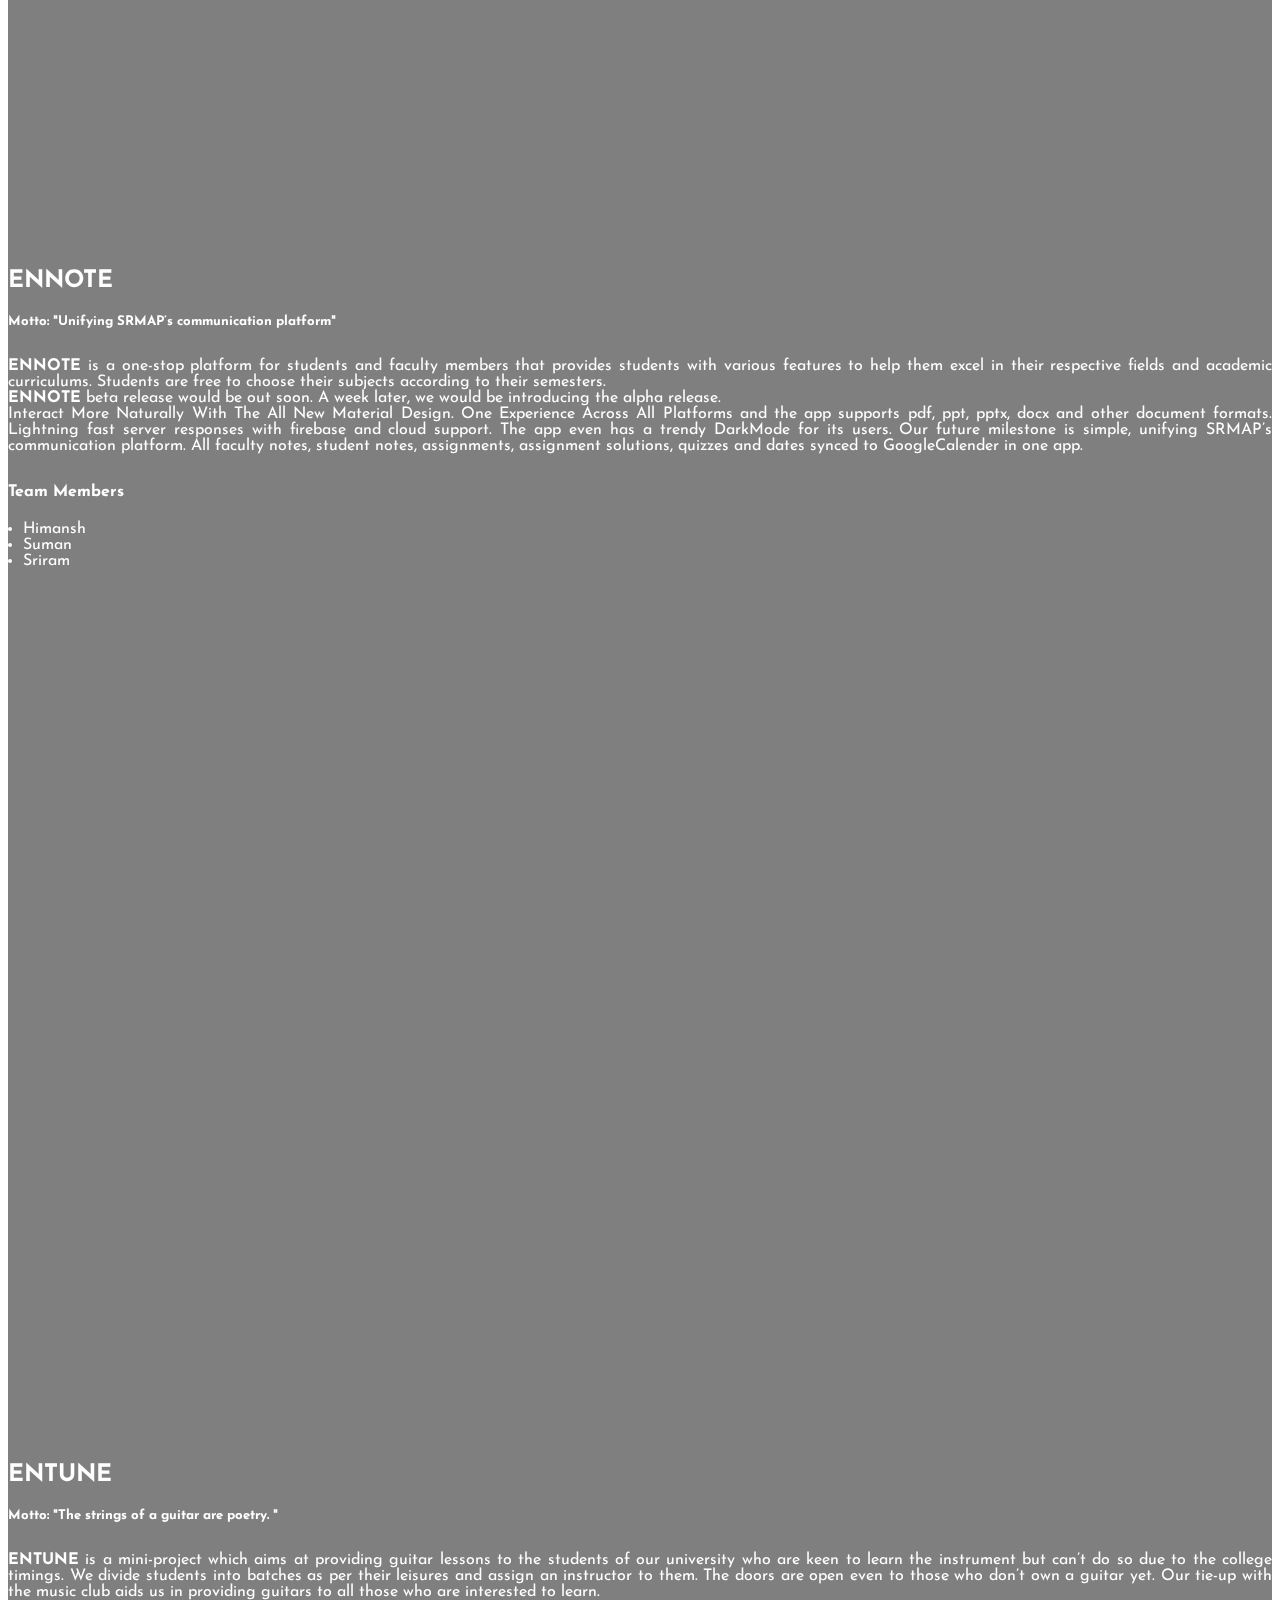
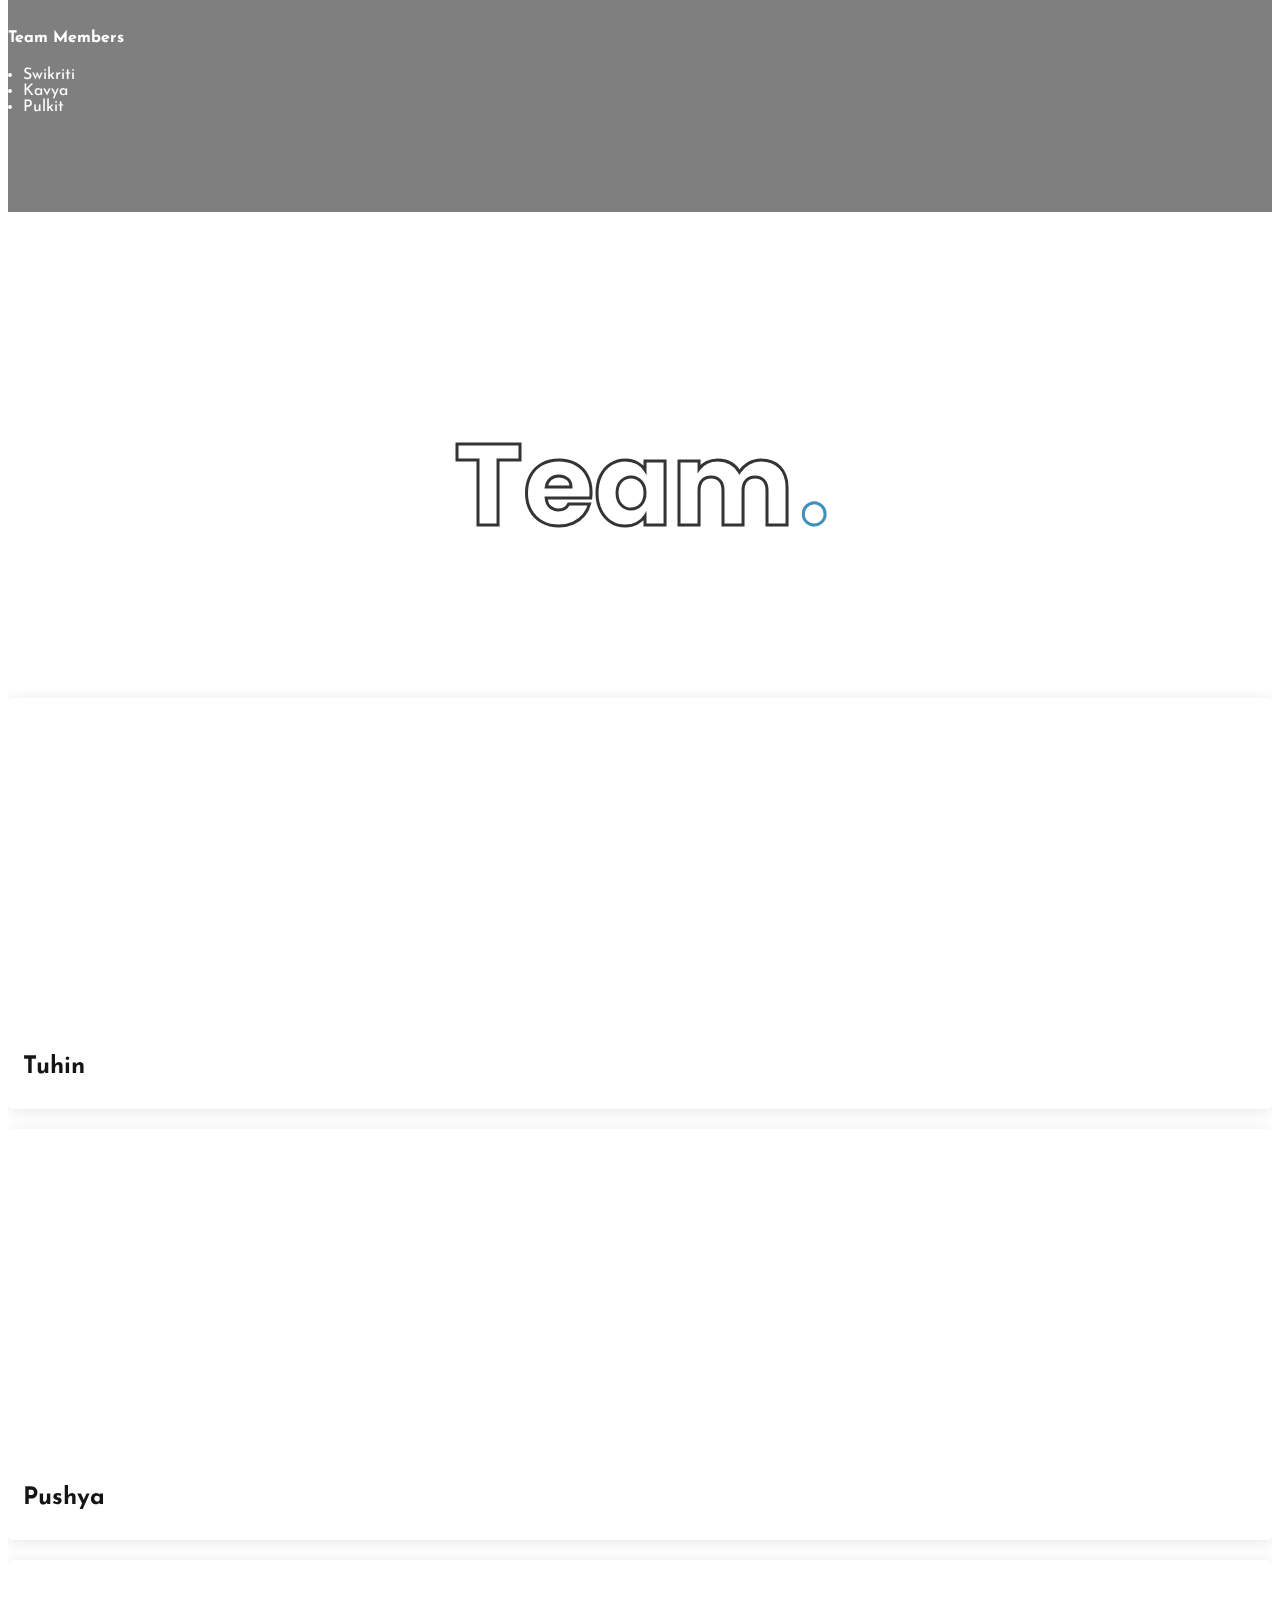
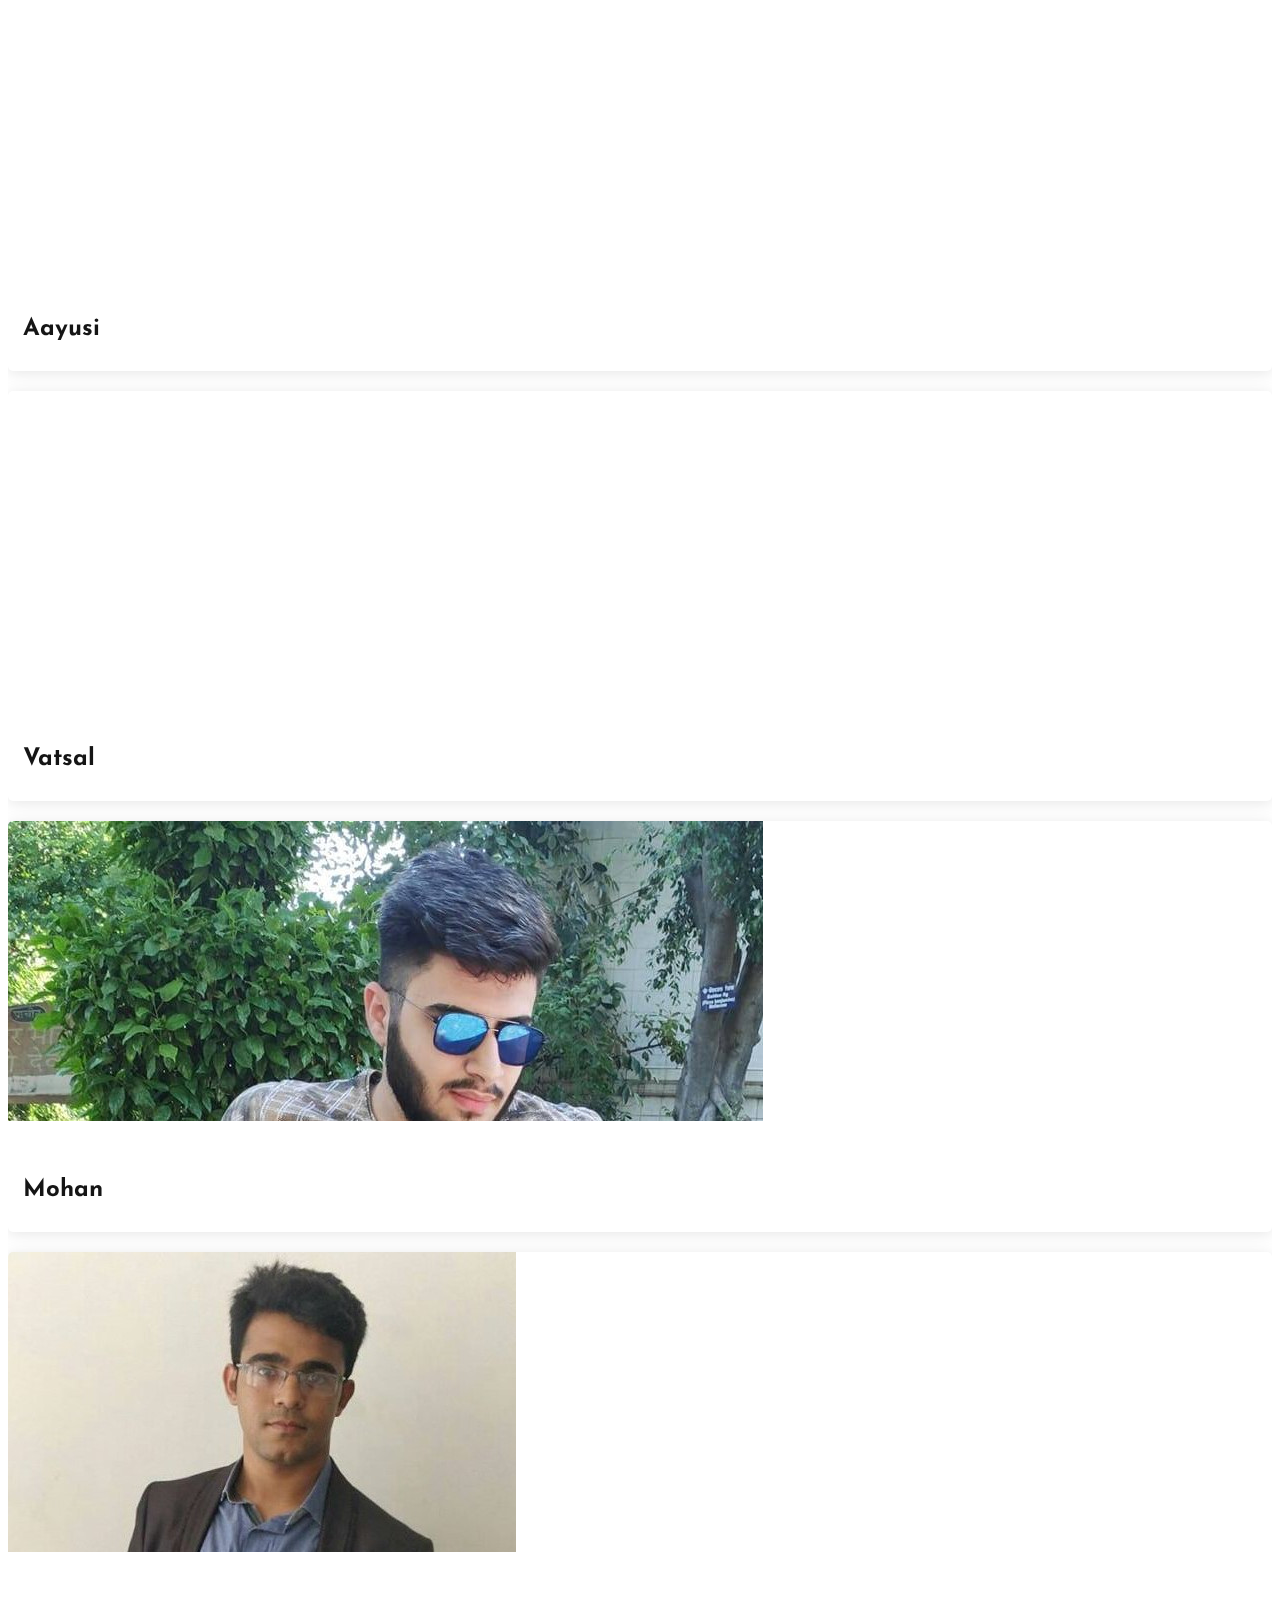
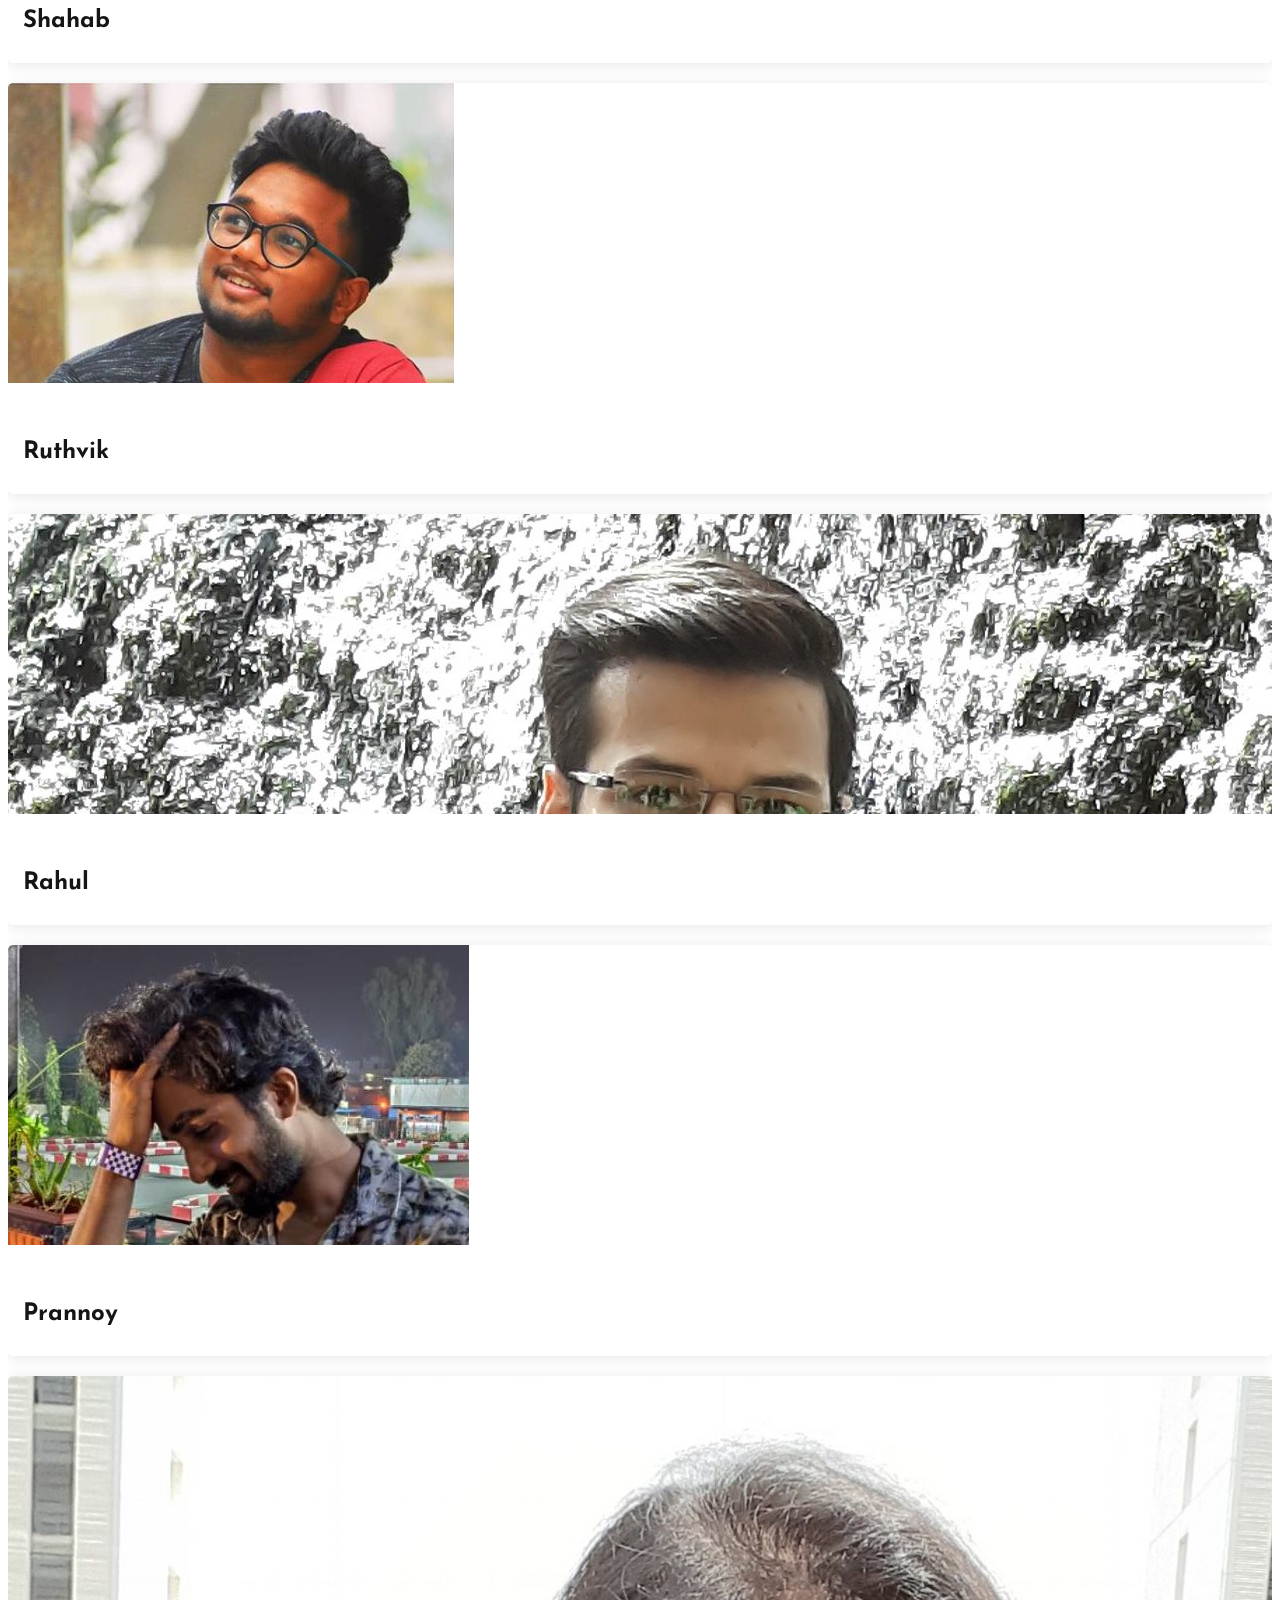
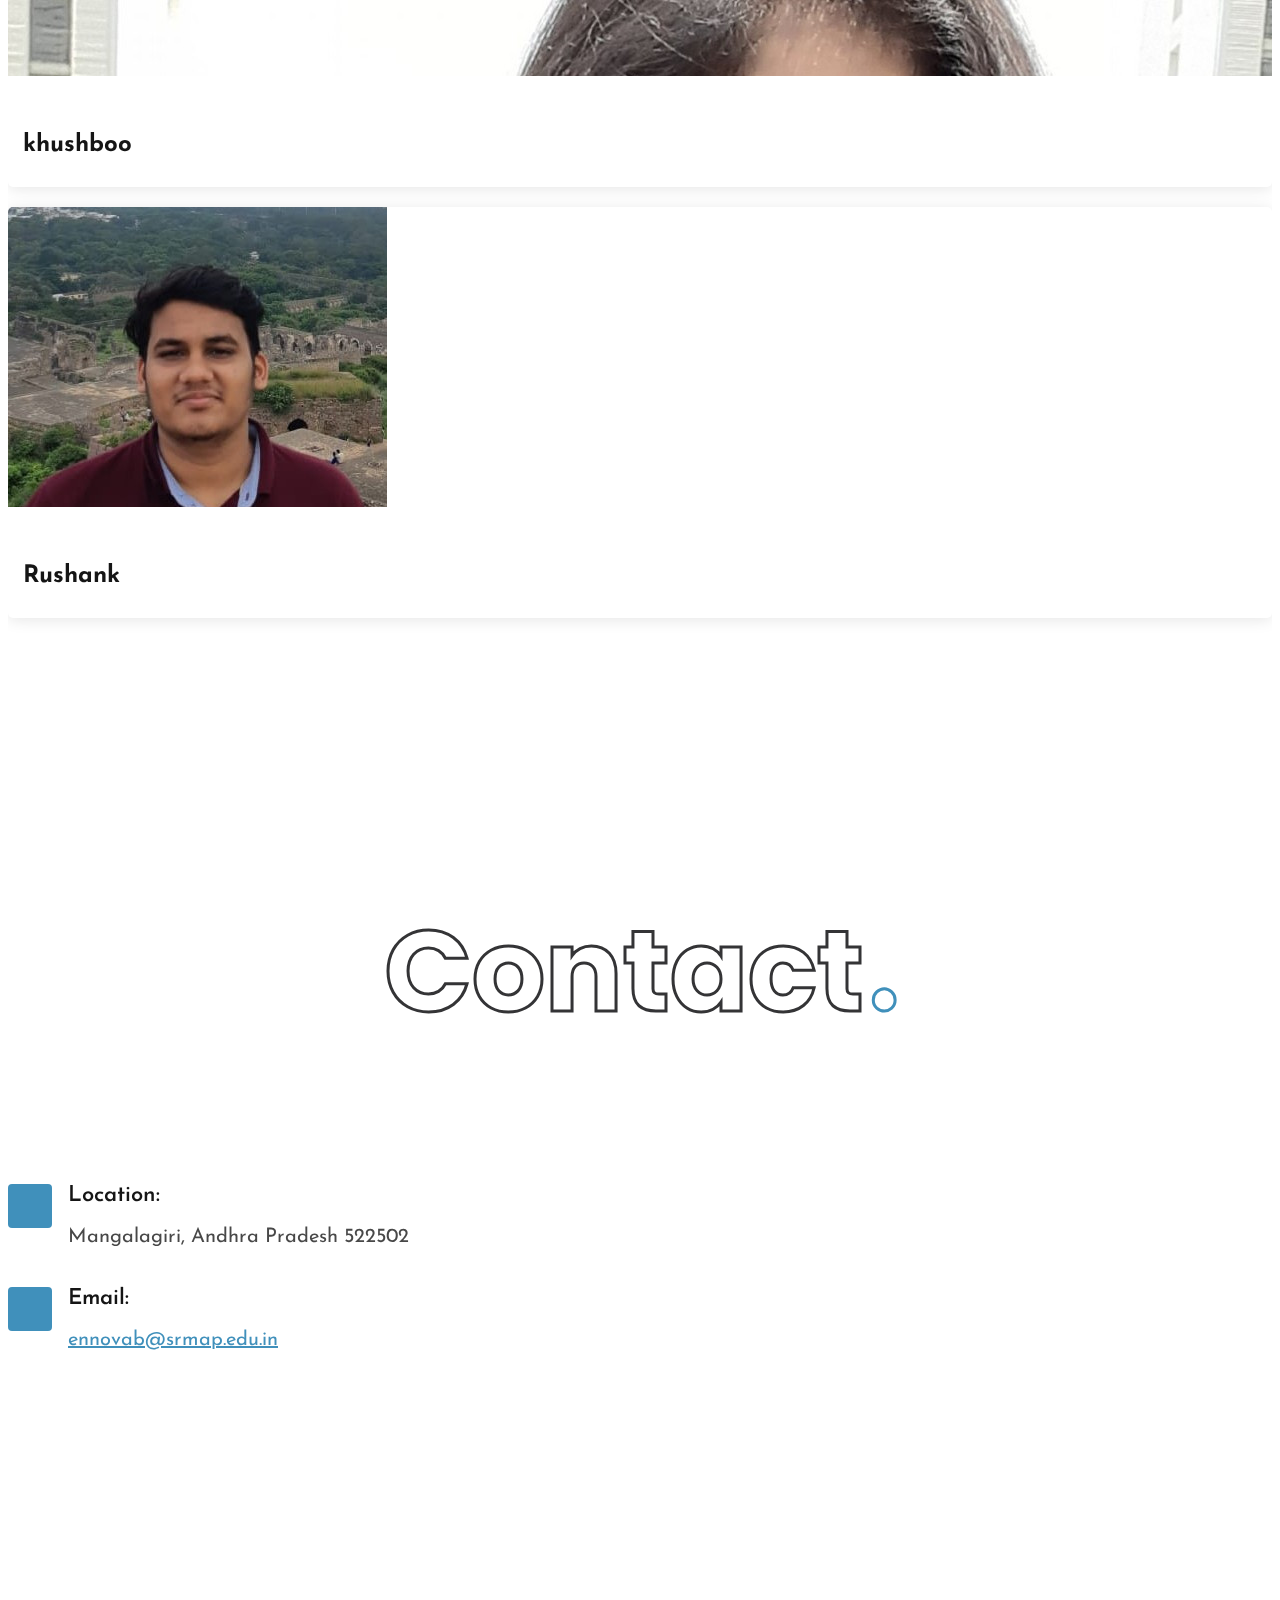
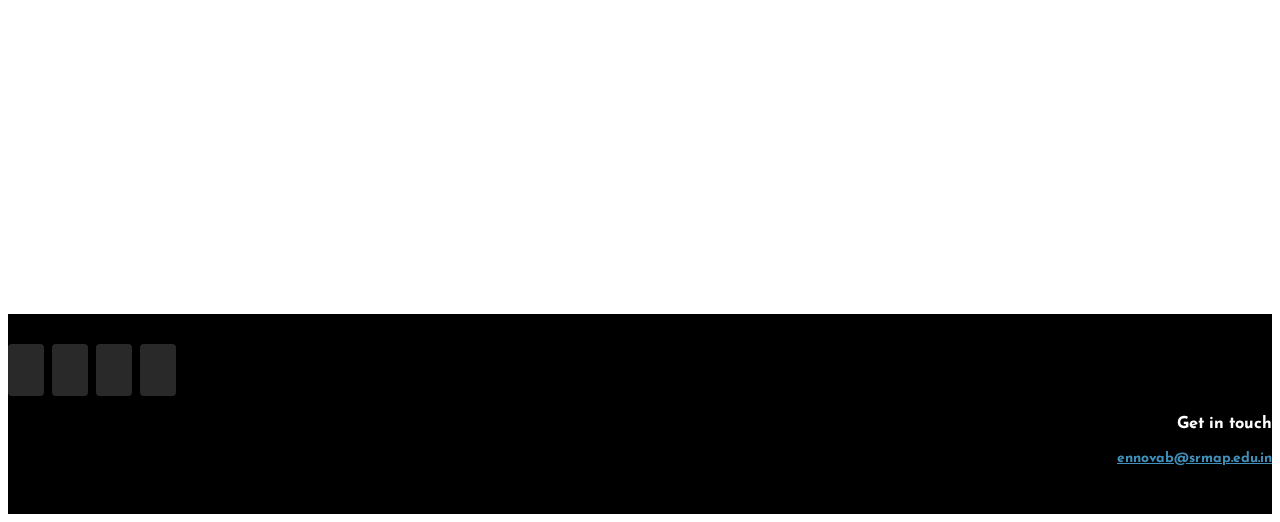
==== commit ac8d97e6: "navbar update" ====
--- a/index.html
+++ b/index.html
@@ -194,7 +194,7 @@
 
       <div class="timeline">
 
-        <div class="container- left">
+        <div class="container- left" data-aos="fade-up">
           <a href="#">
             <div class="cover atvImg">
               <div class="atvImg-layer" data-img="assets/images/pitch-day.jpg"></div>
@@ -207,7 +207,7 @@
           </div>
         </div>
 
-        <div class="container- right">
+        <div class="container- right" data-aos="fade-up">
           <a href="#">
             <div class="cover atvImg">
               <div class="atvImg-layer" data-img="assets/images/pitch-day.jpg"></div>
@@ -220,7 +220,7 @@
           </div>
         </div>
 
-        <div class="container- left">
+        <div class="container- left" data-aos="fade-up">
           <a href="https://medium.com/enblog/pitchathon-2k19-e1adcf7dfdfc">
             <div class="cover atvImg">
               <div class="atvImg-layer" data-img="assets/images/pitchathon-2019.jpg"></div>
@@ -235,7 +235,7 @@
           </div>
         </div>
 
-        <div class="container- right">
+        <div class="container- right" data-aos="fade-up">
           <a href="#">
             <div class="cover atvImg">
               <div class="atvImg-layer" data-img="assets/images/pitch-day.jpg"></div>
@@ -248,7 +248,7 @@
           </div>
         </div>
 
-        <div class="container- left">
+        <div class="container- left" data-aos="fade-up">
           <a href="#">
             <div class="cover atvImg">
               <div class="atvImg-layer" data-img="assets/images/pitch-day.jpg"></div>
@@ -271,7 +271,7 @@
     <section id="projects" class="projects">
       
       <h2 class="section-title">Projects<span>.</span></h2>
-      <div class="container-fluid">
+      <div class="container-fluid" data-aos="fade-up">
         <div id="carouselExampleIndicators" class="carousel slide" data-ride="carousel" data-touch="true">
           
           <!--Indicators-->
--- a/css/header.css
+++ b/css/header.css
@@ -8,7 +8,7 @@
   width: 100%;
   height: 60px;
   padding-top: 15px;
-  z-index: 10;
+  z-index: 10000 !important;
   background: rgba(0, 0, 0, 0.8);
   backdrop-filter: saturate(180%) blur(20px);
   -webkit-backdrop-filter: saturate(180%) blur(20px);
@@ -323,14 +323,4 @@
             transition-delay: 0.3s;
   }
 }
-
-/*@media(max-width: 600px) {
-        width: 100%;
-        height: 100vh;
-        margin: 0;
-        border-radius: 0px;
-        .header {
-            position: fixed;
-        }
-    }*/
 /*# sourceMappingURL=header.css.map */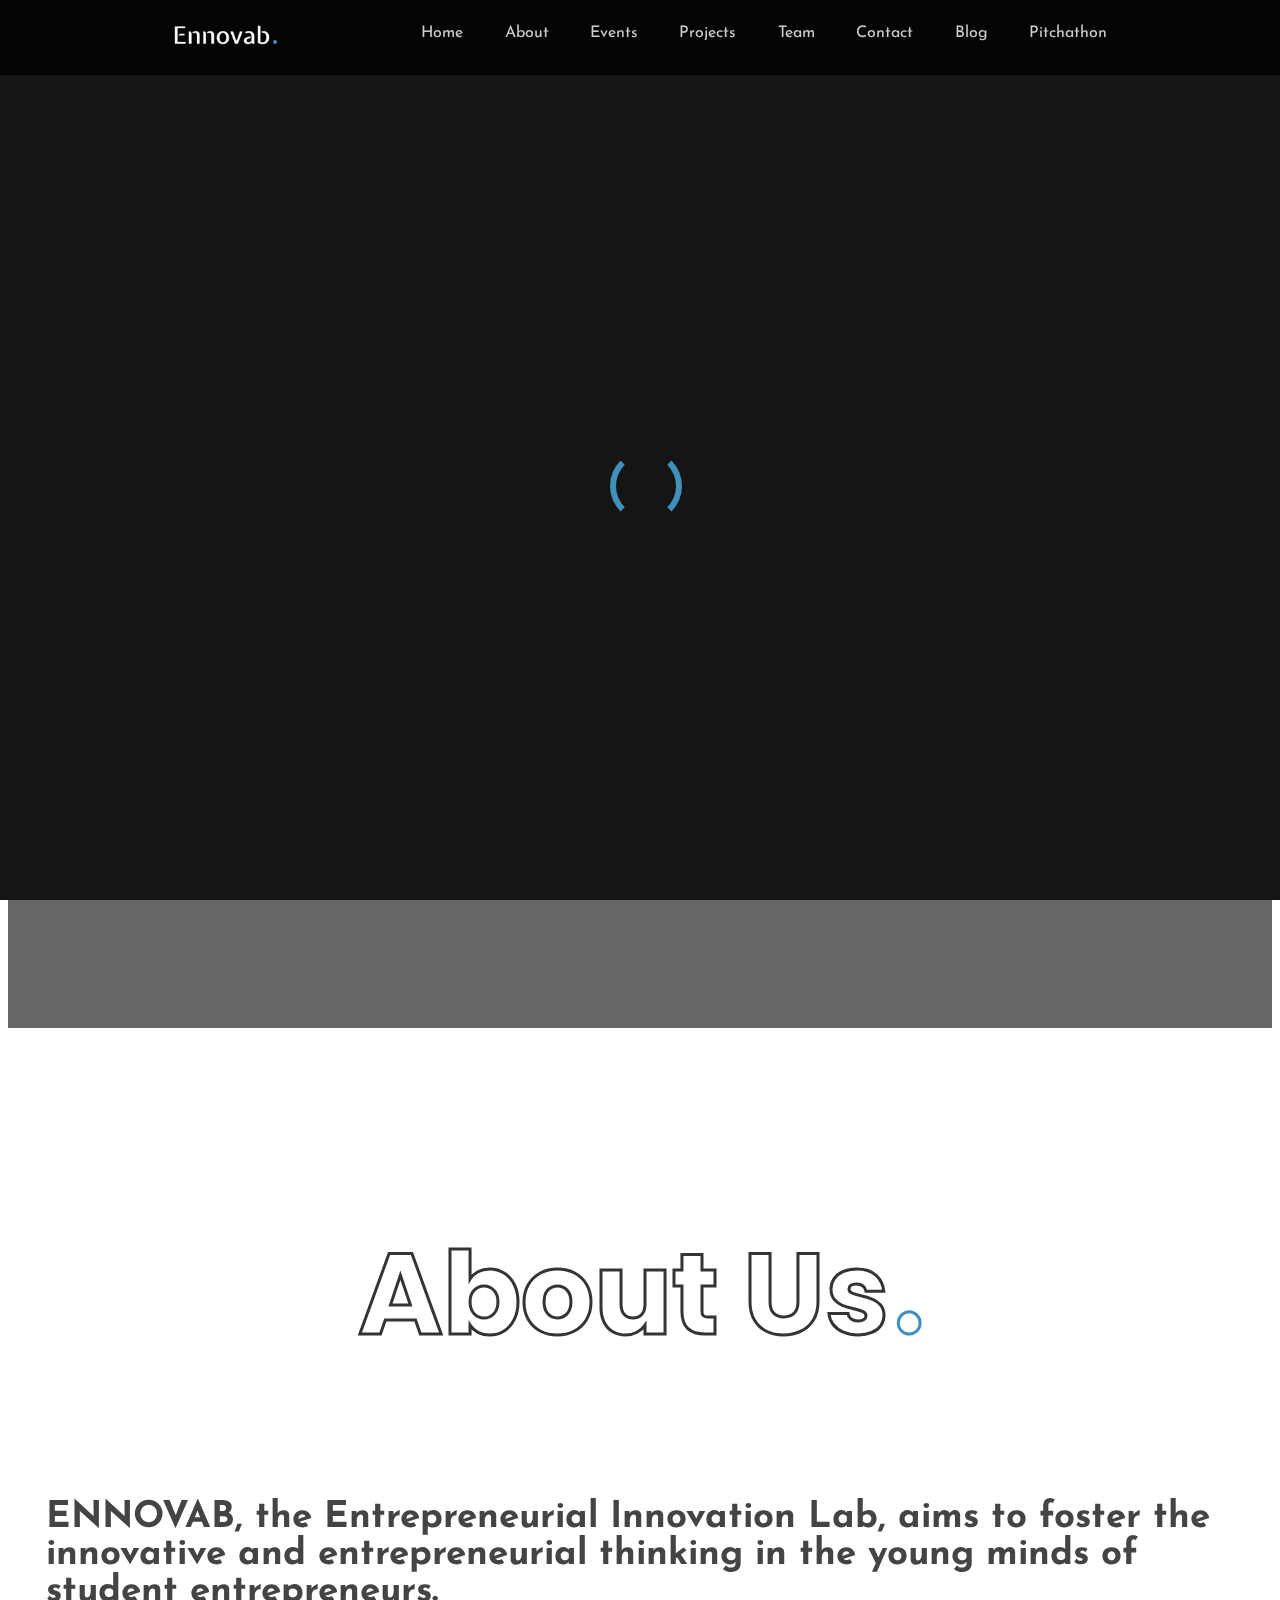
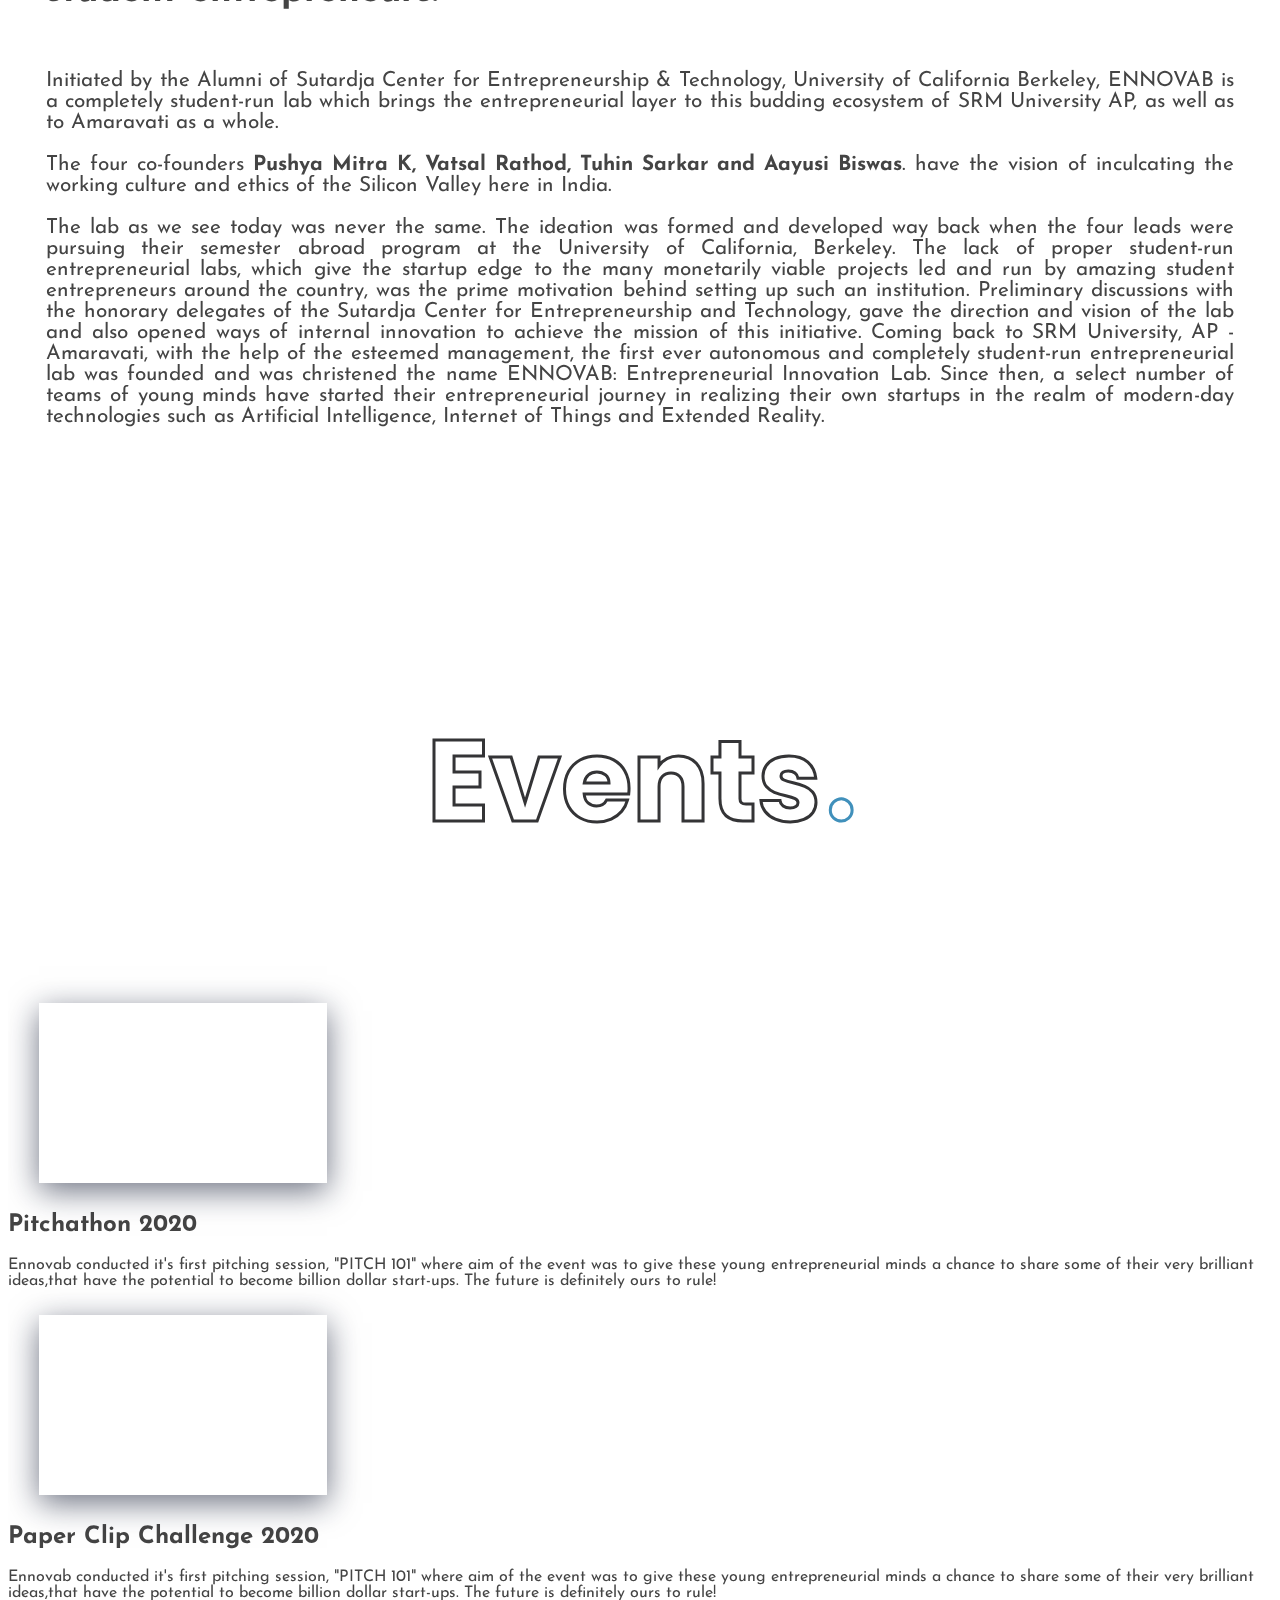
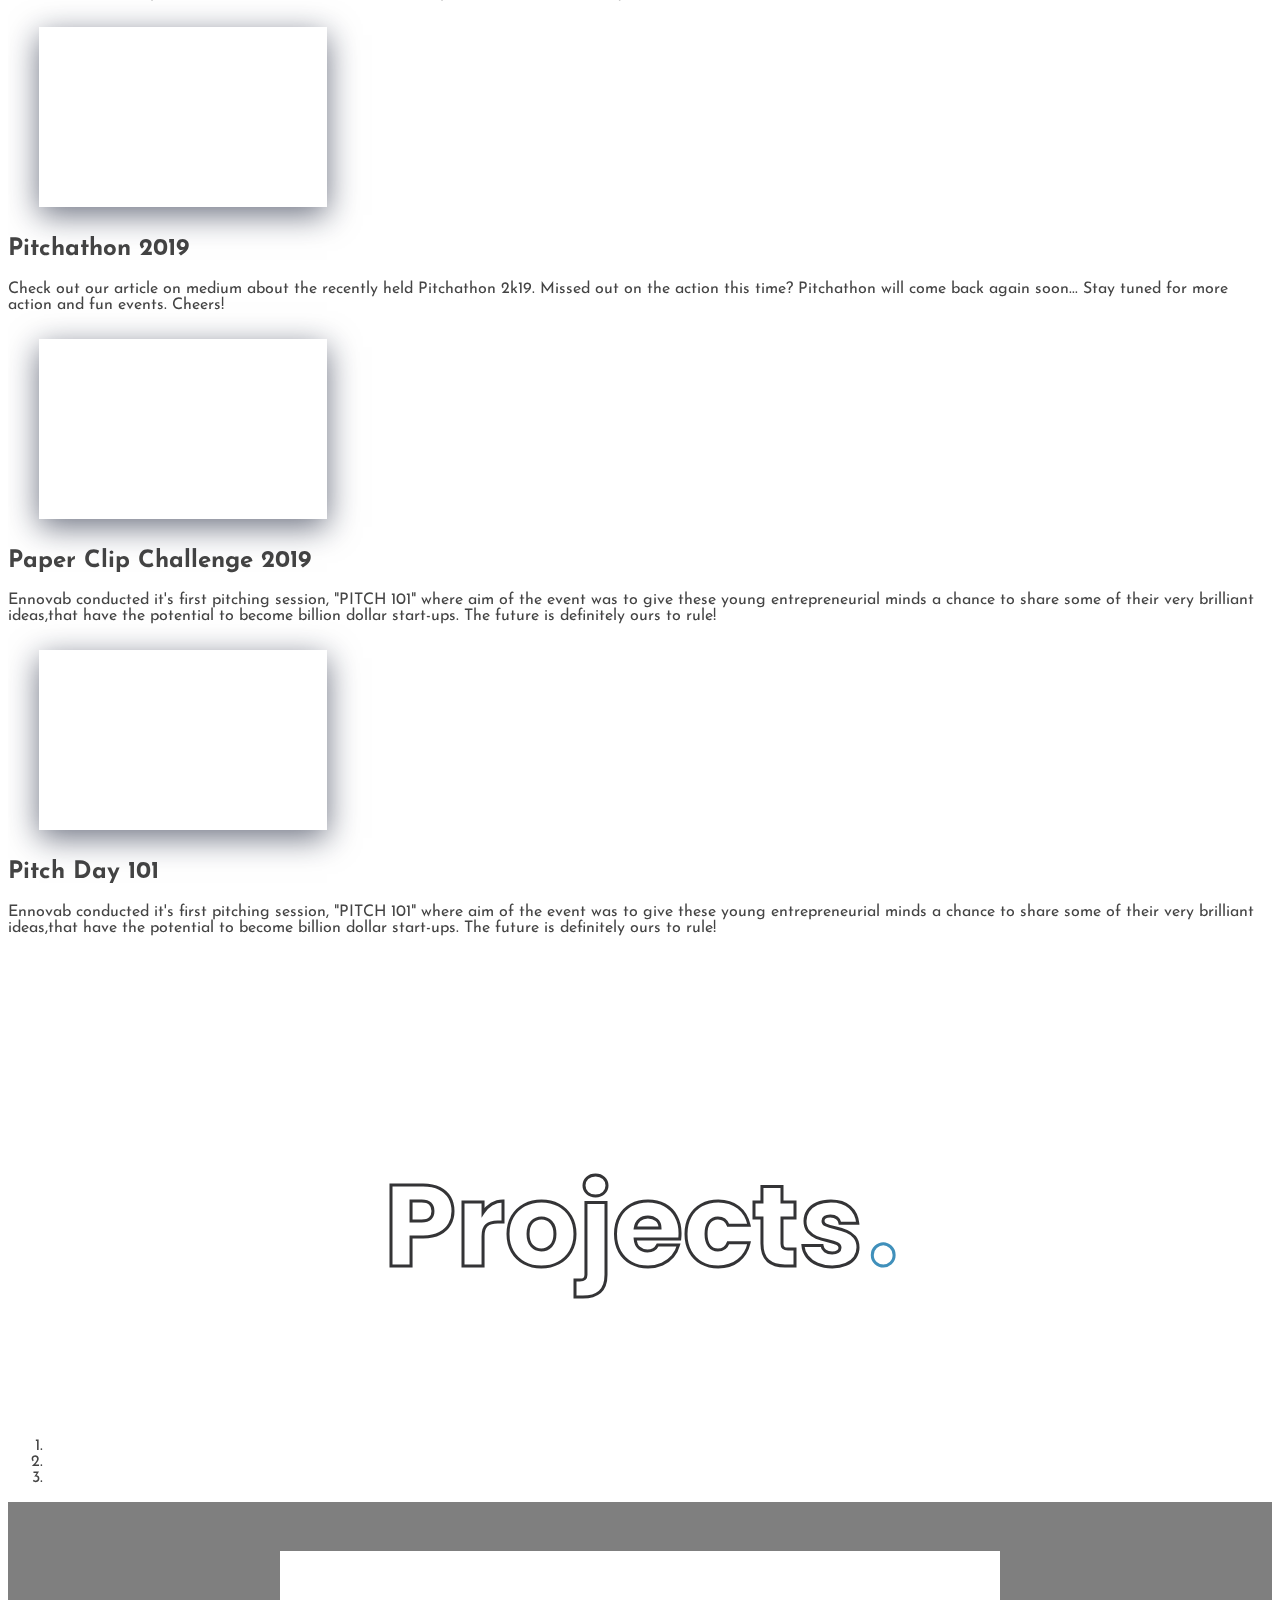
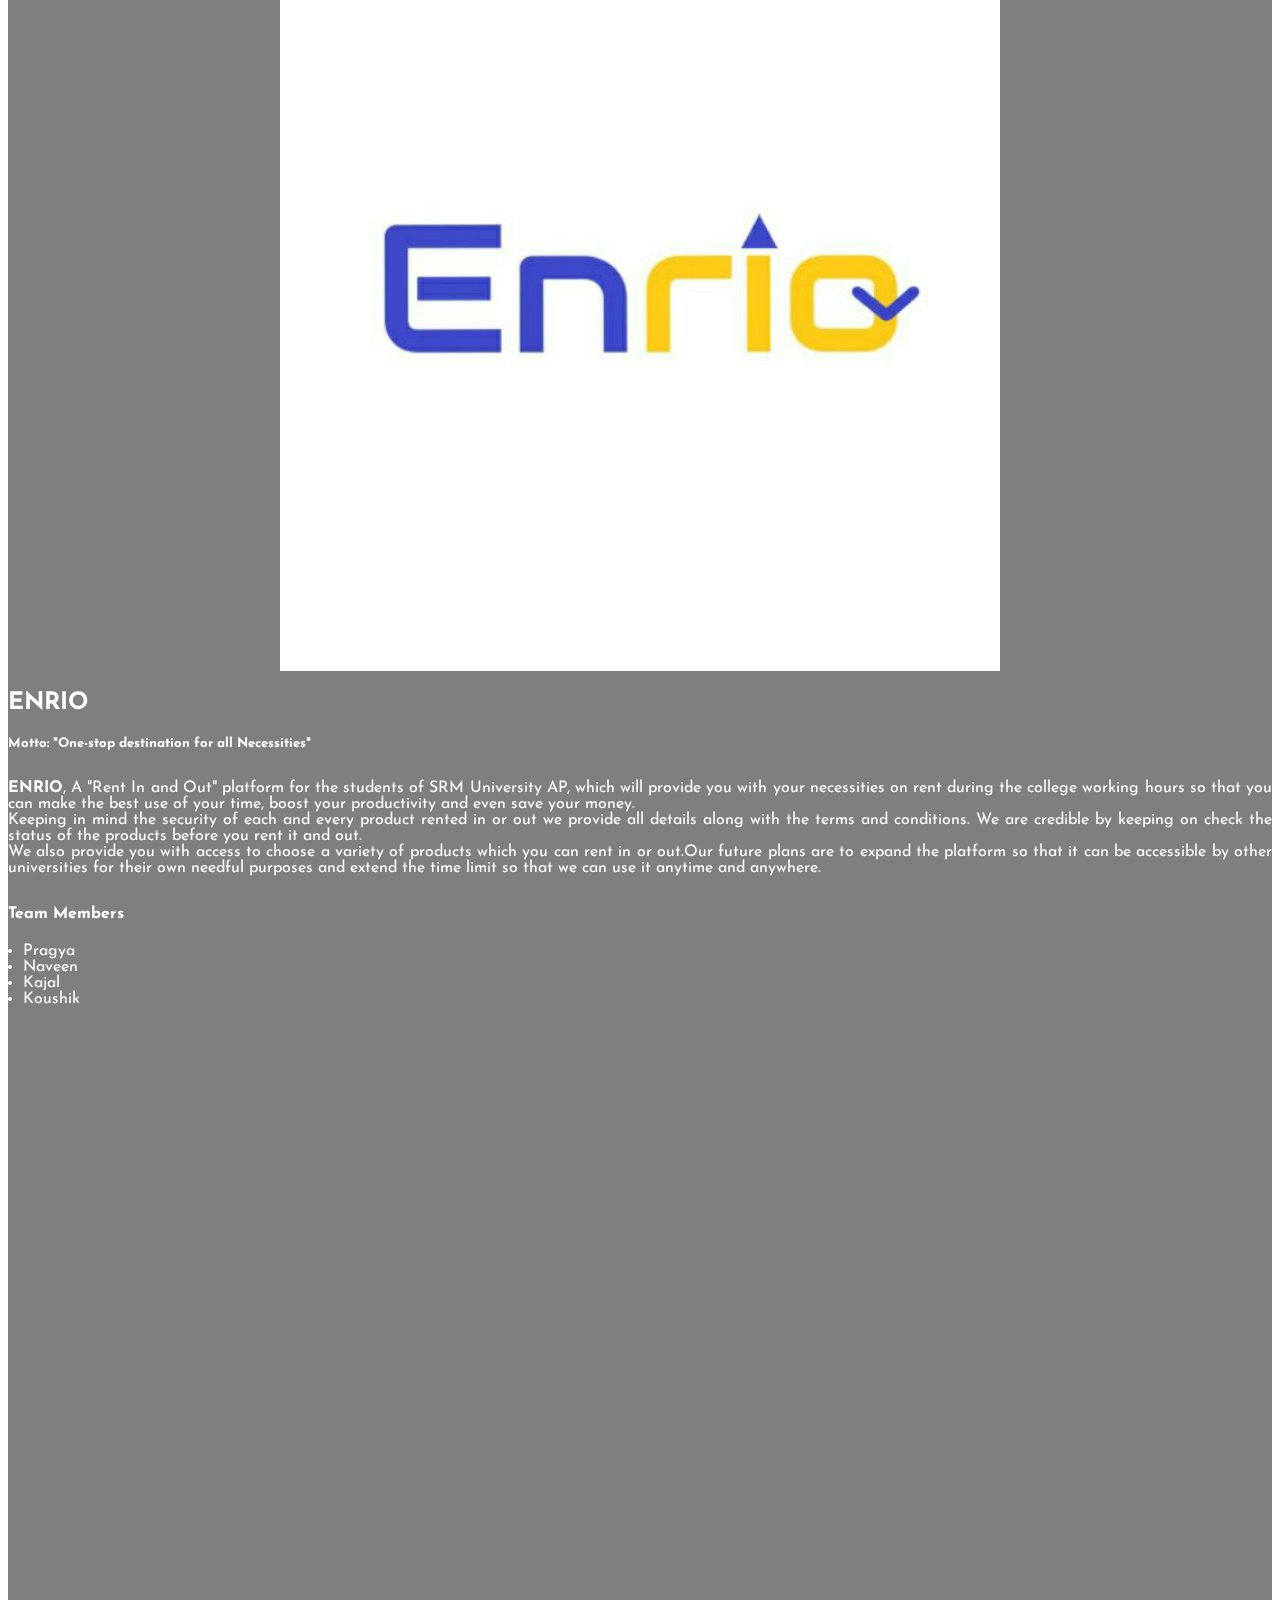
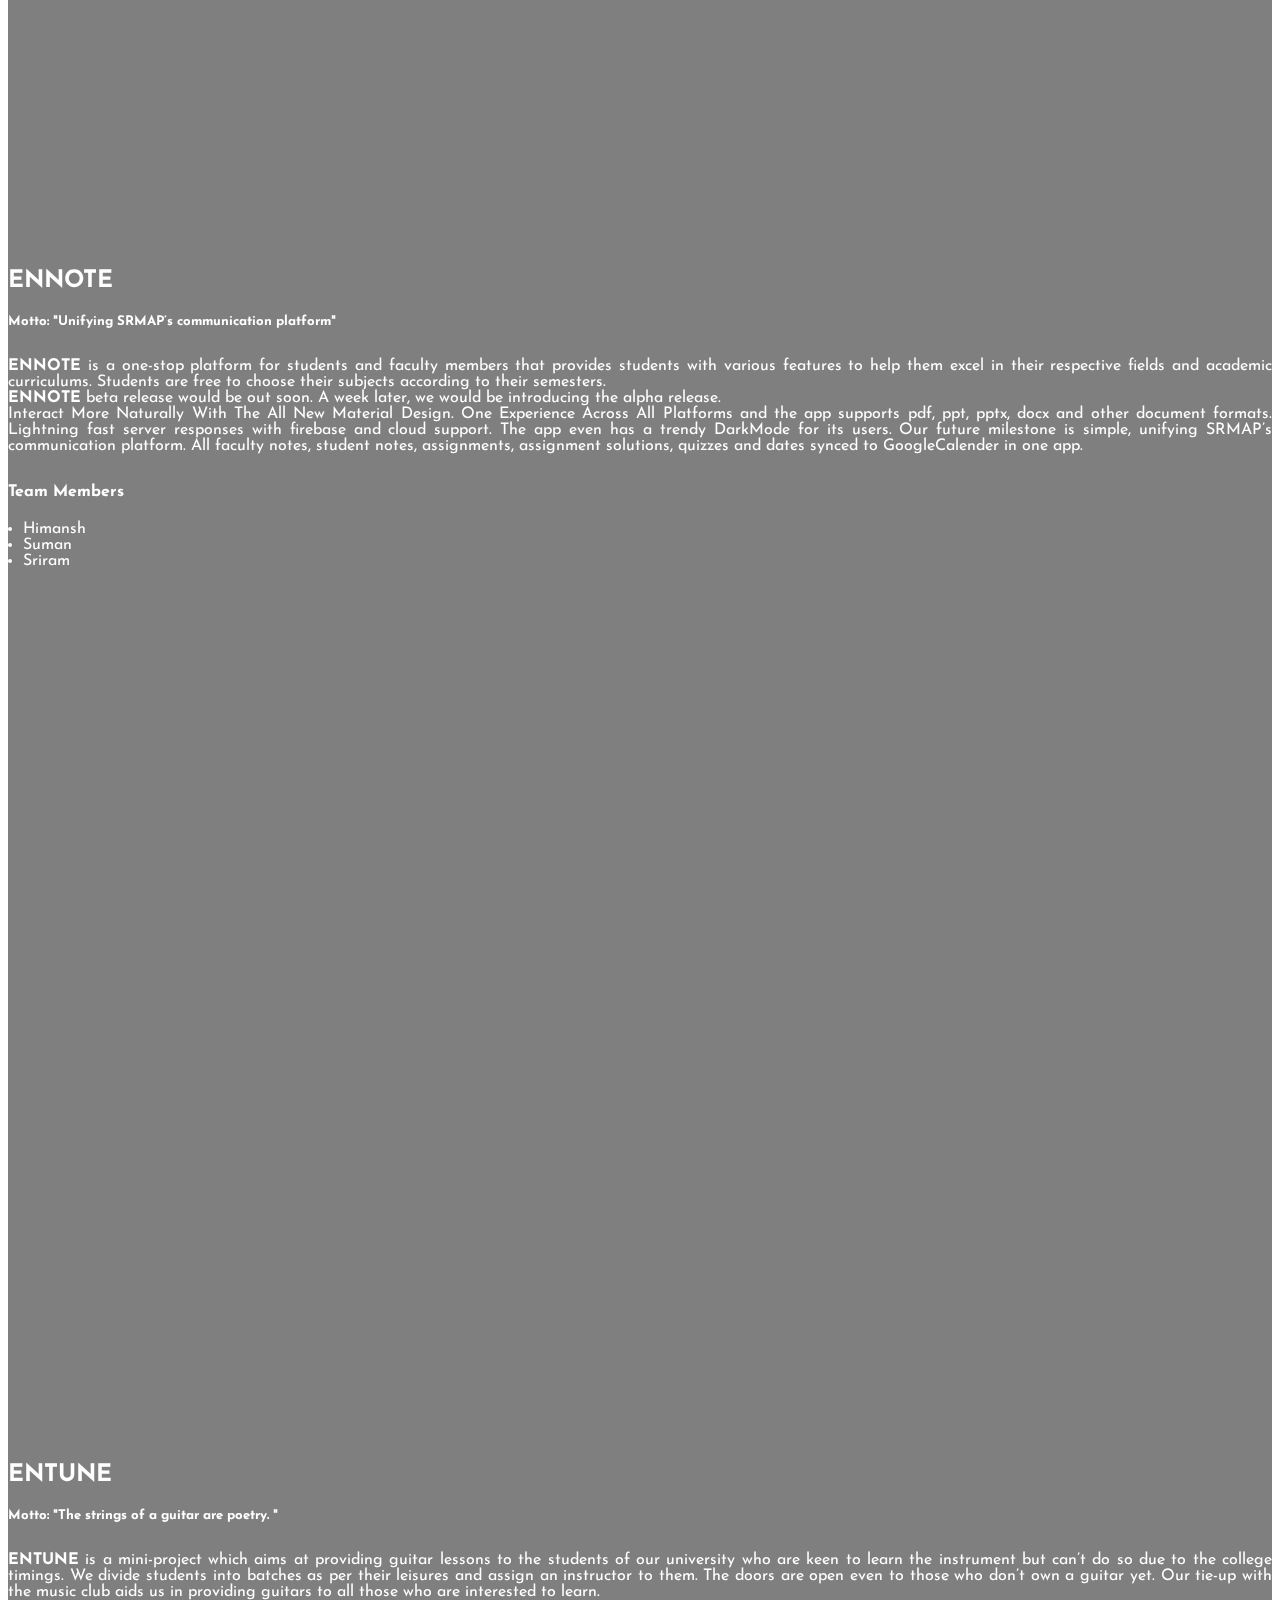
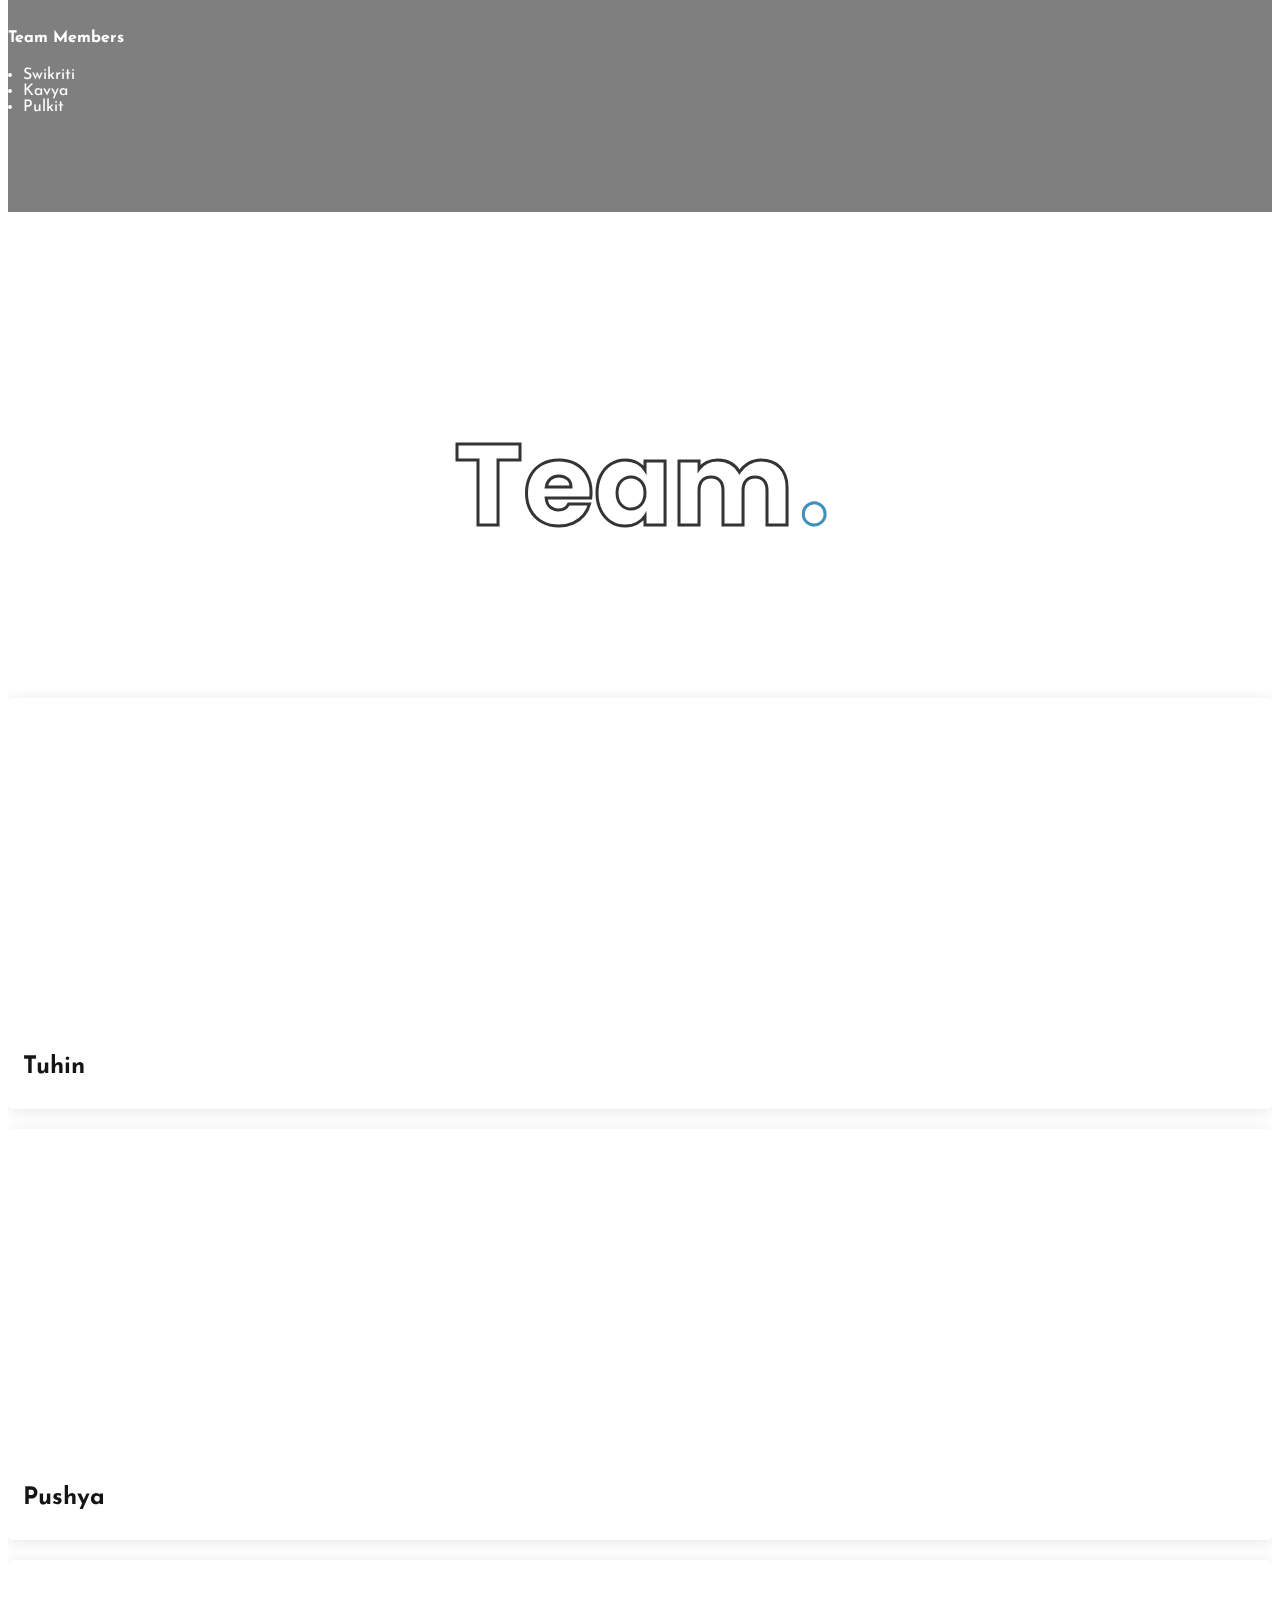
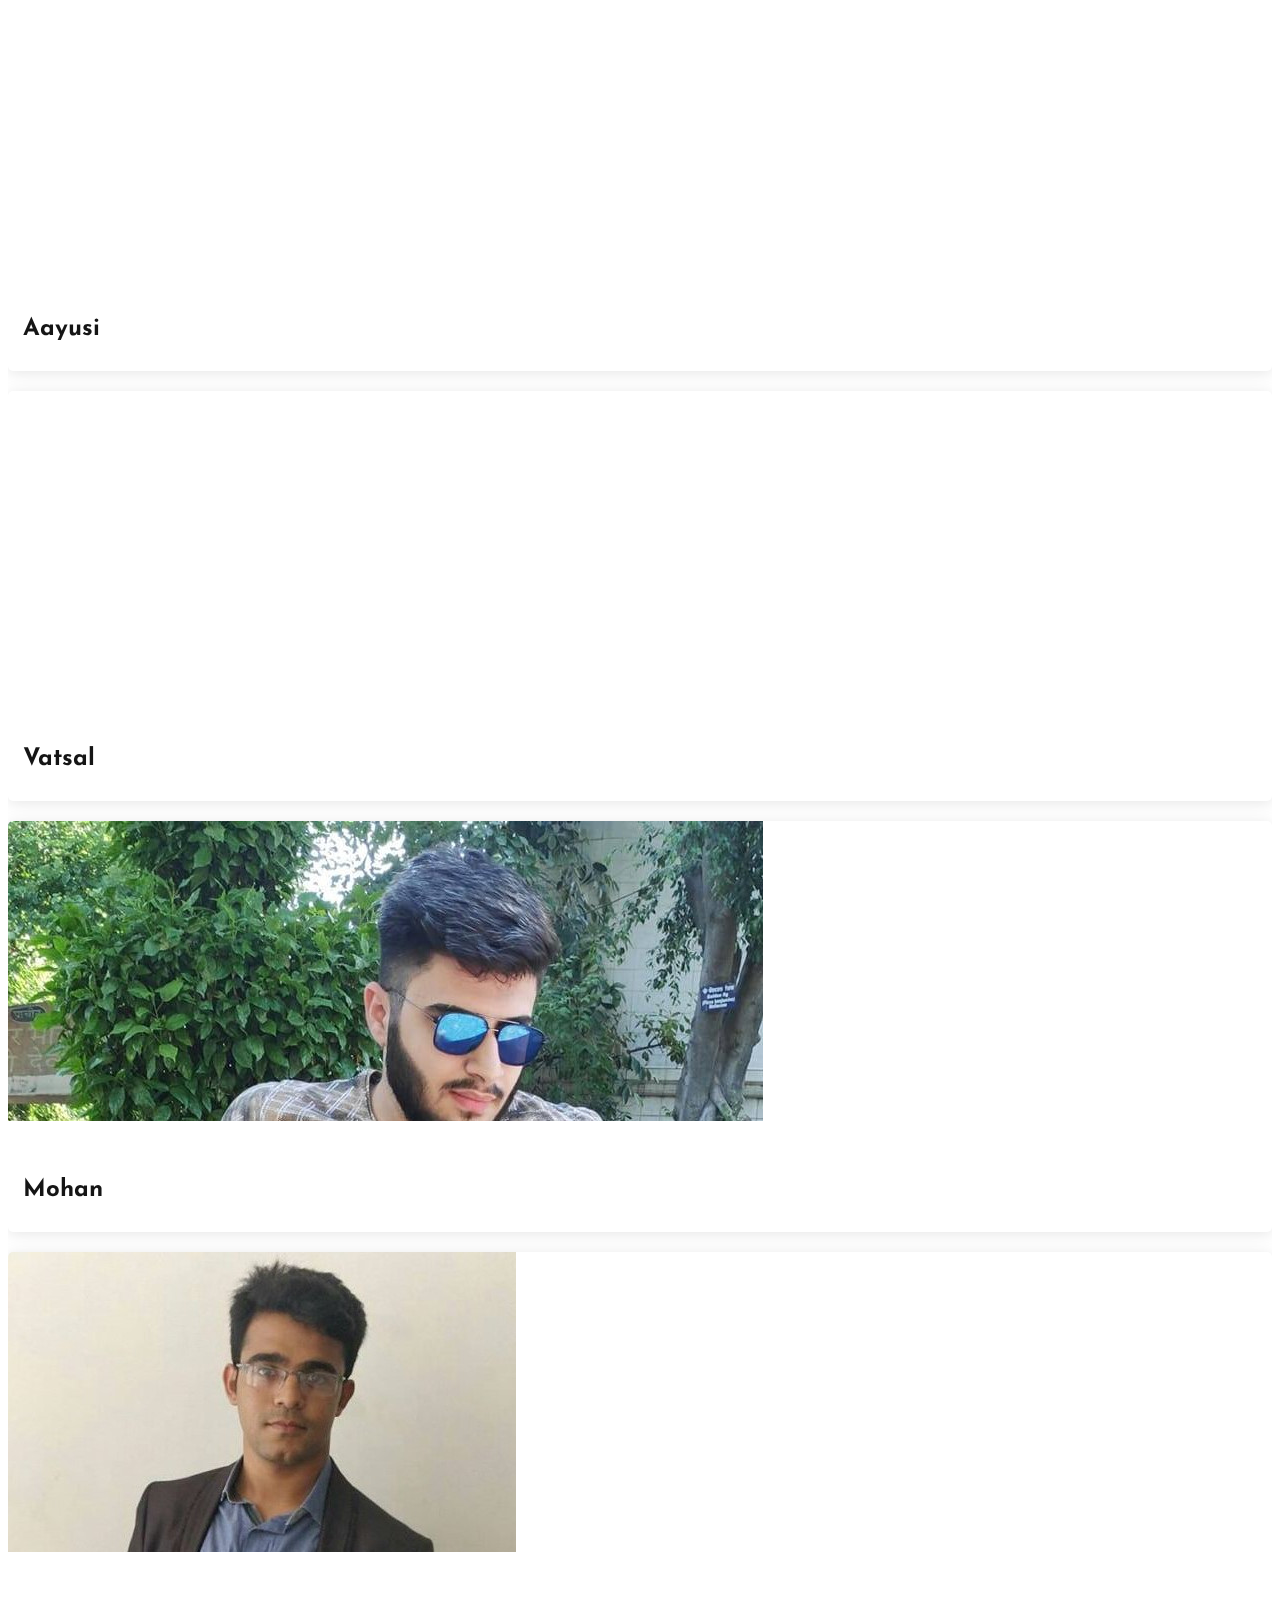
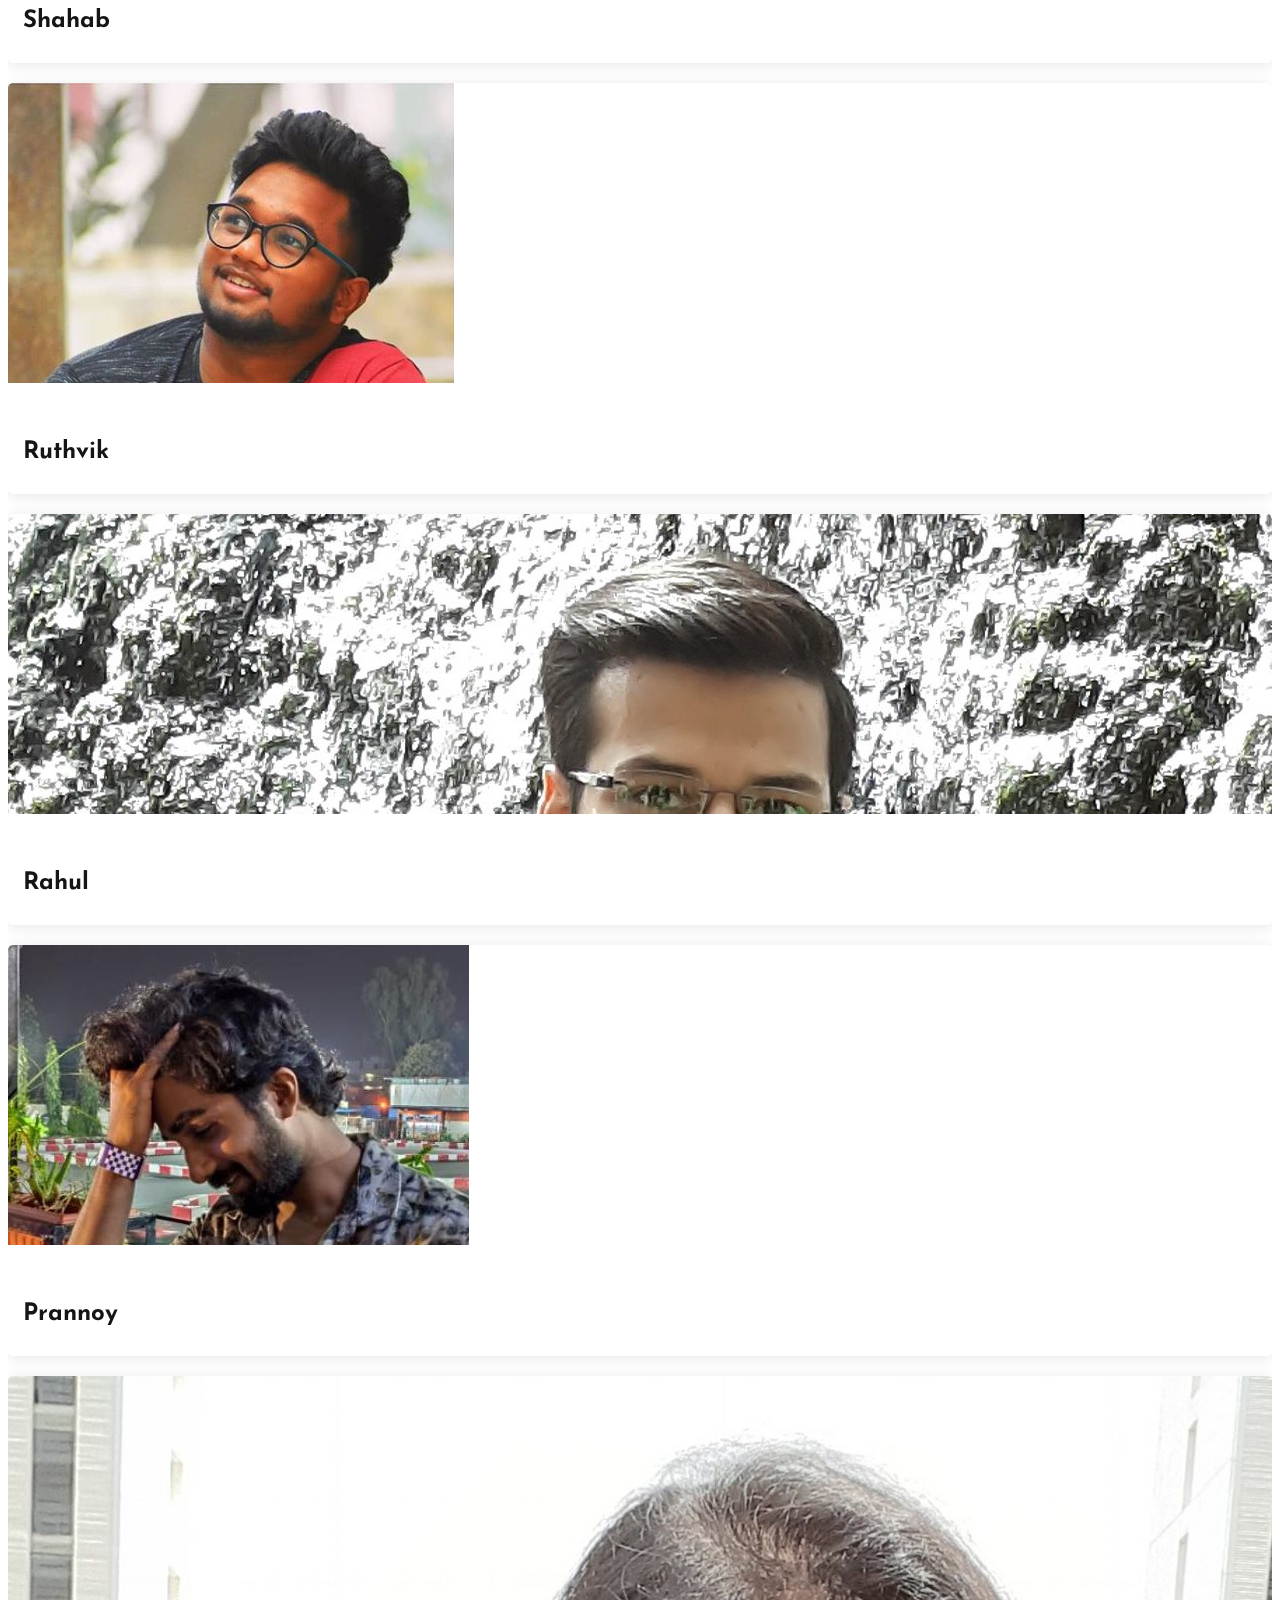
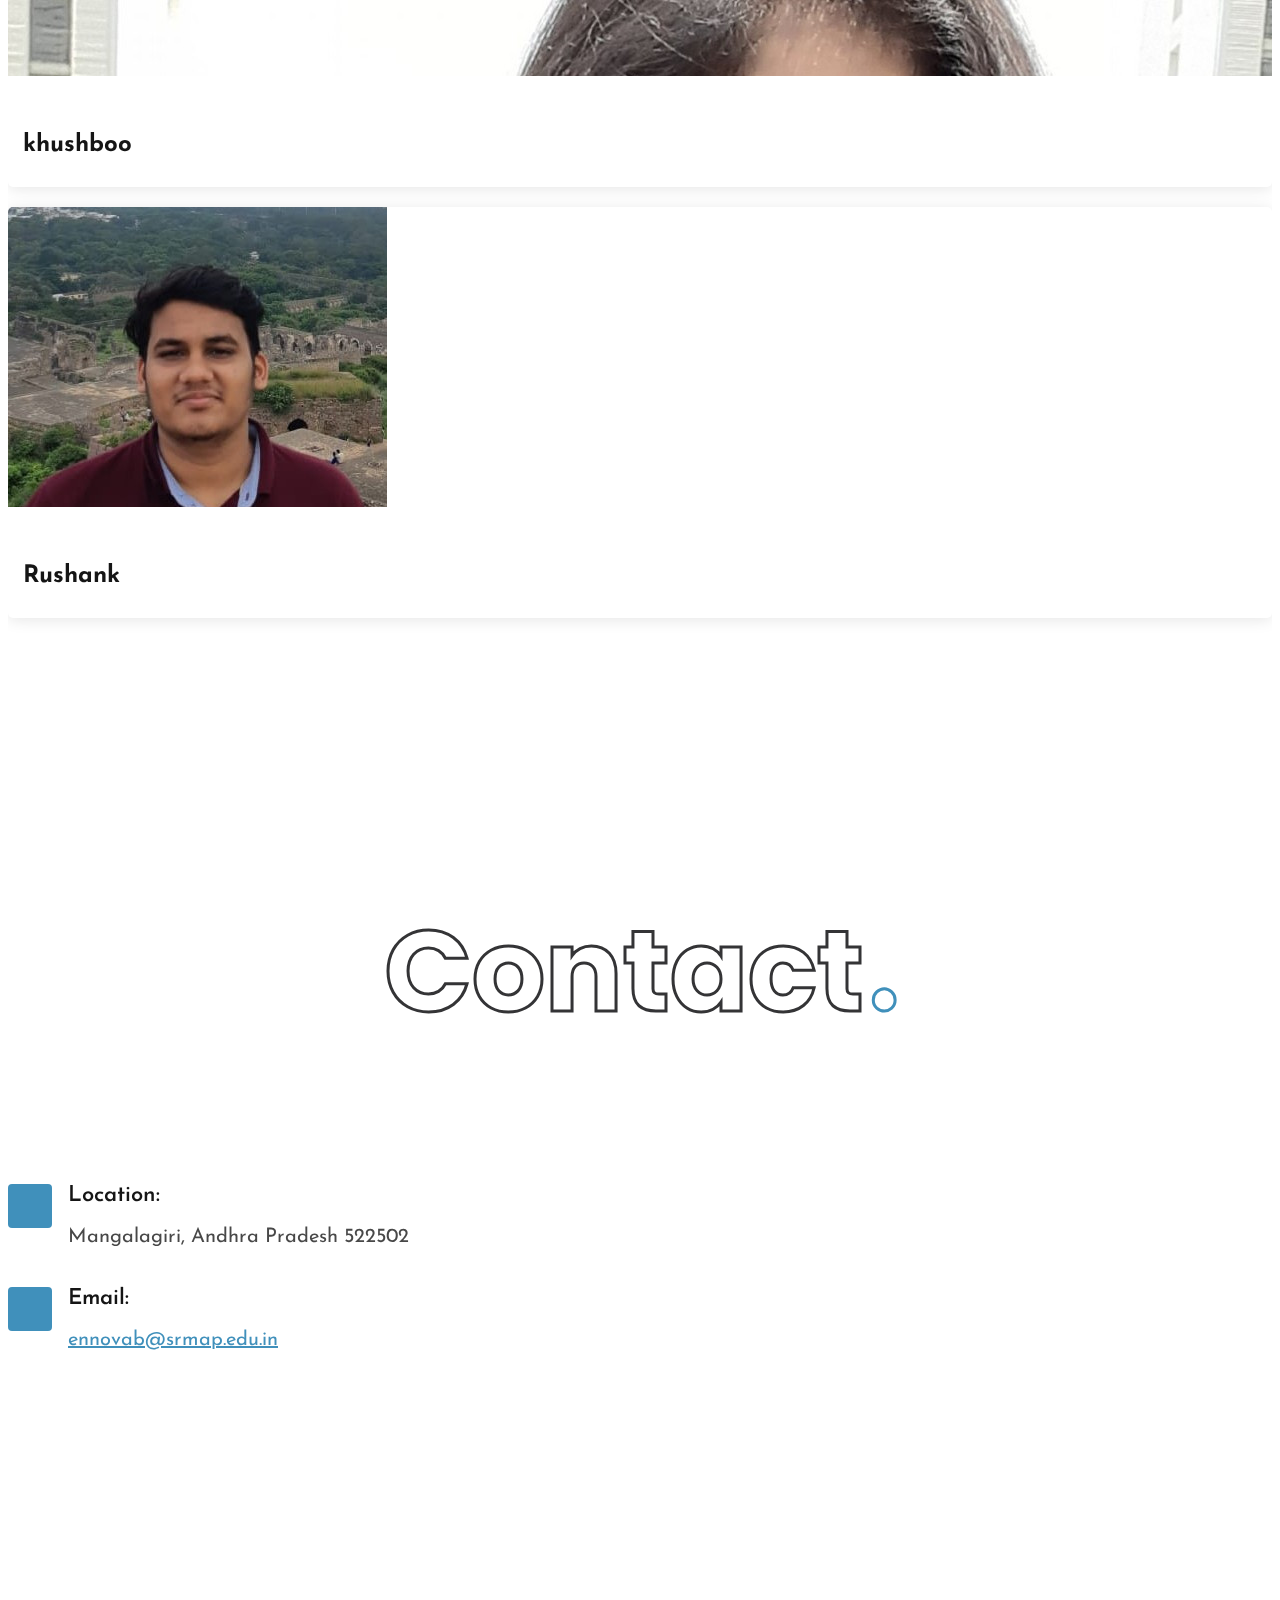
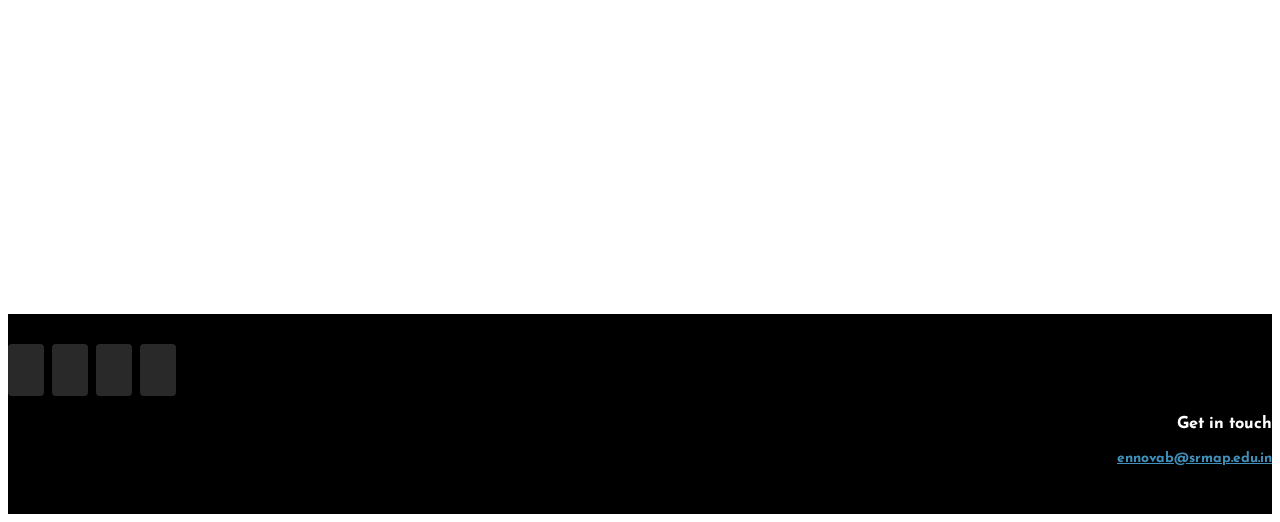
==== commit 71c35cb9: "updates from orignal repo and other updates to push in the main ennovab repo" ====
--- a/index.html
+++ b/index.html
@@ -39,30 +39,6 @@
 
 
 <body>
-  <!--<div class="cursor cursor--small"></div>
-  <canvas class="cursor cursor--canvas" resize></canvas>-->
-
-  <!-- ======= Header ======= -->
-  <!--<header id="header" class="fixed-top ">
-    <div class="container d-flex align-items-center justify-content-between">
-
-      <h1 class="logo"><a href="index.html"><img src="assets/images/logo/logo.png" alt=""><span>.</span></a></h1>
-
-      <nav class="nav-menu d-none d-lg-block">
-        <ul>
-          <li class="active"><a href="#hero">Home</a></li>
-          <li><a href="#about">About</a></li>
-          <li><a href="#events">Events</a></li>
-          <li><a href="#projects">Projects</a></li>
-          <li><a href="#team">Team</a></li>
-          <li><a href="#contact">Contact</a></li>
-          <li><a href="blogs.html">Blog</a></li>
-          <li><a href="pitchathon/Pitchathon.html">Pitchathon</a></li>
-
-        </ul>
-      </nav>
-    </div>
-  </header>-->
   
   <header>
     <div class="burger-container">
@@ -81,17 +57,11 @@
         <li class="menu-item"><a href="#team">Team</a></li>
         <li class="menu-item"><a href="#contact">Contact</a></li>
         <li class="menu-item"><a href="blogs.html">Blog</a></li>
-        <li class="menu-item"><a href="pitchathon/Pitchathon.html">Pithathon</a></li>
+        <li class="menu-item"><a href="pitchathon/Pitchathon.html">Pitchathon</a></li>
     </ul>
     <div class="shop icon icon-bag"></div>
   </header>
-  
-  
-  
   <!-- End Header -->
-
-
-
 
 
   <!-- ======= Hero Section ======= -->
@@ -123,67 +93,6 @@
       </div>
     </section><!-- End About Section -->
 
-
-
-    <!-- ======= Services Section ======= -->
-    <!--<section id="services" class="services">
-      <div class="container" data-aos="fade-up">
-
-        <h2 class="section-title">services<span>.</span></h2>
-
-        <div class="row">
-          <div class="col-lg-4 col-md-6 d-flex align-items-stretch" data-aos="zoom-in" data-aos-delay="100">
-            <div class="icon-box">
-              <div class="icon"><i class="bx bxl-dribbble"></i></div>
-              <h4><a href="">Lorem Ipsum</a></h4>
-              <p>Voluptatum deleniti atque corrupti quos dolores et quas molestias excepturi</p>
-            </div>
-          </div>
-
-          <div class="col-lg-4 col-md-6 d-flex align-items-stretch mt-4 mt-md-0" data-aos="zoom-in" data-aos-delay="200">
-            <div class="icon-box">
-              <div class="icon"><i class="bx bx-file"></i></div>
-              <h4><a href="">Sed ut perspiciatis</a></h4>
-              <p>Duis aute irure dolor in reprehenderit in voluptate velit esse cillum dolore</p>
-            </div>
-          </div>
-
-          <div class="col-lg-4 col-md-6 d-flex align-items-stretch mt-4 mt-lg-0" data-aos="zoom-in" data-aos-delay="300">
-            <div class="icon-box">
-              <div class="icon"><i class="bx bx-tachometer"></i></div>
-              <h4><a href="">Magni Dolores</a></h4>
-              <p>Excepteur sint occaecat cupidatat non proident, sunt in culpa qui officia</p>
-            </div>
-          </div>
-
-          <div class="col-lg-4 col-md-6 d-flex align-items-stretch mt-4" data-aos="zoom-in" data-aos-delay="100">
-            <div class="icon-box">
-              <div class="icon"><i class="bx bx-world"></i></div>
-              <h4><a href="">Nemo Enim</a></h4>
-              <p>At vero eos et accusamus et iusto odio dignissimos ducimus qui blanditiis</p>
-            </div>
-          </div>
-
-          <div class="col-lg-4 col-md-6 d-flex align-items-stretch mt-4" data-aos="zoom-in" data-aos-delay="200">
-            <div class="icon-box">
-              <div class="icon"><i class="bx bx-slideshow"></i></div>
-              <h4><a href="">Dele cardo</a></h4>
-              <p>Quis consequatur saepe eligendi voluptatem consequatur dolor consequuntur</p>
-            </div>
-          </div>
-
-          <div class="col-lg-4 col-md-6 d-flex align-items-stretch mt-4" data-aos="zoom-in" data-aos-delay="300">
-            <div class="icon-box">
-              <div class="icon"><i class="bx bx-arch"></i></div>
-              <h4><a href="">Divera don</a></h4>
-              <p>Modi nostrum vel laborum. Porro fugit error sit minus sapiente sit aspernatur</p>
-            </div>
-          </div>
-
-        </div>
-
-      </div>
-    </section>--><!-- End Services Section -->
 
 
 
--- a/css/style.css
+++ b/css/style.css
@@ -173,226 +173,7 @@
   color: var(--accent-color);
 }
 
-/*--------------------------------------------------------------
-# Navigation Menu
---------------------------------------------------------------*/
-/* Desktop Navigation */
-.nav-menu ul {
-  margin: 0;
-  padding: 0;
-  list-style: none;
-}
-
-.nav-menu > ul {
-  display: flex;
-}
-
-.nav-menu > ul > li {
-  position: relative;
-  white-space: nowrap;
-  padding: 10px 0 10px 28px;
-}
-
-.nav-menu a {
-  display: block;
-  position: relative;
-  color: #fff;
-  transition: 0.3s;
-  font-size: 20px;
-  font-family: "Open Sans", sans-serif;
-  font-weight: 400;
-}
-
-.nav-menu a:hover, .nav-menu .active > a, .nav-menu li:hover > a {
-  color: var(--accent-color);
-}
-
-.nav-menu .drop-down ul {
-  display: block;
-  position: absolute;
-  left: 14px;
-  top: calc(100% + 30px);
-  z-index: 99;
-  opacity: 0;
-  visibility: hidden;
-  padding: 0;
-  background: #fff;
-  box-shadow: 0px 0px 30px rgba(127, 137, 161, 0.25);
-  transition: 0.3s;
-}
-
-.nav-menu .drop-down:hover > ul {
-  opacity: 1;
-  top: 100%;
-  visibility: visible;
-}
-
-.nav-menu .drop-down li {
-  min-width: 180px;
-  position: relative;
-}
-
-.nav-menu .drop-down ul a {
-  padding: 10px 20px;
-  font-size: 14px;
-  font-weight: 500;
-  text-transform: none;
-  color: #151515;
-}
-
-.nav-menu .drop-down ul a:hover, .nav-menu .drop-down ul .active > a, .nav-menu .drop-down ul li:hover > a {
-  color: #151515;
-  background: blue;
-}
-
-.nav-menu .drop-down > a:after {
-  content: "\ea99";
-  font-family: IcoFont;
-  padding-left: 5px;
-}
-
-.nav-menu .drop-down .drop-down ul {
-  top: 0;
-  left: calc(100% - 30px);
-}
-
-.nav-menu .drop-down .drop-down:hover > ul {
-  opacity: 1;
-  top: 0;
-  left: 100%;
-}
-
-.nav-menu .drop-down .drop-down > a {
-  padding-right: 35px;
-}
-
-.nav-menu .drop-down .drop-down > a:after {
-  content: "\eaa0";
-  font-family: IcoFont;
-  position: absolute;
-  right: 15px;
-}
-
-@media (max-width: 1366px) {
-  .nav-menu .drop-down .drop-down ul {
-    left: -90%;
-  }
-  .nav-menu .drop-down .drop-down:hover > ul {
-    left: -100%;
-  }
-  .nav-menu .drop-down .drop-down > a:after {
-    content: "\ea9d";
-  }
-}
-
-
-/* Mobile Navigation */
-.mobile-nav-toggle {
-  position: fixed;
-  top: 20px;
-  right: 15px;
-  z-index: 9998;
-  border: 0;
-  background: none;
-  font-size: 24px;
-  transition: all 0.4s;
-  outline: none !important;
-  line-height: 1;
-  cursor: pointer;
-  text-align: right;
-}
-
-.mobile-nav-toggle i {
-  color: #fff;
-}
-
-.mobile-nav {
-  position: fixed;
-  top: 55px;
-  right: 15px;
-  bottom: 15px;
-  left: 15px;
-  z-index: 9999;
-  overflow-y: auto;
-  background: #fff;
-  transition: ease-in-out 0.2s;
-  opacity: 0;
-  visibility: hidden;
-  border-radius: 10px;
-  padding: 10px 0;
-}
-
-.mobile-nav * {
-  margin: 0;
-  padding: 0;
-  list-style: none;
-}
-
-.mobile-nav a {
-  display: block;
-  position: relative;
-  color: #151515;
-  padding: 10px 20px;
-  font-weight: 500;
-  outline: none;
-}
-
-.mobile-nav a:hover, .mobile-nav .active > a, .mobile-nav li:hover > a {
-  color: #151515;
-  text-decoration: none;
-  background: var(--accent-color);
-}
-
-.mobile-nav .drop-down > a:after {
-  content: "\ea99";
-  font-family: IcoFont;
-  padding-left: 10px;
-  position: absolute;
-  right: 15px;
-}
-
-.mobile-nav .active.drop-down > a:after {
-  content: "\eaa1";
-}
-
-.mobile-nav .drop-down > a {
-  padding-right: 35px;
-}
-
-.mobile-nav .drop-down ul {
-  display: none;
-  overflow: hidden;
-}
-
-.mobile-nav .drop-down li {
-  padding-left: 20px;
-}
-
-.mobile-nav-overly {
-  width: 100%;
-  height: 100%;
-  z-index: 9997;
-  top: 0;
-  left: 0;
-  position: fixed;
-  background: rgba(0, 0, 0, 0.6);
-  overflow: hidden;
-  display: none;
-  transition: ease-in-out 0.2s;
-}
-
-.mobile-nav-active {
-  overflow: hidden;
-}
-
-.mobile-nav-active .mobile-nav {
-  opacity: 1;
-  visibility: visible;
-}
-
-.mobile-nav-active .mobile-nav-toggle i {
-  color: #fff;
-}
+
 
 /*--------------------------------------------------------------
 # Hero Section
@@ -400,7 +181,8 @@
 #hero {
   width: 100%;
   height: 100vh;
-  background: url("../assets/images/hero-bg.jpg") top center;
+  background: url("../assets/images/pitchathon-2020.jpg") top center;
+  background-position: center;
   background-size: cover;
   position: relative;
 }
